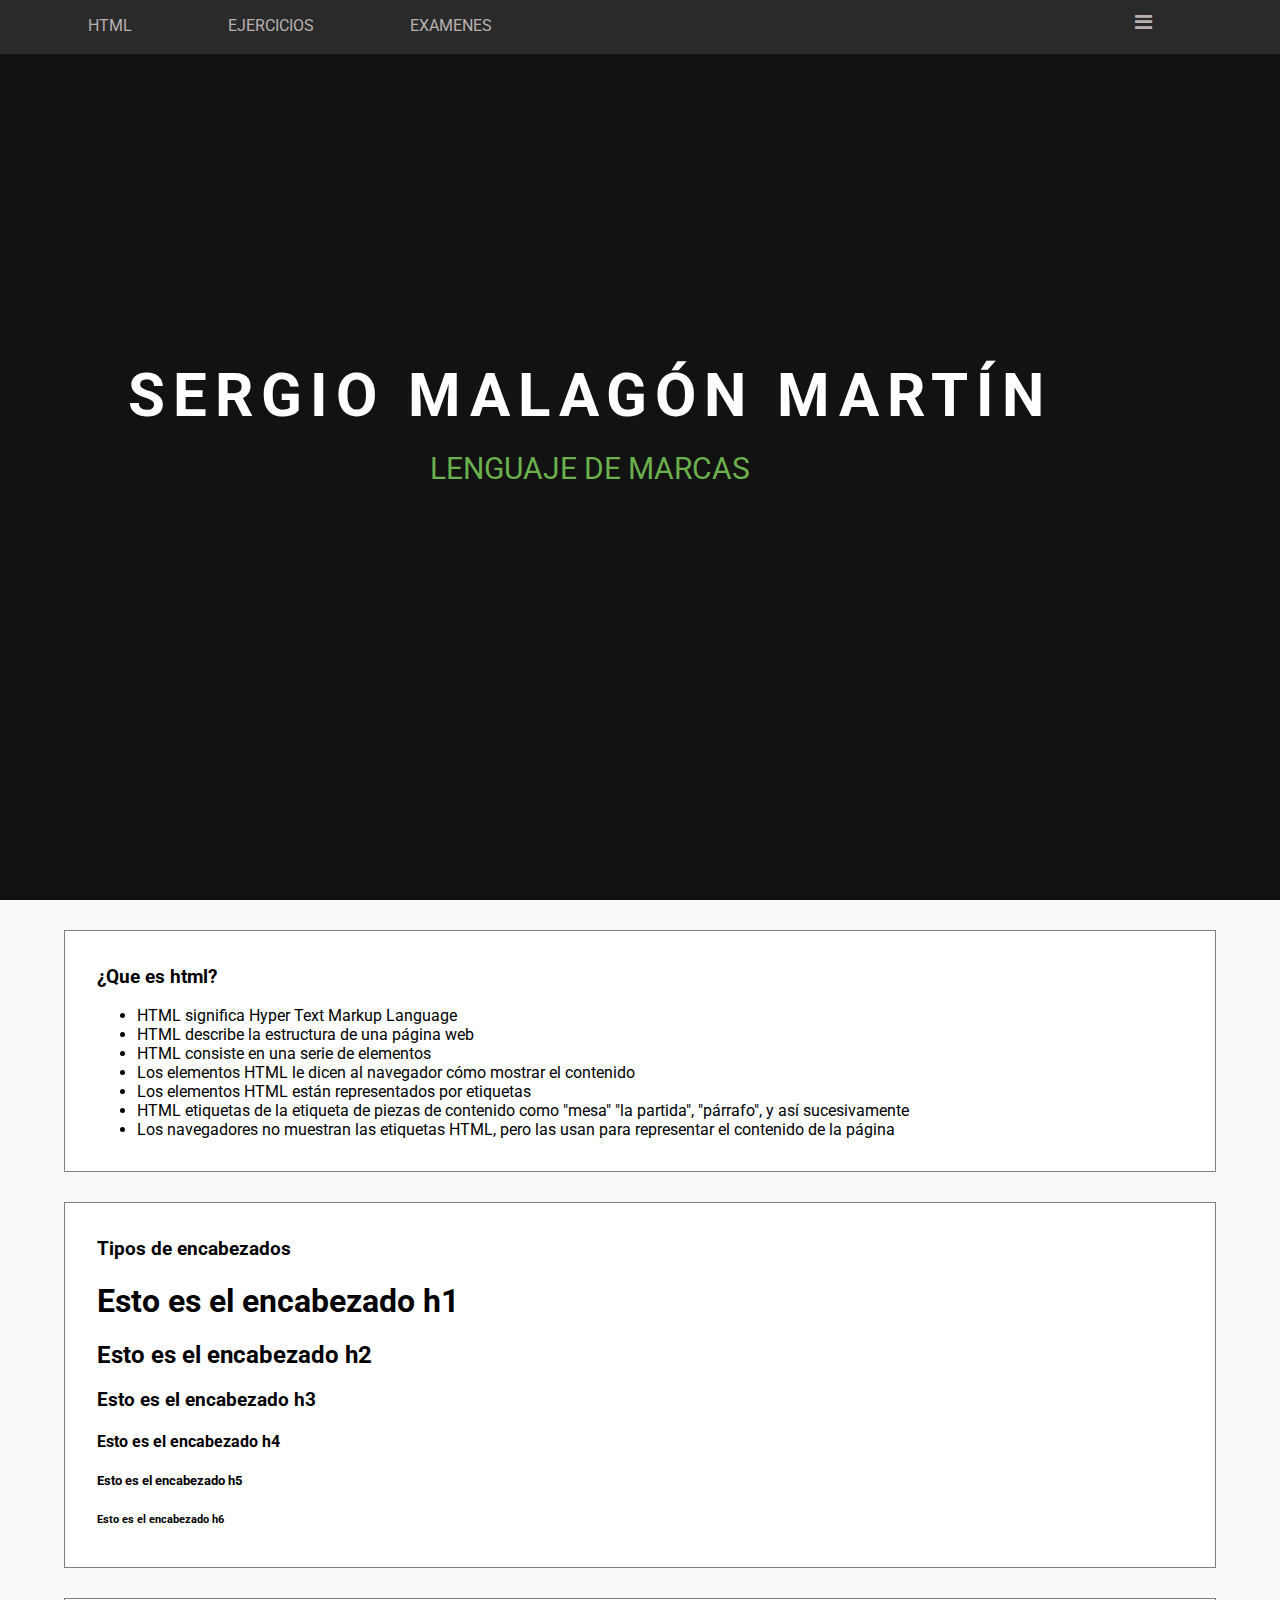
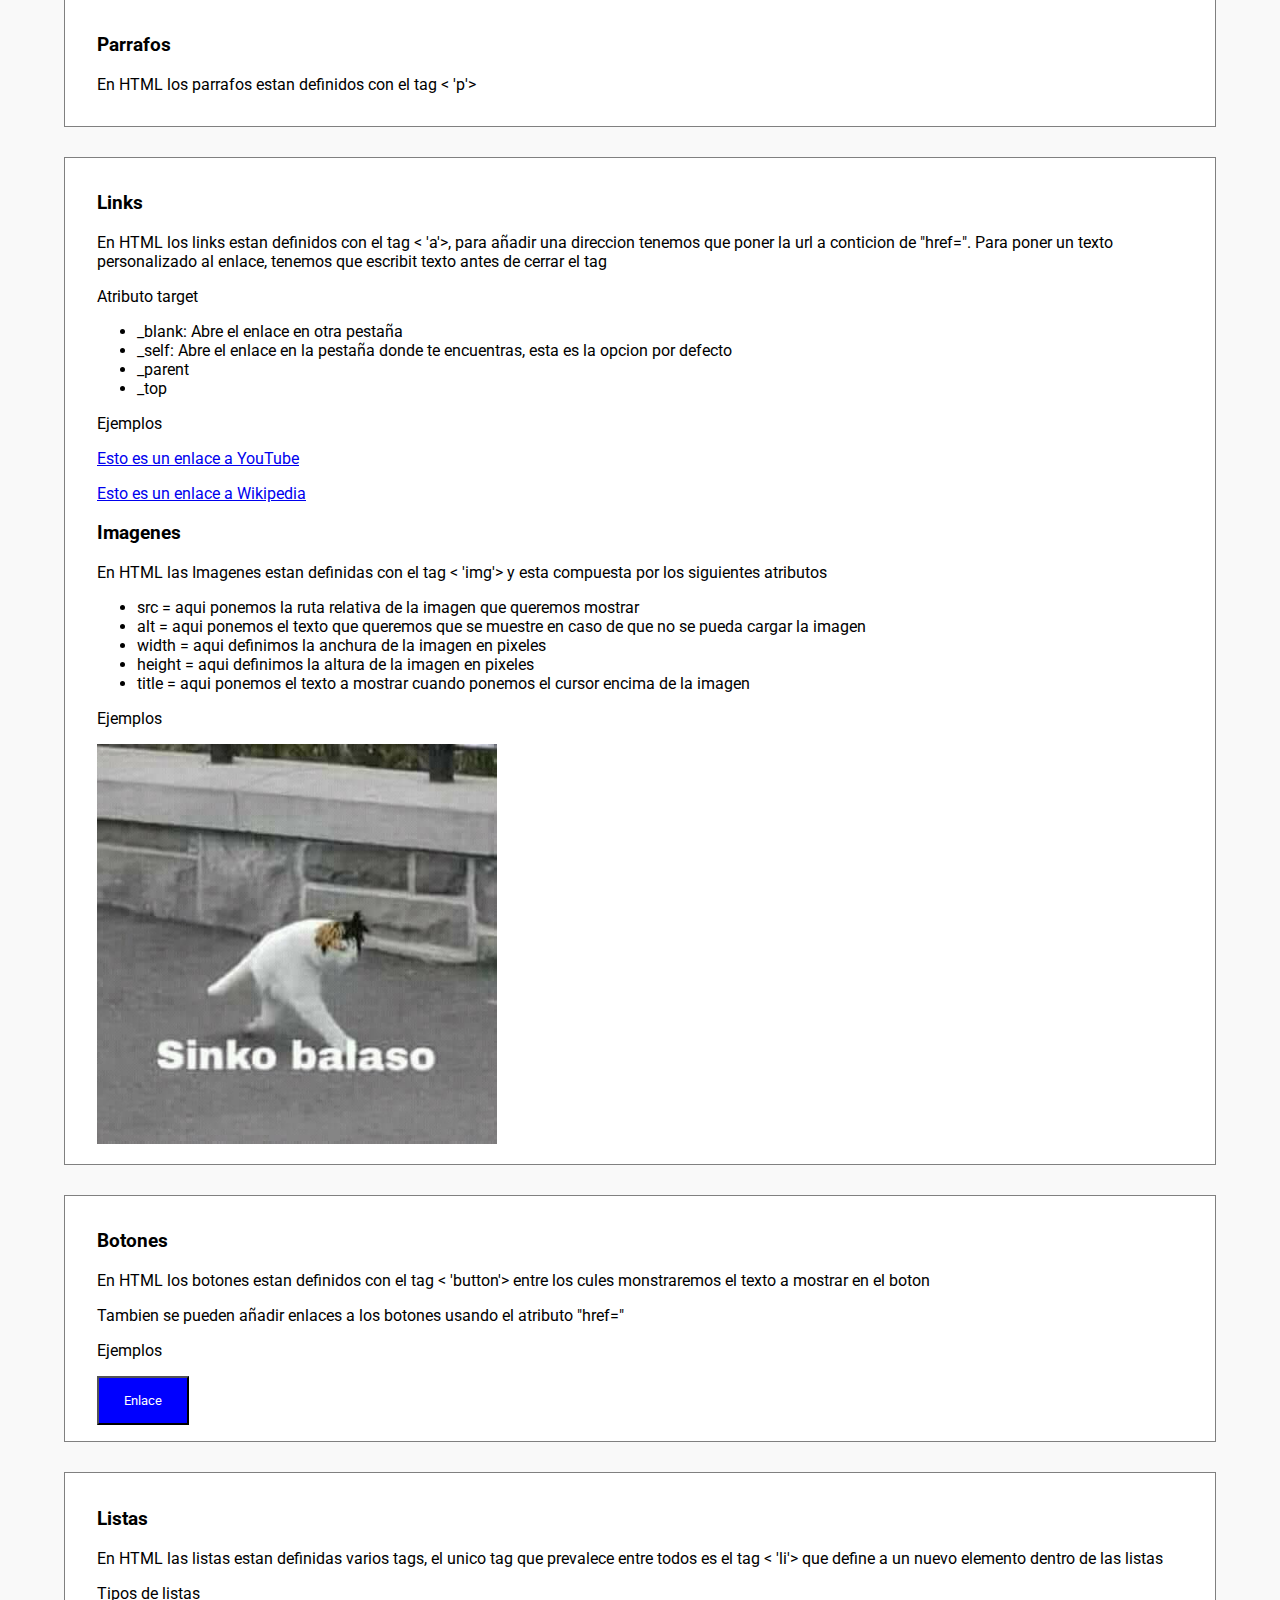
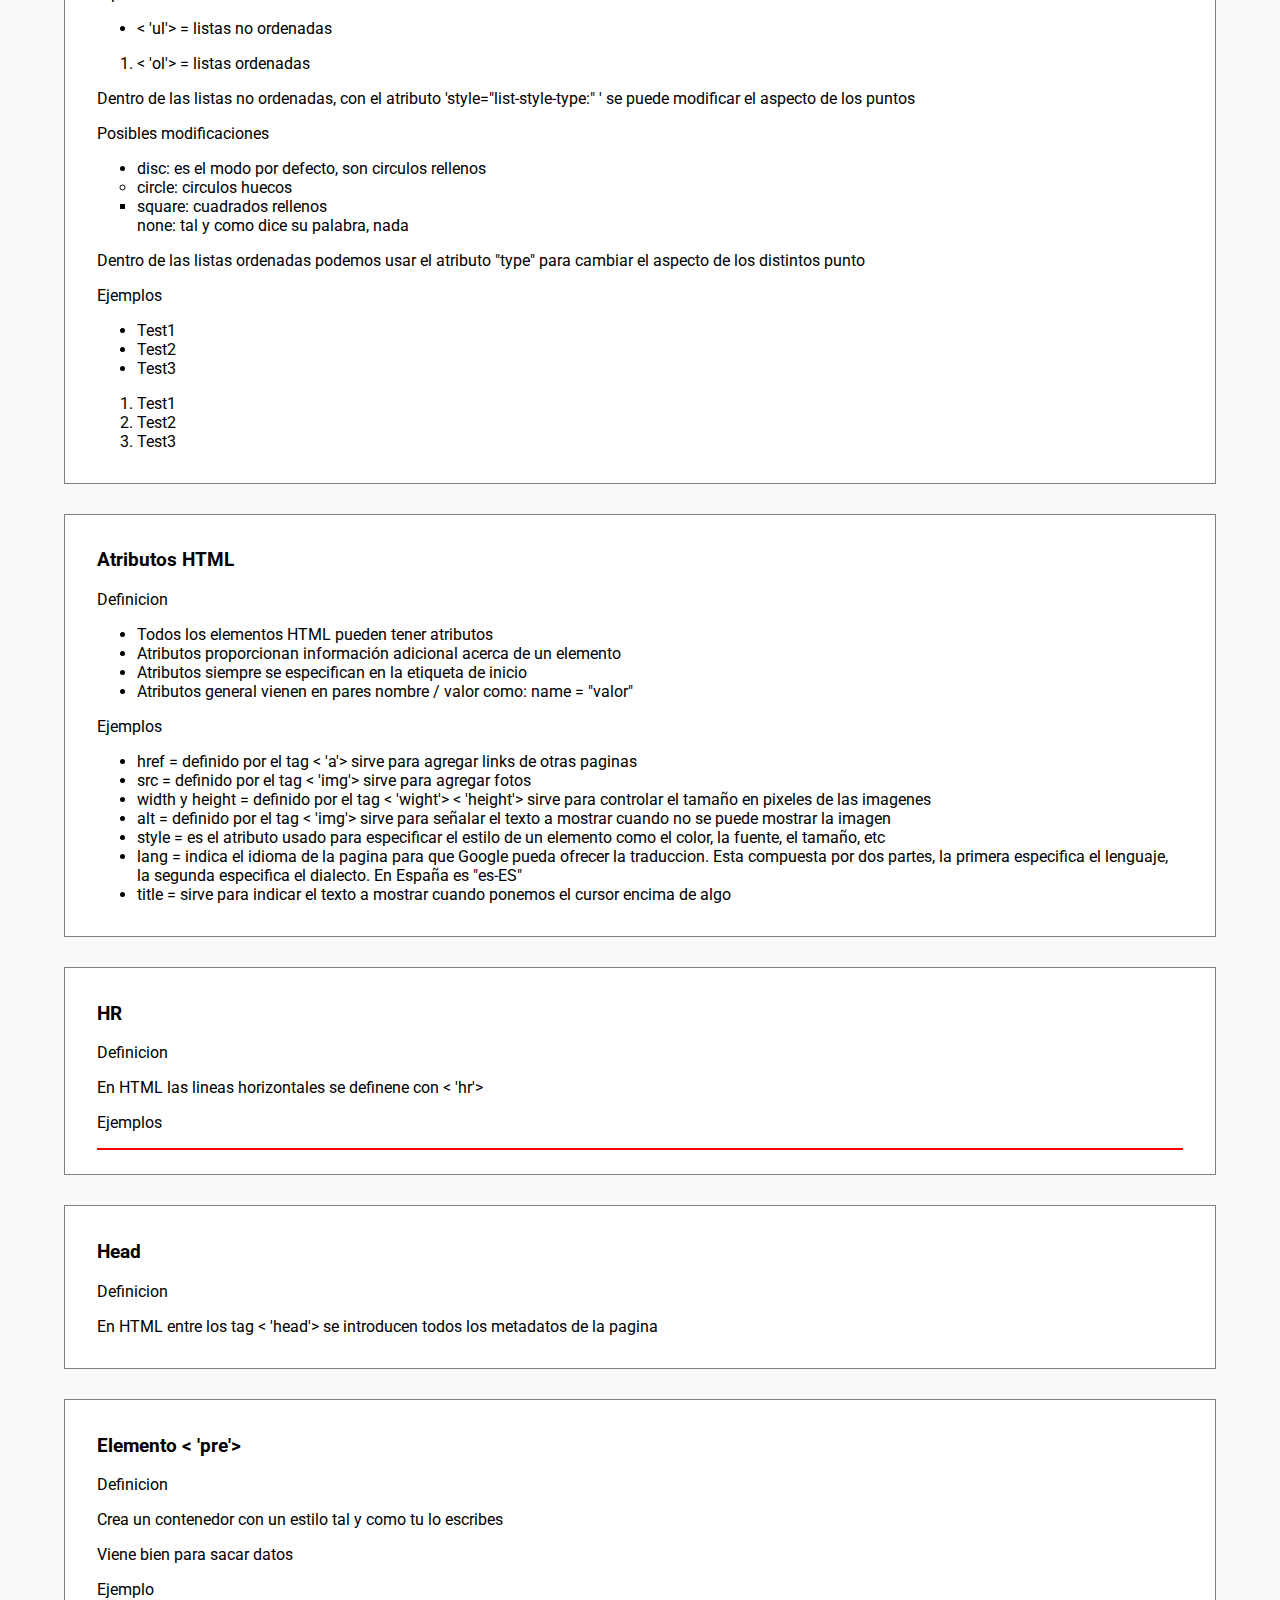
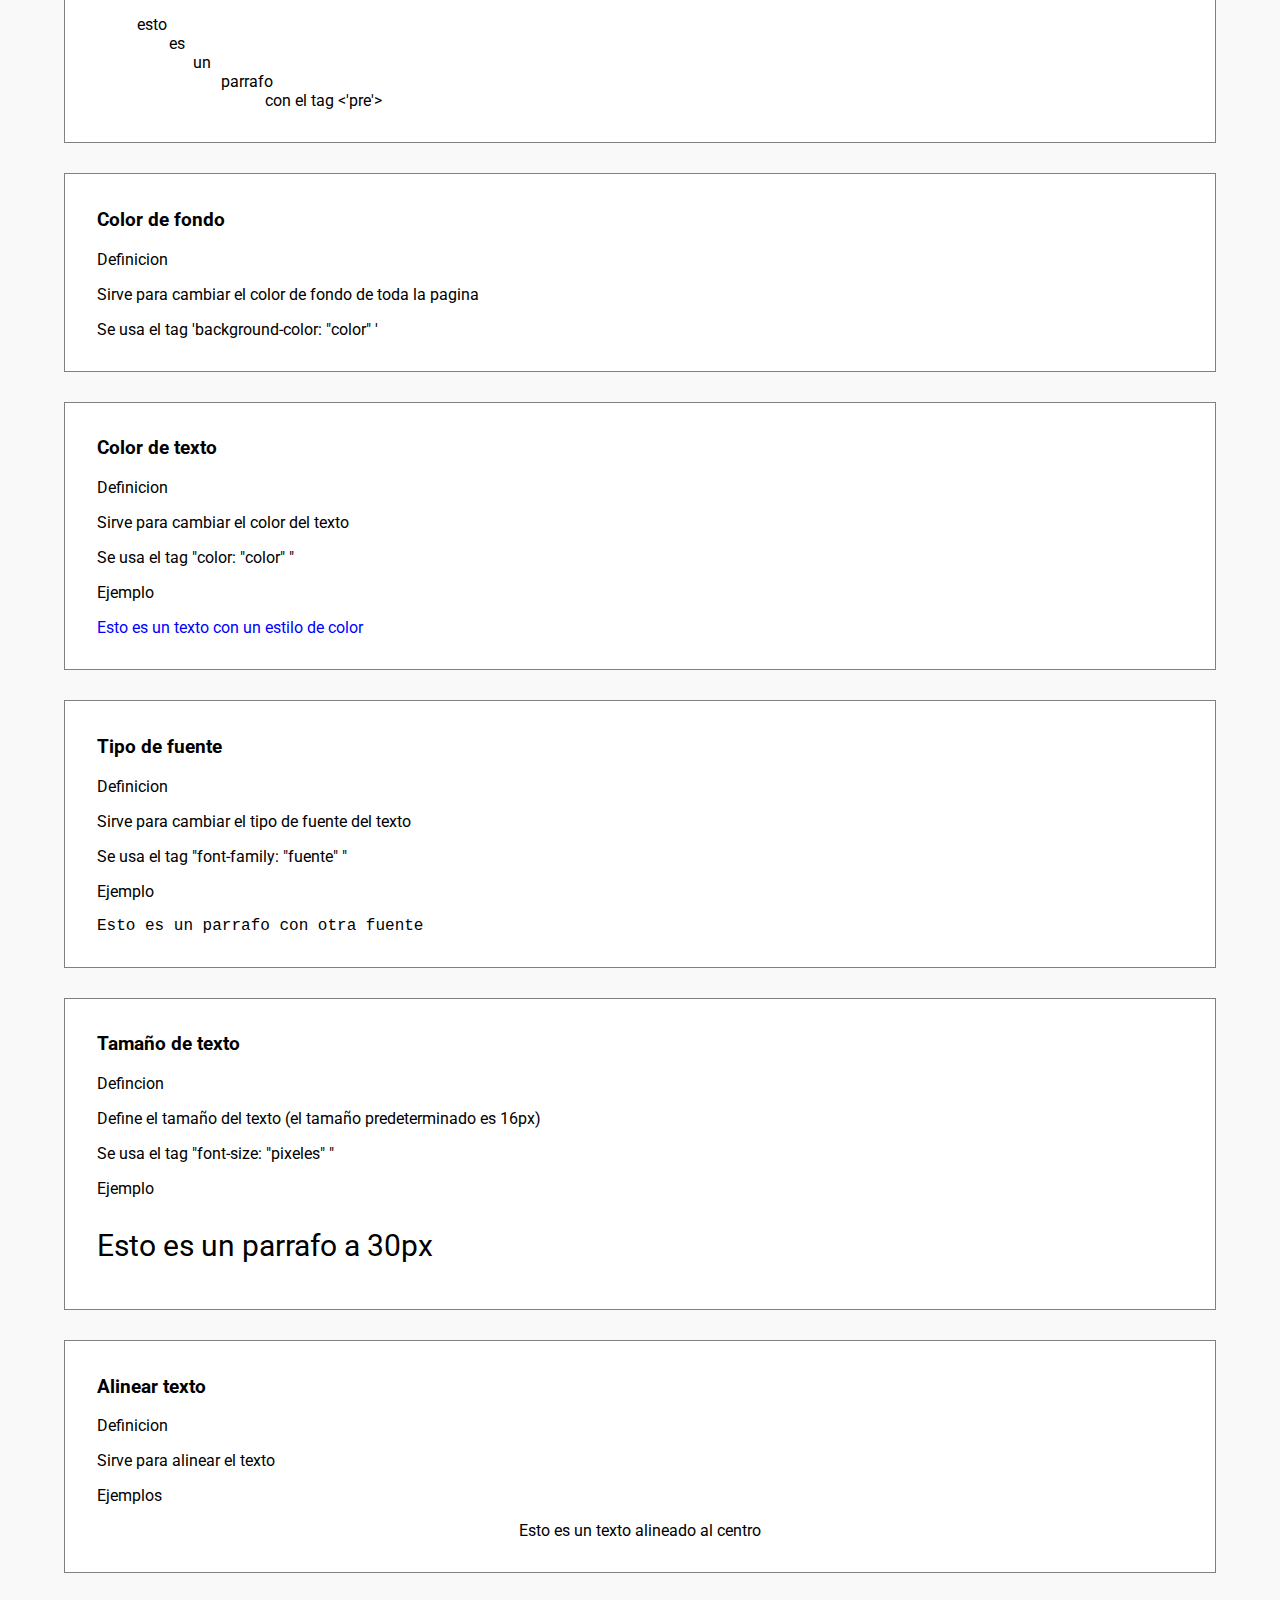
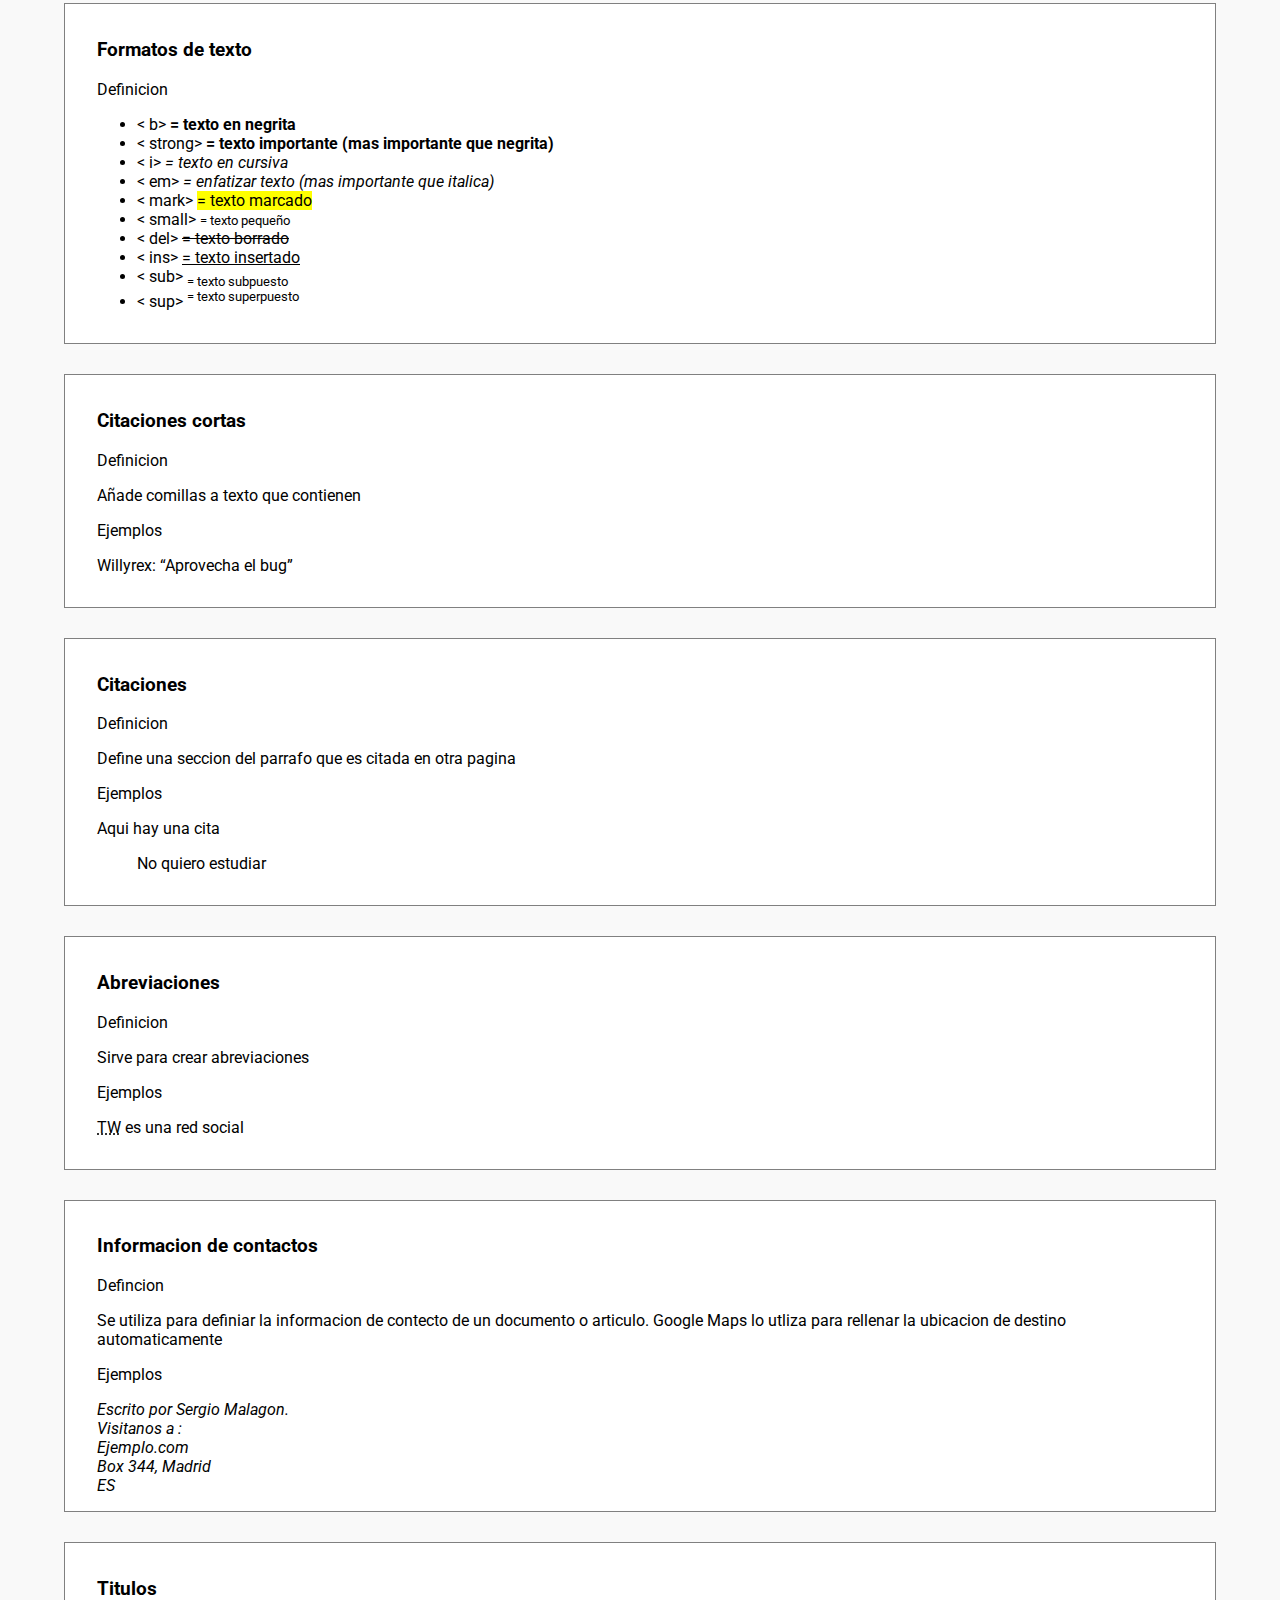
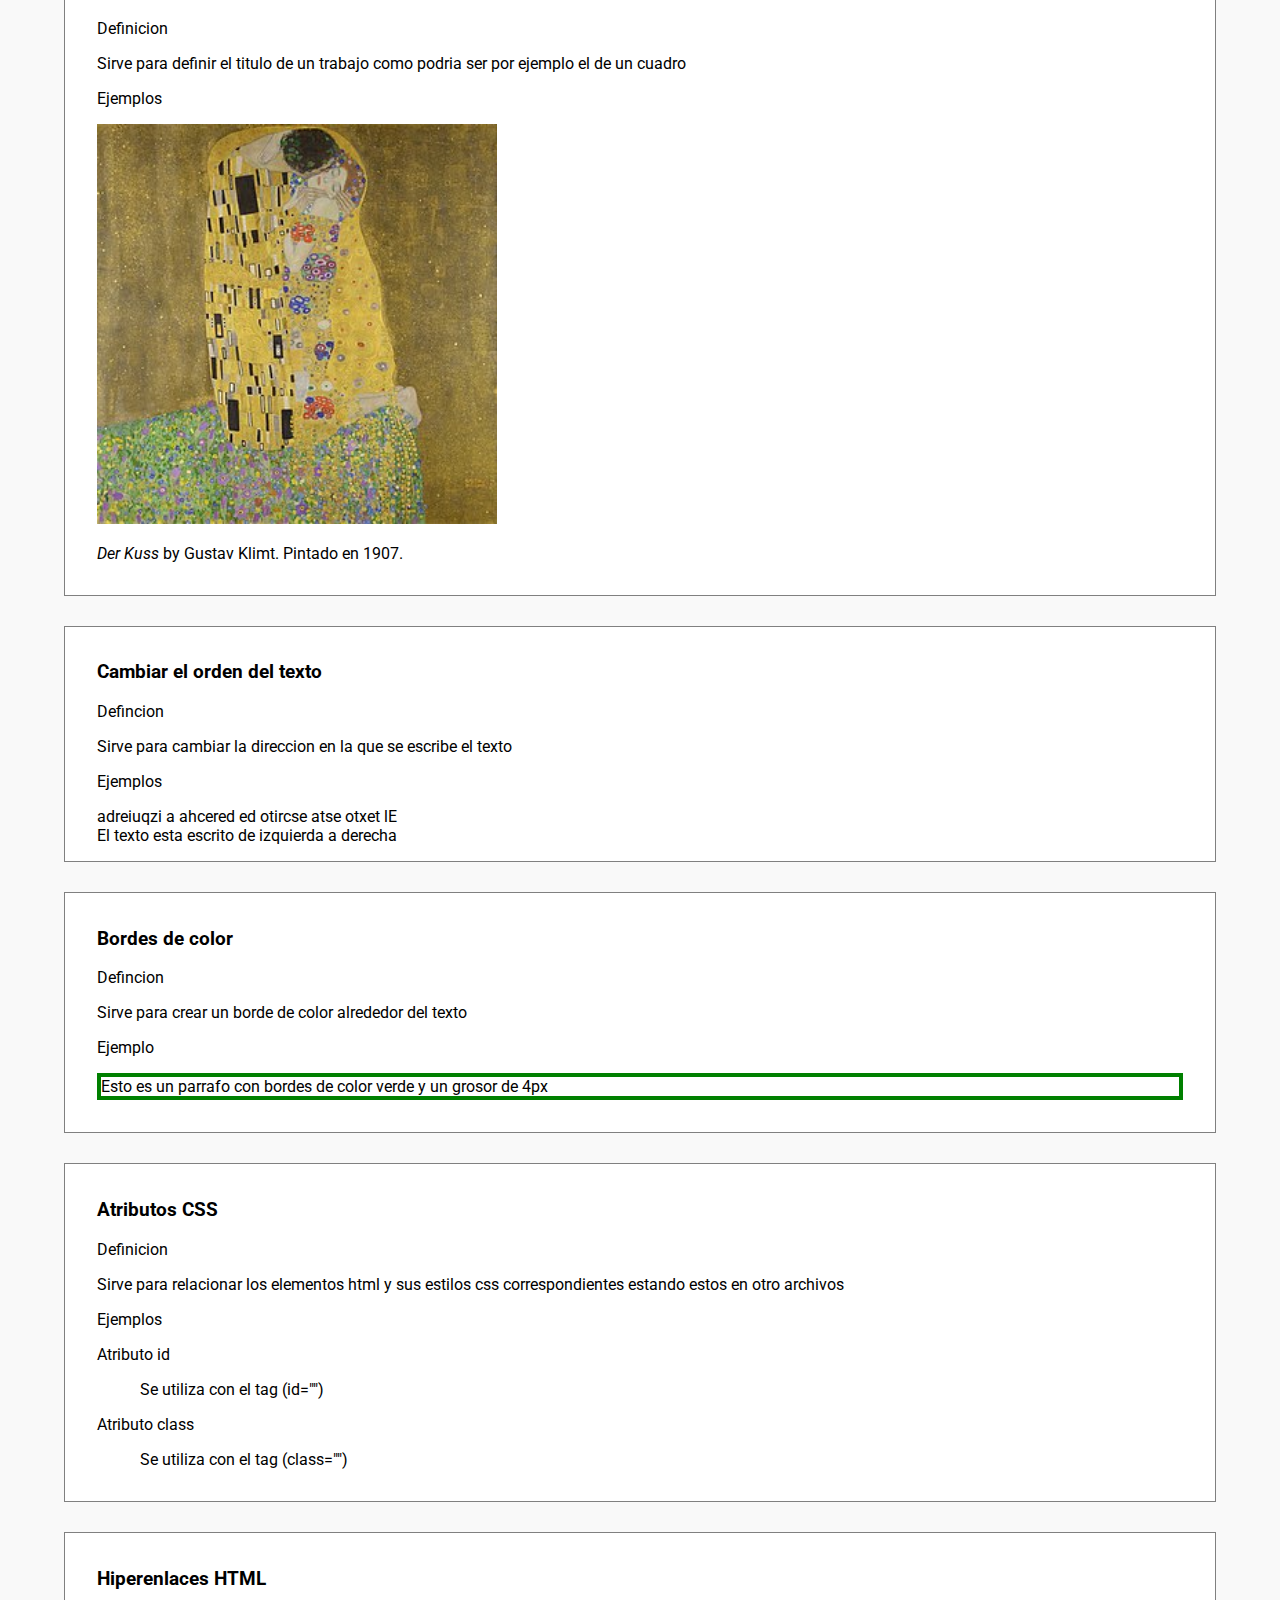
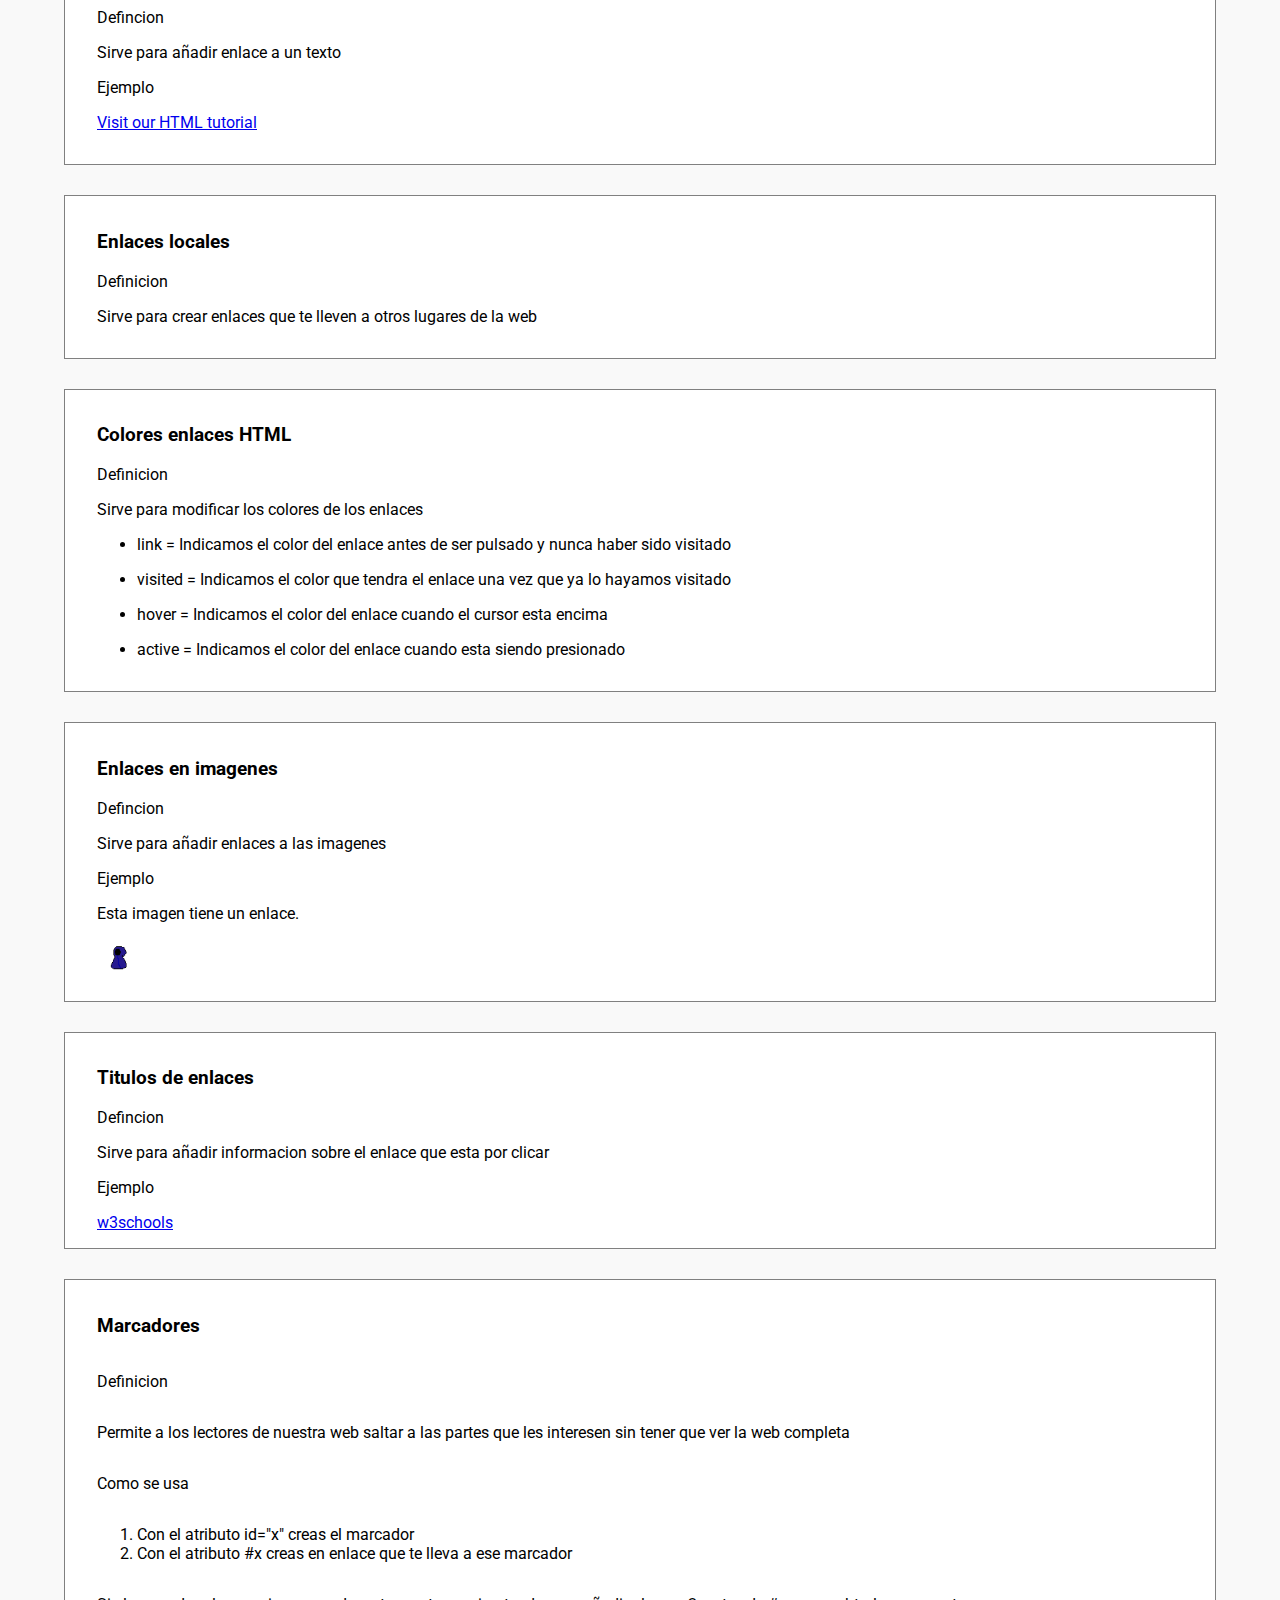
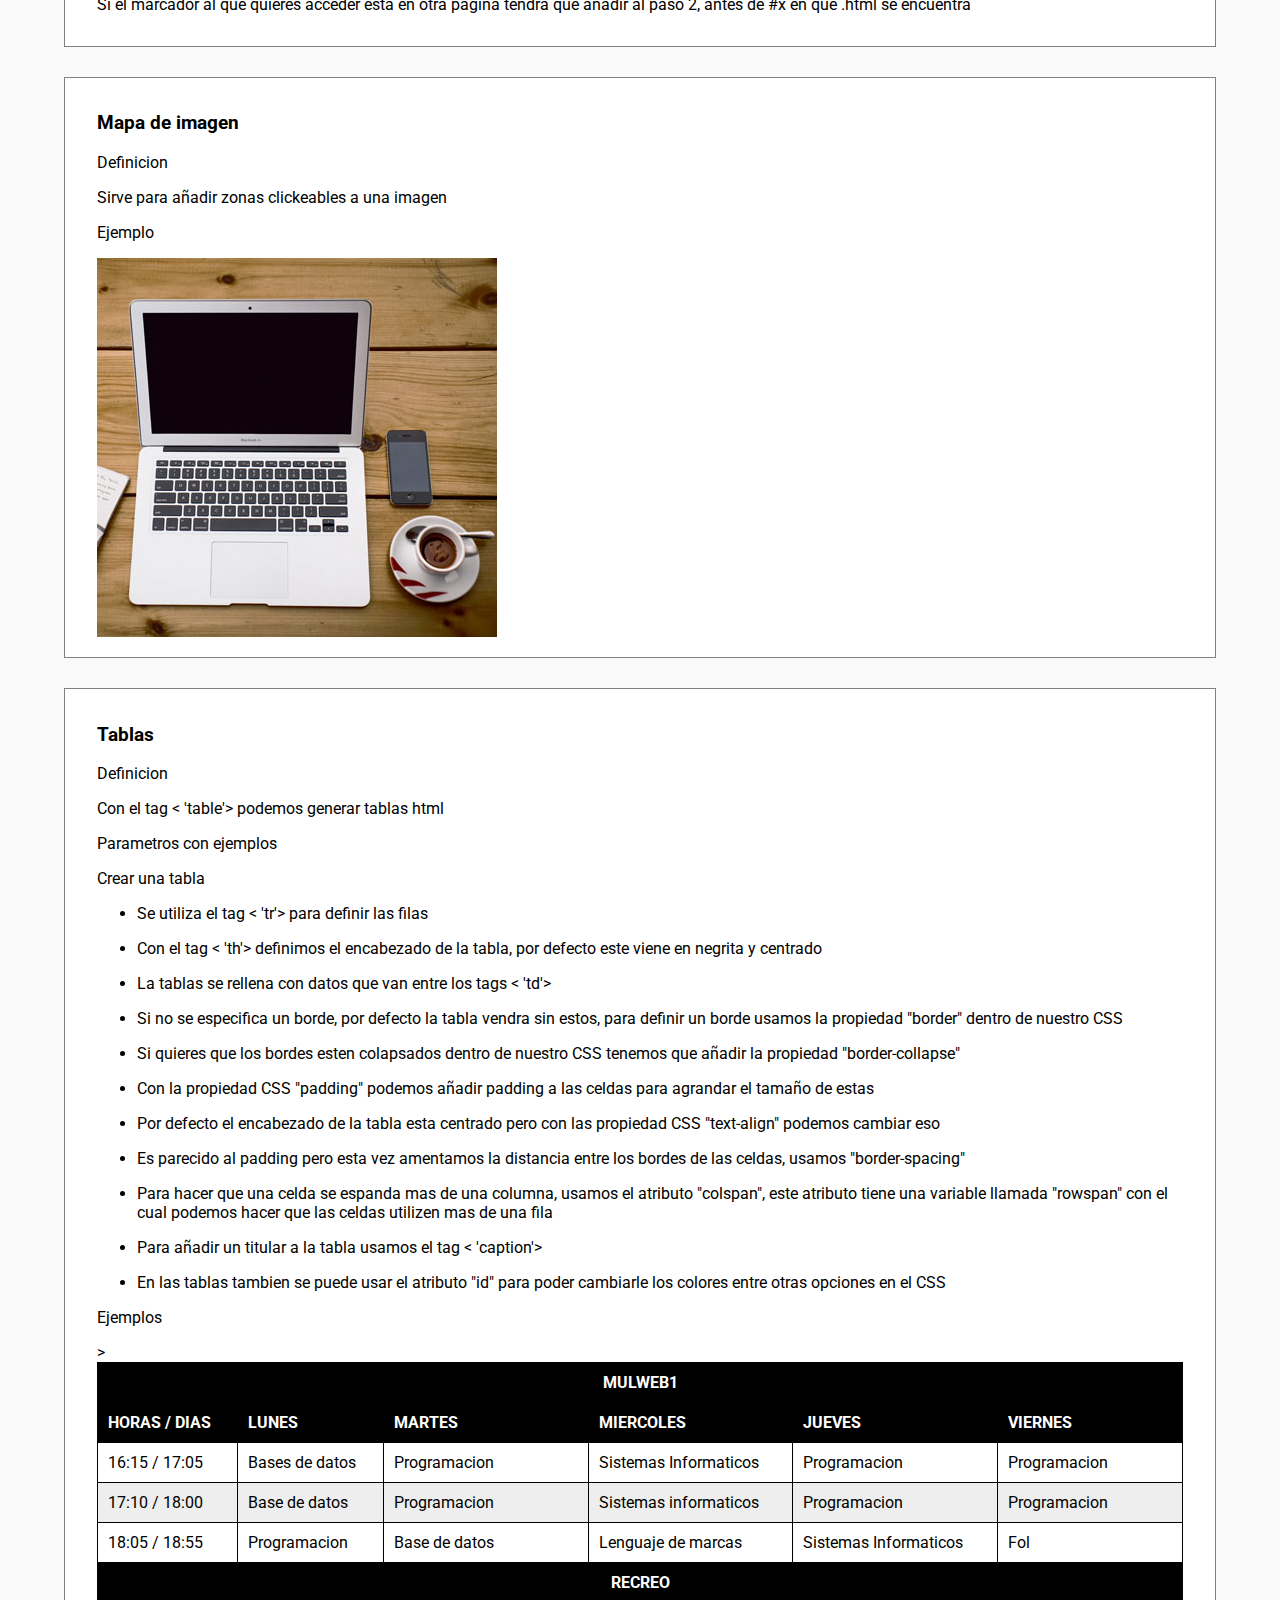
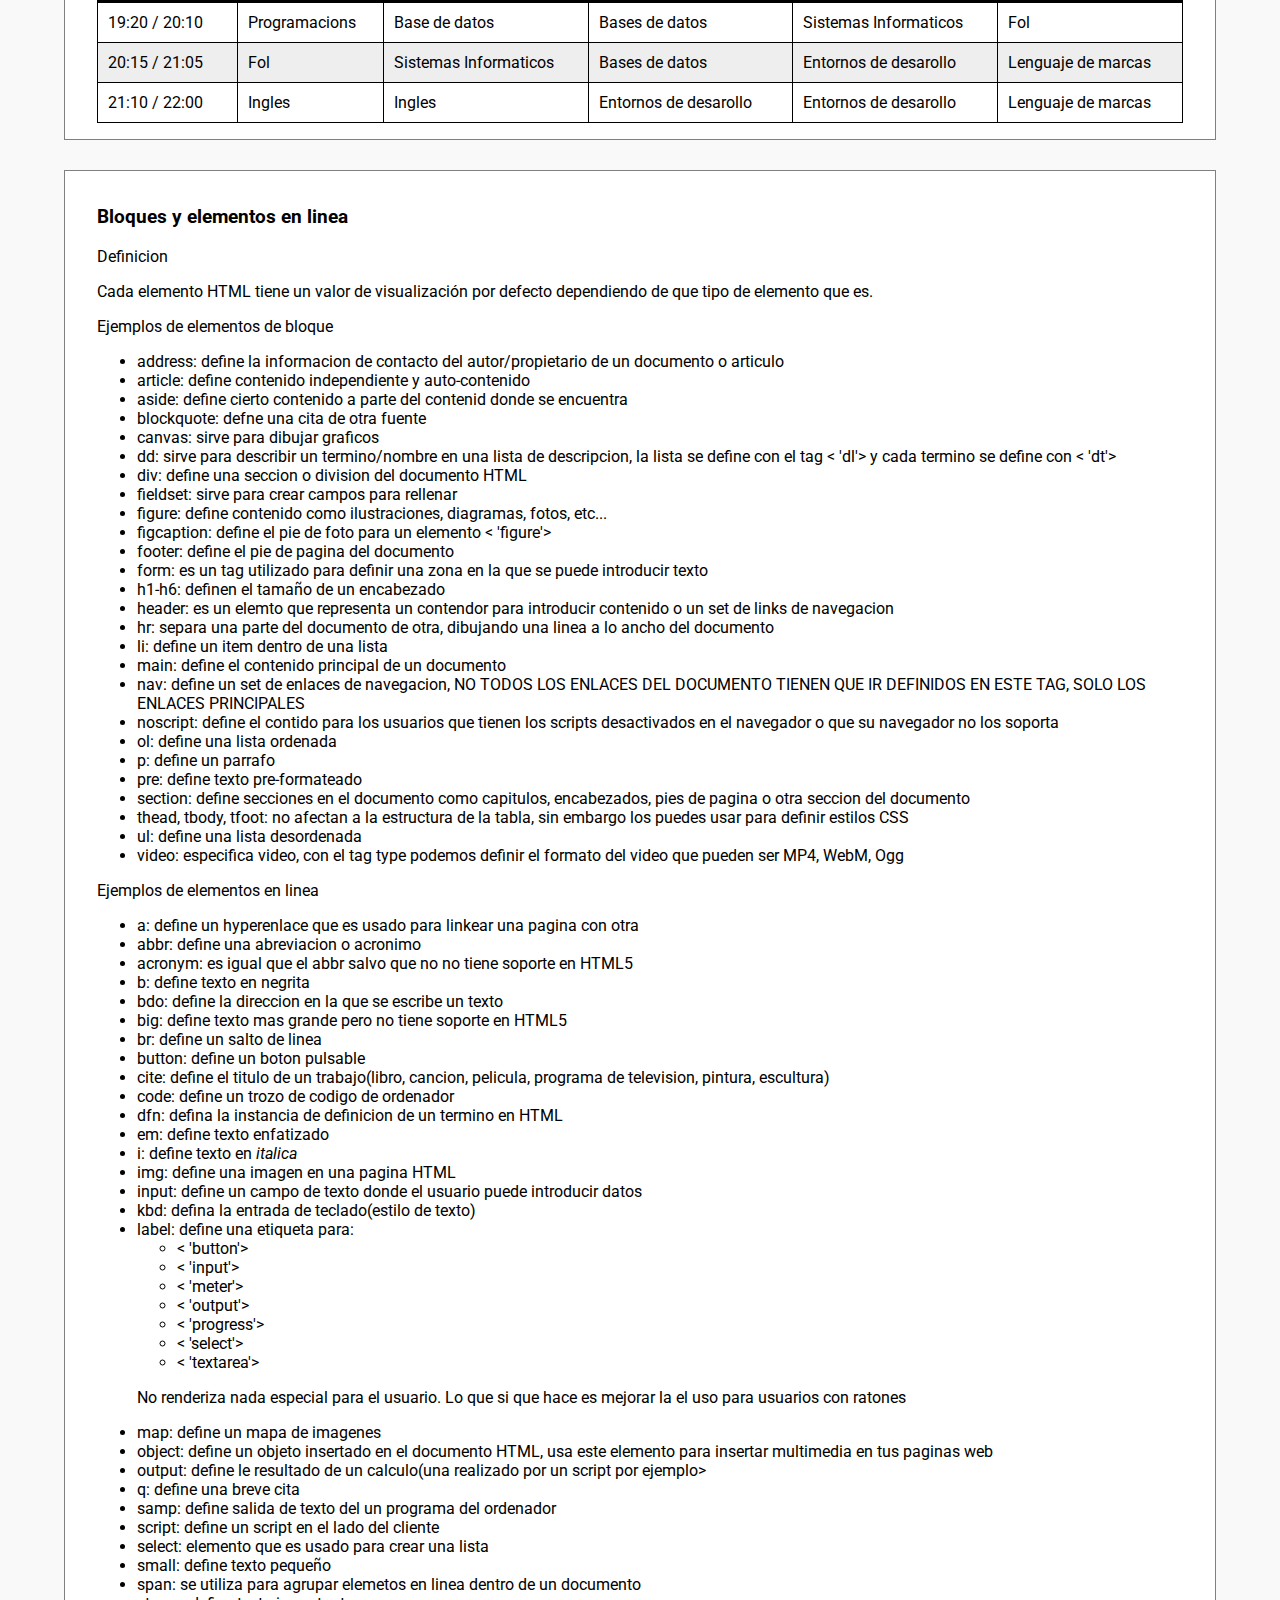
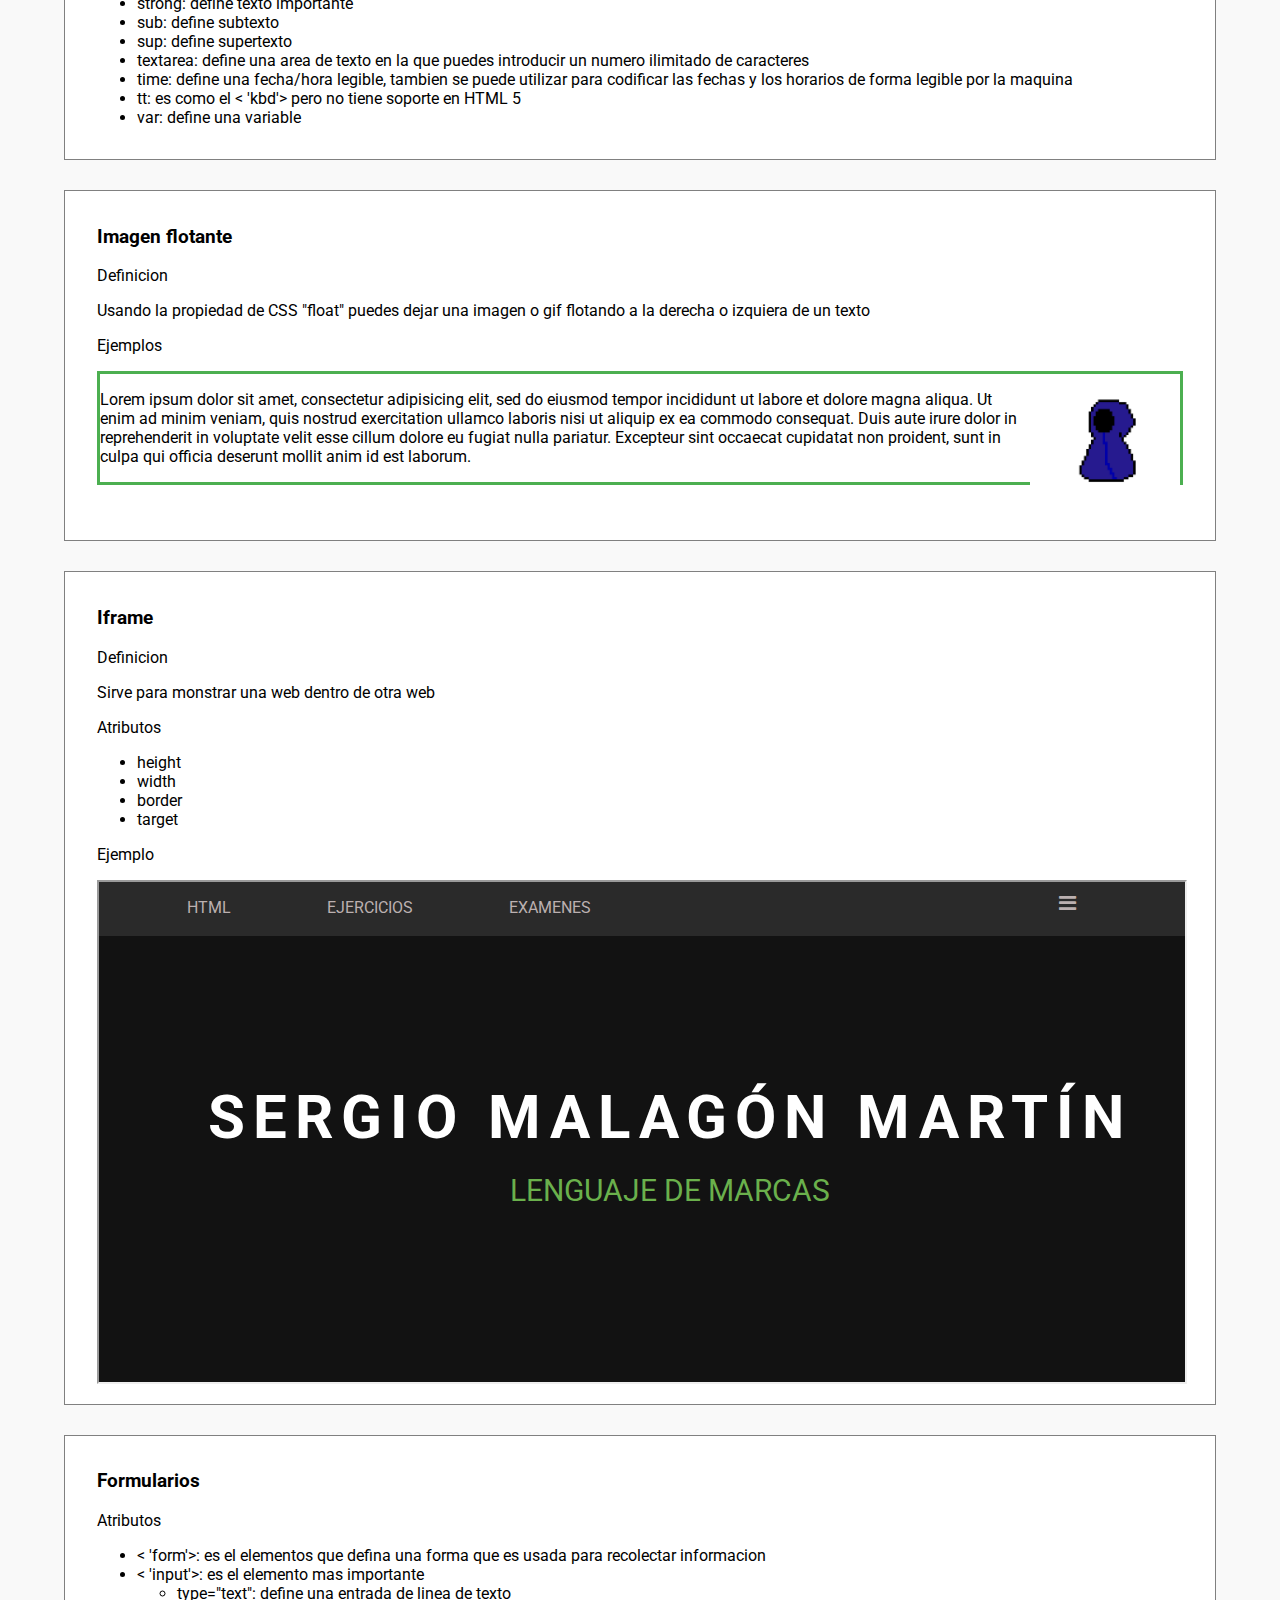
==== index.html @ 84b84896 "13/03/2020" ====
<!DOCTYPE html>
<html lang="es" dir="ltr">

<head>
    <meta charset="utf-8" />
    <title>Sergio Malagon Martin</title>
    <link rel="shortcut icon" type="image/png" href="img/favicon.png" />
    <link rel="stylesheet" href="index.css" />
    <link rel="stylesheet" href="font-awesome-4.7.0/css/font-awesome.min.css" />
    <link href='https://fonts.googleapis.com/css?family=Roboto' rel='stylesheet'>
    <script src="menu.js?03032020"></script>
</head>

<body>
    <!--version 13/03/2020-->
    <header class="menu">
        <div class="zonaMenu">
            <ul class="listaMenu">
                <li class="opcionesLista"><a href="#" class="enlacesMenu">html</a></li>
                <li class="opcionesLista mostrar"><a href="#" class="enlacesMenu">ejercicios</a>
                    <div class="subrayado"></div>

                    <div class="MenuPeque">
                        <ul class="listaMenuPeque">
                            <li>
                                <div>
                                    <a href="/ejercicios/ejercicio_tabla.html" target="_blank">Ejericios Tablas</a>
                                    <a href="/ejercicios/ejercicio1.html" target="_blank">Ejericios 1</a>
                                    <a href="/ejercicios/ejercicio2.html" target="_blank">Ejericios 2</a>
                                    <a href="/ejercicios/rosalia.html" target="_blank">Rosalia</a>
                                    <a href="/ejercicios/starwars.html" target="_blank">Star Wars</a>
                                </div>
                            </li>
                        </ul>
                    </div>

                </li>

                <li class="opcionesLista mostrar"><a href="#" class="enlacesMenu">examenes</a>
                    <div class="subrayado"></div>

                    <div class="MenuPeque">
                        <ul class="listaMenuPeque">
                            <li>
                                <div>
                                    <a href="/ejercicios/examen_corregido.html" target="_blank">Examen 1</a>
                                </div>
                            </li>
                        </ul>
                    </div>

                </li>
            </ul>
        </div>

        <div class="zonaIndice">
            <a class="indiceIconoEnlace" onclick="mostrarMenu()"><i class="fa fa-bars" aria-hidden="true"></i></a>
        </div>
    </header>


    <div class="introduccion">
        <div id="introduccionAux">
            <div class="introducion2">
                <span class="text1">Sergio Malagón Martín</span>
                <span class="text2">Lenguaje De Marcas</span>
            </div>
        </div>
    </div>

    <div id="indiceScrip" hidden=true>
        <section id="indice">
            <nav id="marcadores">
                <a href="#que_es_html">¿Que es html?</a>
                <a href="#tipos_encabezados">Tipos de encabezados</a>
                <a href="#parrafos">Parrafos</a>
                <a href="#links">Links</a>
                <a href="#imagenes">Imagenes</a>
                <a href="#botones">Botones</a>
                <a href="#listas">Listas</a>
                <a href="#atributos_html">Atributos html</a>
                <a href="#horizontal">HR</a>
                <a href="#head">Head</a>
                <a href="#pre">Pre</a>
                <a href="#color_fondo">Color de fondo</a>
                <a href="#color_texto">Color de texto</a>
                <a href="#tipo_fuente">Tipo de fuente</a>
                <a href="#tamañotexto">Tamaño texto</a>
                <a href="#alineartexto">Alinear texto</a>
                <a href="#formatos_texto">Formatos texto</a>
                <a href="#citaciones_cortas">Citaciones cortas</a>
                <a href="#citaciones">Citaciones</a>
                <a href="#abreviaciones">Abreviaciones</a>
                <a href="#informacion_contactos">Informacion de contactos</a>
                <a href="#titulos">Titulos</a>
                <a href="#orden_textos">Orden del texto</a>
                <a href="#bordes">Bordes de color</a>
                <a href="#atributos_css">Atributos css</a>
                <a href="#hiperenlaces">Hiperenlaces</a>
                <a href="#enlaces_locales">Enlaces locales</a>
                <a href="#colores_enlaces">Colores de los enlaces</a>
                <a href="#enlaces_imagenes">Enlaces en las imagenes</a>
                <a href="#titulos_enlaces">Enlaces en los textos</a>
                <a href="#marcadores">Marcadores</a>
                <a href="#mapa_imagenes">Mapa imagenes</a>
                <a href="#fondo_pagina">Fondo de la pagina</a>
                <a href="#tablas">Tablas</a>
                <a href="#bloquesyelementos">Bloques y elementos en linea</a>
                <a href="#imagen_flotante">Imagen flotante</a>
                <a href="#iframe">Iframe</a>
                <a href="#formularios">Formularios</a>
                <a href="#javascript">JavaScript</a>
            </nav>
        </section>
    </div>

    <div class="bloque" id="que_es_html">
        <h3>¿Que es html?</h3>
        <ul>
            <li>HTML significa Hyper Text Markup Language</li>
            <li>HTML describe la estructura de una página web</li>
            <li>HTML consiste en una serie de elementos</li>
            <li>
                Los elementos HTML le dicen al navegador cómo mostrar el contenido
            </li>
            <li>Los elementos HTML están representados por etiquetas</li>
            <li>
                HTML etiquetas de la etiqueta de piezas de contenido como "mesa" "la partida", "párrafo", y así
                sucesivamente
            </li>
            <li>
                Los navegadores no muestran las etiquetas HTML, pero las usan para representar el contenido de la página
            </li>
        </ul>
    </div>

    <div class="bloque" id="tipos_encabezados">
        <h3>Tipos de encabezados</h3>
        <h1>Esto es el encabezado h1</h1>
        <h2>Esto es el encabezado h2</h2>
        <h3>Esto es el encabezado h3</h3>
        <h4>Esto es el encabezado h4</h4>
        <h5>Esto es el encabezado h5</h5>
        <h6>Esto es el encabezado h6</h6>
    </div>

    <div class="bloque" id="parrafos">
        <h3>Parrafos</h3>
        <p>En HTML los parrafos estan definidos con el tag
            < 'p'>
        </p>
    </div>

    <div class="bloque" id="links">
        <section>
            <h3>Links</h3>
            <p>
                En HTML los links estan definidos con el tag
                < 'a'>, para añadir una direccion tenemos que poner la url a conticion de "href=". Para poner un texto
                    personalizado al enlace, tenemos que escribit texto antes de cerrar el tag
            </p>
            <p>Atributo target</p>
            <ul>
                <li>_blank: Abre el enlace en otra pestaña</li>
                <li>
                    _self: Abre el enlace en la pestaña donde te encuentras, esta es la opcion por defecto
                </li>
                <li>_parent</li>
                <li>_top</li>
            </ul>
            <p>Ejemplos</p>
            <p>
                <a href="https://www.youtube.com/?hl=es&gl=ES">Esto es un enlace a YouTube</a>
            </p>
            <p>
                <a href="https://es.wikipedia.org/wiki/Wikipedia:Portada">Esto es un enlace a Wikipedia</a>
            </p>
        </section>
        <section>
            <h3 id="imagenes">Imagenes</h3>
            <p>
                En HTML las Imagenes estan definidas con el tag
                < 'img'> y esta compuesta por los siguientes atributos
            </p>
            <ul>
                <li>
                    src = aqui ponemos la ruta relativa de la imagen que queremos mostrar
                </li>
                <li>
                    alt = aqui ponemos el texto que queremos que se muestre en caso de que no se pueda cargar la imagen
                </li>
                <li>width = aqui definimos la anchura de la imagen en pixeles</li>
                <li>height = aqui definimos la altura de la imagen en pixeles</li>
                <li>
                    title = aqui ponemos el texto a mostrar cuando ponemos el cursor encima de la imagen
                </li>
            </ul>
            <p>Ejemplos</p>
            <img src="img/gato.jpg" alt="Hay un gato, el gato busca pelea" width="400px" height="400px"
                title="Gato Curseado" />
        </section>
    </div>

    <div class="bloque" id="botones">
        <h3>Botones</h3>
        <p>
            En HTML los botones estan definidos con el tag
            < 'button'> entre los cules monstraremos el texto a mostrar en el boton
        </p>
        <p>
            Tambien se pueden añadir enlaces a los botones usando el atributo "href="
        </p>
        <p>Ejemplos</p>
        <button id="boton" type="button" name="button">
            <a href="https://www.w3schools.com"></a>Enlace
        </button>
    </div>

    <div class="bloque" id="listas">
        <h3>Listas</h3>
        <p>
            En HTML las listas estan definidas varios tags, el unico tag que prevalece entre todos es el tag
            < 'li'> que define a un nuevo elemento dentro de las listas
        </p>
        <p>Tipos de listas</p>
        <ul>
            <li>
                < 'ul'> = listas no ordenadas
            </li>
        </ul>
        <ol>
            <li>
                < 'ol'> = listas ordenadas
            </li>
        </ol>
        <p>
            Dentro de las listas no ordenadas, con el atributo 'style="list-style-type:" ' se puede modificar el aspecto
            de los puntos
        </p>
        <p>Posibles modificaciones</p>
        <ul>
            <li>disc: es el modo por defecto, son circulos rellenos</li>
            <li id="circle">circle: circulos huecos</li>
            <li id="square">square: cuadrados rellenos</li>
            <li id="none">none: tal y como dice su palabra, nada</li>
        </ul>
        <p>
            Dentro de las listas ordenadas podemos usar el atributo "type" para cambiar el aspecto de los distintos
            punto
        </p>
        <p>Ejemplos</p>
        <ul>
            <li>Test1</li>
            <li>Test2</li>
            <li>Test3</li>
        </ul>

        <ol>
            <li>Test1</li>
            <li>Test2</li>
            <li>Test3</li>
        </ol>
    </div>

    <div class="bloque" id="atributos_html">
        <h3>Atributos HTML</h3>
        <p>Definicion</p>
        <ul>
            <li>Todos los elementos HTML pueden tener atributos</li>
            <li>
                Atributos proporcionan información adicional acerca de un elemento
            </li>
            <li>Atributos siempre se especifican en la etiqueta de inicio</li>
            <li>
                Atributos general vienen en pares nombre / valor como: name = "valor"
            </li>
        </ul>
        <p>Ejemplos</p>
        <ul>
            <li>
                href = definido por el tag
                < 'a'> sirve para agregar links de otras paginas
            </li>
            <li>src = definido por el tag
                < 'img'> sirve para agregar fotos</li>
            <li>
                width y height = definido por el tag
                < 'wight'>
                    < 'height'> sirve para controlar el tamaño en pixeles de las imagenes
            </li>
            <li>
                alt = definido por el tag
                < 'img'> sirve para señalar el texto a mostrar cuando no se puede mostrar la imagen
            </li>
            <li>
                style = es el atributo usado para especificar el estilo de un elemento como el color, la fuente, el
                tamaño, etc
            </li>
            <li>
                lang = indica el idioma de la pagina para que Google pueda ofrecer la traduccion. Esta compuesta por dos
                partes, la primera especifica el lenguaje, la segunda especifica el dialecto. En España es "es-ES"
            </li>
            <li>
                title = sirve para indicar el texto a mostrar cuando ponemos el cursor encima de algo
            </li>
        </ul>
    </div>

    <div class="bloque" id="horizontal">
        <h3>HR</h3>
        <p>Definicion</p>
        <p>En HTML las lineas horizontales se definene con
            < 'hr'>
        </p>
        <p>Ejemplos</p>
        <hr color="red" />
    </div>

    <div class="bloque" id="head">
        <h3>Head</h3>
        <p>Definicion</p>
        <p>
            En HTML entre los tag
            < 'head'> se introducen todos los metadatos de la pagina
        </p>
    </div>

    <div class="bloque" id="pre">
        <h3>Elemento
            < 'pre'>
        </h3>
        <p>Definicion</p>
        <p>Crea un contenedor con un estilo tal y como tu lo escribes</p>
        <p>Viene bien para sacar datos</p>
        <p>Ejemplo</p>
        <pre>
          esto
                  es
                        un
                               parrafo
                                          con el tag <'pre'> </pre>
    </div>

    <div class="bloque" id="color_fondo">
        <h3>Color de fondo</h3>
        <p>Definicion</p>
        <p>Sirve para cambiar el color de fondo de toda la pagina</p>
        <p>Se usa el tag 'background-color: "color" '</p>
    </div>

    <div class="bloque" id="color_texto">
        <h3>Color de texto</h3>
        <p>Definicion</p>
        <p>Sirve para cambiar el color del texto</p>
        <p>Se usa el tag "color: "color" "</p>
        <p>Ejemplo</p>
        <p id="color_textos">Esto es un texto con un estilo de color</p>
    </div>

    <div class="bloque" id="tipo_fuente">
        <h3>Tipo de fuente</h3>
        <p>Definicion</p>
        <p>Sirve para cambiar el tipo de fuente del texto</p>
        <p>Se usa el tag "font-family: "fuente" "</p>
        <p>Ejemplo</p>
        <p id="tipo_fuente">Esto es un parrafo con otra fuente</p>
    </div>

    <div class="bloque" id="tamañotexto">
        <h3>Tamaño de texto</h3>
        <p>Defincion</p>
        <p>Define el tamaño del texto (el tamaño predeterminado es 16px)</p>
        <p>Se usa el tag "font-size: "pixeles" "</p>
        <p>Ejemplo</p>
        <p id="tamaño_texto">Esto es un parrafo a 30px</p>
    </div>

    <div class="bloque" id="alineartexto">
        <h3>Alinear texto</h3>
        <p>Definicion</p>
        <p>Sirve para alinear el texto</p>
        <p>Ejemplos</p>
        <p id="alinear_texto">Esto es un texto alineado al centro</p>
    </div>

    <div class="bloque" id="formatos_texto">
        <h3 id="testFormatos">Formatos de texto</h3>
        <p>Definicion</p>
        <ul>
            <li>
                < b>
                    <b>
                        = texto en negrita
                    </b>
            </li>
            <li>
                < strong>
                    <strong> = texto importante (mas importante que negrita)</strong>
            </li>
            <li>
                < i>
                    <i> = texto en cursiva</i>
            </li>
            <li>
                < em>
                    <em> = enfatizar texto (mas importante que italica)</em>
            </li>
            <li>
                < mark>
                    <mark> = texto marcado</mark>
            </li>
            <li>
                < small>
                    <small> = texto pequeño</small>
            </li>
            <li>
                < del>
                    <del> = texto borrado</del>
            </li>
            <li>
                < ins>
                    <ins> = texto insertado</ins>
            </li>
            <li>
                < sub>
                    <sub> = texto subpuesto</sub>
            </li>
            <li>
                < sup>
                    <sup> = texto superpuesto</sup>
            </li>
        </ul>
    </div>

    <div class="bloque" id="citaciones_cortas">
        <h3>Citaciones cortas</h3>
        <p>Definicion</p>
        <p>Añade comillas a texto que contienen</p>
        <p>Ejemplos</p>
        <p>
            Willyrex:
            <q>Aprovecha el bug</q>
        </p>
    </div>

    <div class="bloque" id="citaciones">
        <h3>Citaciones</h3>
        <p>Definicion</p>
        <p>Define una seccion del parrafo que es citada en otra pagina</p>
        <p>Ejemplos</p>
        <p>Aqui hay una cita</p>
        <blockquote cite="http://https://aulavirtual-educacion.larioja.org/">
            No quiero estudiar
        </blockquote>
    </div>

    <div class="bloque" id="abreviaciones">
        <h3>Abreviaciones</h3>
        <p>Definicion</p>
        <p>Sirve para crear abreviaciones</p>
        <p>Ejemplos</p>
        <p>
            <abbr title="Twitter">TW</abbr> es una red social
        </p>
    </div>

    <div class="bloque" id="informacion_contactos">
        <h3>Informacion de contactos</h3>
        <p>Defincion</p>
        <p>
            Se utiliza para definiar la informacion de contecto de un documento o articulo. Google Maps lo utliza para
            rellenar la ubicacion de destino automaticamente
        </p>
        <p>Ejemplos</p>
        <address>
            Escrito por Sergio Malagon.<br />
            Visitanos a :<br />
            Ejemplo.com<br />
            Box 344, Madrid<br />
            ES
        </address>
    </div>

    <div class="bloque" id="titulos">
        <h3>Titulos</h3>
        <p>Definicion</p>
        <p>
            Sirve para definir el titulo de un trabajo como podria ser por ejemplo el de un cuadro
        </p>
        <p>Ejemplos</p>
        <img src="img/el_beso.jpg" alt="Es cuadro donde se ve a un hombre y a una mujer dandose un beso" width="400px"
            height="400px" title="El beso" />
        <p>
            <cite>Der Kuss</cite> by Gustav Klimt. Pintado en 1907.
        </p>
    </div>

    <div class="bloque" id="orden_textos">
        <h3>Cambiar el orden del texto</h3>
        <p>Defincion</p>
        <p>Sirve para cambiar la direccion en la que se escribe el texto</p>
        <p>Ejemplos</p>
        <bdo dir="rtl">El texto esta escrito de derecha a izquierda</bdo>
        <br />
        <bdo dir="ltr">El texto esta escrito de izquierda a derecha</bdo>
    </div>

    <div class="bloque" id="bordes">
        <h3>Bordes de color</h3>
        <p>Defincion</p>
        <p>Sirve para crear un borde de color alrededor del texto</p>
        <p>Ejemplo</p>
        <p id="bordes_color">
            Esto es un parrafo con bordes de color verde y un grosor de 4px
        </p>
    </div>

    <div class="bloque" id="atributos_css">
        <h3>Atributos CSS</h3>
        <p>Definicion</p>
        <p>
            Sirve para relacionar los elementos html y sus estilos css correspondientes estando estos en otro archivos
        </p>
        <p>Ejemplos</p>
        <p>Atributo id</p>
        <p id="atributo_id">Se utiliza con el tag (id="")</p>
        <p>Atributo class</p>
        <p class="atributo_class">Se utiliza con el tag (class="")</p>
    </div>

    <div class="bloque" id="hiperenlaces">
        <h3>Hiperenlaces HTML</h3>
        <p>Defincion</p>
        <p>Sirve para añadir enlace a un texto</p>
        <p>Ejemplo</p>
        <p>
            <a href="https://www.w3schools.com/html/" target="_blank">Visit our HTML tutorial</a>
        </p>
    </div>

    <div class="bloque" id="enlaces_locales">
        <h3>Enlaces locales</h3>
        <p>Definicion</p>
        <p>Sirve para crear enlaces que te lleven a otros lugares de la web</p>
    </div>

    <div class="bloque" id="colores_enlaces">
        <h3>Colores enlaces HTML</h3>
        <p>Definicion</p>
        <p>Sirve para modificar los colores de los enlaces</p>
        <ul>
            <li>
                <p>
                    link = Indicamos el color del enlace antes de ser pulsado y nunca haber sido visitado
                </p>
            </li>
            <li>
                <p>
                    visited = Indicamos el color que tendra el enlace una vez que ya lo hayamos visitado
                </p>
            </li>
            <li>
                <p>
                    hover = Indicamos el color del enlace cuando el cursor esta encima
                </p>
            </li>
            <li>
                <p>
                    active = Indicamos el color del enlace cuando esta siendo presionado
                </p>
            </li>
        </ul>
    </div>

    <div class="bloque" id="enlaces_imagenes">
        <h3>Enlaces en imagenes</h3>
        <p>Defincion</p>
        <p>Sirve para añadir enlaces a las imagenes</p>
        <p>Ejemplo</p>
        <p>Esta imagen tiene un enlace.</p>
        <a href="https://www.youtube.com/" target="_blank">
            <img src="img/enlacegif.gif" alt="HTML tutorial" style="width:42px;height:42px;border:0" />
        </a>
    </div>

    <div class="bloque" id="titulos_enlaces">
        <h3>Titulos de enlaces</h3>
        <p>Defincion</p>
        <p>Sirve para añadir informacion sobre el enlace que esta por clicar</p>
        <p>Ejemplo</p>
        <a href="https://www.w3schools.com/html/" title="Pagina de HTML">w3schools</a>
    </div>

    <div class="bloque" id="marcadores">
        <h3>Marcadores</h3>
        <p>Definicion</p>
        <p>
            Permite a los lectores de nuestra web saltar a las partes que les interesen sin tener que ver la web
            completa
        </p>
        <p>Como se usa</p>
        <ol>
            <li>Con el atributo id="x" creas el marcador</li>
            <li>
                Con el atributo #x creas en enlace que te lleva a ese marcador
            </li>
        </ol>
        <p>
            Si el marcador al que quieres acceder esta en otra pagina tendra que añadir al paso 2, antes de #x en que
            .html se encuentra
        </p>
    </div>

    <div class="bloque" id="mapa_imagenes">
        <h3>Mapa de imagen</h3>
        <p>Definicion</p>
        <p>Sirve para añadir zonas clickeables a una imagen</p>
        <p>Ejemplo</p>
        <img src="img/ordenador.jpg" alt="Workplace" usemap="#workmap" width="400" height="379" />
        <map name="workmap">
            <area shape="rect" coords="34,44,270,350" alt="Computer" href="https://www.w3schools.com/html/computer.htm"
                target="_blank" />
            <area shape="rect" coords="290,172,333,250" alt="Phone" href="https://www.w3schools.com/html/phone.htm"
                target="_blank" />
            <area shape="circle" coords="337,300,44" alt="Coffee" href="https://www.w3schools.com/html/coffee.htm"
                target="_blank" />
        </map>
    </div>

    <div class="bloque" id="tablas">
        <h3>Tablas</h3>
        <p>Definicion</p>
        <p>Con el tag
            < 'table'> podemos generar tablas html</p>
        <p>Parametros con ejemplos</p>
        <p>Crear una tabla</p>
        <ul>
            <li>
                <p>Se utiliza el tag
                    < 'tr'> para definir las filas</p>
            </li>

            <li>
                <p>
                    Con el tag
                    < 'th'> definimos el encabezado de la tabla, por defecto este viene en negrita y centrado
                </p>
            </li>

            <li>
                <p>La tablas se rellena con datos que van entre los tags
                    < 'td'>
                </p>
            </li>

            <li>
                <p>
                    Si no se especifica un borde, por defecto la tabla vendra sin estos, para definir un borde usamos la
                    propiedad "border" dentro de nuestro CSS
                </p>
            </li>
            <li>
                <p>
                    Si quieres que los bordes esten colapsados dentro de nuestro CSS tenemos que añadir la propiedad
                    "border-collapse"
                </p>
            </li>
            <li>
                <p>
                    Con la propiedad CSS "padding" podemos añadir padding a las celdas para agrandar el tamaño de estas
                </p>
            </li>
            <li>
                <p>
                    Por defecto el encabezado de la tabla esta centrado pero con las propiedad CSS "text-align" podemos
                    cambiar eso
                </p>
            </li>
            <li>
                <p>
                    Es parecido al padding pero esta vez amentamos la distancia entre los bordes de las celdas, usamos
                    "border-spacing"
                </p>
            </li>
            <li>
                <p>
                    Para hacer que una celda se espanda mas de una columna, usamos el atributo "colspan", este atributo
                    tiene una variable llamada "rowspan" con el cual podemos hacer que las celdas utilizen mas de una
                    fila
                </p>
            </li>
            <li>
                <p>Para añadir un titular a la tabla usamos el tag
                    < 'caption'>
                </p>
            </li>
            <li>
                <p>
                    En las tablas tambien se puede usar el atributo "id" para poder cambiarle los colores entre otras
                    opciones en el CSS
                </p>
            </li>
        </ul>

        <p>Ejemplos</p>
        <table id="t01">
            <tr>
                <th id="horario_titulo" colspan="6">MULWEB1</th>
            </tr>
            <tr>
                <th>HORAS / DIAS</th>
                <th>LUNES</th>
                <th>MARTES</th>
                <th>MIERCOLES</th>
                <th>JUEVES</th>
                <th>VIERNES</th>
            </tr>
            <tr>
                <td>16:15 / 17:05</td>
                <td>Bases de datos</td>
                <td>Programacion</td>
                <td>Sistemas Informaticos</td>
                <td>Programacion</td>
                <td>Programacion</td>
            </tr>
            <tr>
                <td>17:10 / 18:00</td>
                <td>Base de datos</td>
                <td>Programacion</td>
                <td>Sistemas informaticos</td>
                <td>Programacion</td>
                <td>Programacion</td>
            </tr>
            <tr>
                <td>18:05 / 18:55</td>
                <td>Programacion</td>
                <td>Base de datos</td>
                <td>Lenguaje de marcas</td>
                <td>Sistemas Informaticos</td>
                <td>Fol</td>
            </tr>
            <tr>
                <th id="recreo_titulo" colspan="6">RECREO</th>
            </tr>
            <tr>
                <td>19:20 / 20:10</td>
                <td>Programacions</td>
                <td>Base de datos</td>
                <td>Bases de datos</td>
                <td>Sistemas Informaticos</td>
                <td>Fol</td>
            </tr>
            <tr>
                <td>20:15 / 21:05</td>
                <td>Fol</td>
                <td>Sistemas Informaticos</td>
                <td>Bases de datos</td>
                <td>Entornos de desarollo</td>
                <td>Lenguaje de marcas</td>
            </tr>
            <tr>
                <td>21:10 / 22:00</td>
                <td>Ingles</td>
                <td>Ingles</td>
                <td>Entornos de desarollo</td>
                <td>Entornos de desarollo</td>
                <td>Lenguaje de marcas</td>
                >
            </tr>
        </table>

        <!--even par odd impar nth cualquier first primero last ultimo-->
    </div>

    <div class="bloque" id="bloquesyelementos">

        <h3>Bloques y elementos en linea</h3>
        <p>Definicion</p>
        <p>
            Cada elemento HTML tiene un valor de visualización por defecto dependiendo de que tipo de elemento que es.
        </p>

        <p>Ejemplos de elementos de bloque</p>

        <div>
            <ul>
                <li>address: define la informacion de contacto del autor/propietario de un documento o articulo</li>
                <li>article: define contenido independiente y auto-contenido</li>
                <li>
                    aside: define cierto contenido a parte del contenid donde se encuentra
                </li>
                <li>blockquote: defne una cita de otra fuente</li>
                <li>canvas: sirve para dibujar graficos</li>
                <li>
                    dd: sirve para describir un termino/nombre en una lista de descripcion, la lista se define con el
                    tag
                    < 'dl'> y cada termino se define con
                        < 'dt'>
                </li>
                <li>div: define una seccion o division del documento HTML</li>
                <li>fieldset: sirve para crear campos para rellenar</li>
                <li>
                    figure: define contenido como ilustraciones, diagramas, fotos, etc...
                </li>
                <li>figcaption: define el pie de foto para un elemento
                    < 'figure'>
                </li>
                <li>footer: define el pie de pagina del documento</li>
                <li>
                    form: es un tag utilizado para definir una zona en la que se puede introducir texto
                </li>
                <li>h1-h6: definen el tamaño de un encabezado</li>
                <li>
                    header: es un elemto que representa un contendor para introducir contenido o un set de links de
                    navegacion
                </li>
                <li>
                    hr: separa una parte del documento de otra, dibujando una linea a lo ancho del documento
                </li>
                <li>li: define un item dentro de una lista</li>
                <li>main: define el contenido principal de un documento</li>
                <li>
                    nav: define un set de enlaces de navegacion, NO TODOS LOS ENLACES DEL DOCUMENTO TIENEN QUE IR
                    DEFINIDOS EN ESTE TAG, SOLO LOS ENLACES PRINCIPALES
                </li>
                <li>
                    noscript: define el contido para los usuarios que tienen los scripts desactivados en el navegador o
                    que su navegador no los soporta
                </li>
                <li>ol: define una lista ordenada</li>
                <li>p: define un parrafo</li>
                <li>pre: define texto pre-formateado</li>
                <li>
                    section: define secciones en el documento como capitulos, encabezados, pies de pagina o otra seccion
                    del documento
                </li>
                <li>
                    thead, tbody, tfoot: no afectan a la estructura de la tabla, sin embargo los puedes usar para
                    definir estilos CSS
                </li>
                <li>ul: define una lista desordenada</li>
                <li>
                    video: especifica video, con el tag type podemos definir el formato del video que pueden ser MP4,
                    WebM, Ogg
                </li>
            </ul>
        </div>

        <p>Ejemplos de elementos en linea</p>
        <div>
            <ul>
                <li>
                    a: define un hyperenlace que es usado para linkear una pagina con otra
                </li>
                <li>abbr: define una abreviacion o acronimo</li>
                <li>
                    acronym: es igual que el abbr salvo que no no tiene soporte en HTML5
                </li>
                <li>b: define texto en negrita</li>
                <li>bdo: define la direccion en la que se escribe un texto</li>
                <li>big: define texto mas grande pero no tiene soporte en HTML5</li>
                <li>br: define un salto de linea</li>
                <li>button: define un boton pulsable</li>
                <li>
                    cite: define el titulo de un trabajo(libro, cancion, pelicula, programa de television, pintura,
                    escultura)
                </li>
                <li>code: define un trozo de codigo de ordenador</li>
                <li>dfn: defina la instancia de definicion de un termino en HTML</li>
                <li>em: define texto enfatizado</li>
                <li>
                    i: define texto en
                    <i>italica</i>
                </li>
                <li>img: define una imagen en una pagina HTML</li>
                <li>
                    input: define un campo de texto donde el usuario puede introducir datos
                </li>
                <li>kbd: defina la entrada de teclado(estilo de texto)</li>
                <li>label: define una etiqueta para:</li>
                <ul>
                    <li>
                        < 'button'>
                    </li>
                    <li>
                        < 'input'>
                    </li>
                    <li>
                        < 'meter'>
                    </li>
                    <li>
                        < 'output'>
                    </li>
                    <li>
                        < 'progress'>
                    </li>
                    <li>
                        < 'select'>
                    </li>
                    <li>
                        < 'textarea'>
                    </li>
                </ul>
                <p>
                    No renderiza nada especial para el usuario. Lo que si que hace es mejorar la el uso para usuarios
                    con ratones
                </p>
                <li>map: define un mapa de imagenes</li>
                <li>
                    object: define un objeto insertado en el documento HTML, usa este elemento para insertar multimedia
                    en tus paginas web
                </li>
                <li>
                    output: define le resultado de un calculo(una realizado por un script por ejemplo>
                </li>
                <li>q: define una breve cita</li>
                <li>samp: define salida de texto del un programa del ordenador</li>
                <li>script: define un script en el lado del cliente</li>

                <li>select: elemento que es usado para crear una lista</li>
                <li>small: define texto pequeño</li>
                <li>
                    span: se utiliza para agrupar elemetos en linea dentro de un documento
                </li>
                <li>strong: define texto importante</li>
                <li>sub: define subtexto</li>
                <li>sup: define supertexto</li>
                <li>
                    textarea: define una area de texto en la que puedes introducir un numero ilimitado de caracteres
                </li>
                <li>
                    time: define una fecha/hora legible, tambien se puede utilizar para codificar las fechas y los
                    horarios de forma legible por la maquina
                </li>
                <li>tt: es como el
                    < 'kbd'> pero no tiene soporte en HTML 5</li>
                <li>var: define una variable</li>
            </ul>
        </div>

    </div>

    <div class="bloque" id="imagen_flotante">
        <h3>Imagen flotante</h3>
        <p>Definicion</p>
        <p>
            Usando la propiedad de CSS "float" puedes dejar una imagen o gif flotando a la derecha o izquiera de un
            texto
        </p>
        <p>Ejemplos</p>
        <div class="clearfix">
            <img src="img/enlacegif.gif" alt="Smiley face" id="float_derecha" />
            <p>
                Lorem ipsum dolor sit amet, consectetur adipisicing elit, sed do eiusmod tempor incididunt ut labore et
                dolore magna aliqua. Ut enim ad minim veniam, quis nostrud exercitation ullamco laboris nisi ut aliquip
                ex ea commodo consequat. Duis aute irure dolor
                in reprehenderit in voluptate velit esse cillum dolore eu fugiat nulla pariatur. Excepteur sint occaecat
                cupidatat non proident, sunt in culpa qui officia deserunt mollit anim id est laborum.
            </p>
        </div>
    </div>

    <div class="bloque" id="iframe">
        <h3>Iframe</h3>
        <p>Definicion</p>
        <p>Sirve para monstrar una web dentro de otra web</p>
        <p>Atributos</p>
        <ul>
            <li>height</li>
            <li>width</li>
            <li>border</li>
            <li>target</li>
        </ul>
        <p>Ejemplo</p>
        <div class="contenido">
            <iframe src="index.html" class="frame" target="_top"></iframe>
        </div>
    </div>

    <div class="bloque" id="formularios">


        <h3>Formularios</h3>
        <p>Atributos</p>

        <ul>

            <li>
                < 'form'>: es el elementos que defina una forma que es usada para recolectar informacion
            </li>
            <li>
                < 'input'>: es el elemento mas importante
            </li>

            <ul>

                <li> type="text": define una entrada de linea de texto</li>

                <div class="formulario">
                    Nombre:<br />
                    <input type="text" name="nombre" value="Nombre" />
                    <br> Apellidos:
                    <br />
                    <input type="text" name="apellido" value="Apellidos" />
                </div>



                <li>type="radio": define un boton de radio(para seleccionar una o varias opciones)</li>

                <div class="formulario">
                    <input type="radio" name="sexo" value="Hombre" /> Hombre
                    <input type="radio" name="sexo" value="Mujer" /> Mujer
                    <input type="radio" name="sexo" value="Prefiero no decirlo" /> Prefiero no decirlo
                </div>

                <li>type="submit": define un boton de enviar</li>

                <div class="formulario">
                    <input type="submit" name="enviar" value="ENVIAR" />
                </div>


                <li> type="range": define una barra de control</li>
                <ul>
                    <li> min:numero minimo</li>
                    <li>max:numero maximo</li>
                    <li>steps: pasos</li>
                </ul>


                <div class="formulario">
                    0<input type="range" name="puntos" min="0" max="100" step="10" />100
                </div>


                <li> type="password": define un campo de contraseña</li>

                <div class="formulario">
                    <input type="password" name="" value="password" />
                </div>



                <li> type="reset": define un boton de reseteo para dejar los valores en sus valores predeterminados</li>



                <div class="formulario">
                    <form class="" action="index.html" method="post">
                        <input type="text" name="" value="Coche" />
                        <input type="text" name="" value="Avion" />
                        <input type="text" name="" value="Autobus" />
                        <input type="reset" name="" value="Reseteo" />
                    </form>
                </div>


                <li> type="checkbox"=define una checkbox</li>

                <div class="formulario">
                    <input type="checkbox" name="vehiculo1" value="Coche" />
                    <label for="coche">Coche</label><br />
                    <input type="checkbox" name="vehiculo2" value="Avion" />
                    <label for="avion">Avion</label><br />
                    <input type="checkbox" name="vehiculo3" value="Autobus" />
                    <label for="autobus">Autobus</label><br />
                </div>


                <li>type="color": es usado para campos que deben contener un color</li>

                <div class="formulario">
                    <input type="color" name="" value=""> Elige tu color favorito
                    <br />
                </div>

                <li> type="date": es usado para campos que deben contener una fecha</li>


                <ul>
                    <li> min y max: restringe el rango de fechas que puedes introducir</li>
                </ul>

                <div class="formulario">
                    <input type="date" name="" value="" />
                </div>

                <li>type="datetime-local":parecido al anterior</li>

                <div class="formulario">
                    <input type="datetime-local" name="" value="1/22/2020" />
                </div>

                <li> type="email":es usado para campos que deben contener una direccion email.</li>

                <div class="formulario">
                    <input type="email" name="" value="malagon@gmail.com" />
                </div>

                <li> type="file":define campo para seleccionar archivos Selecciona un archivo:</li>

                <div class="formulario">
                    <input type="file" name="archivo" />
                </div>

                <li> type="month": permite al usuario seleccionar un mes y año</li>

                <div class="formulario">
                    <input type="month" name="cumple" />
                </div>

                <li> type="number": define un campo numerico min:numero minimo</li>

                <ul>
                    <li> max:numero maximo Numero:</li>
                </ul>

                <div class="formulario">
                    <input type="number" name="numeros" />
                </div>

                <li> type="search": usado para la busqueda de campos Busqueda:</li>

                <div class="formulario">
                    <input type="search" name="busqueda" />
                </div>

                <li> type="tel": usado para campos que contiene un numero de telefono</li>

                <div class="formulario">
                    <input type="tel" name="telefono" pattern="[0-9]{3}-[0-9]{2}-[0-9]{3}" />
                </div>

                <li> type="time": permite al usuario seleccionar la hora (no zona horaria)</li>

                <div class="formulario">
                    <input type="time" name="hora" />
                </div>

                <li> type="url": usado para campos que contiene direcciones url Direccion</li>
                <div class="formulario">
                    <input type="url" name="direccionUrl" />
                </div>

                <li> type="week": permite al usuario introducir una semana y año</li>
                <div class="formulario">
                    <input type="week" name="semanayaño" />
                </div>
            </ul>

            <li>
                <'select'>: elemento que define una lista desplegable
            </li>

            <ul>
                <div class="formulario">
                    <select class="" name="">
                        <option value="coche">Coche</option>
                        <option value="avion">Avion</option>
                        <option value="autobus">Autobus</option>
                    </select>
                </div>


                <li> size: atributo que especifica el numero de valores vibles (no permite seleccion multiple)</li>


                <div class="formulario">
                    <select class="" name="" size="3">
                        <option value="coche">Coche</option>
                        <option value="avion">Avion</option>
                        <option value="autobus">Autobus</option>
                    </select>
                </div>

                <li> multiple: atributo que permite al usuario seleccionar mas de un valor</li>

                <div class="formulario">
                    <select class="" name="" size="3" multiple="multiple">
                        <option value="coche">Coche</option>
                        <option value="avion">Avion</option>
                        <option value="autobus">Autobus</option>
                    </select>
                </div>


            </ul>
            <li>
                <'textarea'>: defina un campo de texto rows: atributo que especifica el numero visible de lineas en la
                    zona de texto
            </li>
            <ul>
                <li>cols: atributo que especifica el ancho de la zona de texto Tambien se puede definir el tamaño de la
                    zona de texto usando CSS</li>
                <div class="formulario">
                    <textarea name="name" rows="8" cols="80">Coche,Avion,Autobus</textarea>
                </div>
            </ul>





            <li>
                <'datalist'>: define una lista con opciones pre-definidas
            </li>

            <div class="formulario">
                <input type="text" name="" list="vehiculos" />
                <datalist id="vehiculos">
                    <option value="coche">coche</option>
                    <option value="avion">avion</option>
                    <option value="autobus">autobus</option>
                </datalist>
            </div>
        </ul>
    </div>



    <div class="bloque" id="javascript">
        <h3>Javascript</h3>
        <p>Definicion</p>
        <p>JavaScript hace las paginas HTML mas dinamicas e interactivas</p>
        <p>Ejemplo</p>
        <button type="button" onclick="document.getElementById('demo').innerHTML = Date()">
            Pulsame para ver el dia y la hora
        </button>
        <p id="demo"></p>
        <button type="button" onclick="alert('Hola')">
            Pulsame para ver una alerta
        </button>
    </div>

    <footer class="footer">SERGIO MALAGON MARTIN 2020</footer>


</body>

</html>
---- index.css ----
* {
  font-family: "Roboto";
}

body {
  width: 100%;
  height: 100%;
  margin: auto;
  padding: auto;
}

::-webkit-scrollbar {
  width: 10px;
  border-radius: 40px;
  scroll-behavior: smooth;
}

html {
  background-color: #f9f9f9;
  scroll-behavior: smooth;
  overflow-y: scroll;
  scrollbar-color: lightgrey whitesmoke;
  scrollbar-width: thin;
}

::-webkit-scrollbar-thumb {
  background-color: lightgrey;
}

::-webkit-scrollbar-track {
  background-color: whitesmoke;
}

.bloque {
  font-weight: 400;
  background-color: white;
  border: 1px solid grey;
  display: block;
  font-size: 1rem;
  margin-top: 30px;
  margin-right: 5%;
  margin-left: 5%;
  padding: 1em 2em;
  overflow: hidden;
}

/*///////////////////////////////////////////////////////////////////////////////*/

.menu {
  background-color: #2a2a2a;
  position: absolute;
  right: 0;
  top: 0;
  left: 0;
  height: 3.4em;
}

.zonaMenu {
  position: absolute;
  height: 3.4em;
}

.listaMenu {
  list-style-type: none;
  overflow: hidden;
}

.opcionesLista {
  float: left;
}

.subrayado {
  background-color: #2a2a2a;
  position: relative;
  height: 0.4em;
  margin: inherit;
  padding: inherit;
  top: 0.8em;
  bottom: 0;
}

.mostrar:hover .subrayado {
  background-color: red;
}

.listaMenuPeque {
  list-style-type: none;
  margin: auto;
  padding: 0px;
}

.MenuPeque {
  width: initial;
  display: none;
  position: relative;
  background-color: #2a2a2a;
  z-index: 1;
  margin-top: 0.80em;
  list-style-type: none;
}

.MenuPeque a {
  text-align: center;
  text-transform: uppercase;
  color: #bbb0b0;
  padding: 12px 16px;
  text-decoration: none;
  display: block;
}

.mostrar:hover .MenuPeque {
  display: block;
}

.enlacesMenu {
  text-transform: uppercase;
  color: #bbb0b0;
  text-decoration: none;
  display: block;
  padding: 0 3em;
}

/*///////////////////////////////////////////////////////////////////////////////*/

.introduccion {
  height: 100vh;
  background-color: #121212;
  text-align: center;
}

.introducion2 {
  color: black;
  position: absolute;
  margin-top: 40vh;
  margin-left: 10vw;
}

.introduccion span {
  color: black;
  text-transform: uppercase;
  display: block;
}

.introduccion .text1 {
  color: black;
  color: white;
  font-size: 60px;
  font-weight: 700;
  letter-spacing: 8px;
  margin-bottom: 20px;
  animation: text 3s 1;
}

.introduccion .text2 {
  font-size: 30px;
  color: #6ab04c;
}

@keyframes text {
  0% {
    color: black;
    margin-bottom: -40px;
  }
}

/*///////////////////////////////////////////////////////////////////////////////*/

.zonaIndice {
  position: absolute;
  right: 0;
  margin-top: 0.8%;
  margin-right: 10%;
}

.indiceIconoEnlace {
  font-size: 20px;
  color: #bbb0b0;
  cursor: pointer;
}

#indice {
  position: absolute;
  top: 0;
  right: 0;
  left: auto;
  margin-right: 9%;
  margin-top: 3%;
  animation: indice 1s 1;
}

@keyframes indice {
  0% {
    font-size: 1px;
    margin-left: 100%;
  }
}

#marcadores {
  display: grid;
}

#marcadores a {
  background-color: #2a2a2a;
  color: #bbb0b0;
  border: 1px solid darkgray;
  text-decoration: none;
}

#marcadores a:hover {
  transition: all 0.3s;
  padding-left: 30px;
  padding-right: 10px;
}

.formulario {
  padding-left: 1em;
}

.footer {
  background-color: blue;
  color: red;
  text-align: center;
  align-items: center;
  height: 40px;
  width: 100%;
}

/*///////////////////////////////////////////////////////////////////////////////*/

.enlaces {
  text-decoration: none;
  color: white;
}

.frame {
  width: 100%;
  height: 500px;
}

#boton {
  background-color: blue;
  color: white;
  padding: 15px 25px;
  text-align: center;
  text-decoration: none;
  display: inline-block;
  cursor: wait;
}

#circle {
  list-style-type: circle;
}

#square {
  list-style-type: square;
}

#none {
  list-style-type: none;
}

#color_textos {
  color: blue;
}

#tipo_fuente {
  font-family: courier;
}

#tamaño_texto {
  font-size: 30px;
}

#alinear_texto {
  text-align: center;
}

#bordes_color {
  border: 4px solid green;
}

#atributo_id {
  margin-left: 43px;
}

.atributo_class {
  margin-left: 43px;
}

table {
  width: 100%;
}

#horario_titulo {
  text-align: center;
}

#recreo_titulo {
  text-align: center;
}

table,
th,
td {
  border: 1px solid black;
  border-collapse: collapse;
}

th,
td {
  padding: 10px;
  text-align: left;
}

table#t01 tr:nth-child(even) {
  background-color: #eee;
}

table#t01 tr:nth-child(odd) {
  background-color: #fff;
}

table#t01 th {
  background-color: black;
  color: white;
}

.clearfix {
  border: 3px solid #4caf50;
}

#float_derecha {
  float: right;
  width: 150px;
  height: 150px;
}
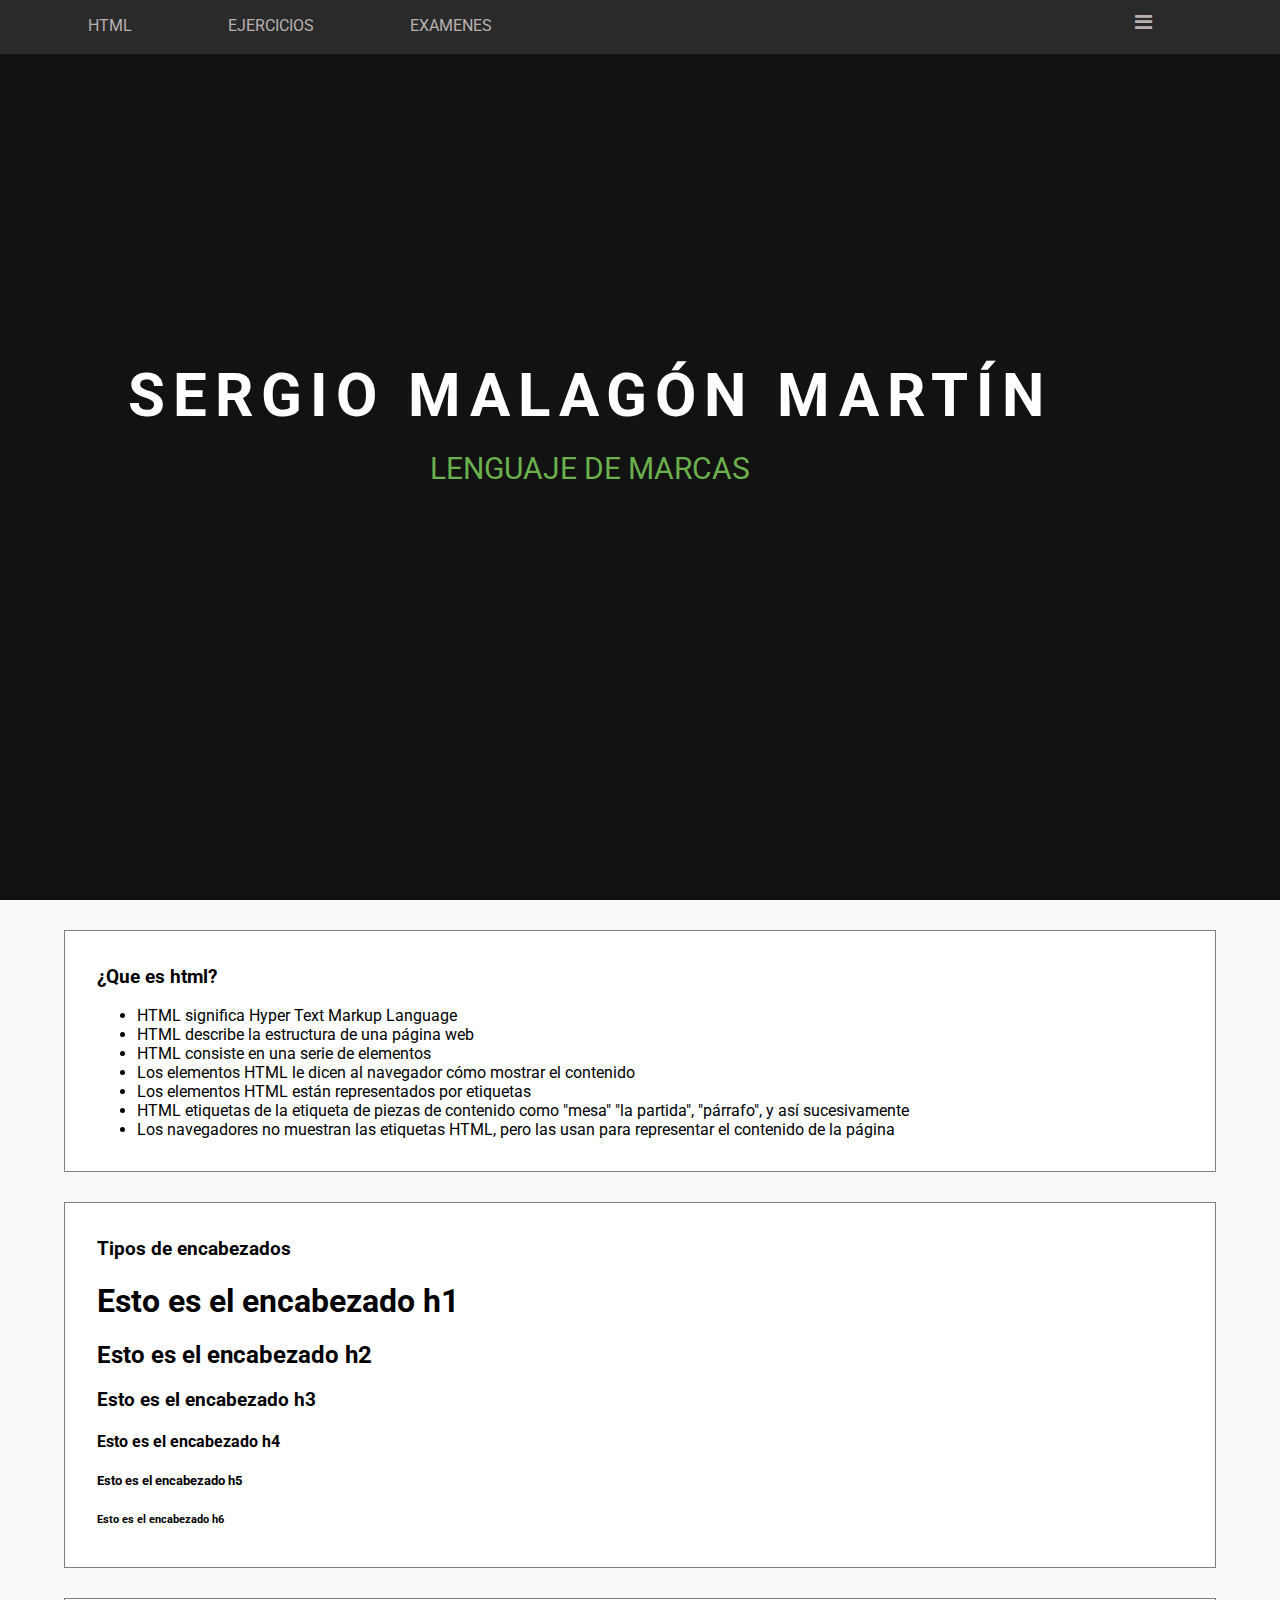
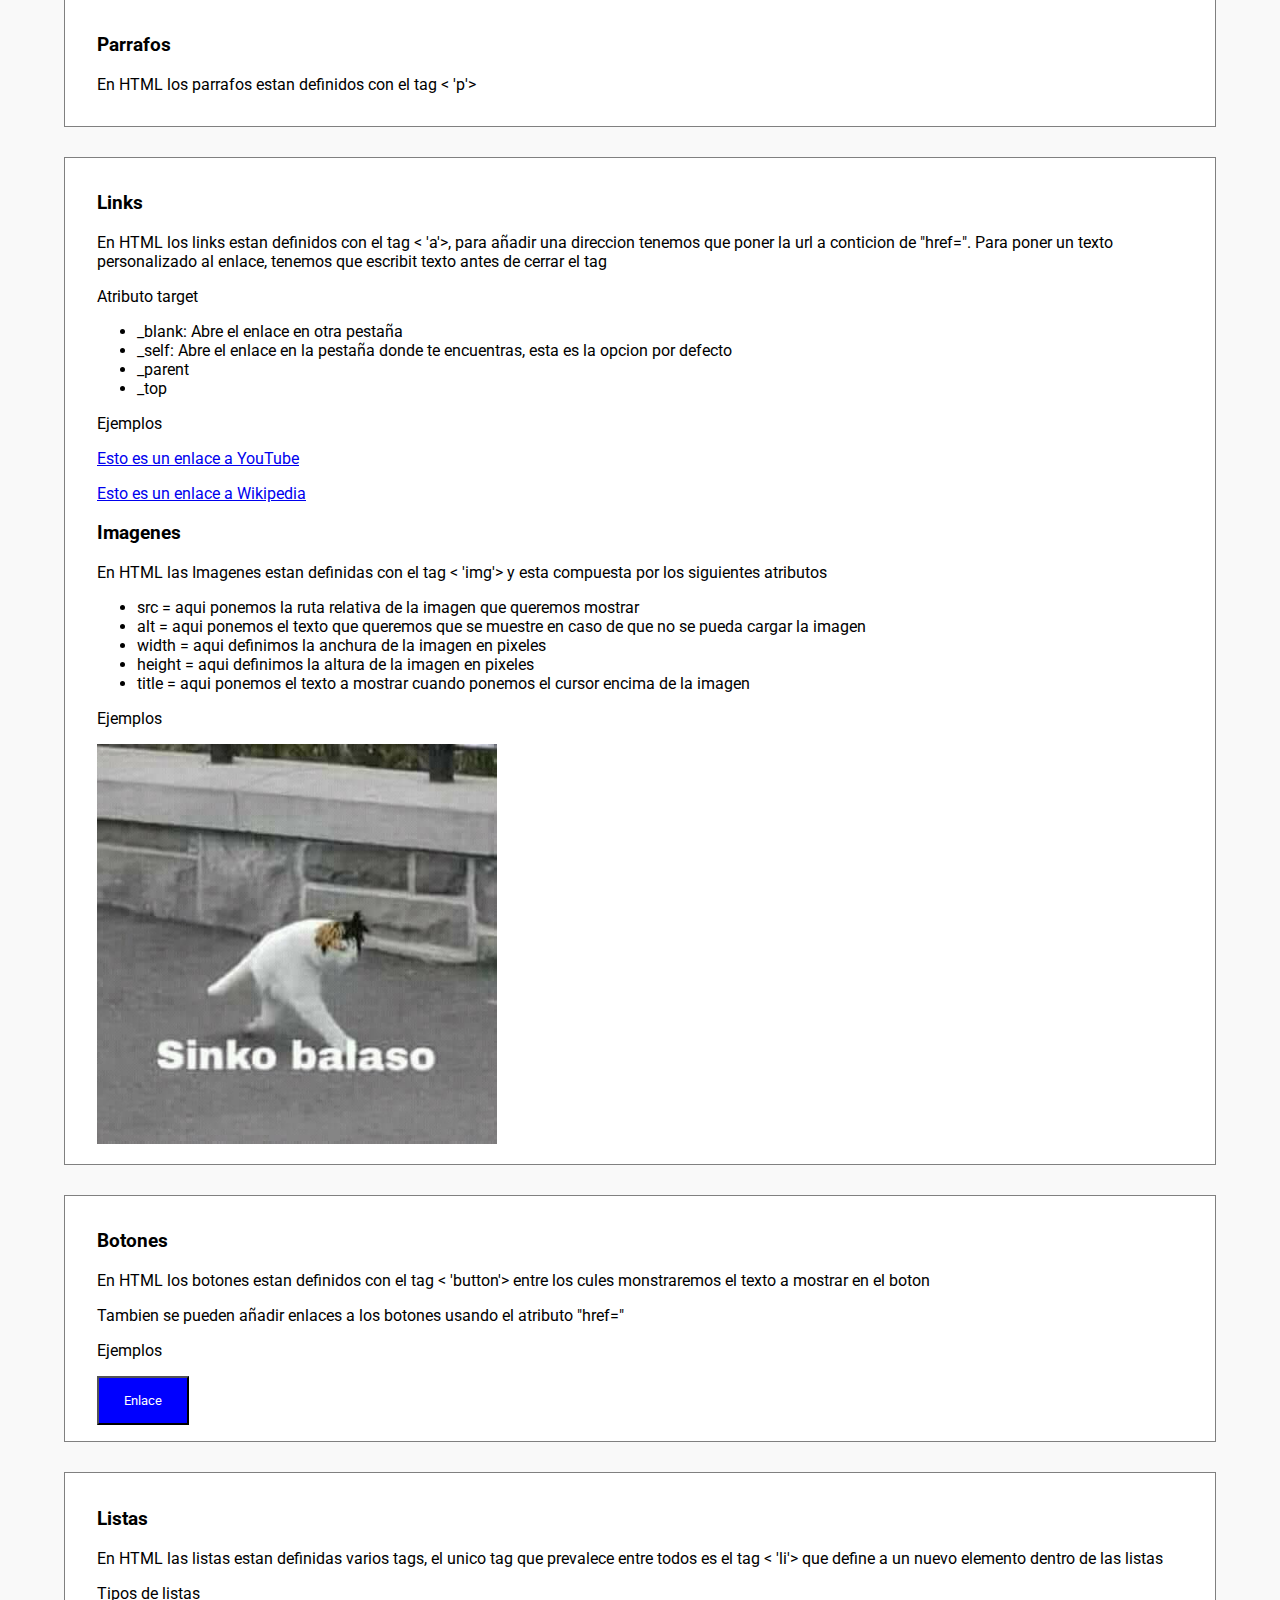
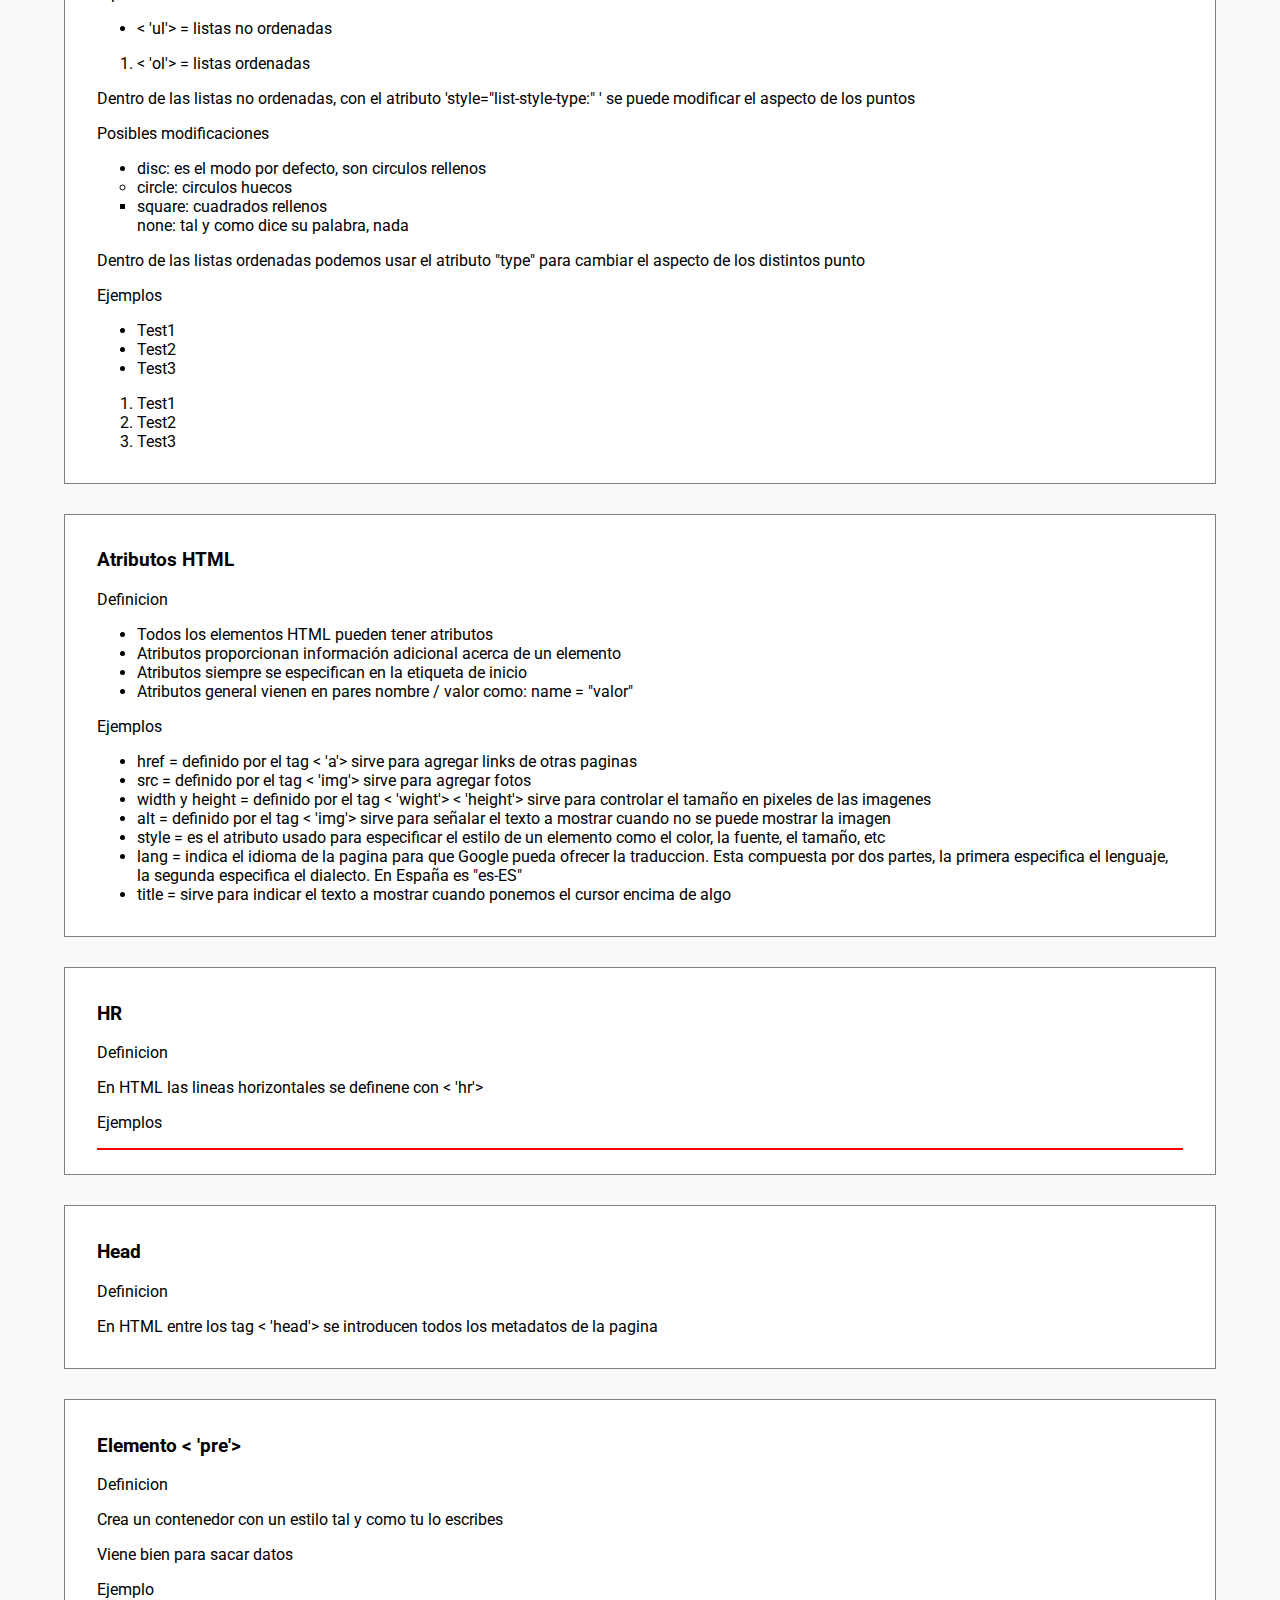
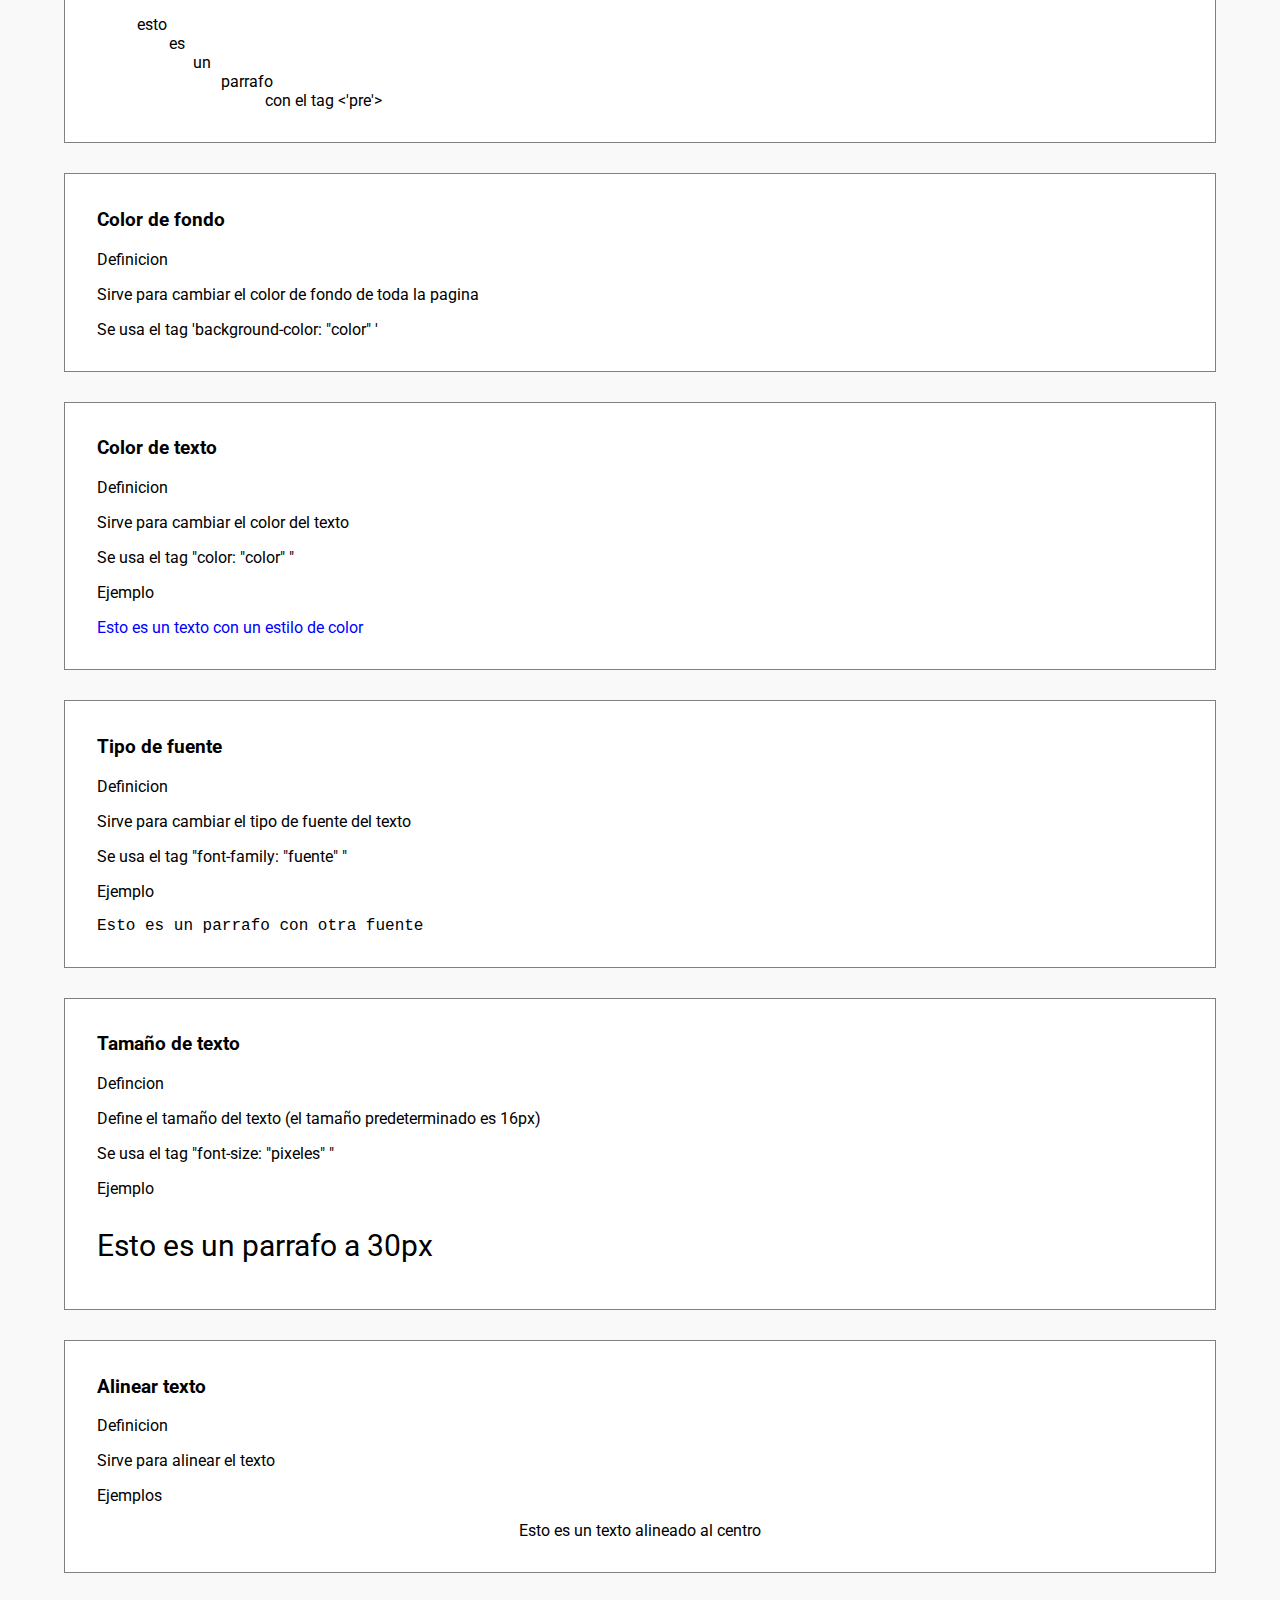
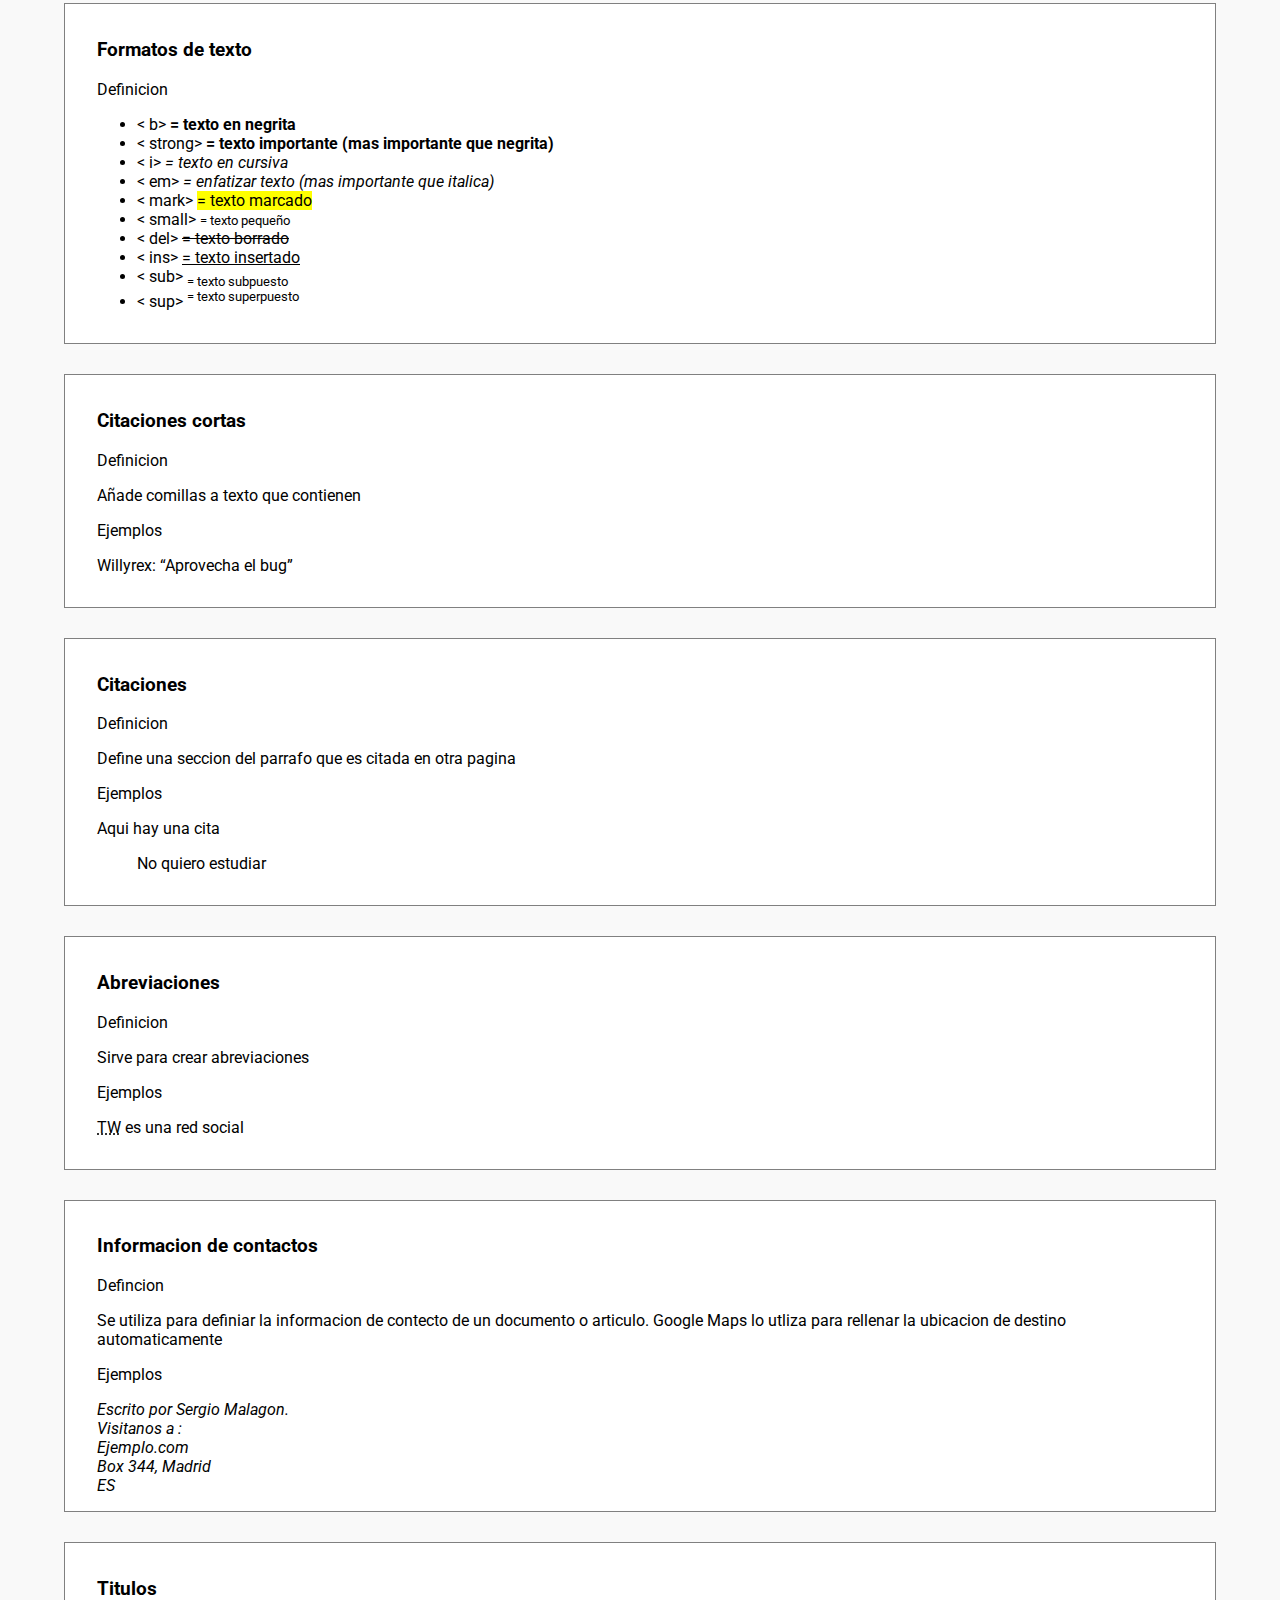
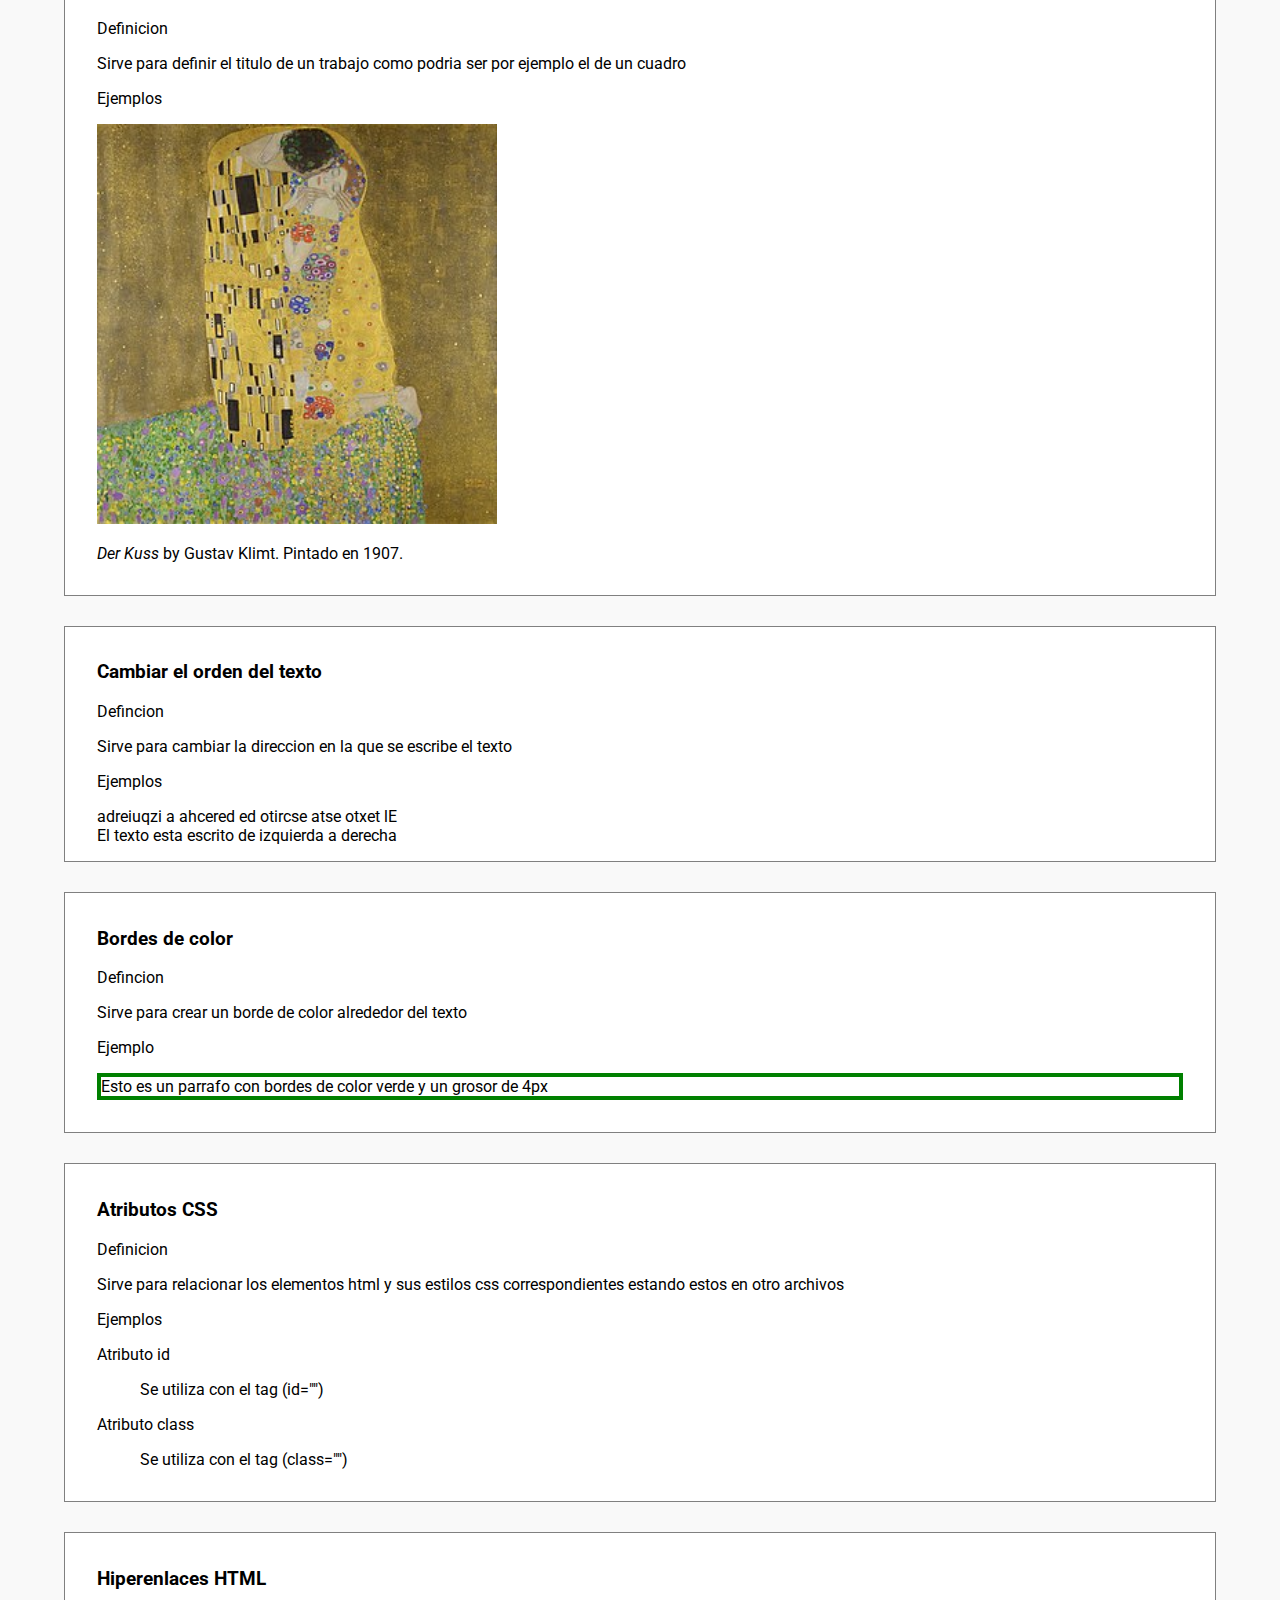
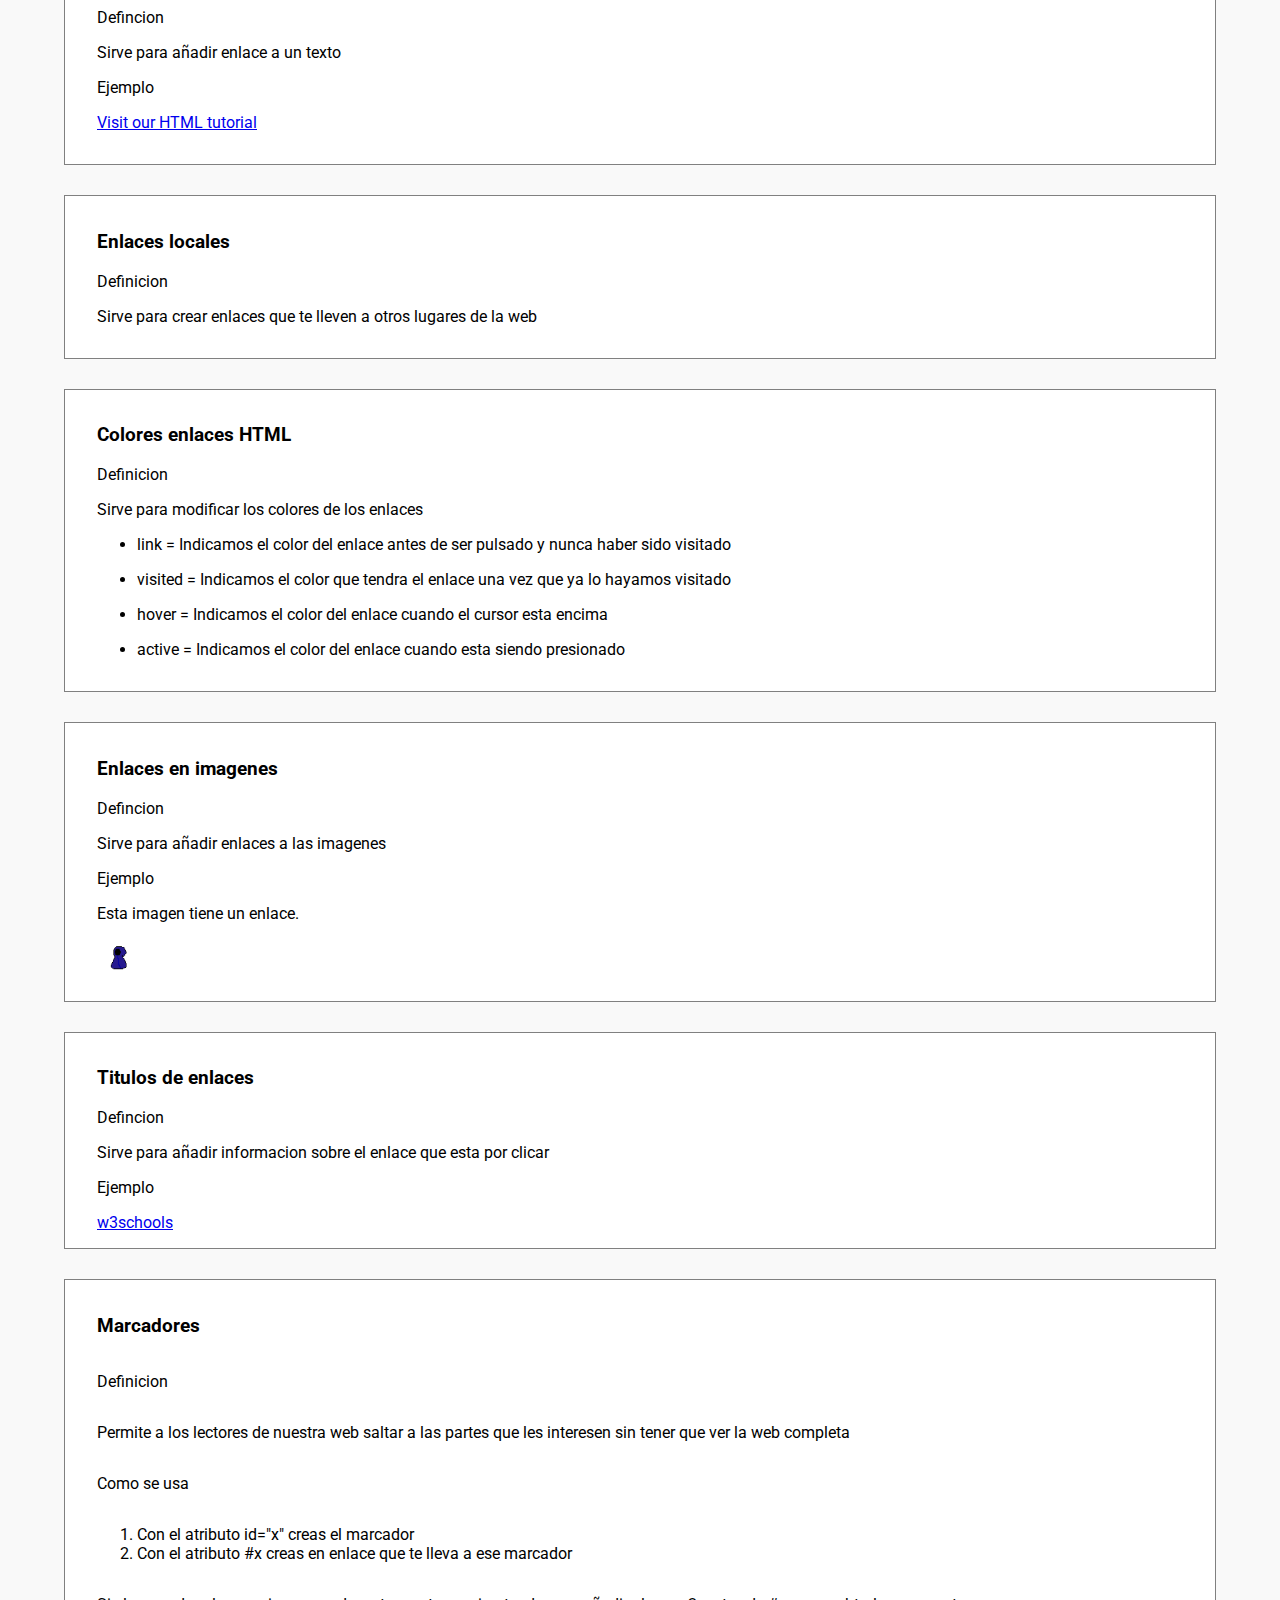
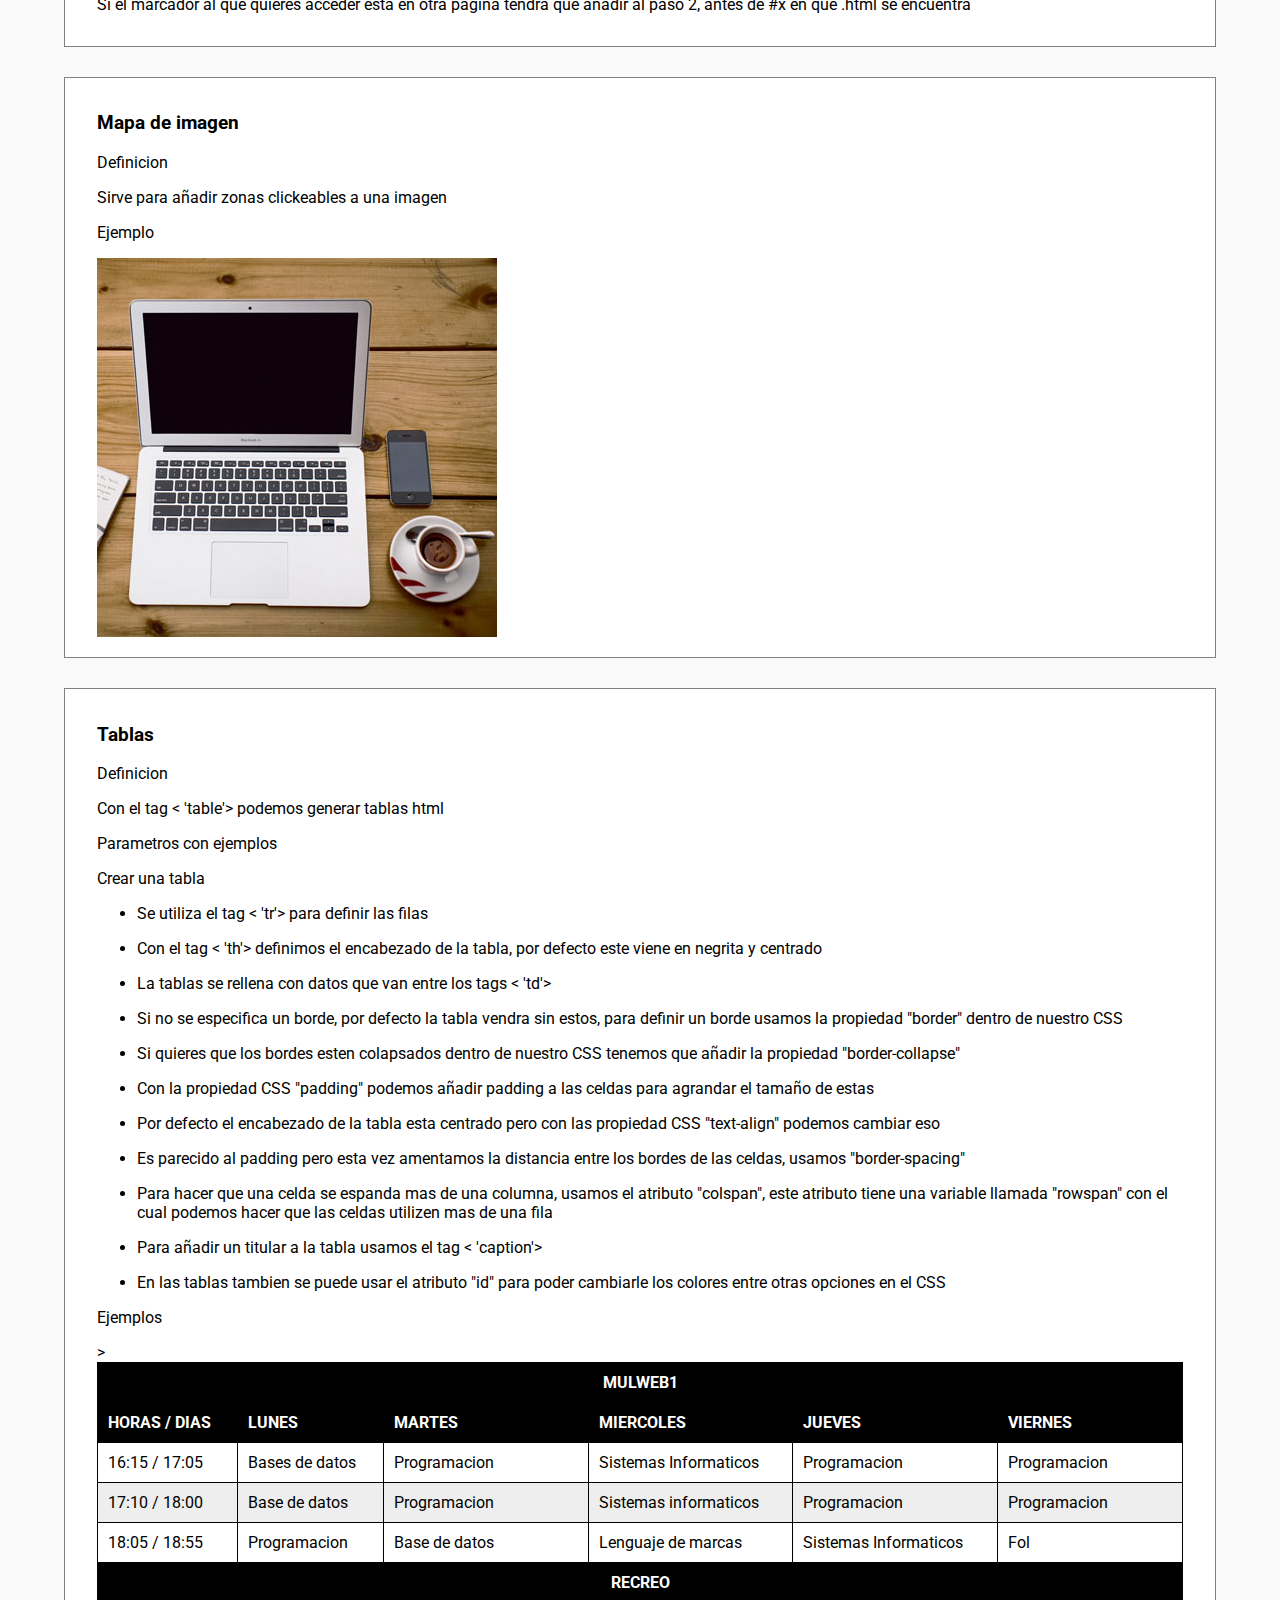
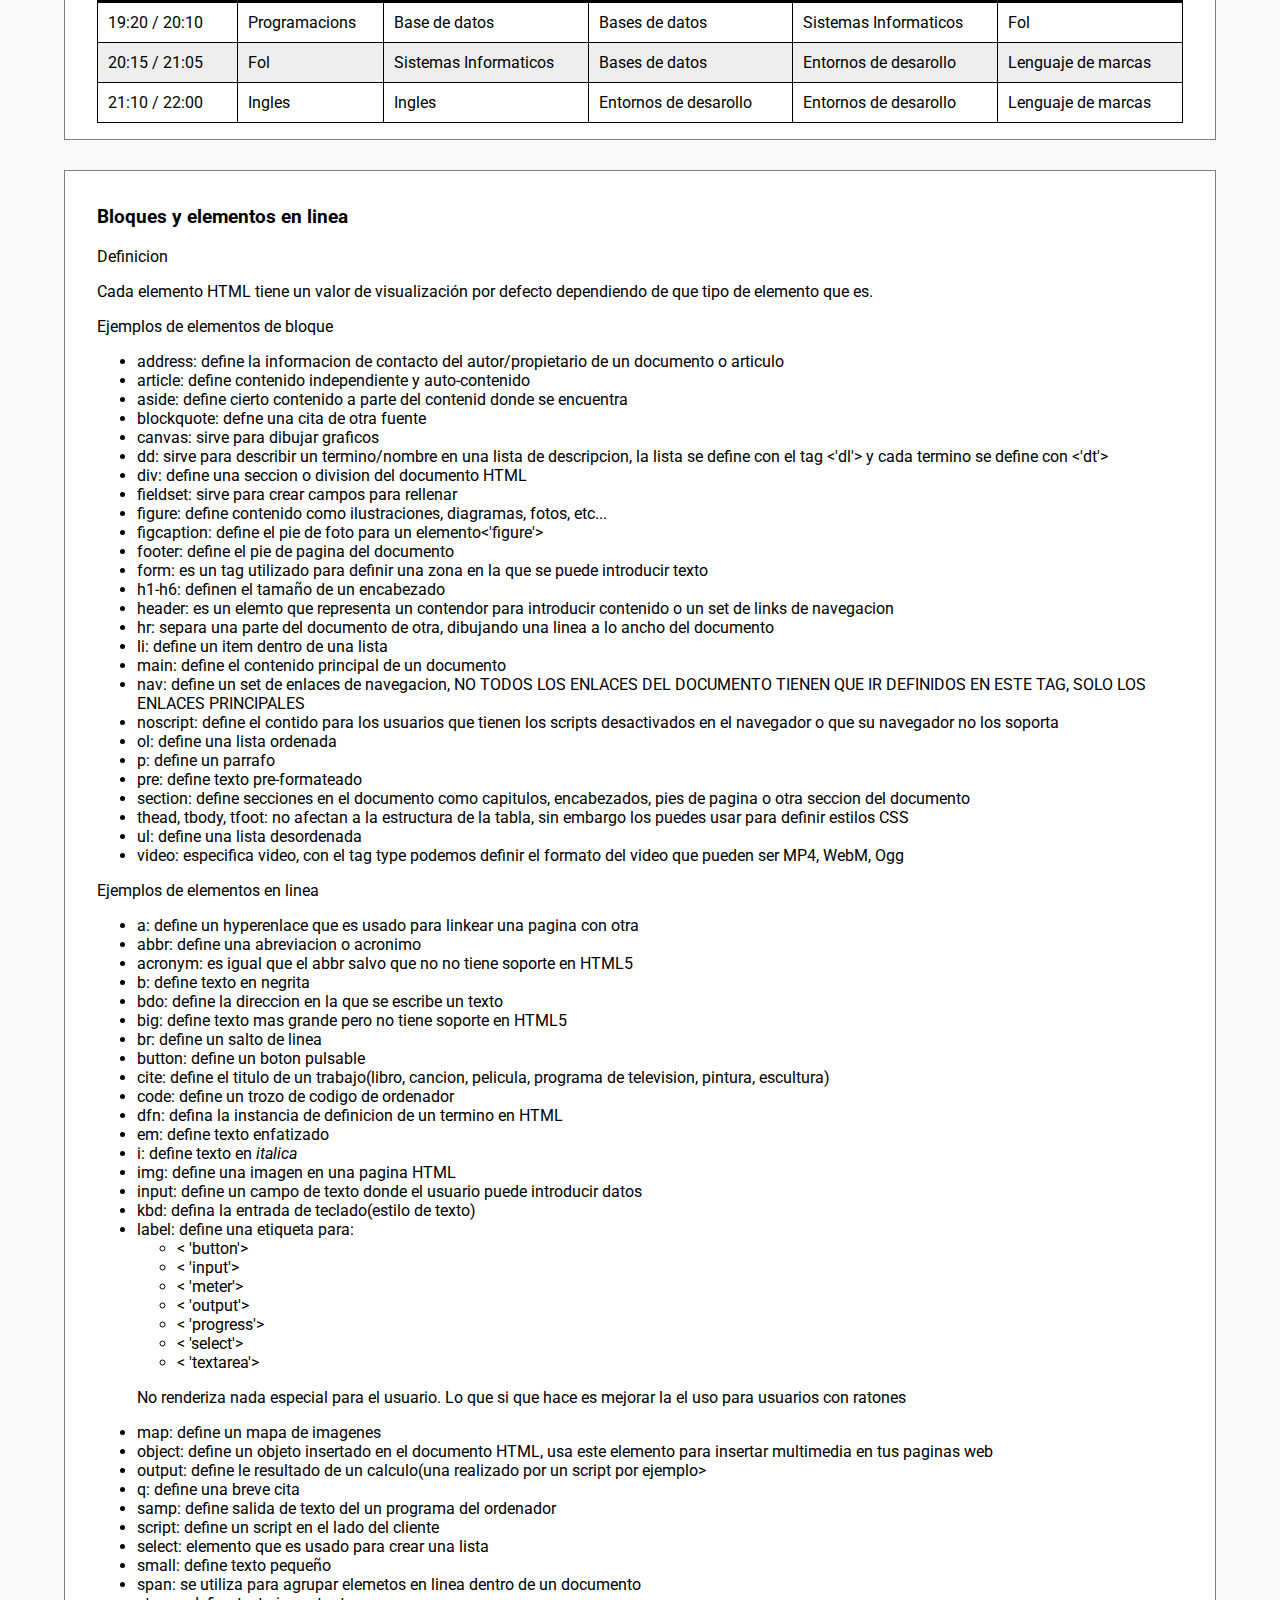
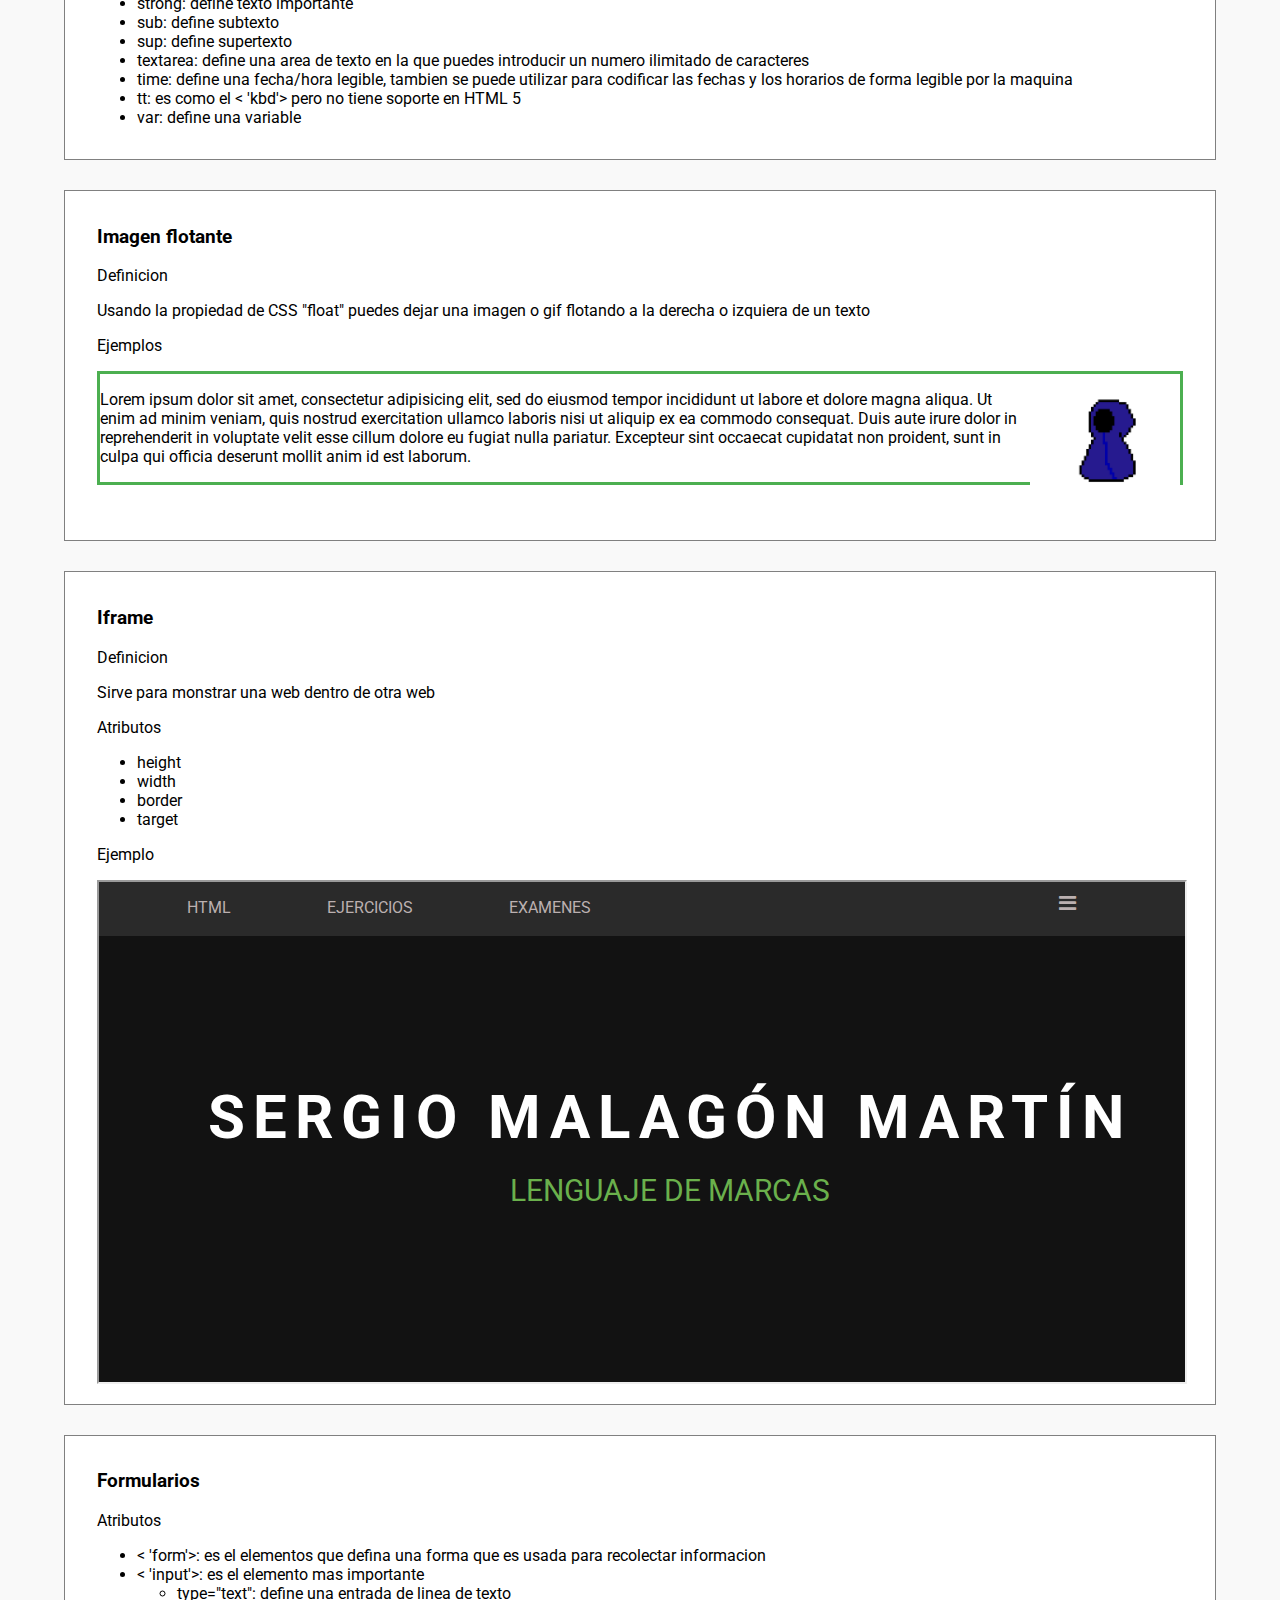
==== commit 6cf7b442: "15/03/2020" ====
--- a/index.html
+++ b/index.html
@@ -12,7 +12,7 @@
 </head>
 
 <body>
-    <!--version 13/03/2020-->
+    <!--version 15/03/2020-->
     <header class="menu">
         <div class="zonaMenu">
             <ul class="listaMenu">
@@ -791,24 +791,16 @@
                 </li>
                 <li>blockquote: defne una cita de otra fuente</li>
                 <li>canvas: sirve para dibujar graficos</li>
-                <li>
-                    dd: sirve para describir un termino/nombre en una lista de descripcion, la lista se define con el
-                    tag
-                    < 'dl'> y cada termino se define con
-                        < 'dt'>
+                <li>dd: sirve para describir un termino/nombre en una lista de descripcion, la lista se define con el
+                    tag <'dl'> y cada termino se define con <'dt'>
                 </li>
                 <li>div: define una seccion o division del documento HTML</li>
                 <li>fieldset: sirve para crear campos para rellenar</li>
-                <li>
-                    figure: define contenido como ilustraciones, diagramas, fotos, etc...
-                </li>
-                <li>figcaption: define el pie de foto para un elemento
-                    < 'figure'>
+                <li>figure: define contenido como ilustraciones, diagramas, fotos, etc...</li>
+                <li>figcaption: define el pie de foto para un elemento<'figure'>
                 </li>
                 <li>footer: define el pie de pagina del documento</li>
-                <li>
-                    form: es un tag utilizado para definir una zona en la que se puede introducir texto
-                </li>
+                <li>form: es un tag utilizado para definir una zona en la que se puede introducir texto</li>
                 <li>h1-h6: definen el tamaño de un encabezado</li>
                 <li>
                     header: es un elemto que representa un contendor para introducir contenido o un set de links de
@@ -1232,9 +1224,9 @@
             Pulsame para ver una alerta
         </button>
     </div>
-
-    <footer class="footer">SERGIO MALAGON MARTIN 2020</footer>
-
+    <div class="pie">
+        <footer class="footer">SERGIO MALAGON MARTIN 2020</footer>
+    </div>
 
 </body>
 
--- a/index.css
+++ b/index.css
@@ -6,7 +6,6 @@
   width: 100%;
   height: 100%;
   margin: auto;
-  padding: auto;
 }
 
 ::-webkit-scrollbar {
@@ -44,7 +43,6 @@
   overflow: hidden;
 }
 
-/*///////////////////////////////////////////////////////////////////////////////*/
 
 .menu {
   background-color: #2a2a2a;
@@ -120,7 +118,6 @@
   padding: 0 3em;
 }
 
-/*///////////////////////////////////////////////////////////////////////////////*/
 
 .introduccion {
   height: 100vh;
@@ -163,7 +160,7 @@
   }
 }
 
-/*///////////////////////////////////////////////////////////////////////////////*/
+
 
 .zonaIndice {
   position: absolute;
@@ -216,16 +213,20 @@
   padding-left: 1em;
 }
 
+.pie {
+  margin-top: 3em;
+}
+
 .footer {
-  background-color: blue;
-  color: red;
-  text-align: center;
-  align-items: center;
-  height: 40px;
-  width: 100%;
-}
-
-/*///////////////////////////////////////////////////////////////////////////////*/
+  background-color: #2a2a2a;
+  color: #bbb0b0;
+  text-align: center;
+  max-height: 3em;
+  padding-top: 1em;
+  padding-bottom: 1em;
+}
+
+
 
 .enlaces {
   text-decoration: none;
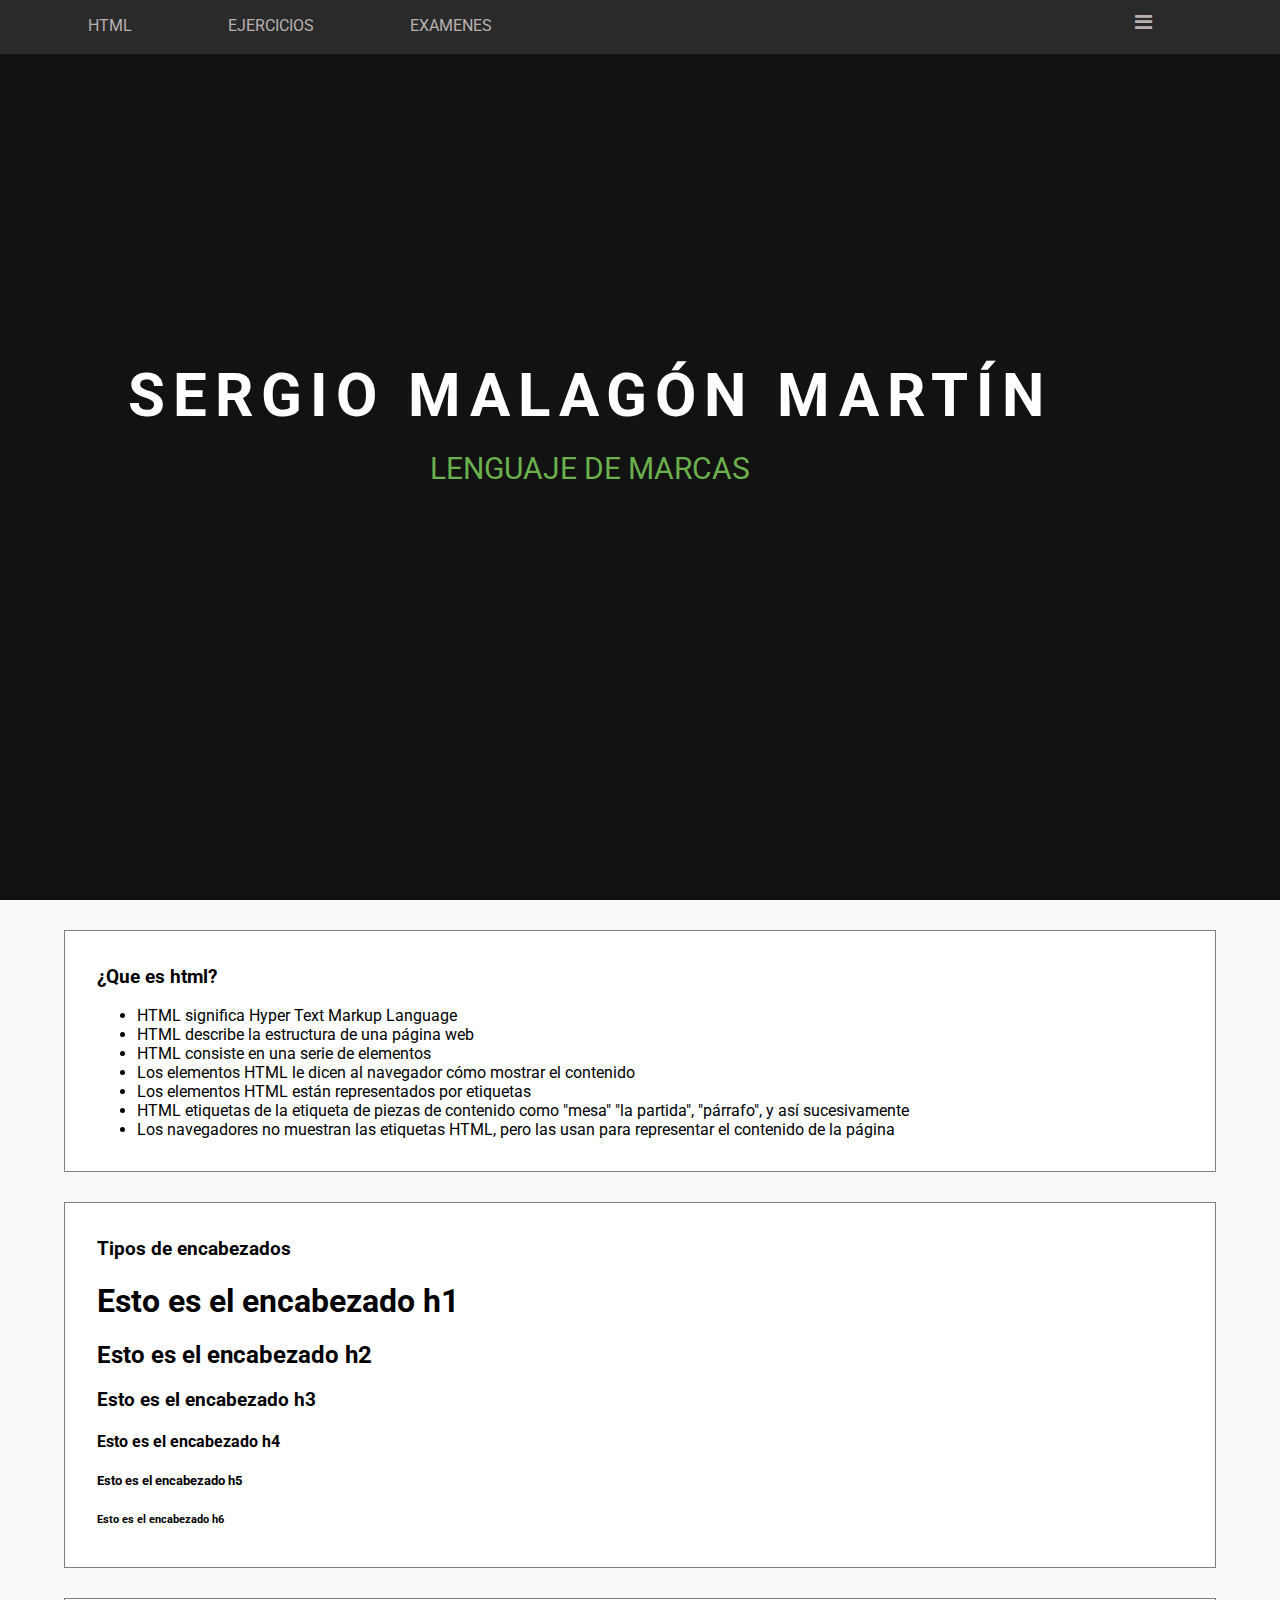
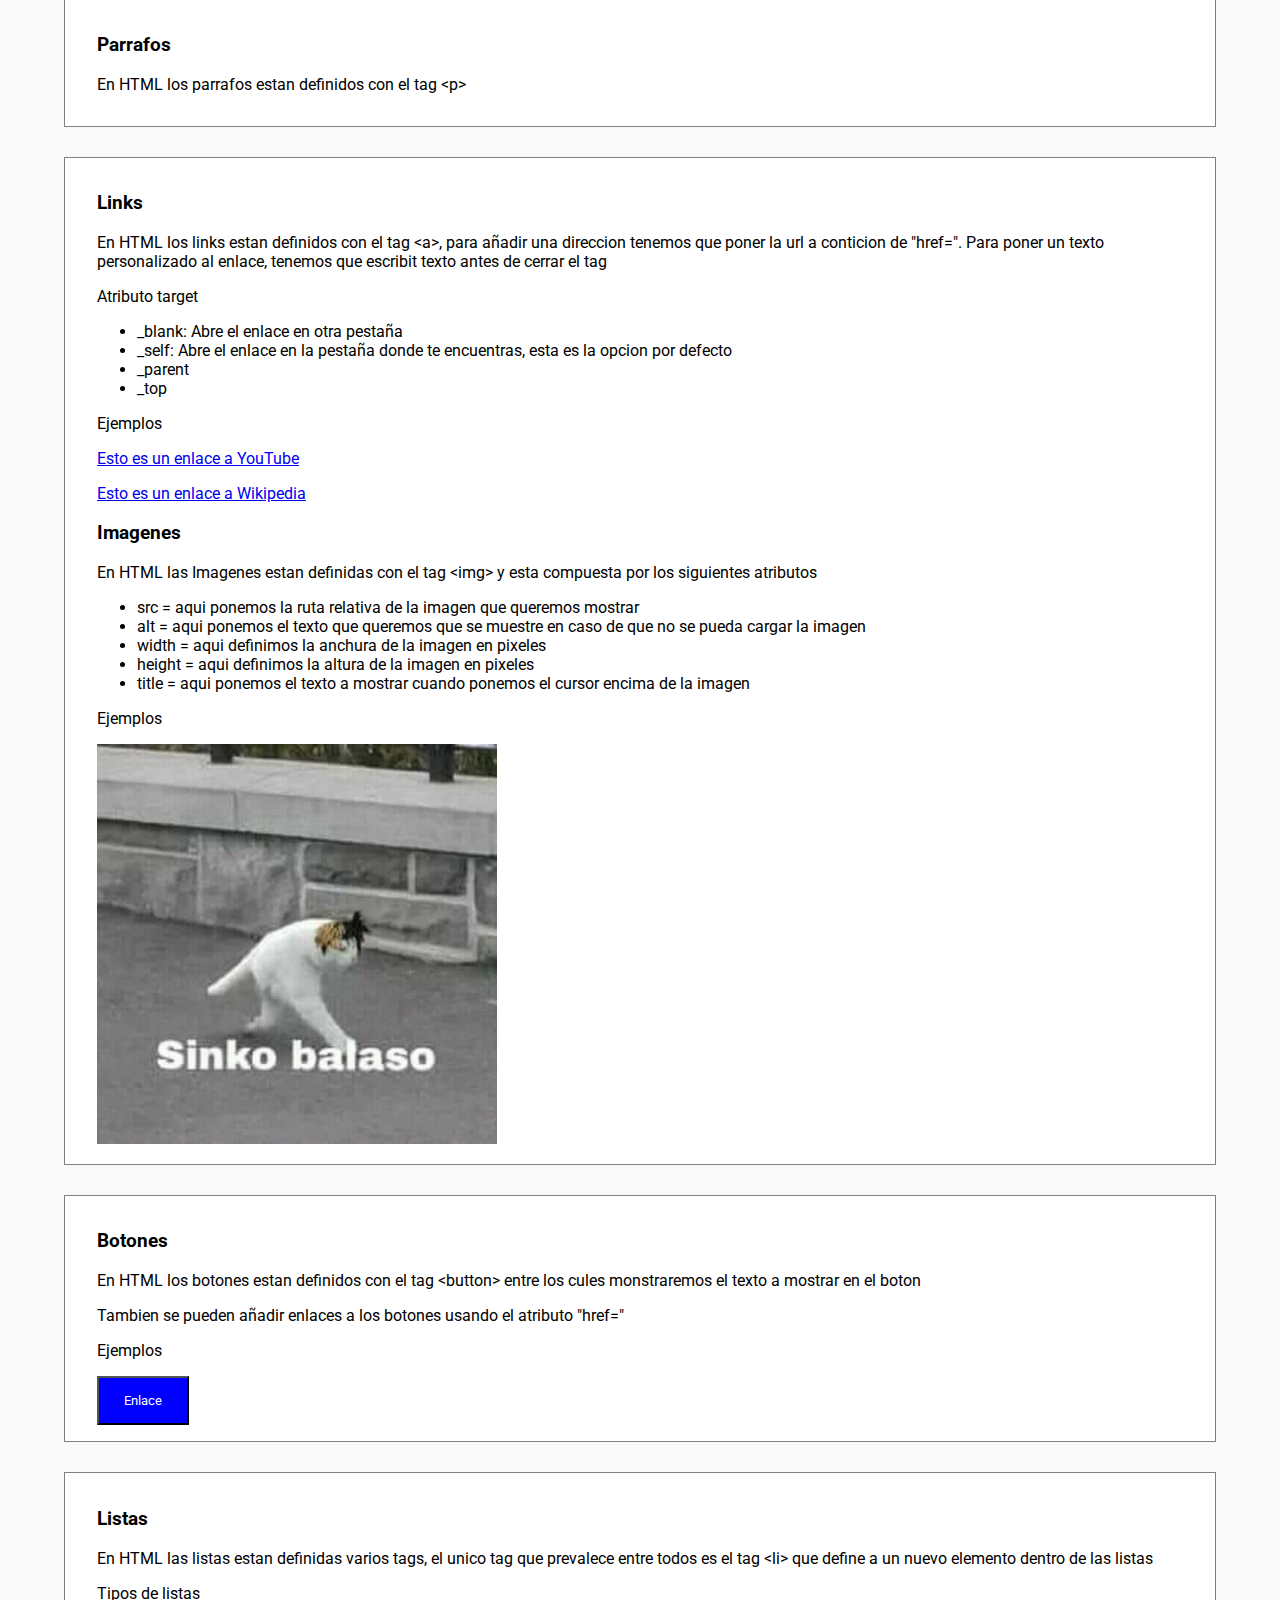
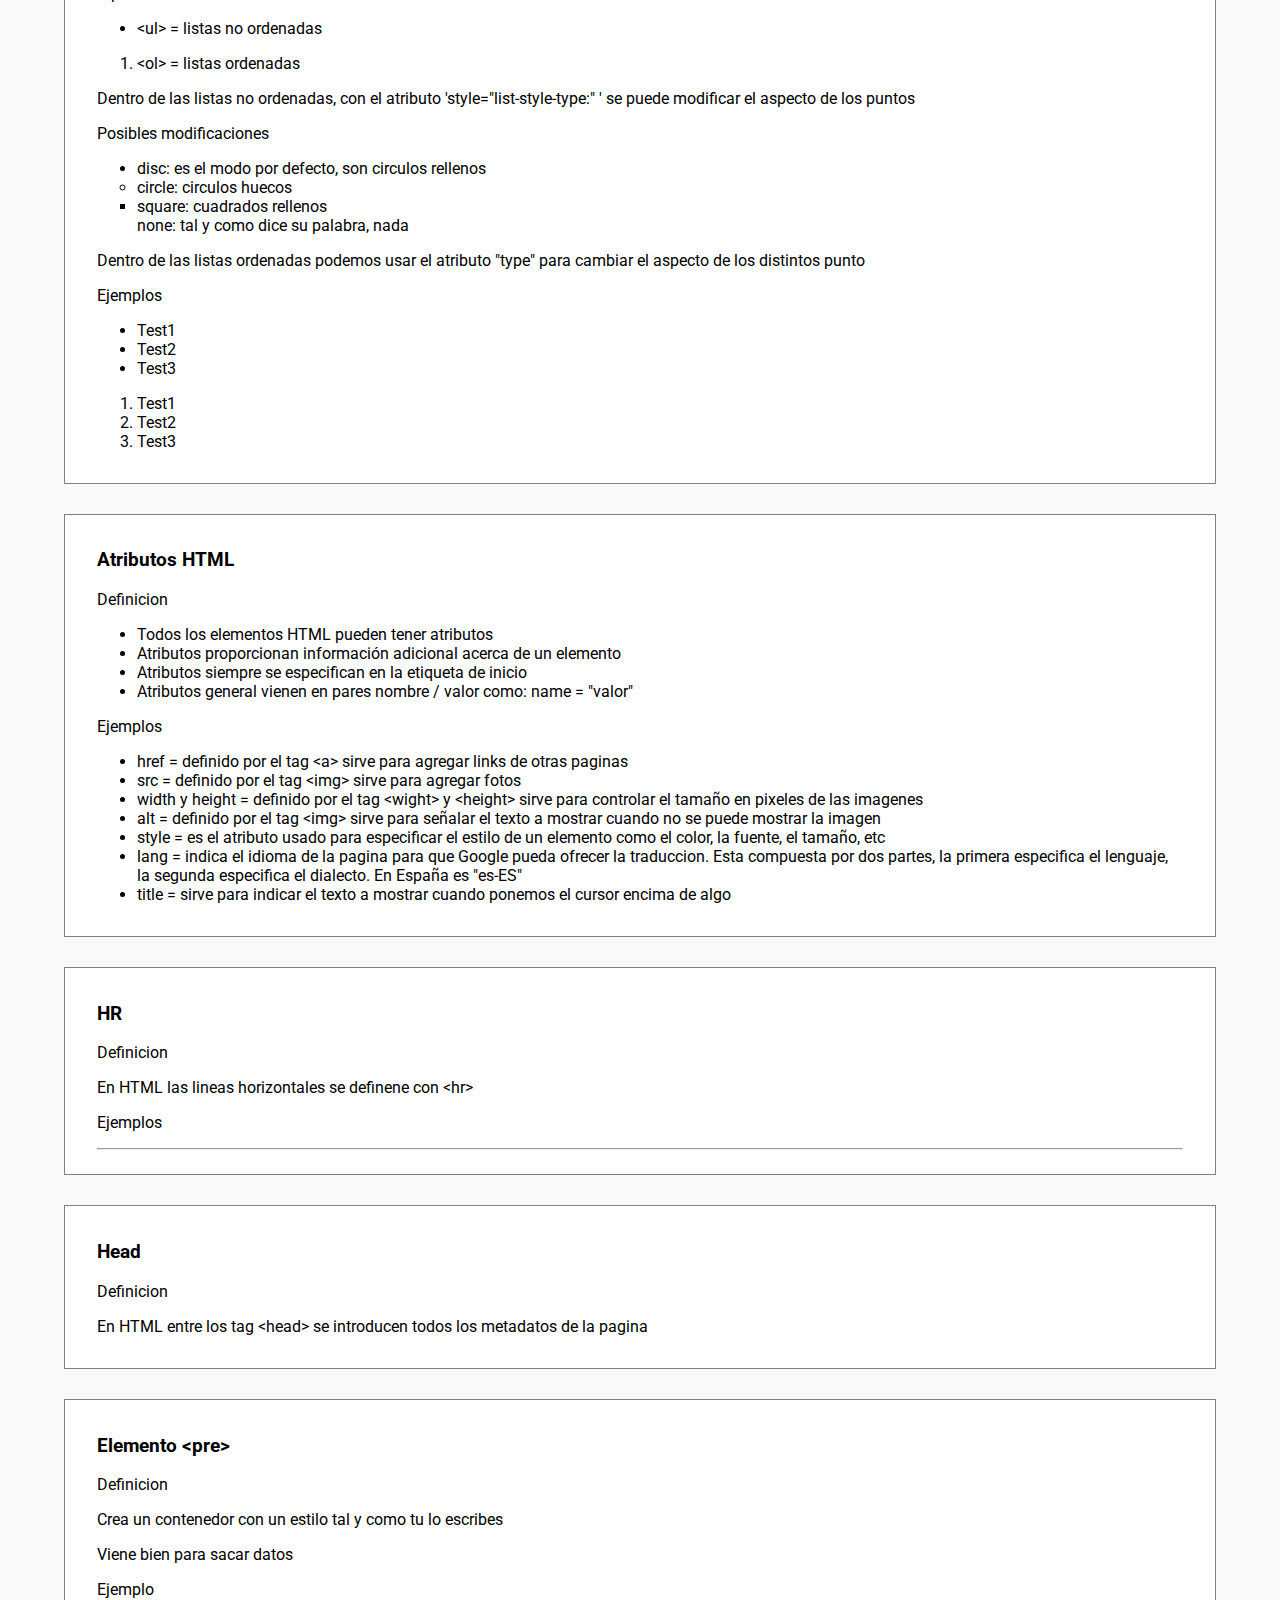
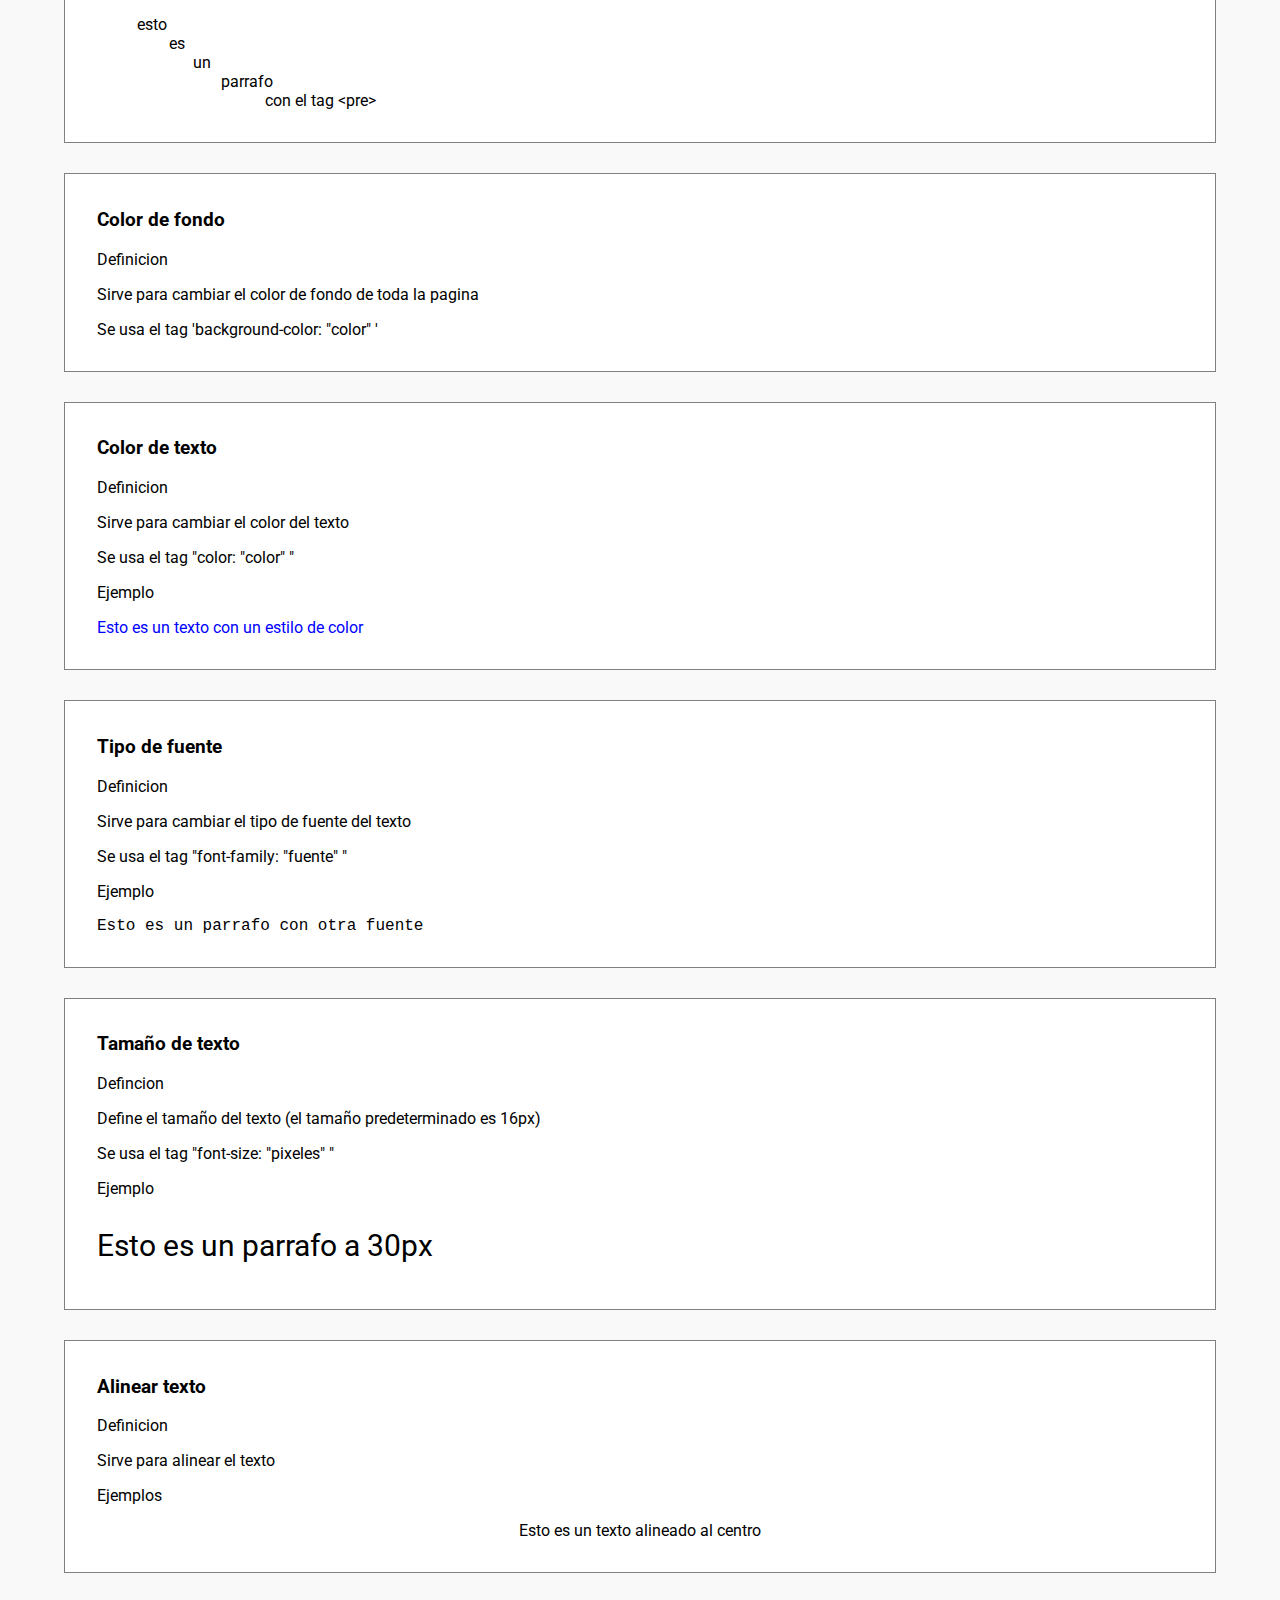
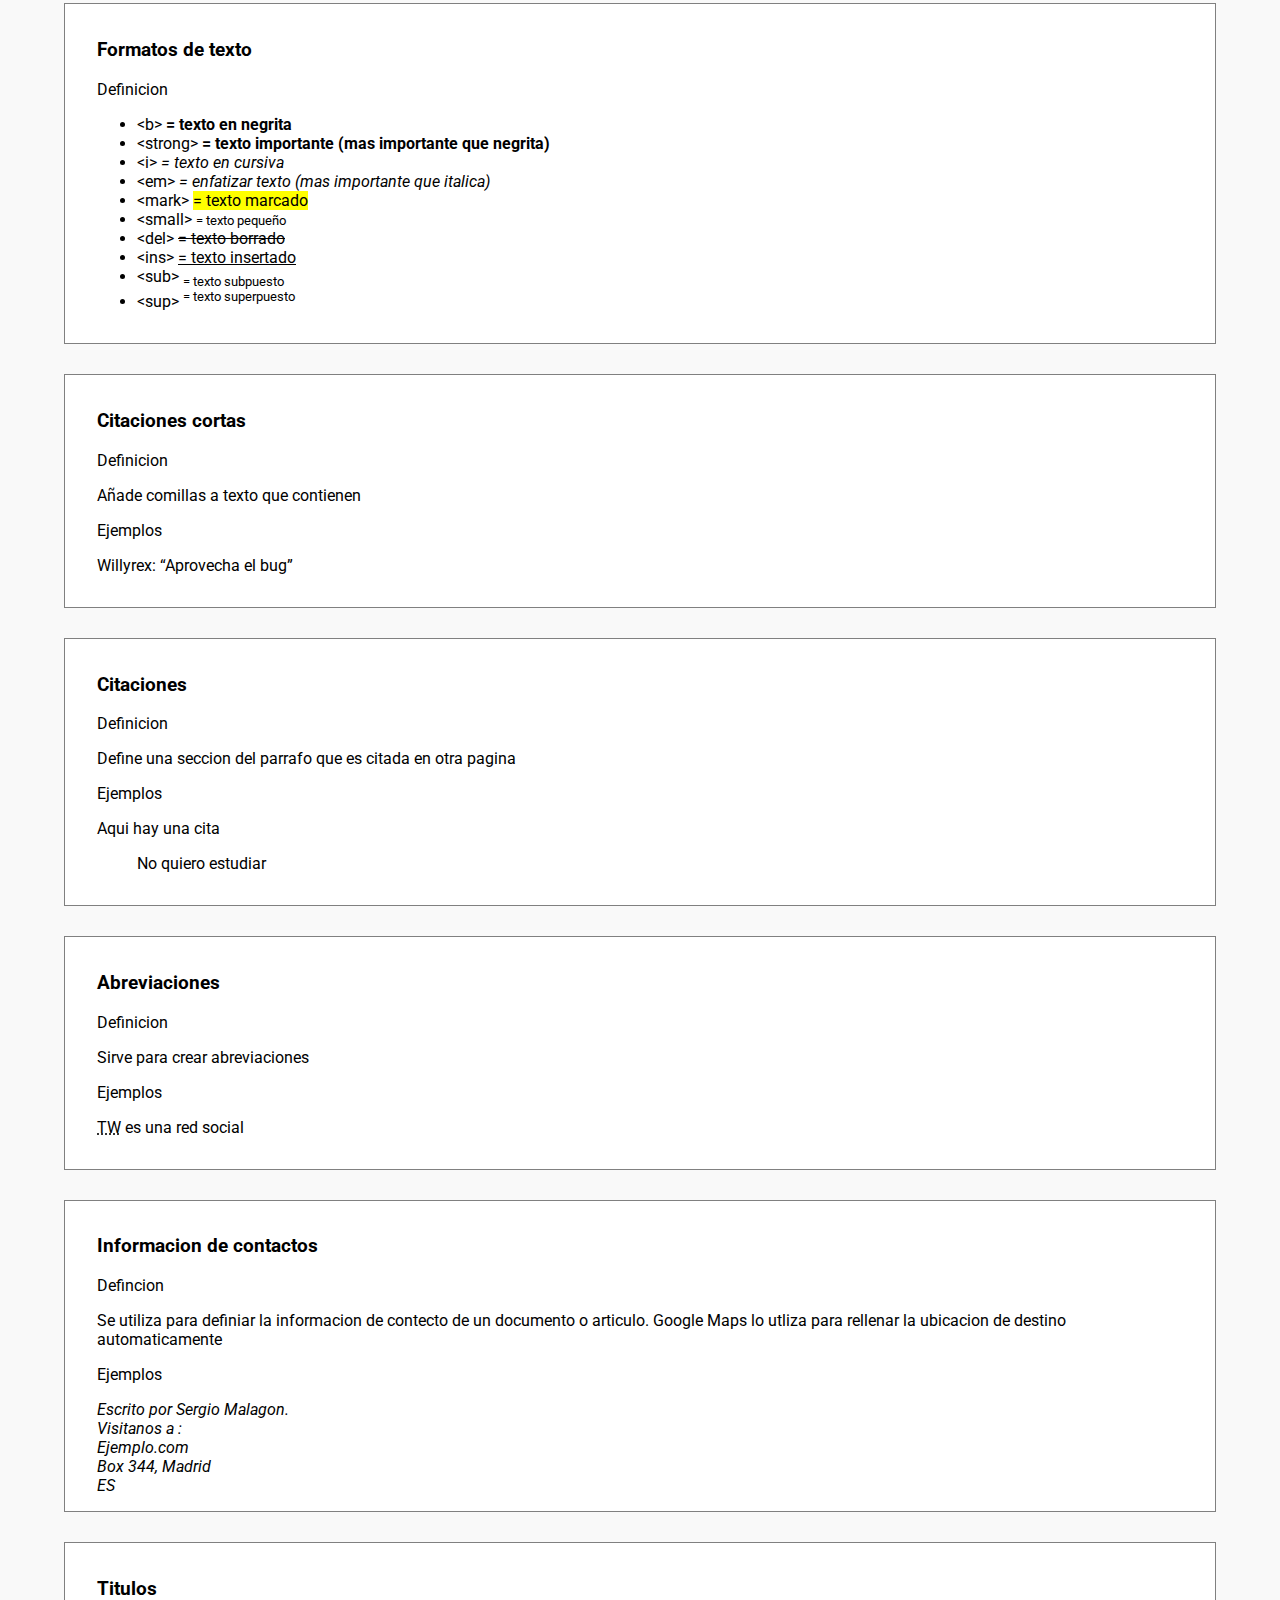
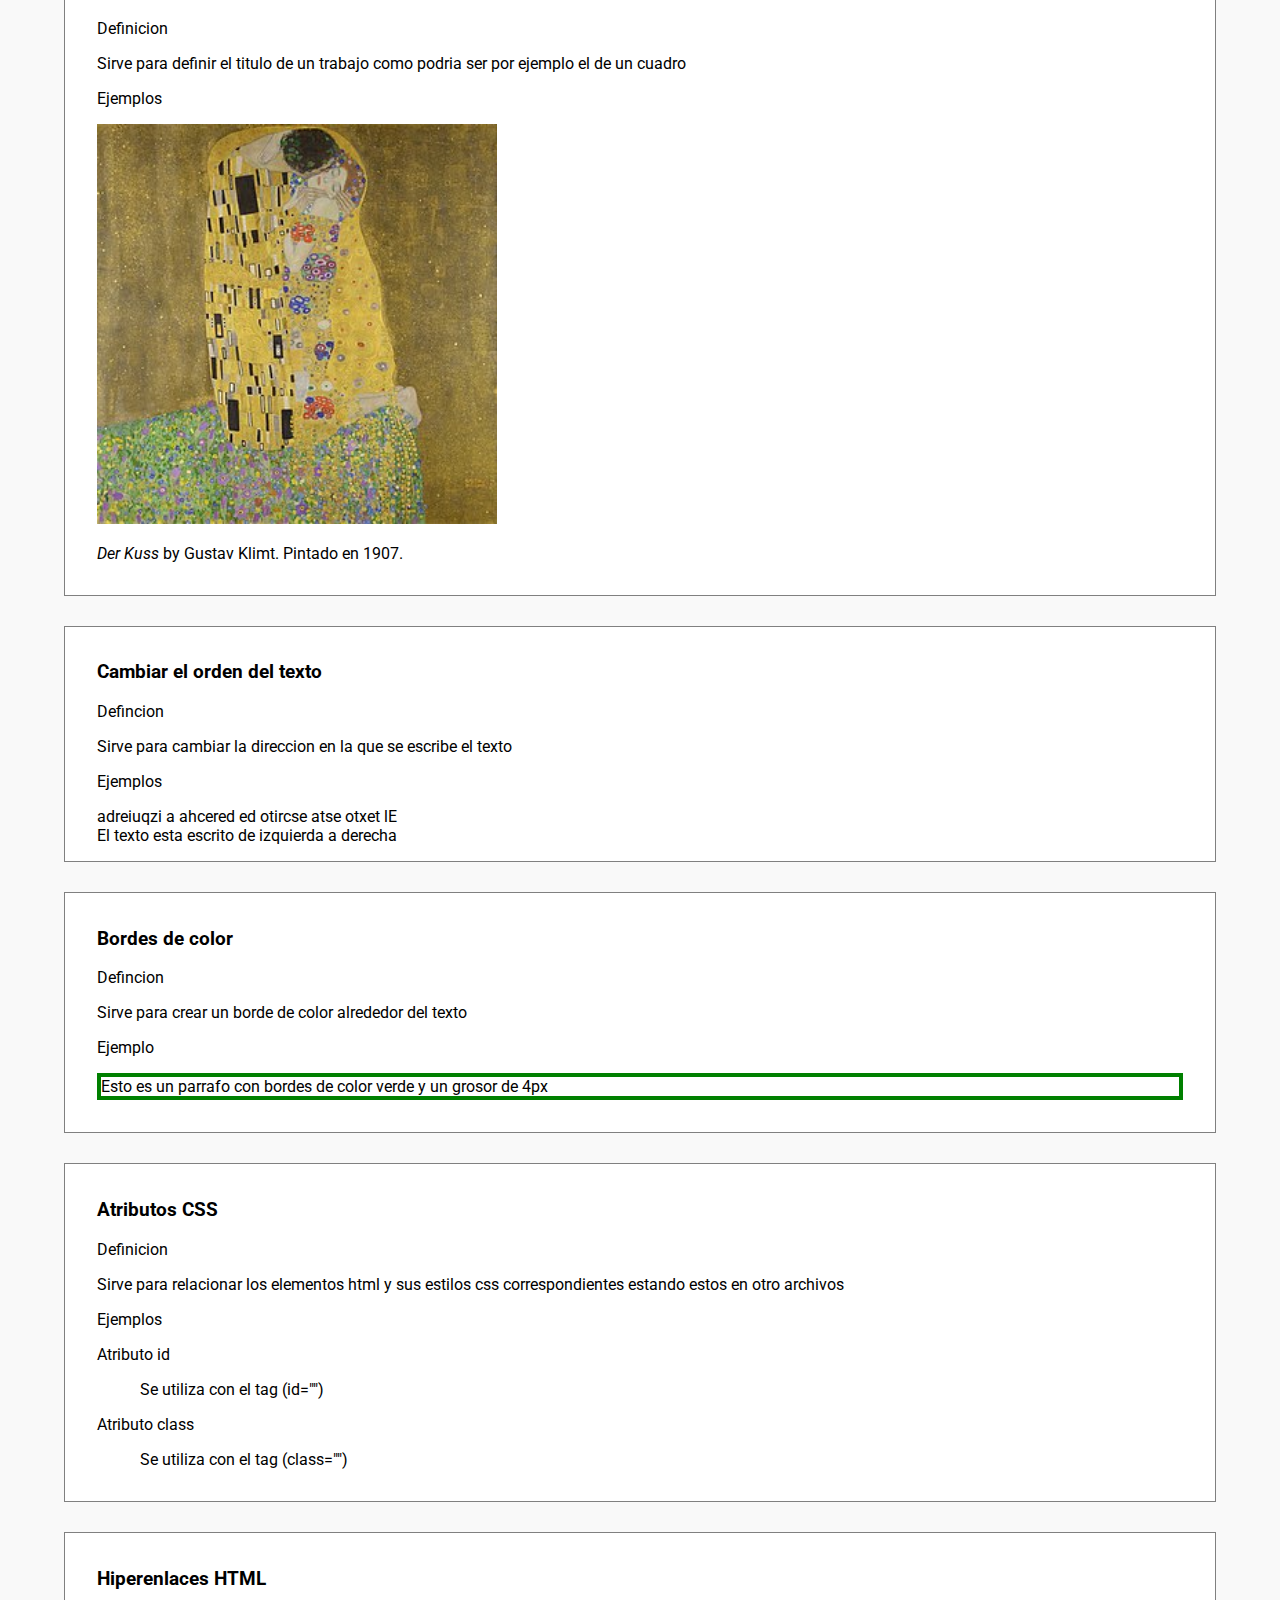
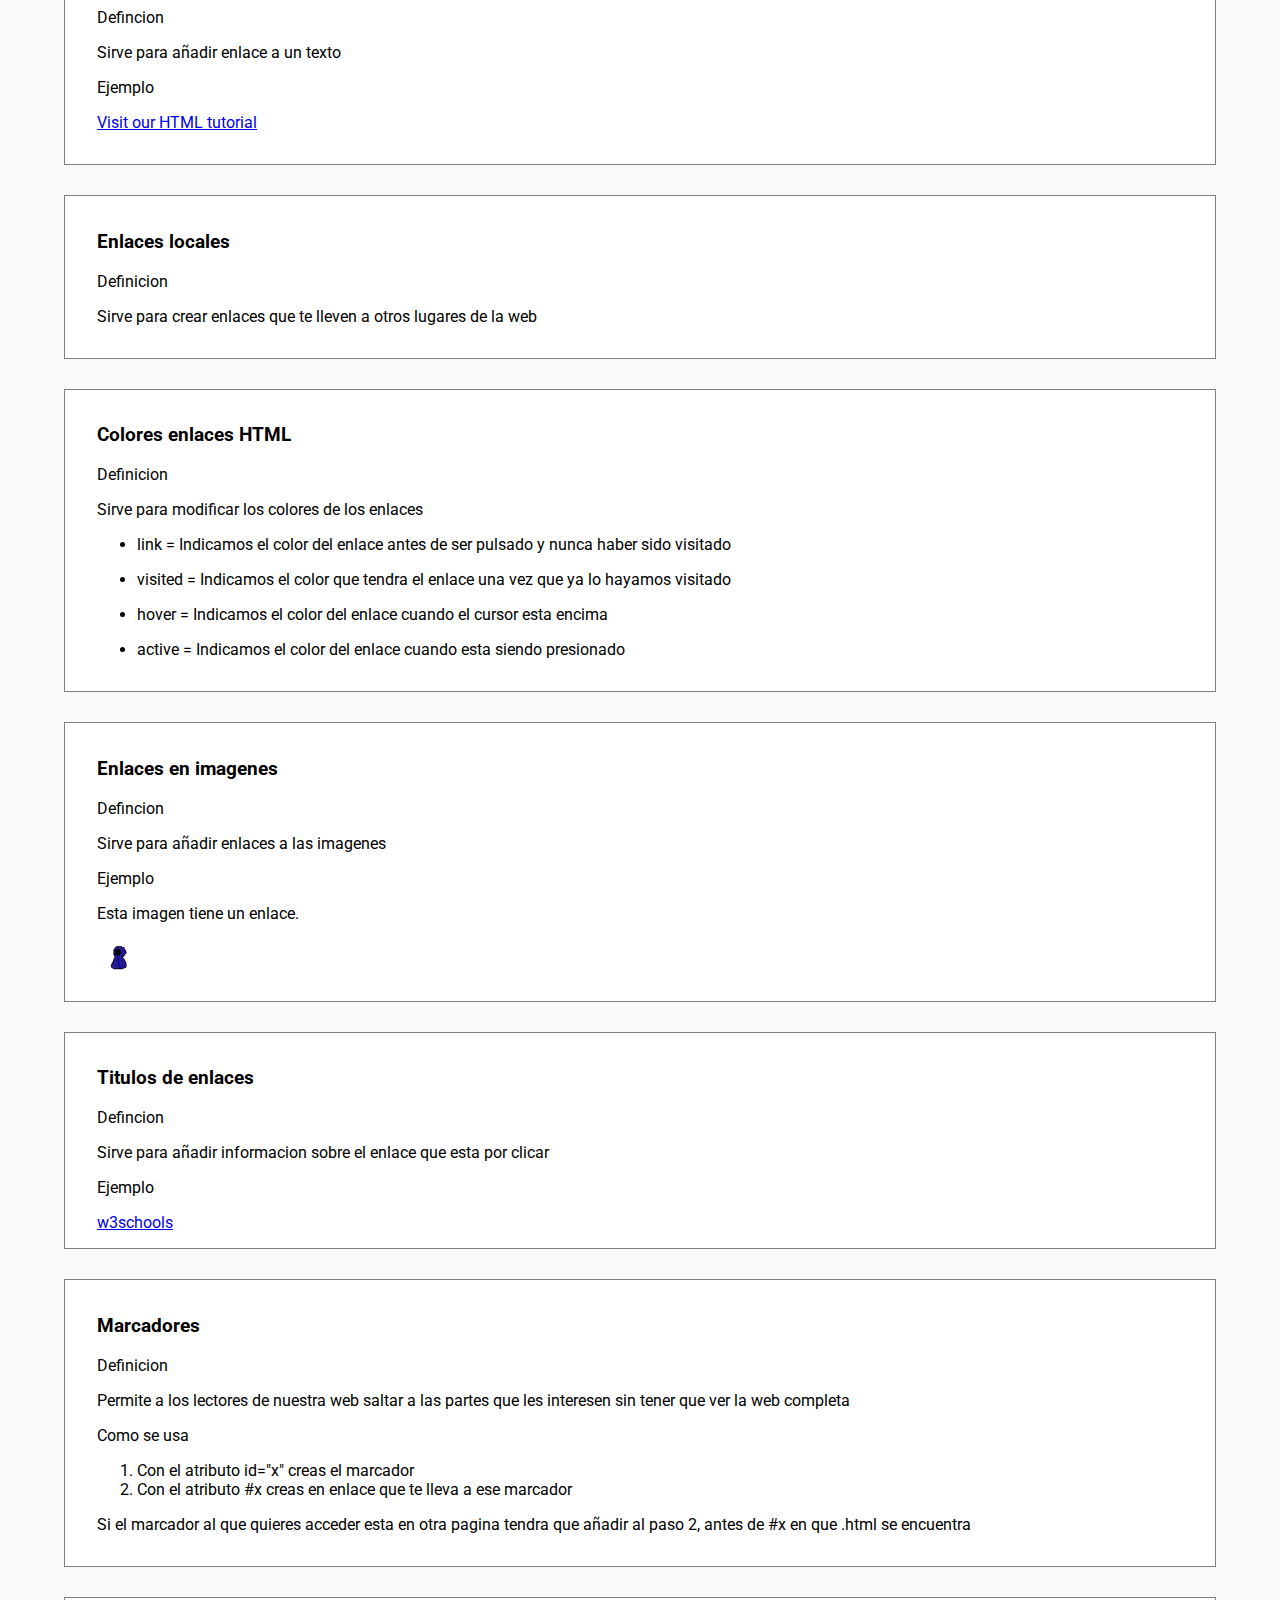
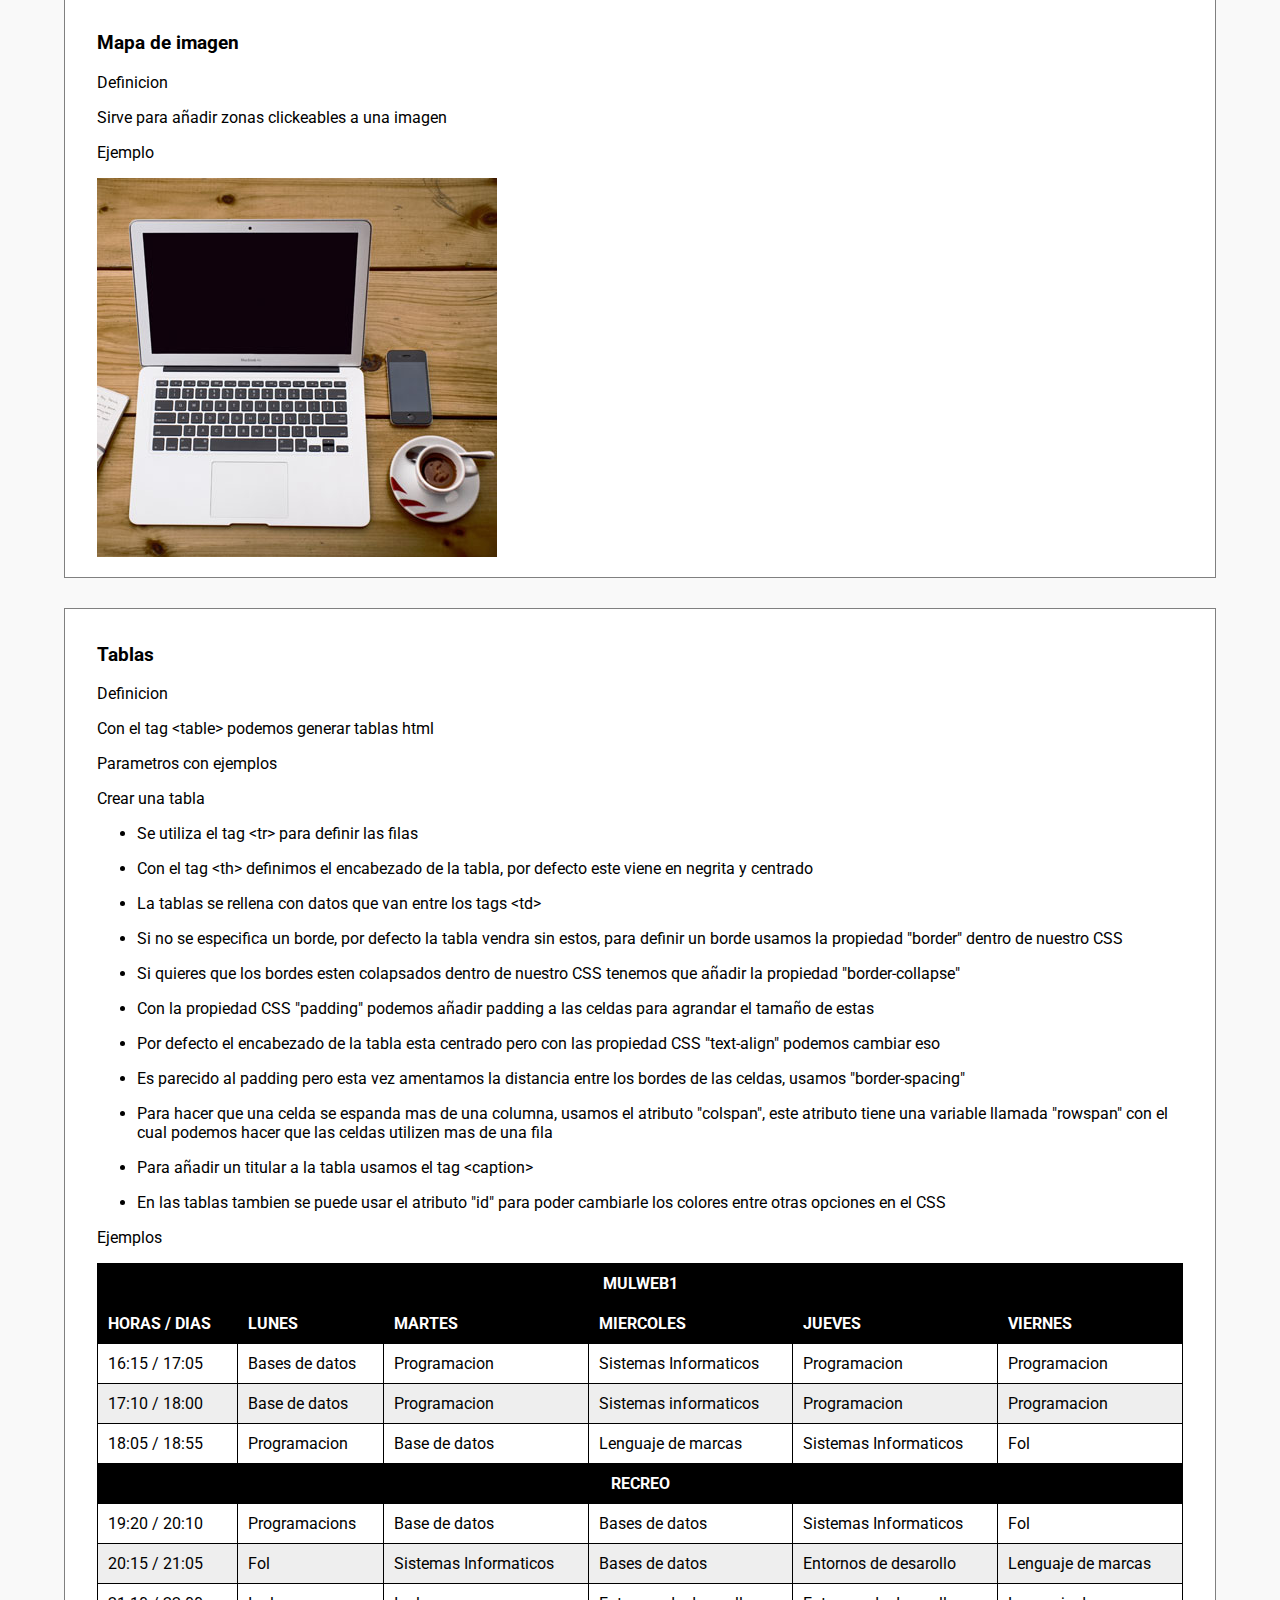
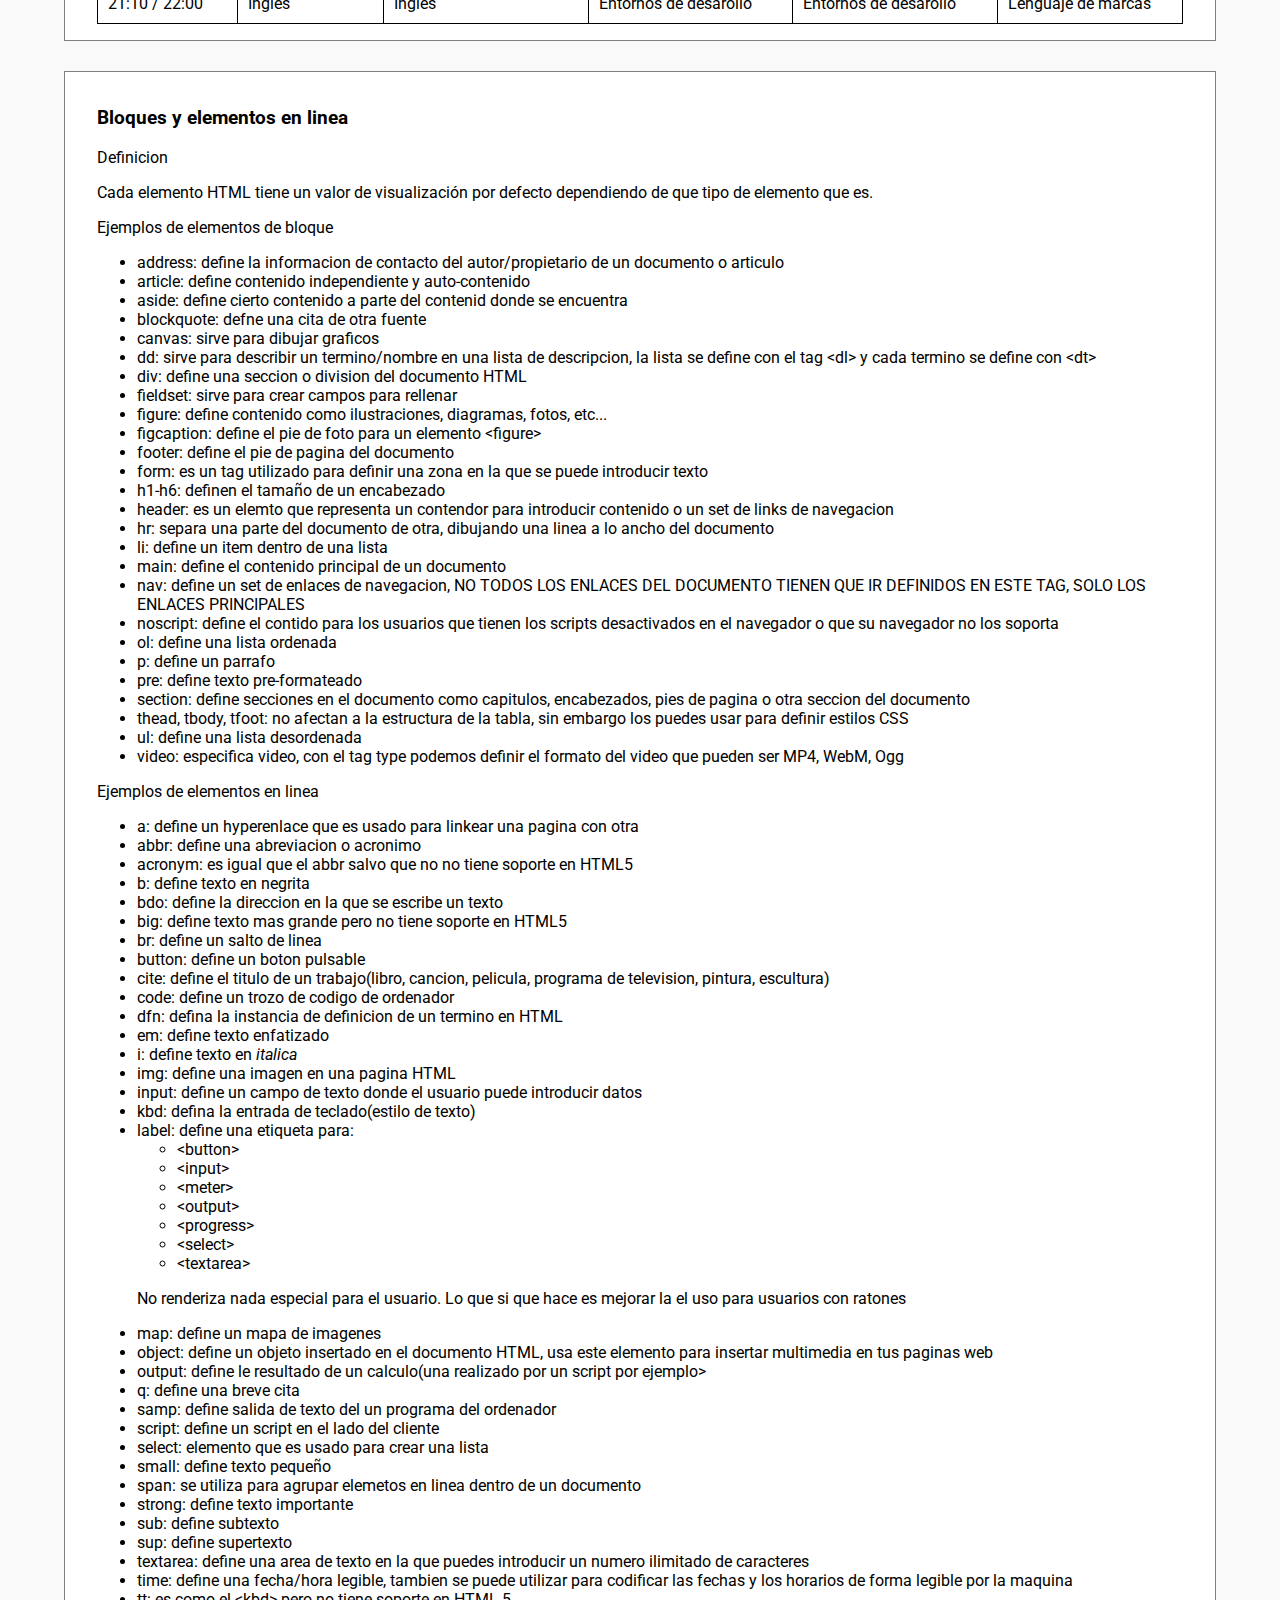
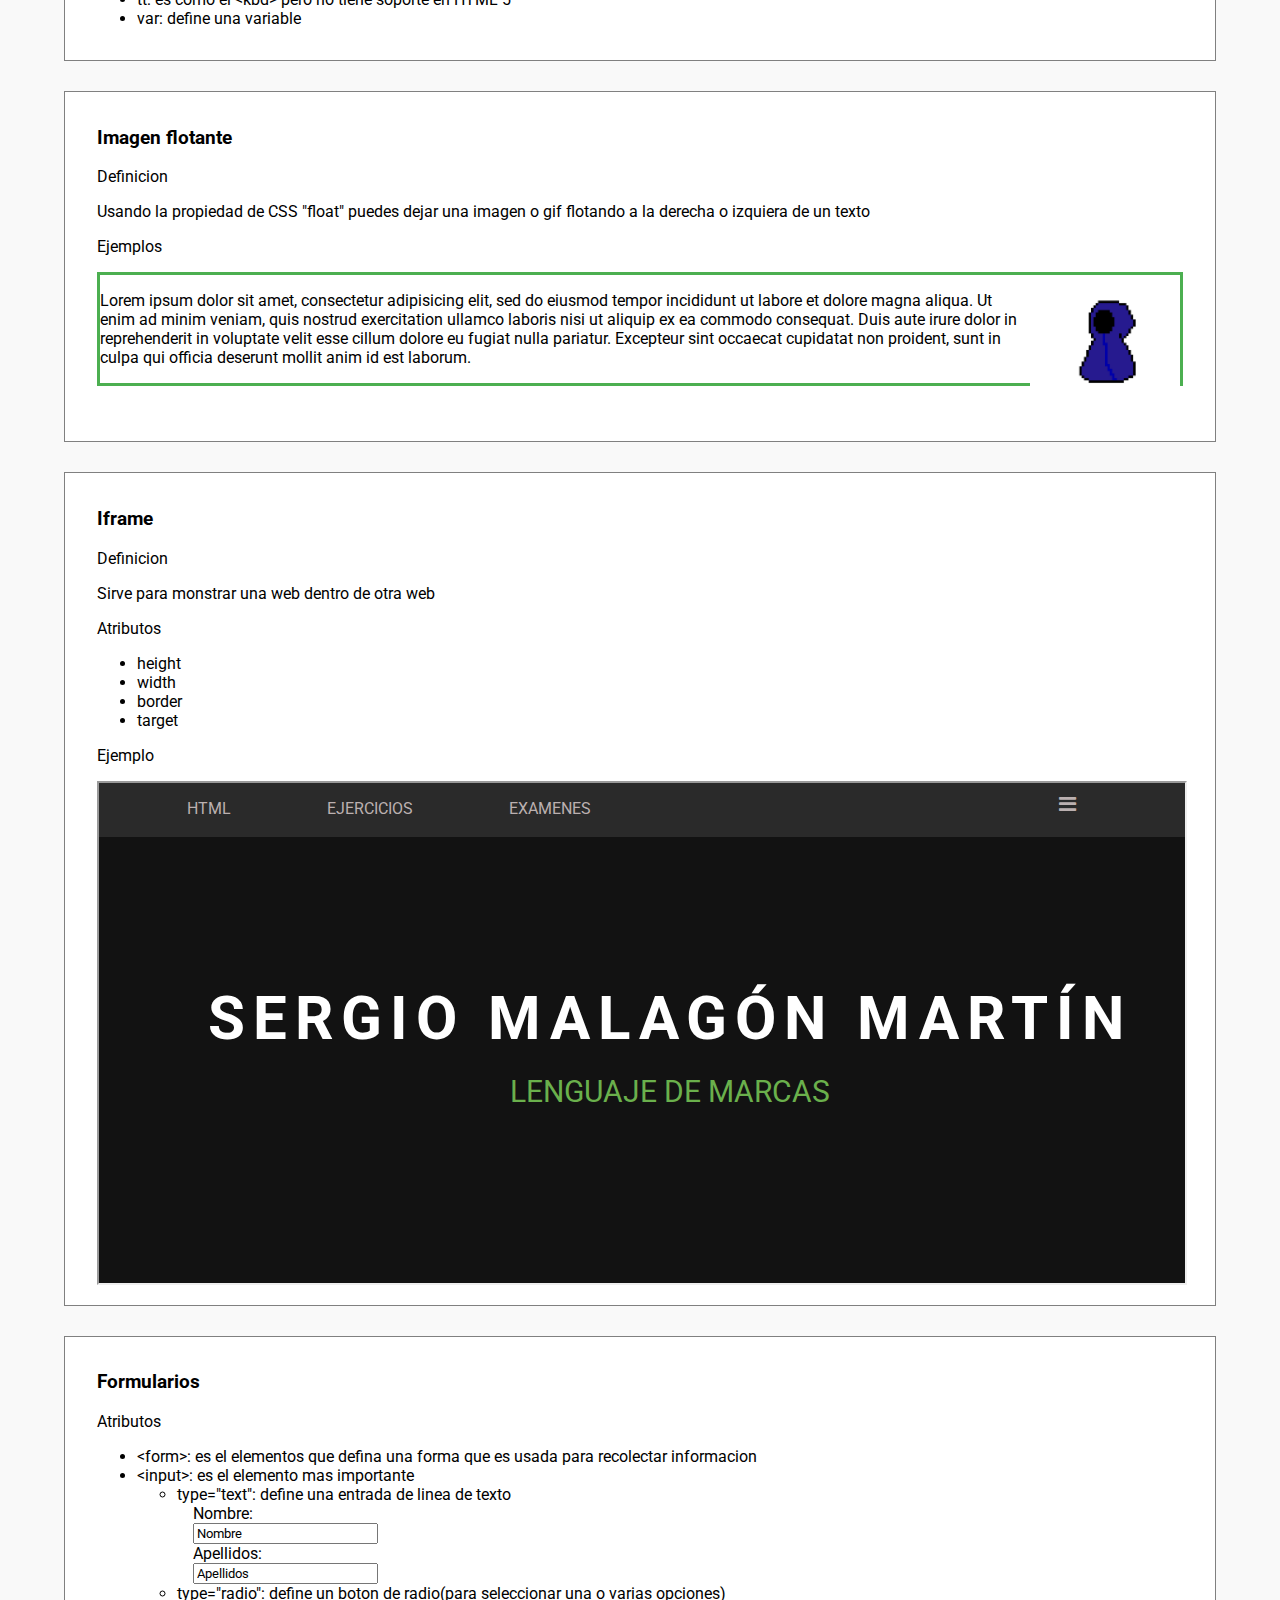
==== commit ab1fb48e: "15/03/2020" ====
--- a/index.html
+++ b/index.html
@@ -69,7 +69,7 @@
     </div>
 
     <div id="indiceScrip" hidden=true>
-        <section id="indice">
+        <div id="indice">
             <nav id="marcadores">
                 <a href="#que_es_html">¿Que es html?</a>
                 <a href="#tipos_encabezados">Tipos de encabezados</a>
@@ -101,7 +101,7 @@
                 <a href="#colores_enlaces">Colores de los enlaces</a>
                 <a href="#enlaces_imagenes">Enlaces en las imagenes</a>
                 <a href="#titulos_enlaces">Enlaces en los textos</a>
-                <a href="#marcadores">Marcadores</a>
+                <a href="#marcador">Marcadores</a>
                 <a href="#mapa_imagenes">Mapa imagenes</a>
                 <a href="#fondo_pagina">Fondo de la pagina</a>
                 <a href="#tablas">Tablas</a>
@@ -111,7 +111,7 @@
                 <a href="#formularios">Formularios</a>
                 <a href="#javascript">JavaScript</a>
             </nav>
-        </section>
+        </div>
     </div>
 
     <div class="bloque" id="que_es_html">
@@ -147,7 +147,7 @@
     <div class="bloque" id="parrafos">
         <h3>Parrafos</h3>
         <p>En HTML los parrafos estan definidos con el tag
-            < 'p'>
+            &ltp>
         </p>
     </div>
 
@@ -155,9 +155,9 @@
         <section>
             <h3>Links</h3>
             <p>
-                En HTML los links estan definidos con el tag
-                < 'a'>, para añadir una direccion tenemos que poner la url a conticion de "href=". Para poner un texto
-                    personalizado al enlace, tenemos que escribit texto antes de cerrar el tag
+                En HTML los links estan definidos con el tag &lta>, para añadir una direccion tenemos que poner la url a
+                conticion de "href=". Para poner un texto personalizado al enlace, tenemos que escribit texto antes de
+                cerrar el tag
             </p>
             <p>Atributo target</p>
             <ul>
@@ -180,7 +180,7 @@
             <h3 id="imagenes">Imagenes</h3>
             <p>
                 En HTML las Imagenes estan definidas con el tag
-                < 'img'> y esta compuesta por los siguientes atributos
+                &ltimg> y esta compuesta por los siguientes atributos
             </p>
             <ul>
                 <li>
@@ -205,32 +205,30 @@
         <h3>Botones</h3>
         <p>
             En HTML los botones estan definidos con el tag
-            < 'button'> entre los cules monstraremos el texto a mostrar en el boton
+            &ltbutton> entre los cules monstraremos el texto a mostrar en el boton
         </p>
         <p>
             Tambien se pueden añadir enlaces a los botones usando el atributo "href="
         </p>
         <p>Ejemplos</p>
-        <button id="boton" type="button" name="button">
-            <a href="https://www.w3schools.com"></a>Enlace
-        </button>
+        <button id="boton" type="button" name="button">Enlace</button>
     </div>
 
     <div class="bloque" id="listas">
         <h3>Listas</h3>
         <p>
             En HTML las listas estan definidas varios tags, el unico tag que prevalece entre todos es el tag
-            < 'li'> que define a un nuevo elemento dentro de las listas
+            &ltli> que define a un nuevo elemento dentro de las listas
         </p>
         <p>Tipos de listas</p>
         <ul>
             <li>
-                < 'ul'> = listas no ordenadas
+                &ltul> = listas no ordenadas
             </li>
         </ul>
         <ol>
             <li>
-                < 'ol'> = listas ordenadas
+                &ltol> = listas ordenadas
             </li>
         </ol>
         <p>
@@ -279,18 +277,17 @@
         <ul>
             <li>
                 href = definido por el tag
-                < 'a'> sirve para agregar links de otras paginas
-            </li>
-            <li>src = definido por el tag
-                < 'img'> sirve para agregar fotos</li>
-            <li>
-                width y height = definido por el tag
-                < 'wight'>
-                    < 'height'> sirve para controlar el tamaño en pixeles de las imagenes
+                &lta> sirve para agregar links de otras paginas
+            </li>
+            <li>src = definido por el tag &ltimg> sirve para agregar fotos</li>
+
+            <li>
+                width y height = definido por el tag &ltwight> y &ltheight> sirve para controlar el tamaño en pixeles de
+                las imagenes
             </li>
             <li>
                 alt = definido por el tag
-                < 'img'> sirve para señalar el texto a mostrar cuando no se puede mostrar la imagen
+                &ltimg> sirve para señalar el texto a mostrar cuando no se puede mostrar la imagen
             </li>
             <li>
                 style = es el atributo usado para especificar el estilo de un elemento como el color, la fuente, el
@@ -309,11 +306,9 @@
     <div class="bloque" id="horizontal">
         <h3>HR</h3>
         <p>Definicion</p>
-        <p>En HTML las lineas horizontales se definene con
-            < 'hr'>
-        </p>
-        <p>Ejemplos</p>
-        <hr color="red" />
+        <p>En HTML las lineas horizontales se definene con &lthr></p>
+        <p>Ejemplos</p>
+        <hr id="hr">
     </div>
 
     <div class="bloque" id="head">
@@ -321,13 +316,13 @@
         <p>Definicion</p>
         <p>
             En HTML entre los tag
-            < 'head'> se introducen todos los metadatos de la pagina
+            &lthead> se introducen todos los metadatos de la pagina
         </p>
     </div>
 
     <div class="bloque" id="pre">
         <h3>Elemento
-            < 'pre'>
+            &ltpre>
         </h3>
         <p>Definicion</p>
         <p>Crea un contenedor con un estilo tal y como tu lo escribes</p>
@@ -338,7 +333,7 @@
                   es
                         un
                                parrafo
-                                          con el tag <'pre'> </pre>
+                                          con el tag &ltpre> </pre>
     </div>
 
     <div class="bloque" id="color_fondo">
@@ -363,7 +358,7 @@
         <p>Sirve para cambiar el tipo de fuente del texto</p>
         <p>Se usa el tag "font-family: "fuente" "</p>
         <p>Ejemplo</p>
-        <p id="tipo_fuente">Esto es un parrafo con otra fuente</p>
+        <p id="fuente">Esto es un parrafo con otra fuente</p>
     </div>
 
     <div class="bloque" id="tamañotexto">
@@ -388,46 +383,46 @@
         <p>Definicion</p>
         <ul>
             <li>
-                < b>
-                    <b>
-                        = texto en negrita
-                    </b>
-            </li>
-            <li>
-                < strong>
-                    <strong> = texto importante (mas importante que negrita)</strong>
-            </li>
-            <li>
-                < i>
-                    <i> = texto en cursiva</i>
-            </li>
-            <li>
-                < em>
-                    <em> = enfatizar texto (mas importante que italica)</em>
-            </li>
-            <li>
-                < mark>
-                    <mark> = texto marcado</mark>
-            </li>
-            <li>
-                < small>
-                    <small> = texto pequeño</small>
-            </li>
-            <li>
-                < del>
-                    <del> = texto borrado</del>
-            </li>
-            <li>
-                < ins>
-                    <ins> = texto insertado</ins>
-            </li>
-            <li>
-                < sub>
-                    <sub> = texto subpuesto</sub>
-            </li>
-            <li>
-                < sup>
-                    <sup> = texto superpuesto</sup>
+                &ltb>
+                <b>
+                    = texto en negrita
+                </b>
+            </li>
+            <li>
+                &ltstrong>
+                <strong> = texto importante (mas importante que negrita)</strong>
+            </li>
+            <li>
+                &lti>
+                <i> = texto en cursiva</i>
+            </li>
+            <li>
+                &ltem>
+                <em> = enfatizar texto (mas importante que italica)</em>
+            </li>
+            <li>
+                &ltmark>
+                <mark> = texto marcado</mark>
+            </li>
+            <li>
+                &ltsmall>
+                <small> = texto pequeño</small>
+            </li>
+            <li>
+                &ltdel>
+                <del> = texto borrado</del>
+            </li>
+            <li>
+                &ltins>
+                <ins> = texto insertado</ins>
+            </li>
+            <li>
+                &ltsub>
+                <sub> = texto subpuesto</sub>
+            </li>
+            <li>
+                &ltsup>
+                <sup> = texto superpuesto</sup>
             </li>
         </ul>
     </div>
@@ -591,7 +586,7 @@
         <a href="https://www.w3schools.com/html/" title="Pagina de HTML">w3schools</a>
     </div>
 
-    <div class="bloque" id="marcadores">
+    <div class="bloque" id="marcador">
         <h3>Marcadores</h3>
         <p>Definicion</p>
         <p>
@@ -631,25 +626,25 @@
         <h3>Tablas</h3>
         <p>Definicion</p>
         <p>Con el tag
-            < 'table'> podemos generar tablas html</p>
+            &lttable> podemos generar tablas html</p>
         <p>Parametros con ejemplos</p>
         <p>Crear una tabla</p>
         <ul>
             <li>
                 <p>Se utiliza el tag
-                    < 'tr'> para definir las filas</p>
+                    &lttr> para definir las filas</p>
             </li>
 
             <li>
                 <p>
                     Con el tag
-                    < 'th'> definimos el encabezado de la tabla, por defecto este viene en negrita y centrado
+                    &ltth> definimos el encabezado de la tabla, por defecto este viene en negrita y centrado
                 </p>
             </li>
 
             <li>
                 <p>La tablas se rellena con datos que van entre los tags
-                    < 'td'>
+                    &lttd>
                 </p>
             </li>
 
@@ -690,9 +685,7 @@
                 </p>
             </li>
             <li>
-                <p>Para añadir un titular a la tabla usamos el tag
-                    < 'caption'>
-                </p>
+                <p>Para añadir un titular a la tabla usamos el tag &ltcaption></p>
             </li>
             <li>
                 <p>
@@ -765,7 +758,7 @@
                 <td>Entornos de desarollo</td>
                 <td>Entornos de desarollo</td>
                 <td>Lenguaje de marcas</td>
-                >
+
             </tr>
         </table>
 
@@ -792,12 +785,12 @@
                 <li>blockquote: defne una cita de otra fuente</li>
                 <li>canvas: sirve para dibujar graficos</li>
                 <li>dd: sirve para describir un termino/nombre en una lista de descripcion, la lista se define con el
-                    tag <'dl'> y cada termino se define con <'dt'>
+                    tag &ltdl> y cada termino se define con &ltdt>
                 </li>
                 <li>div: define una seccion o division del documento HTML</li>
                 <li>fieldset: sirve para crear campos para rellenar</li>
                 <li>figure: define contenido como ilustraciones, diagramas, fotos, etc...</li>
-                <li>figcaption: define el pie de foto para un elemento<'figure'>
+                <li>figcaption: define el pie de foto para un elemento &ltfigure>
                 </li>
                 <li>footer: define el pie de pagina del documento</li>
                 <li>form: es un tag utilizado para definir una zona en la que se puede introducir texto</li>
@@ -872,25 +865,25 @@
                 <li>label: define una etiqueta para:</li>
                 <ul>
                     <li>
-                        < 'button'>
+                        &ltbutton>
                     </li>
                     <li>
-                        < 'input'>
+                        &ltinput>
                     </li>
                     <li>
-                        < 'meter'>
+                        &ltmeter>
                     </li>
                     <li>
-                        < 'output'>
+                        &ltoutput>
                     </li>
                     <li>
-                        < 'progress'>
+                        &ltprogress>
                     </li>
                     <li>
-                        < 'select'>
+                        &ltselect>
                     </li>
                     <li>
-                        < 'textarea'>
+                        &lttextarea>
                     </li>
                 </ul>
                 <p>
@@ -925,7 +918,7 @@
                     horarios de forma legible por la maquina
                 </li>
                 <li>tt: es como el
-                    < 'kbd'> pero no tiene soporte en HTML 5</li>
+                    &ltkbd> pero no tiene soporte en HTML 5</li>
                 <li>var: define una variable</li>
             </ul>
         </div>
@@ -978,10 +971,10 @@
         <ul>
 
             <li>
-                < 'form'>: es el elementos que defina una forma que es usada para recolectar informacion
-            </li>
-            <li>
-                < 'input'>: es el elemento mas importante
+                &ltform>: es el elementos que defina una forma que es usada para recolectar informacion
+            </li>
+            <li>
+                &ltinput>: es el elemento mas importante
             </li>
 
             <ul>
@@ -1142,7 +1135,7 @@
             </ul>
 
             <li>
-                <'select'>: elemento que define una lista desplegable
+                &ltselect>: elemento que define una lista desplegable
             </li>
 
             <ul>
@@ -1179,8 +1172,8 @@
 
             </ul>
             <li>
-                <'textarea'>: defina un campo de texto rows: atributo que especifica el numero visible de lineas en la
-                    zona de texto
+                &lttextarea>: defina un campo de texto rows: atributo que especifica el numero visible de lineas en la
+                zona de texto
             </li>
             <ul>
                 <li>cols: atributo que especifica el ancho de la zona de texto Tambien se puede definir el tamaño de la
@@ -1195,7 +1188,7 @@
 
 
             <li>
-                <'datalist'>: define una lista con opciones pre-definidas
+                &ltdatalist>: define una lista con opciones pre-definidas
             </li>
 
             <div class="formulario">
--- a/index.css
+++ b/index.css
@@ -248,6 +248,10 @@
   cursor: wait;
 }
 
+#hr {
+  color: red;
+}
+
 #circle {
   list-style-type: circle;
 }
@@ -264,7 +268,7 @@
   color: blue;
 }
 
-#tipo_fuente {
+#fuente {
   font-family: courier;
 }
 
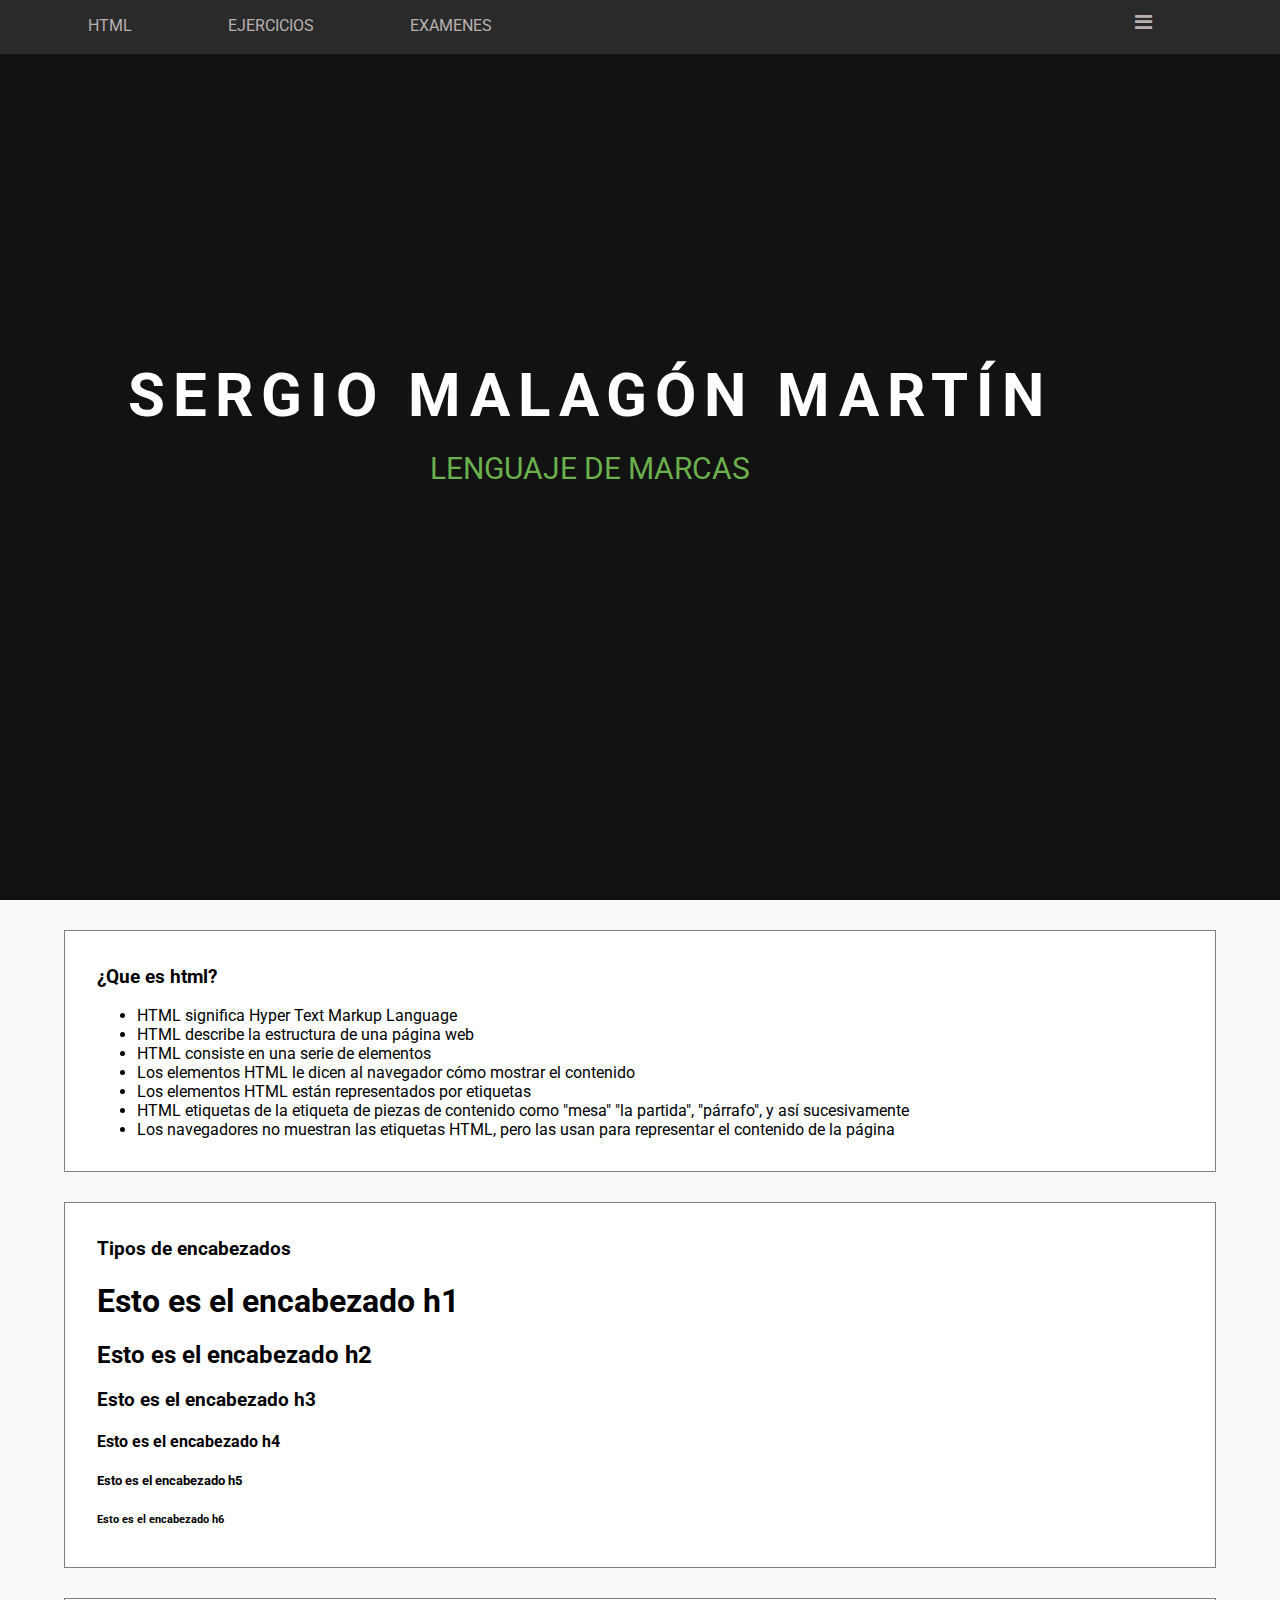
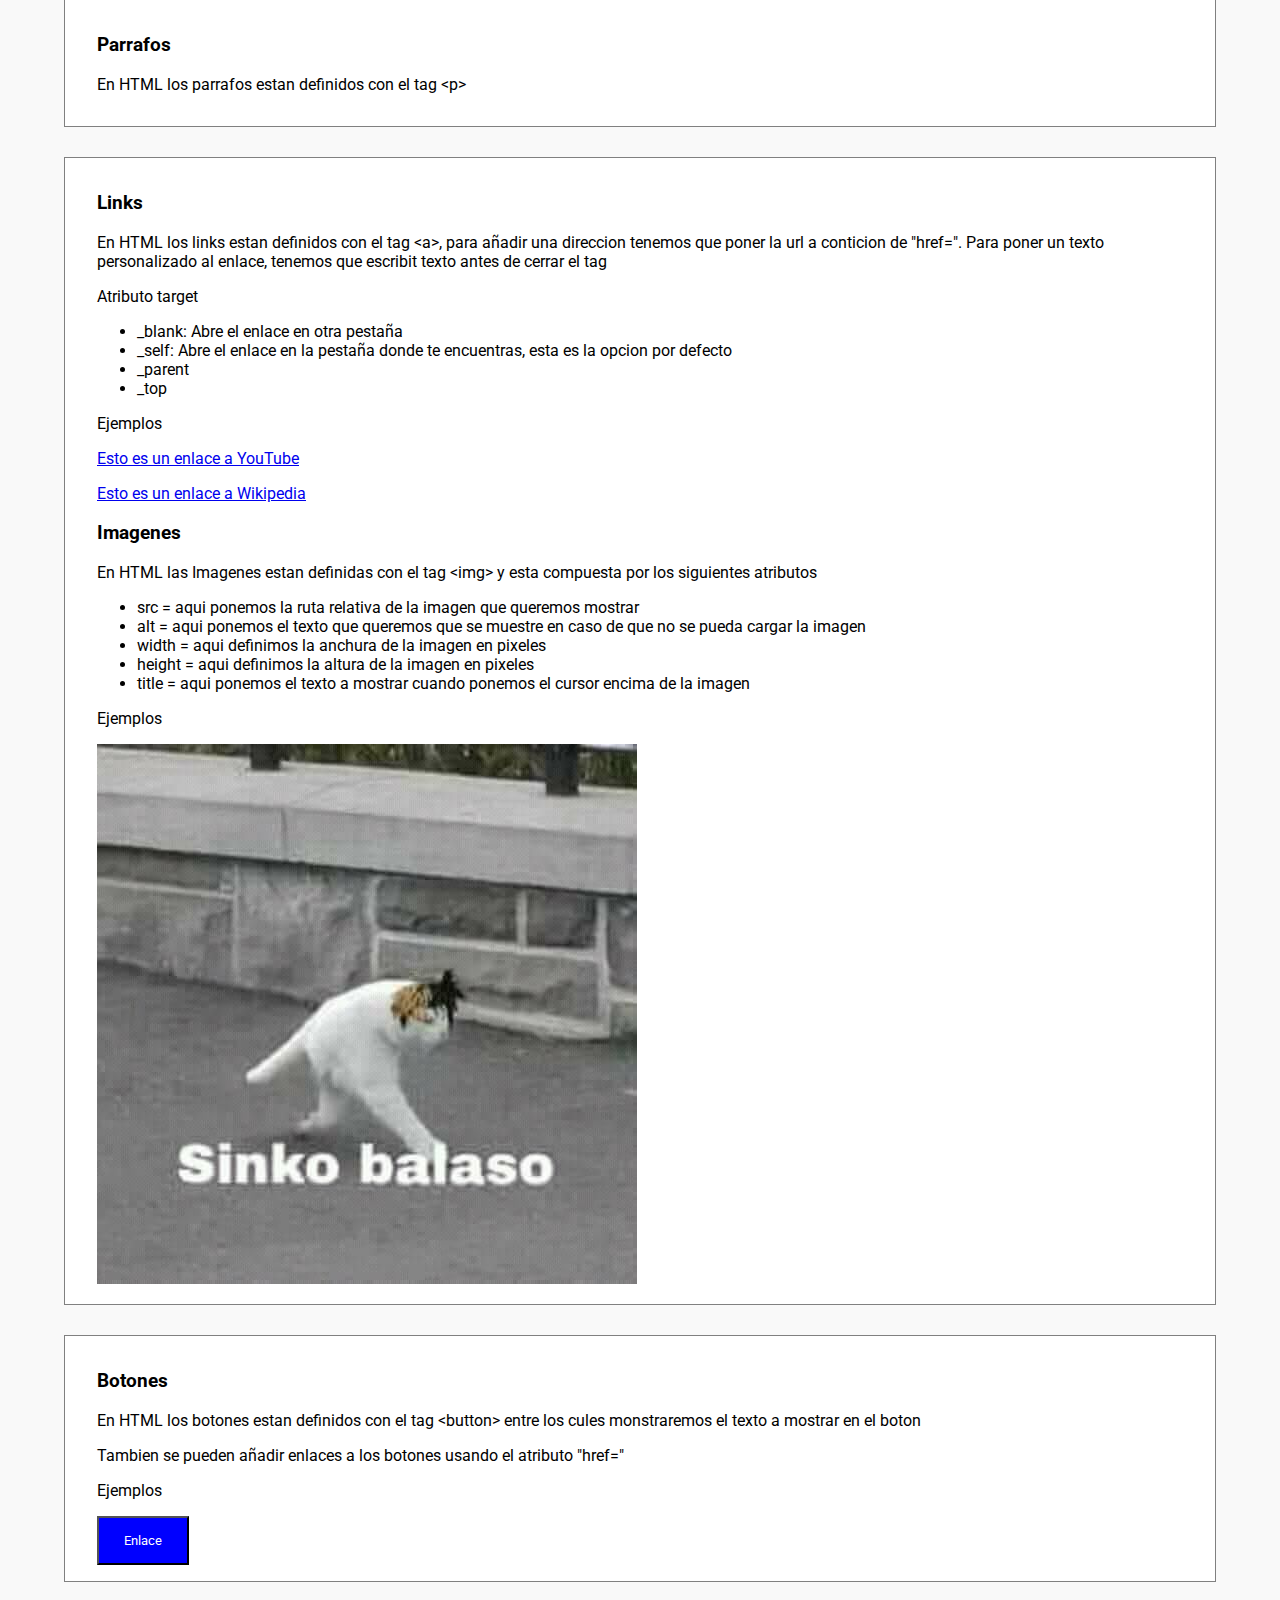
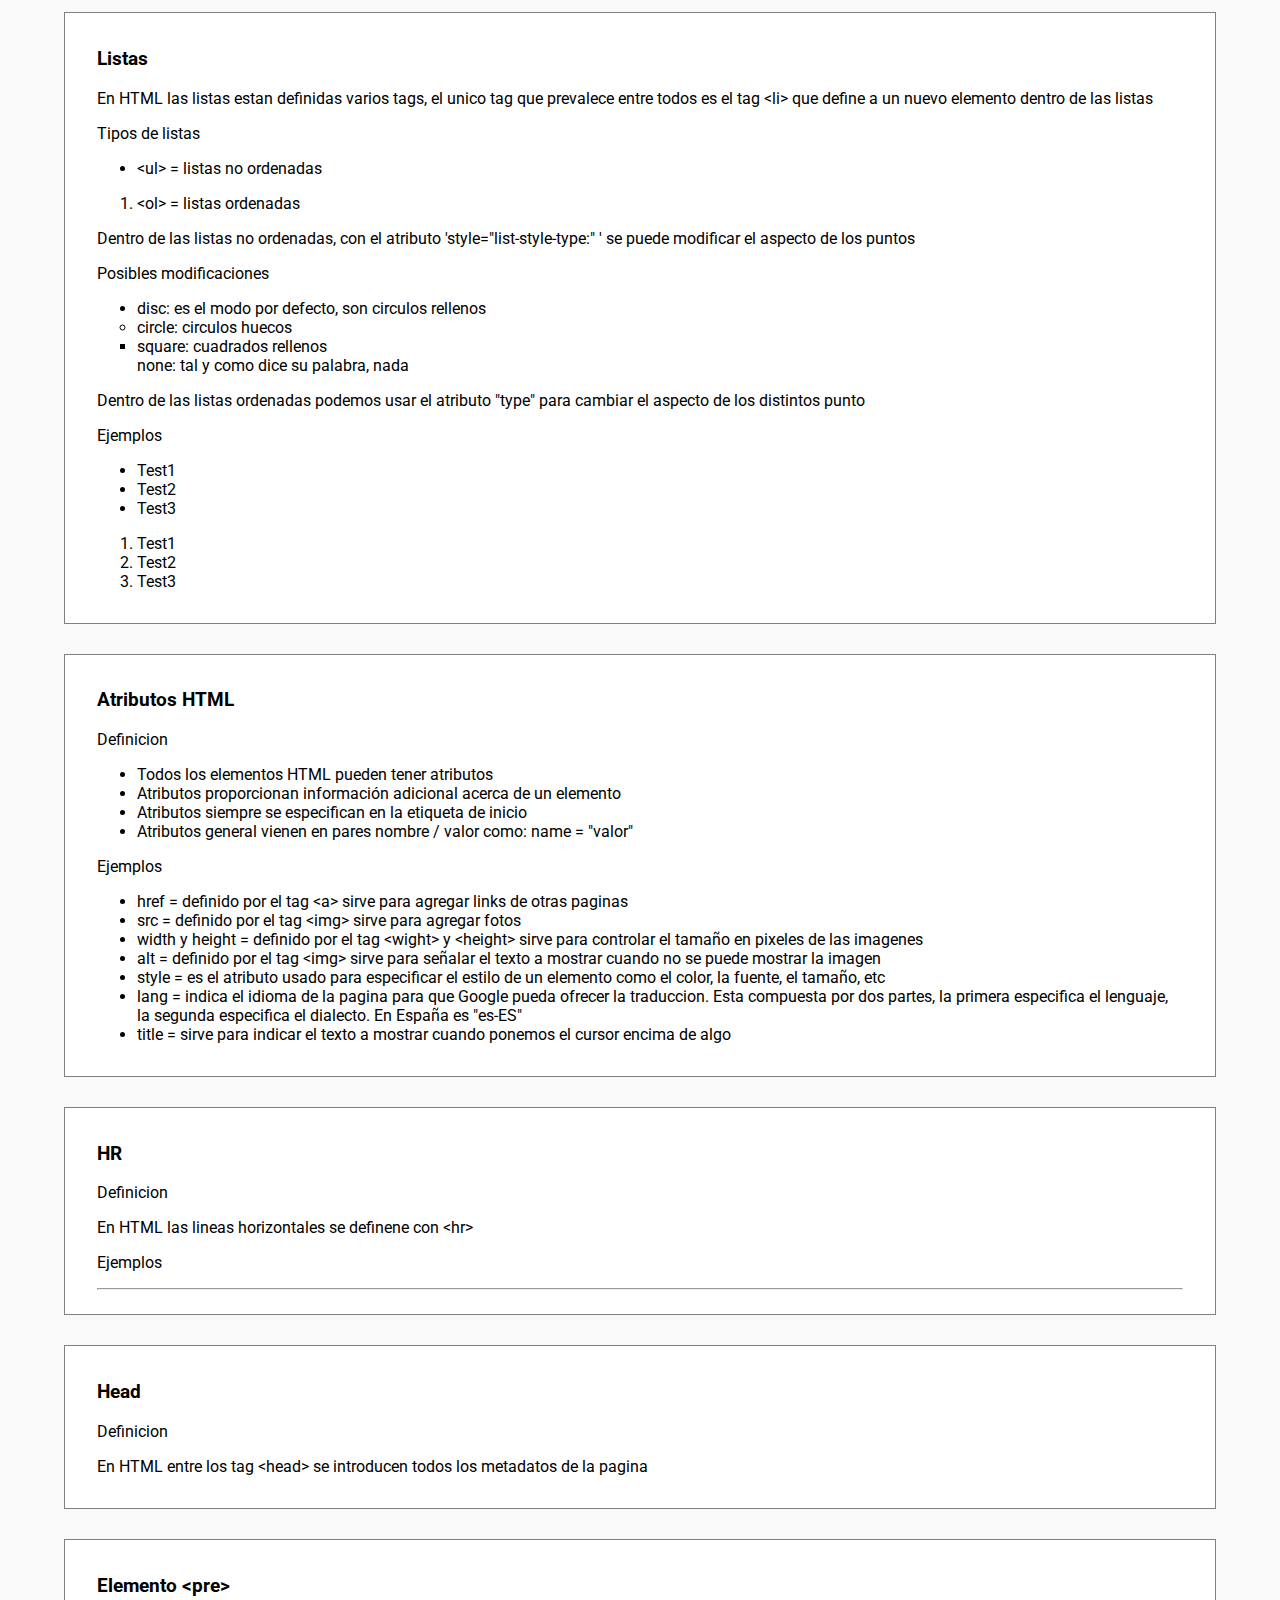
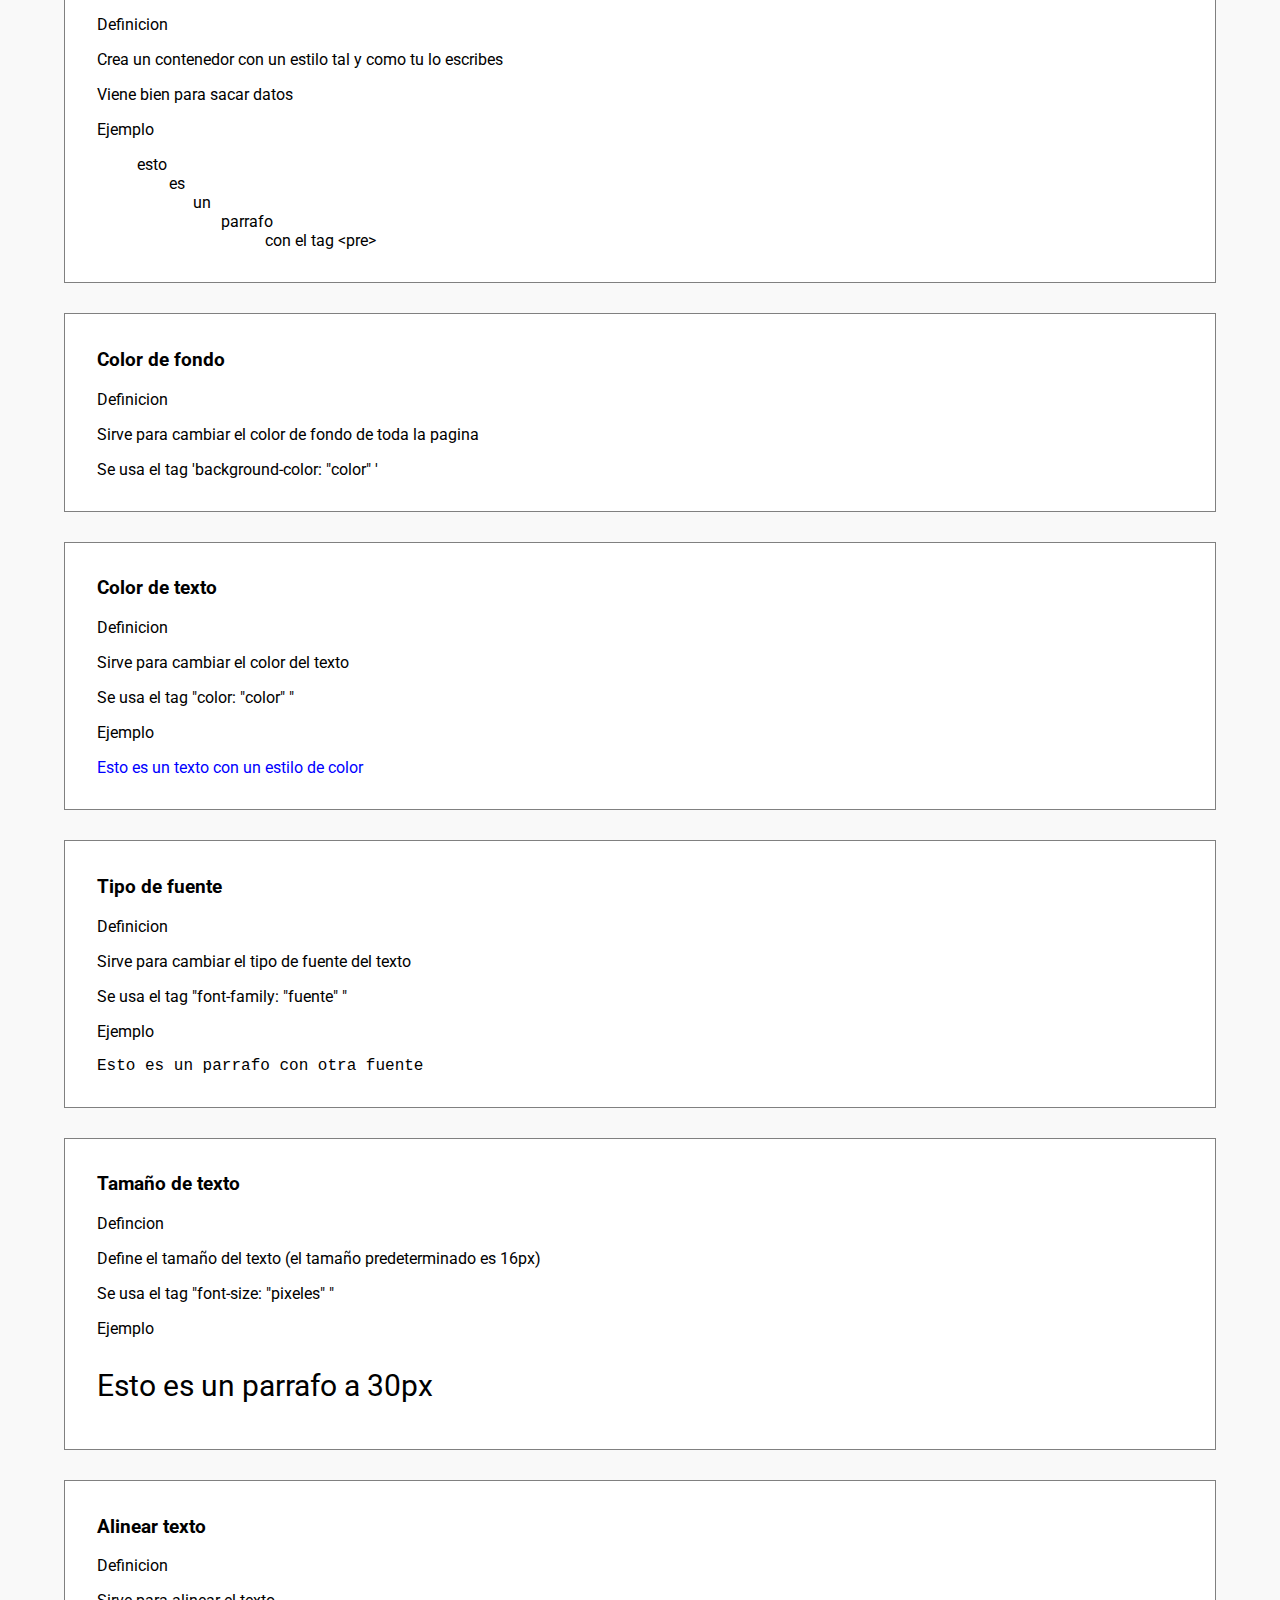
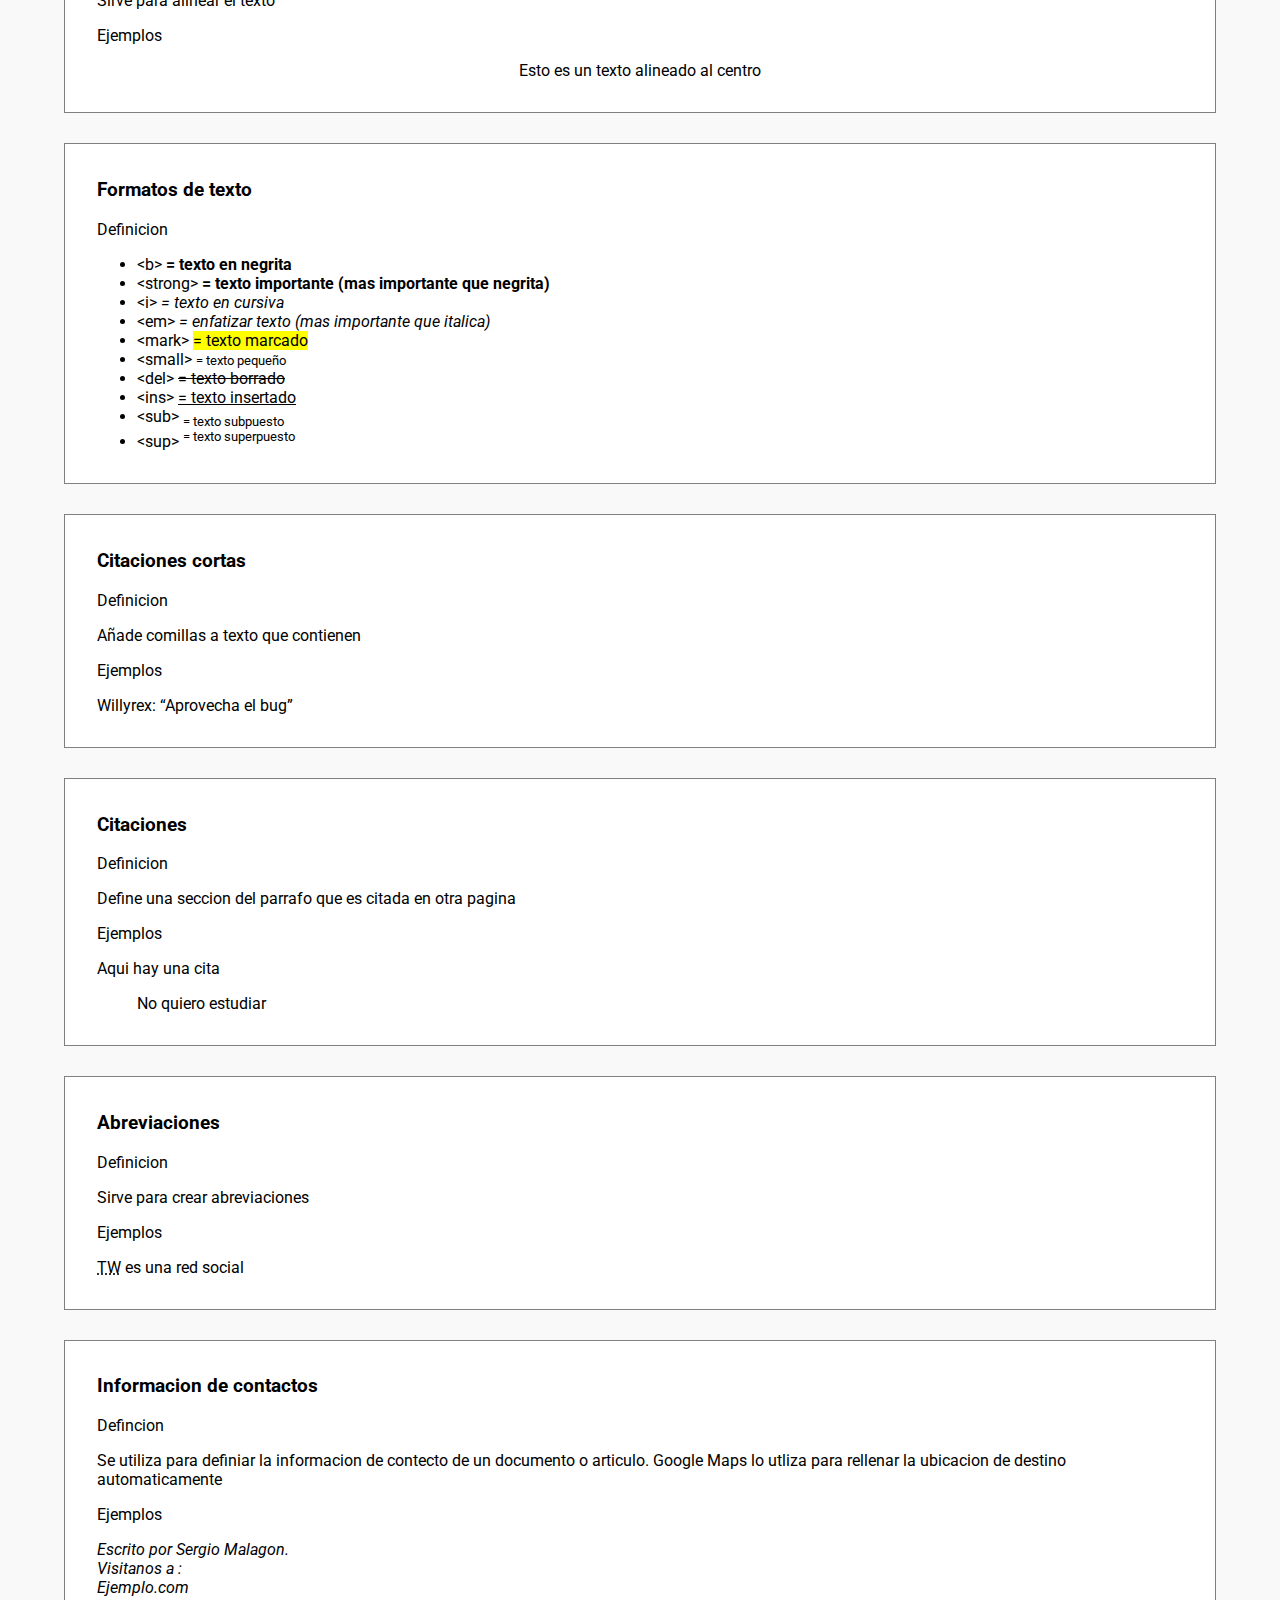
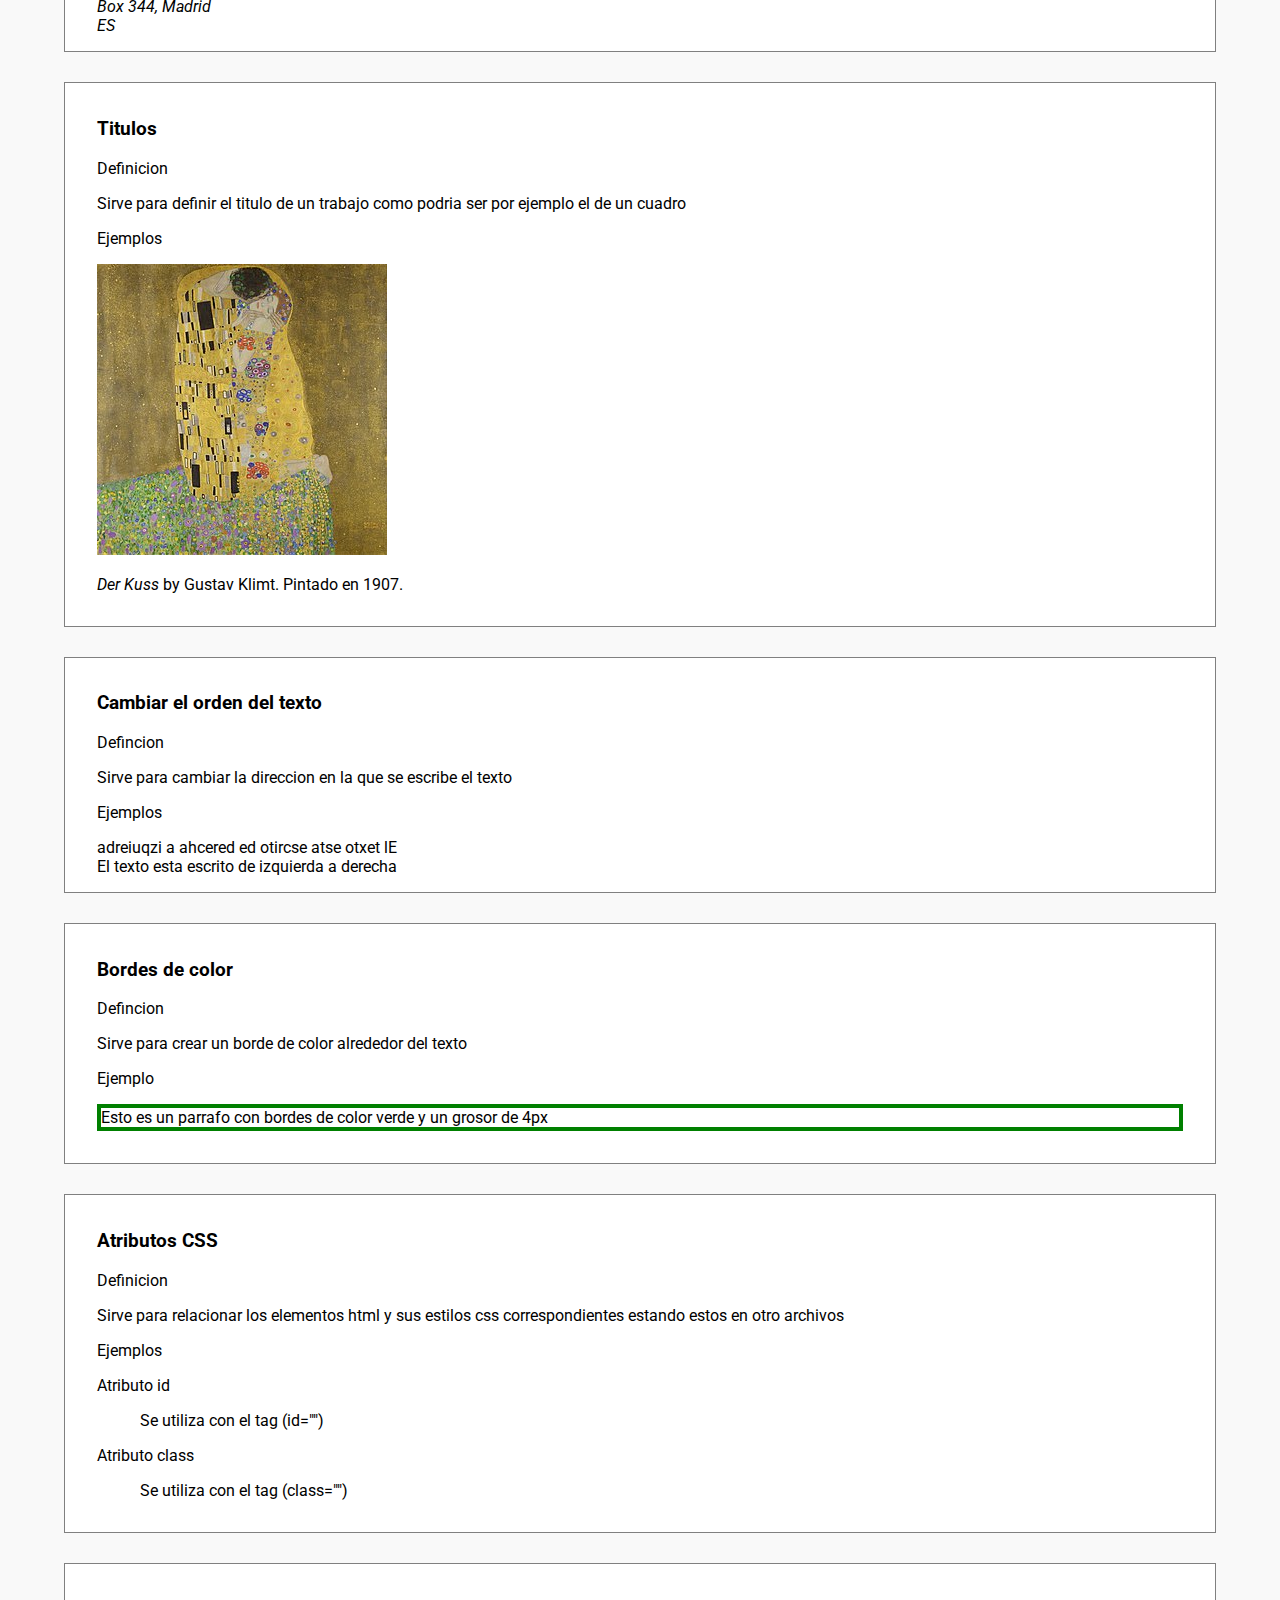
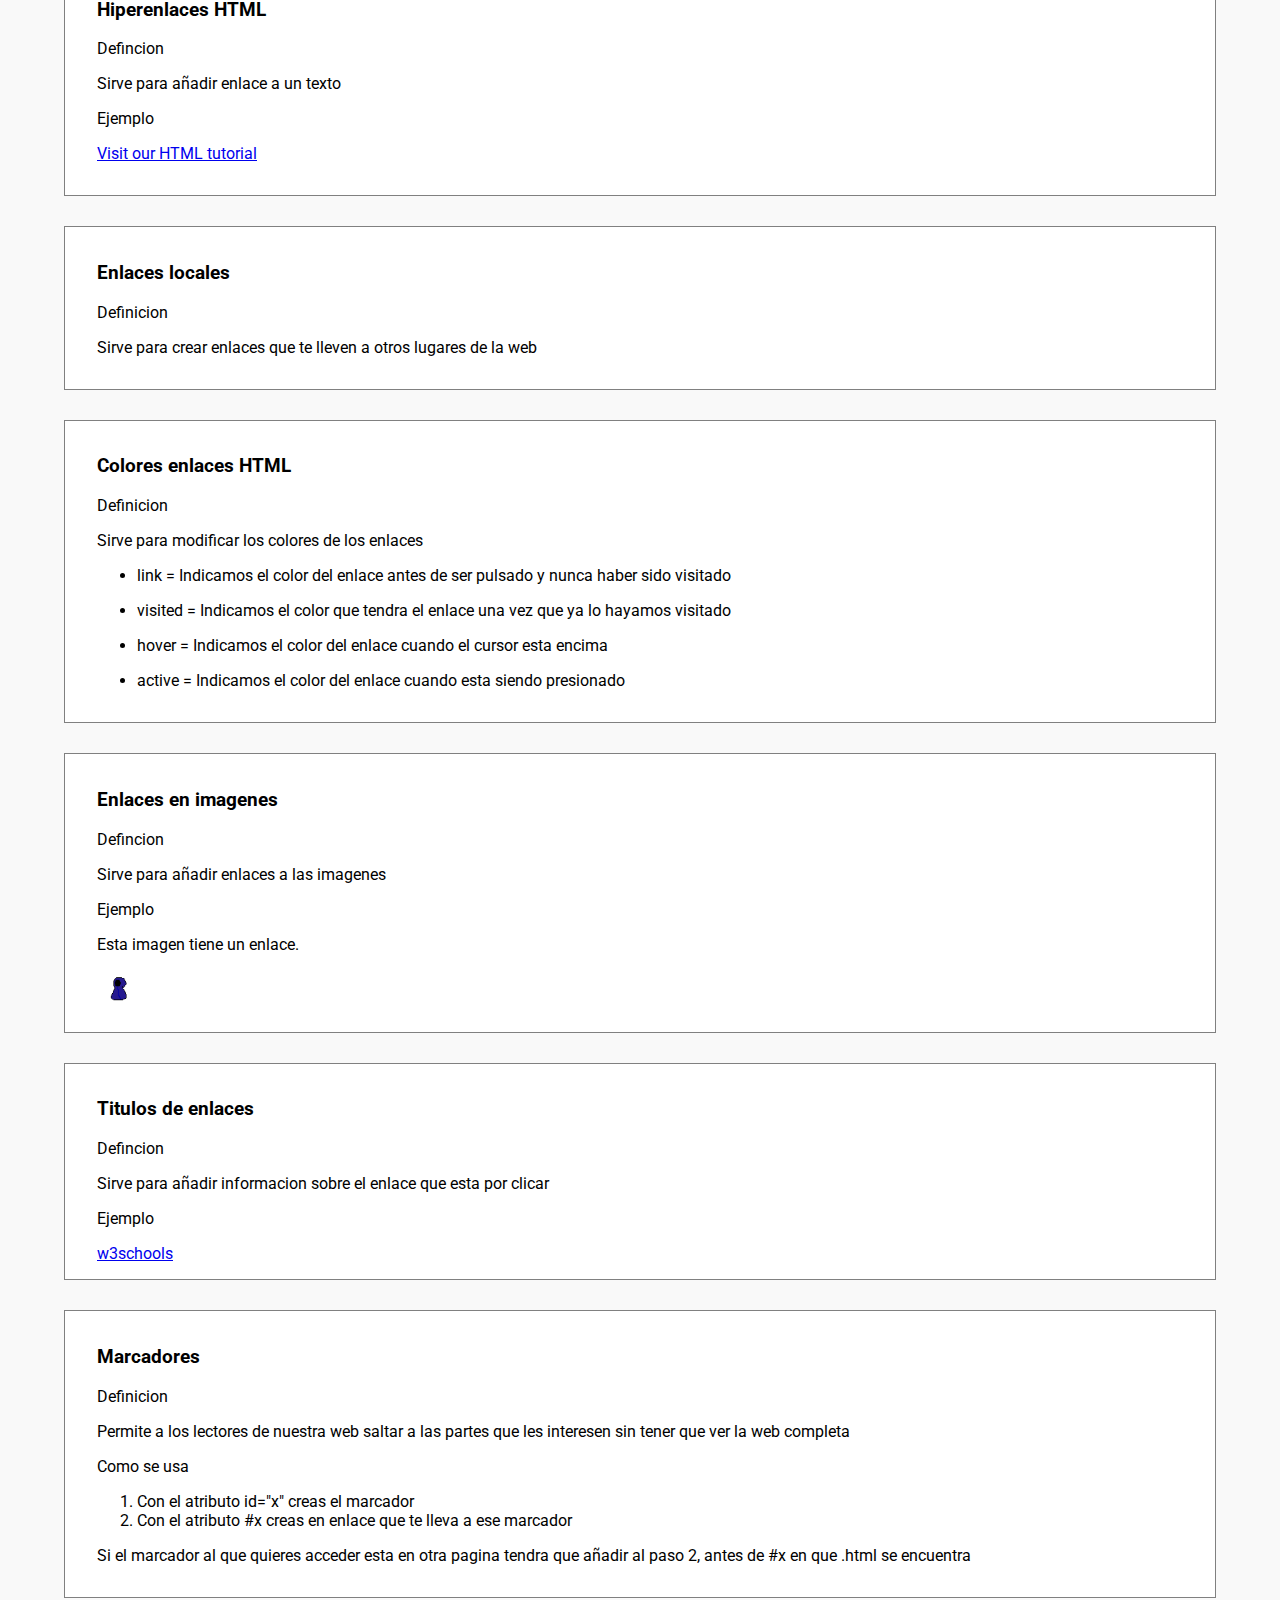
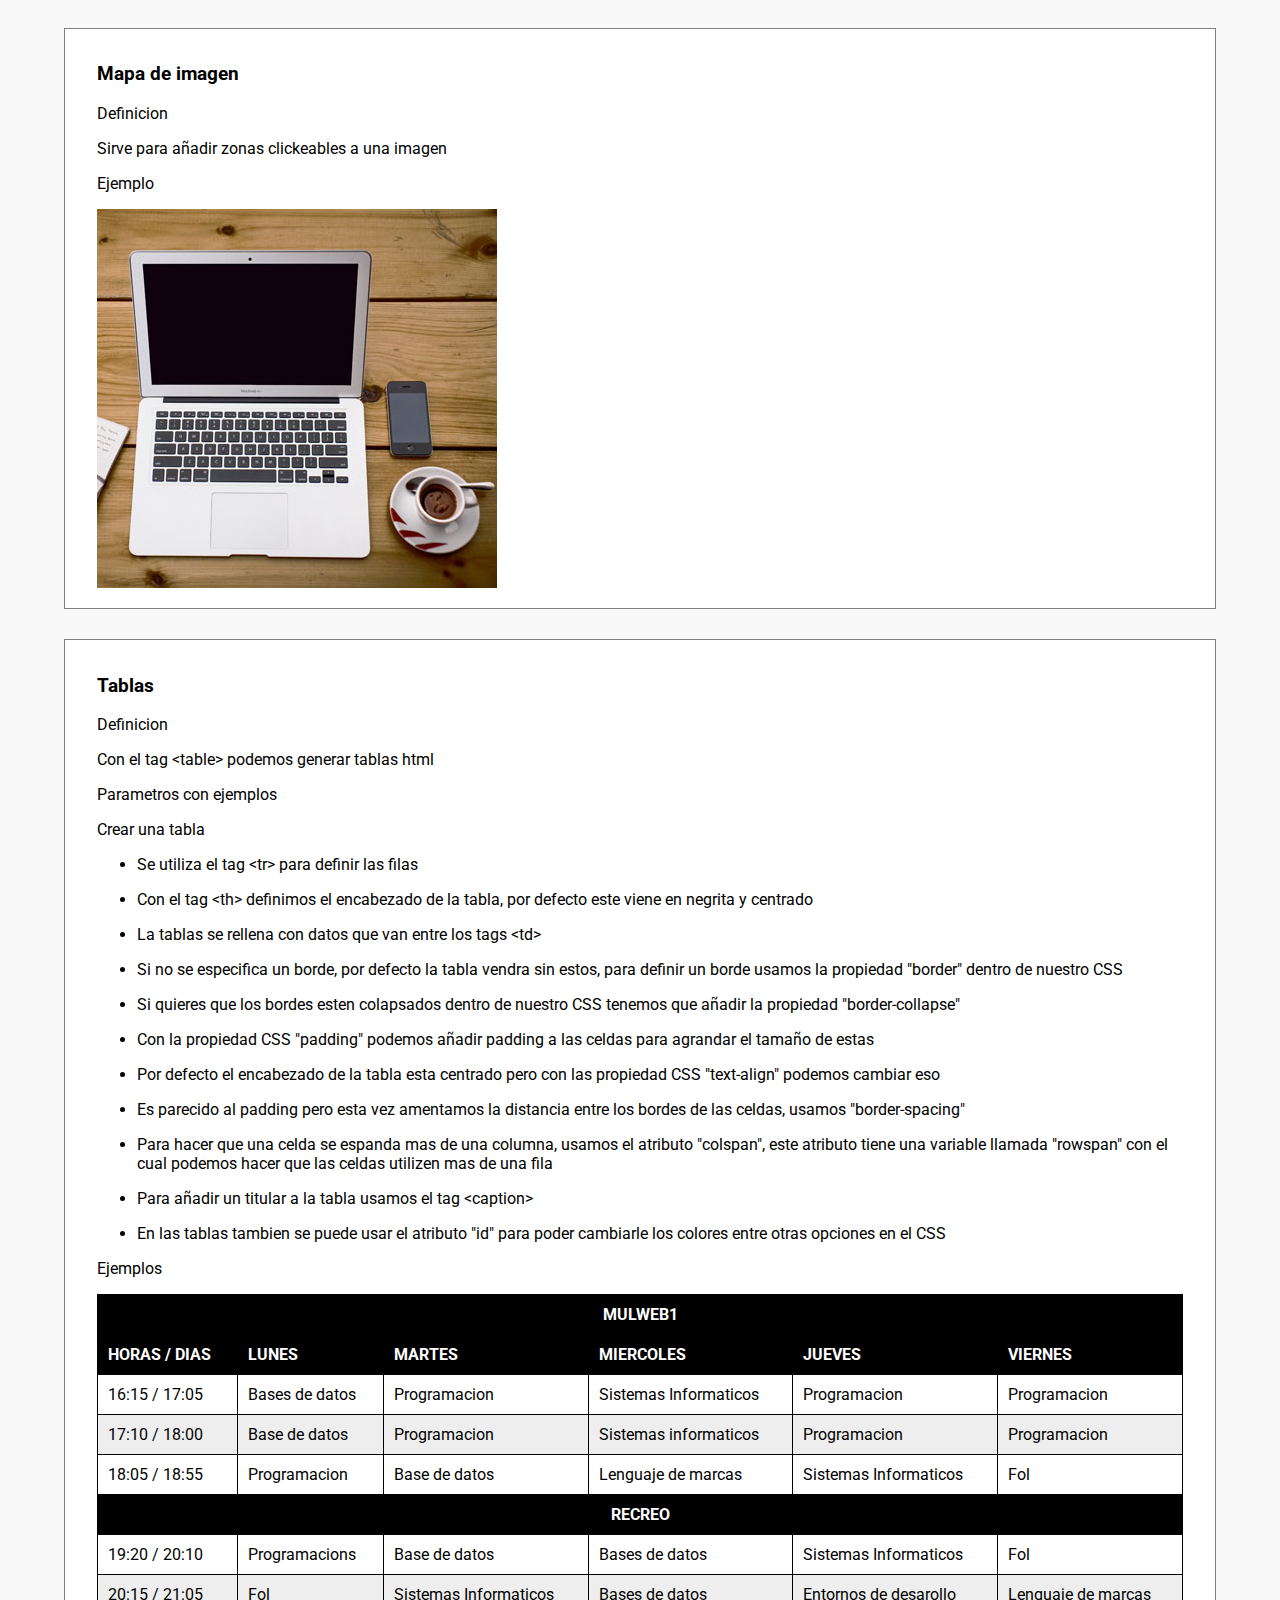
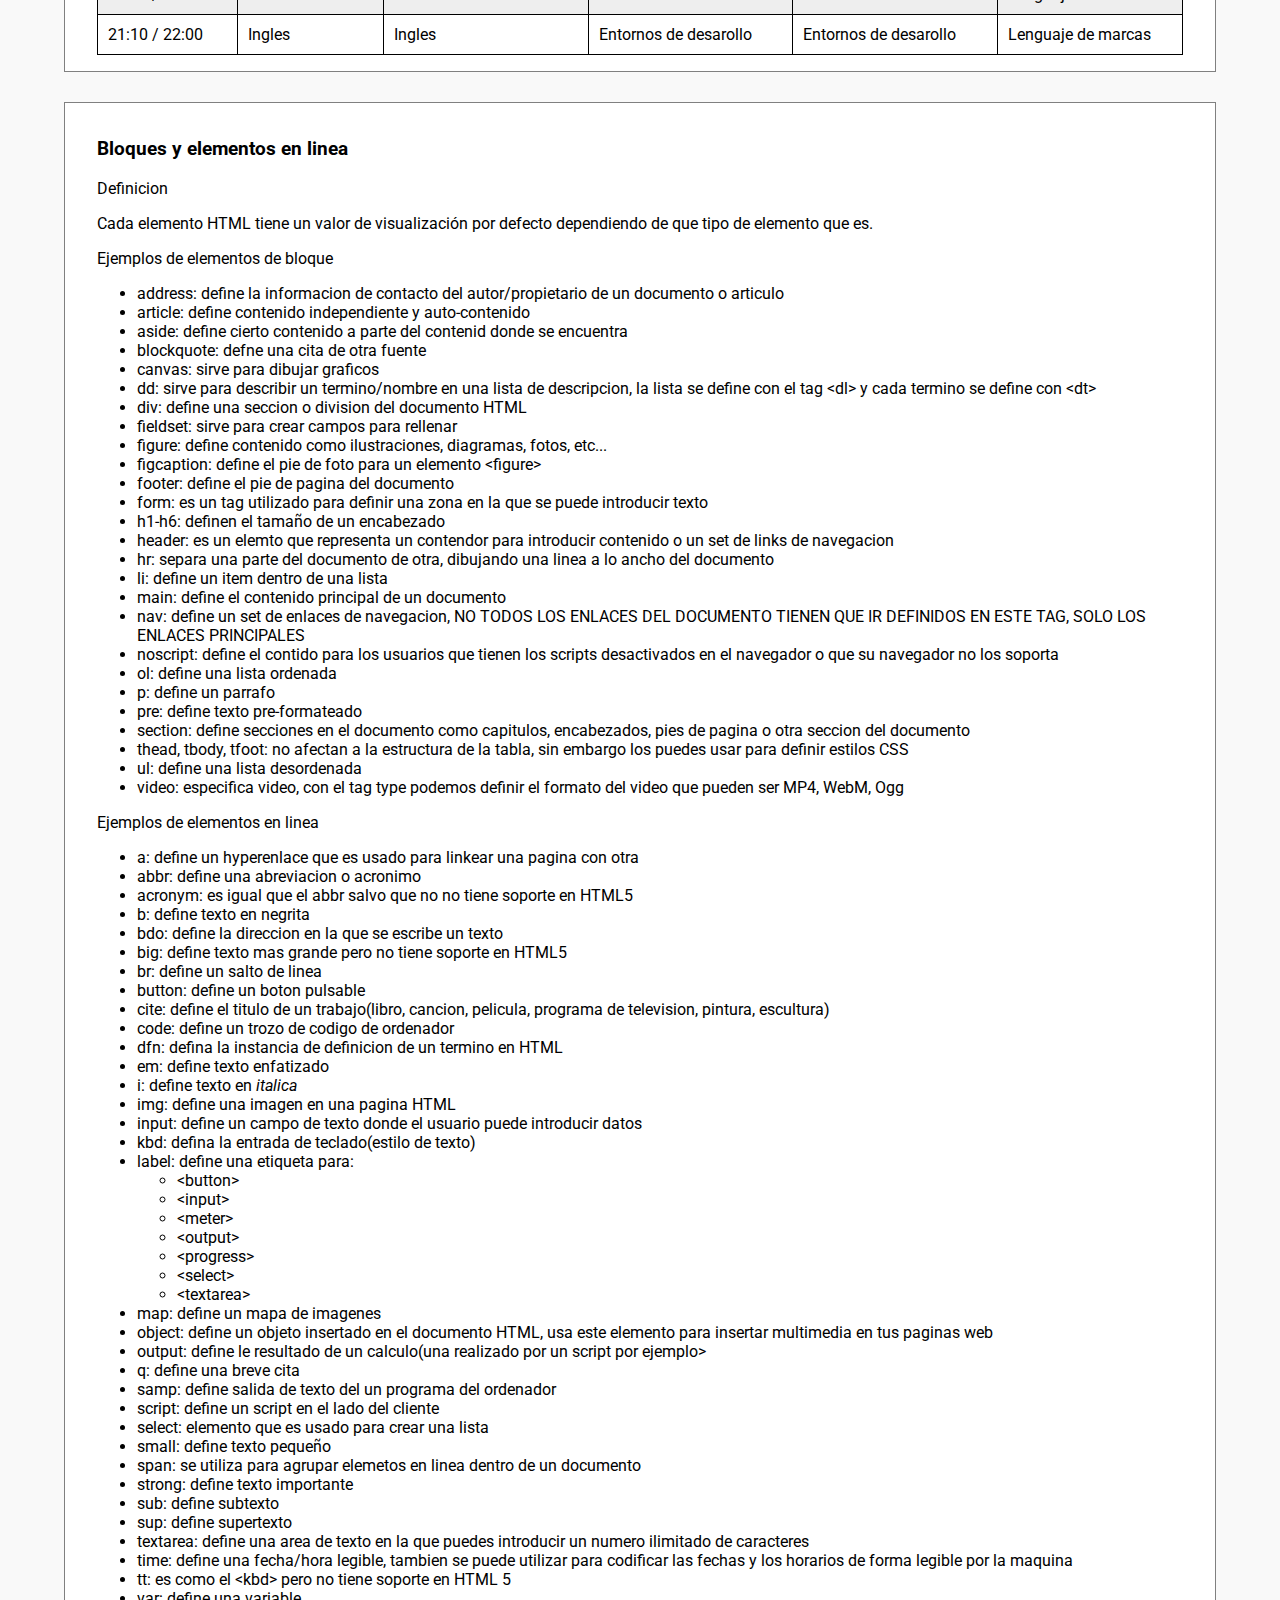
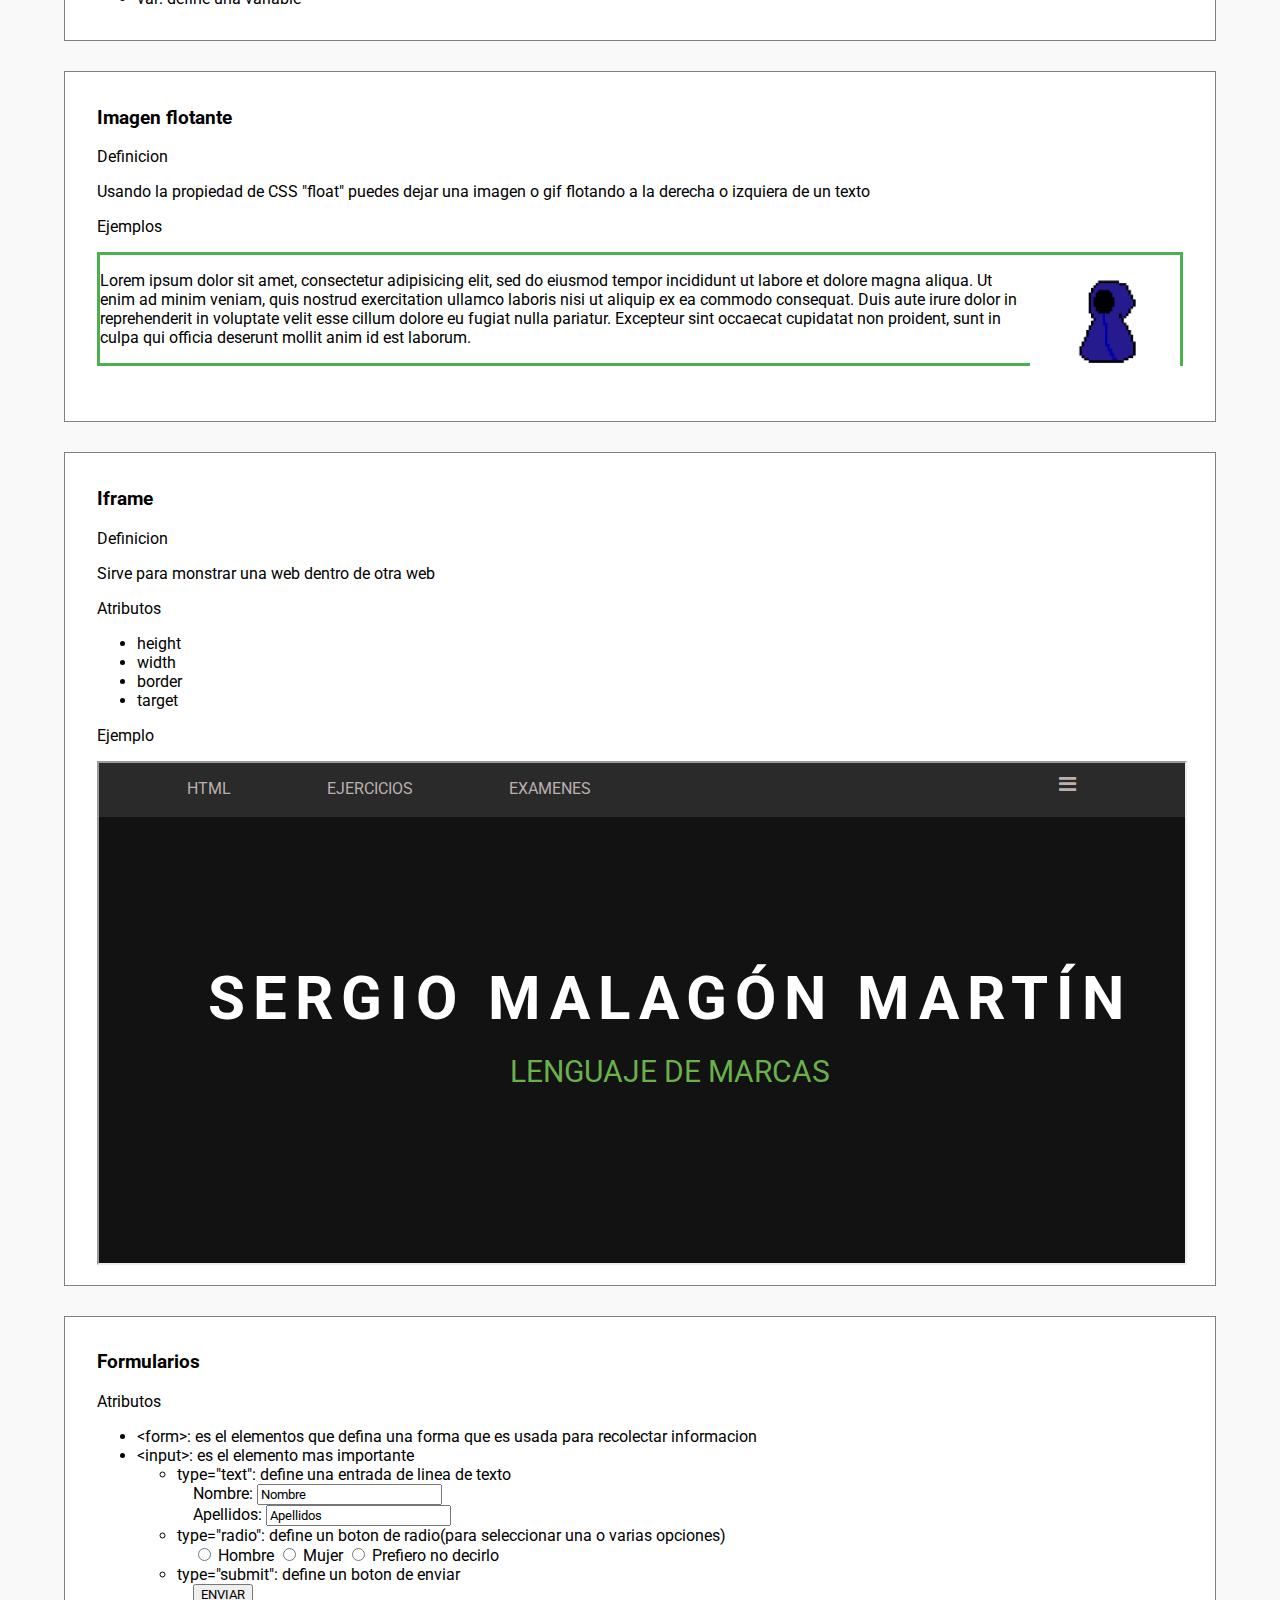
==== commit 020079e7: "15/03/2020" ====
--- a/index.html
+++ b/index.html
@@ -19,7 +19,6 @@
                 <li class="opcionesLista"><a href="#" class="enlacesMenu">html</a></li>
                 <li class="opcionesLista mostrar"><a href="#" class="enlacesMenu">ejercicios</a>
                     <div class="subrayado"></div>
-
                     <div class="MenuPeque">
                         <ul class="listaMenuPeque">
                             <li>
@@ -33,12 +32,9 @@
                             </li>
                         </ul>
                     </div>
-
                 </li>
-
                 <li class="opcionesLista mostrar"><a href="#" class="enlacesMenu">examenes</a>
                     <div class="subrayado"></div>
-
                     <div class="MenuPeque">
                         <ul class="listaMenuPeque">
                             <li>
@@ -48,17 +44,13 @@
                             </li>
                         </ul>
                     </div>
-
                 </li>
             </ul>
         </div>
-
         <div class="zonaIndice">
             <a class="indiceIconoEnlace" onclick="mostrarMenu()"><i class="fa fa-bars" aria-hidden="true"></i></a>
         </div>
     </header>
-
-
     <div class="introduccion">
         <div id="introduccionAux">
             <div class="introducion2">
@@ -67,7 +59,6 @@
             </div>
         </div>
     </div>
-
     <div id="indiceScrip" hidden=true>
         <div id="indice">
             <nav id="marcadores">
@@ -113,27 +104,18 @@
             </nav>
         </div>
     </div>
-
     <div class="bloque" id="que_es_html">
         <h3>¿Que es html?</h3>
         <ul>
             <li>HTML significa Hyper Text Markup Language</li>
             <li>HTML describe la estructura de una página web</li>
             <li>HTML consiste en una serie de elementos</li>
-            <li>
-                Los elementos HTML le dicen al navegador cómo mostrar el contenido
-            </li>
+            <li>Los elementos HTML le dicen al navegador cómo mostrar el contenido</li>
             <li>Los elementos HTML están representados por etiquetas</li>
-            <li>
-                HTML etiquetas de la etiqueta de piezas de contenido como "mesa" "la partida", "párrafo", y así
-                sucesivamente
-            </li>
-            <li>
-                Los navegadores no muestran las etiquetas HTML, pero las usan para representar el contenido de la página
-            </li>
-        </ul>
-    </div>
-
+            <li>HTML etiquetas de la etiqueta de piezas de contenido como "mesa" "la partida", "párrafo", y así sucesivamente</li>
+            <li>Los navegadores no muestran las etiquetas HTML, pero las usan para representar el contenido de la página </li>
+        </ul>
+    </div>
     <div class="bloque" id="tipos_encabezados">
         <h3>Tipos de encabezados</h3>
         <h1>Esto es el encabezado h1</h1>
@@ -143,28 +125,18 @@
         <h5>Esto es el encabezado h5</h5>
         <h6>Esto es el encabezado h6</h6>
     </div>
-
     <div class="bloque" id="parrafos">
         <h3>Parrafos</h3>
-        <p>En HTML los parrafos estan definidos con el tag
-            &ltp>
-        </p>
-    </div>
-
+        <p>En HTML los parrafos estan definidos con el tag &ltp> </p>
+    </div>
     <div class="bloque" id="links">
         <section>
             <h3>Links</h3>
-            <p>
-                En HTML los links estan definidos con el tag &lta>, para añadir una direccion tenemos que poner la url a
-                conticion de "href=". Para poner un texto personalizado al enlace, tenemos que escribit texto antes de
-                cerrar el tag
-            </p>
+            <p> En HTML los links estan definidos con el tag &lta>, para añadir una direccion tenemos que poner la url a conticion de "href=". Para poner un texto personalizado al enlace, tenemos que escribit texto antes de cerrar el tag </p>
             <p>Atributo target</p>
             <ul>
                 <li>_blank: Abre el enlace en otra pestaña</li>
-                <li>
-                    _self: Abre el enlace en la pestaña donde te encuentras, esta es la opcion por defecto
-                </li>
+                <li> _self: Abre el enlace en la pestaña donde te encuentras, esta es la opcion por defecto </li>
                 <li>_parent</li>
                 <li>_top</li>
             </ul>
@@ -178,63 +150,36 @@
         </section>
         <section>
             <h3 id="imagenes">Imagenes</h3>
-            <p>
-                En HTML las Imagenes estan definidas con el tag
-                &ltimg> y esta compuesta por los siguientes atributos
-            </p>
+            <p> En HTML las Imagenes estan definidas con el tag &ltimg> y esta compuesta por los siguientes atributos </p>
             <ul>
-                <li>
-                    src = aqui ponemos la ruta relativa de la imagen que queremos mostrar
-                </li>
-                <li>
-                    alt = aqui ponemos el texto que queremos que se muestre en caso de que no se pueda cargar la imagen
-                </li>
+                <li> src = aqui ponemos la ruta relativa de la imagen que queremos mostrar </li>
+                <li> alt = aqui ponemos el texto que queremos que se muestre en caso de que no se pueda cargar la imagen </li>
                 <li>width = aqui definimos la anchura de la imagen en pixeles</li>
                 <li>height = aqui definimos la altura de la imagen en pixeles</li>
-                <li>
-                    title = aqui ponemos el texto a mostrar cuando ponemos el cursor encima de la imagen
-                </li>
+                <li> title = aqui ponemos el texto a mostrar cuando ponemos el cursor encima de la imagen </li>
             </ul>
             <p>Ejemplos</p>
-            <img src="img/gato.jpg" alt="Hay un gato, el gato busca pelea" width="400px" height="400px"
-                title="Gato Curseado" />
+            <img src="img/gato.jpg" alt="Hay un gato, el gato busca pelea" title="Gato Curseado" />
         </section>
     </div>
-
     <div class="bloque" id="botones">
         <h3>Botones</h3>
-        <p>
-            En HTML los botones estan definidos con el tag
-            &ltbutton> entre los cules monstraremos el texto a mostrar en el boton
-        </p>
-        <p>
-            Tambien se pueden añadir enlaces a los botones usando el atributo "href="
-        </p>
+        <p> En HTML los botones estan definidos con el tag &ltbutton> entre los cules monstraremos el texto a mostrar en el boton </p>
+        <p> Tambien se pueden añadir enlaces a los botones usando el atributo "href=" </p>
         <p>Ejemplos</p>
         <button id="boton" type="button" name="button">Enlace</button>
     </div>
-
     <div class="bloque" id="listas">
         <h3>Listas</h3>
-        <p>
-            En HTML las listas estan definidas varios tags, el unico tag que prevalece entre todos es el tag
-            &ltli> que define a un nuevo elemento dentro de las listas
-        </p>
+        <p> En HTML las listas estan definidas varios tags, el unico tag que prevalece entre todos es el tag &ltli> que define a un nuevo elemento dentro de las listas </p>
         <p>Tipos de listas</p>
         <ul>
-            <li>
-                &ltul> = listas no ordenadas
-            </li>
+            <li> &ltul> = listas no ordenadas </li>
         </ul>
         <ol>
-            <li>
-                &ltol> = listas ordenadas
-            </li>
+            <li> &ltol> = listas ordenadas </li>
         </ol>
-        <p>
-            Dentro de las listas no ordenadas, con el atributo 'style="list-style-type:" ' se puede modificar el aspecto
-            de los puntos
-        </p>
+        <p> Dentro de las listas no ordenadas, con el atributo 'style="list-style-type:" ' se puede modificar el aspecto de los puntos </p>
         <p>Posibles modificaciones</p>
         <ul>
             <li>disc: es el modo por defecto, son circulos rellenos</li>
@@ -242,67 +187,39 @@
             <li id="square">square: cuadrados rellenos</li>
             <li id="none">none: tal y como dice su palabra, nada</li>
         </ul>
-        <p>
-            Dentro de las listas ordenadas podemos usar el atributo "type" para cambiar el aspecto de los distintos
-            punto
-        </p>
+        <p> Dentro de las listas ordenadas podemos usar el atributo "type" para cambiar el aspecto de los distintos punto </p>
         <p>Ejemplos</p>
         <ul>
             <li>Test1</li>
             <li>Test2</li>
             <li>Test3</li>
         </ul>
-
         <ol>
             <li>Test1</li>
             <li>Test2</li>
             <li>Test3</li>
         </ol>
     </div>
-
     <div class="bloque" id="atributos_html">
         <h3>Atributos HTML</h3>
         <p>Definicion</p>
         <ul>
             <li>Todos los elementos HTML pueden tener atributos</li>
-            <li>
-                Atributos proporcionan información adicional acerca de un elemento
-            </li>
+            <li> Atributos proporcionan información adicional acerca de un elemento </li>
             <li>Atributos siempre se especifican en la etiqueta de inicio</li>
-            <li>
-                Atributos general vienen en pares nombre / valor como: name = "valor"
-            </li>
-        </ul>
-        <p>Ejemplos</p>
-        <ul>
-            <li>
-                href = definido por el tag
-                &lta> sirve para agregar links de otras paginas
-            </li>
+            <li> Atributos general vienen en pares nombre / valor como: name = "valor" </li>
+        </ul>
+        <p>Ejemplos</p>
+        <ul>
+            <li> href = definido por el tag &lta> sirve para agregar links de otras paginas </li>
             <li>src = definido por el tag &ltimg> sirve para agregar fotos</li>
-
-            <li>
-                width y height = definido por el tag &ltwight> y &ltheight> sirve para controlar el tamaño en pixeles de
-                las imagenes
-            </li>
-            <li>
-                alt = definido por el tag
-                &ltimg> sirve para señalar el texto a mostrar cuando no se puede mostrar la imagen
-            </li>
-            <li>
-                style = es el atributo usado para especificar el estilo de un elemento como el color, la fuente, el
-                tamaño, etc
-            </li>
-            <li>
-                lang = indica el idioma de la pagina para que Google pueda ofrecer la traduccion. Esta compuesta por dos
-                partes, la primera especifica el lenguaje, la segunda especifica el dialecto. En España es "es-ES"
-            </li>
-            <li>
-                title = sirve para indicar el texto a mostrar cuando ponemos el cursor encima de algo
-            </li>
-        </ul>
-    </div>
-
+            <li> width y height = definido por el tag &ltwight> y &ltheight> sirve para controlar el tamaño en pixeles de las imagenes </li>
+            <li> alt = definido por el tag &ltimg> sirve para señalar el texto a mostrar cuando no se puede mostrar la imagen </li>
+            <li> style = es el atributo usado para especificar el estilo de un elemento como el color, la fuente, el tamaño, etc </li>
+            <li> lang = indica el idioma de la pagina para que Google pueda ofrecer la traduccion. Esta compuesta por dos partes, la primera especifica el lenguaje, la segunda especifica el dialecto. En España es "es-ES" </li>
+            <li> title = sirve para indicar el texto a mostrar cuando ponemos el cursor encima de algo </li>
+        </ul>
+    </div>
     <div class="bloque" id="horizontal">
         <h3>HR</h3>
         <p>Definicion</p>
@@ -310,20 +227,13 @@
         <p>Ejemplos</p>
         <hr id="hr">
     </div>
-
     <div class="bloque" id="head">
         <h3>Head</h3>
         <p>Definicion</p>
-        <p>
-            En HTML entre los tag
-            &lthead> se introducen todos los metadatos de la pagina
-        </p>
-    </div>
-
+        <p> En HTML entre los tag &lthead> se introducen todos los metadatos de la pagina </p>
+    </div>
     <div class="bloque" id="pre">
-        <h3>Elemento
-            &ltpre>
-        </h3>
+        <h3>Elemento &ltpre> </h3>
         <p>Definicion</p>
         <p>Crea un contenedor con un estilo tal y como tu lo escribes</p>
         <p>Viene bien para sacar datos</p>
@@ -335,14 +245,12 @@
                                parrafo
                                           con el tag &ltpre> </pre>
     </div>
-
     <div class="bloque" id="color_fondo">
         <h3>Color de fondo</h3>
         <p>Definicion</p>
         <p>Sirve para cambiar el color de fondo de toda la pagina</p>
         <p>Se usa el tag 'background-color: "color" '</p>
     </div>
-
     <div class="bloque" id="color_texto">
         <h3>Color de texto</h3>
         <p>Definicion</p>
@@ -351,7 +259,6 @@
         <p>Ejemplo</p>
         <p id="color_textos">Esto es un texto con un estilo de color</p>
     </div>
-
     <div class="bloque" id="tipo_fuente">
         <h3>Tipo de fuente</h3>
         <p>Definicion</p>
@@ -360,7 +267,6 @@
         <p>Ejemplo</p>
         <p id="fuente">Esto es un parrafo con otra fuente</p>
     </div>
-
     <div class="bloque" id="tamañotexto">
         <h3>Tamaño de texto</h3>
         <p>Defincion</p>
@@ -369,7 +275,6 @@
         <p>Ejemplo</p>
         <p id="tamaño_texto">Esto es un parrafo a 30px</p>
     </div>
-
     <div class="bloque" id="alineartexto">
         <h3>Alinear texto</h3>
         <p>Definicion</p>
@@ -377,119 +282,72 @@
         <p>Ejemplos</p>
         <p id="alinear_texto">Esto es un texto alineado al centro</p>
     </div>
-
     <div class="bloque" id="formatos_texto">
         <h3 id="testFormatos">Formatos de texto</h3>
         <p>Definicion</p>
         <ul>
-            <li>
-                &ltb>
-                <b>
-                    = texto en negrita
-                </b>
-            </li>
-            <li>
-                &ltstrong>
-                <strong> = texto importante (mas importante que negrita)</strong>
-            </li>
-            <li>
-                &lti>
-                <i> = texto en cursiva</i>
-            </li>
-            <li>
-                &ltem>
-                <em> = enfatizar texto (mas importante que italica)</em>
-            </li>
-            <li>
-                &ltmark>
-                <mark> = texto marcado</mark>
-            </li>
-            <li>
-                &ltsmall>
-                <small> = texto pequeño</small>
-            </li>
-            <li>
-                &ltdel>
-                <del> = texto borrado</del>
-            </li>
-            <li>
-                &ltins>
-                <ins> = texto insertado</ins>
-            </li>
-            <li>
-                &ltsub>
-                <sub> = texto subpuesto</sub>
-            </li>
-            <li>
-                &ltsup>
-                <sup> = texto superpuesto</sup>
-            </li>
-        </ul>
-    </div>
-
+            <li> &ltb> <b> = texto en negrita </b>
+            </li>
+            <li> &ltstrong> <strong> = texto importante (mas importante que negrita)</strong>
+            </li>
+            <li> &lti> <i> = texto en cursiva</i>
+            </li>
+            <li> &ltem> <em> = enfatizar texto (mas importante que italica)</em>
+            </li>
+            <li> &ltmark> <mark> = texto marcado</mark>
+            </li>
+            <li> &ltsmall> <small> = texto pequeño</small>
+            </li>
+            <li> &ltdel> <del> = texto borrado</del>
+            </li>
+            <li> &ltins> <ins> = texto insertado</ins>
+            </li>
+            <li> &ltsub> <sub> = texto subpuesto</sub>
+            </li>
+            <li> &ltsup> <sup> = texto superpuesto</sup>
+            </li>
+        </ul>
+    </div>
     <div class="bloque" id="citaciones_cortas">
         <h3>Citaciones cortas</h3>
         <p>Definicion</p>
         <p>Añade comillas a texto que contienen</p>
         <p>Ejemplos</p>
-        <p>
-            Willyrex:
-            <q>Aprovecha el bug</q>
+        <p> Willyrex: <q>Aprovecha el bug</q>
         </p>
     </div>
-
     <div class="bloque" id="citaciones">
         <h3>Citaciones</h3>
         <p>Definicion</p>
         <p>Define una seccion del parrafo que es citada en otra pagina</p>
         <p>Ejemplos</p>
         <p>Aqui hay una cita</p>
-        <blockquote cite="http://https://aulavirtual-educacion.larioja.org/">
-            No quiero estudiar
-        </blockquote>
-    </div>
-
+        <blockquote cite="http://https://aulavirtual-educacion.larioja.org/"> No quiero estudiar </blockquote>
+    </div>
     <div class="bloque" id="abreviaciones">
         <h3>Abreviaciones</h3>
         <p>Definicion</p>
         <p>Sirve para crear abreviaciones</p>
         <p>Ejemplos</p>
         <p>
-            <abbr title="Twitter">TW</abbr> es una red social
-        </p>
-    </div>
-
+            <abbr title="Twitter">TW</abbr> es una red social </p>
+    </div>
     <div class="bloque" id="informacion_contactos">
         <h3>Informacion de contactos</h3>
         <p>Defincion</p>
-        <p>
-            Se utiliza para definiar la informacion de contecto de un documento o articulo. Google Maps lo utliza para
-            rellenar la ubicacion de destino automaticamente
-        </p>
-        <p>Ejemplos</p>
-        <address>
-            Escrito por Sergio Malagon.<br />
-            Visitanos a :<br />
-            Ejemplo.com<br />
-            Box 344, Madrid<br />
-            ES
-        </address>
-    </div>
-
+        <p> Se utiliza para definiar la informacion de contecto de un documento o articulo. Google Maps lo utliza para rellenar la ubicacion de destino automaticamente </p>
+        <p>Ejemplos</p>
+        <address> Escrito por Sergio Malagon.<br /> Visitanos a :<br /> Ejemplo.com<br /> Box 344, Madrid<br /> ES </address>
+    </div>
     <div class="bloque" id="titulos">
         <h3>Titulos</h3>
         <p>Definicion</p>
+        <p> Sirve para definir el titulo de un trabajo como podria ser por ejemplo el de un cuadro </p>
+        <p>Ejemplos</p>
+        <img src="img/el_beso.jpg" alt="Es cuadro donde se ve a un hombre y a una mujer dandose un beso" title="El beso" />
         <p>
-            Sirve para definir el titulo de un trabajo como podria ser por ejemplo el de un cuadro
-        </p>
-        <p>Ejemplos</p>
-        <img src="img/el_beso.jpg" alt="Es cuadro donde se ve a un hombre y a una mujer dandose un beso" width="400px"
-            height="400px" title="El beso" />
-        <p>
-            <cite>Der Kuss</cite> by Gustav Klimt. Pintado en 1907.
-        </p>
-    </div>
-
+            <cite>Der Kuss</cite> by Gustav Klimt. Pintado en 1907. </p>
+    </div>
     <div class="bloque" id="orden_textos">
         <h3>Cambiar el orden del texto</h3>
         <p>Defincion</p>
@@ -499,30 +357,23 @@
         <br />
         <bdo dir="ltr">El texto esta escrito de izquierda a derecha</bdo>
     </div>
-
     <div class="bloque" id="bordes">
         <h3>Bordes de color</h3>
         <p>Defincion</p>
         <p>Sirve para crear un borde de color alrededor del texto</p>
         <p>Ejemplo</p>
-        <p id="bordes_color">
-            Esto es un parrafo con bordes de color verde y un grosor de 4px
-        </p>
-    </div>
-
+        <p id="bordes_color"> Esto es un parrafo con bordes de color verde y un grosor de 4px </p>
+    </div>
     <div class="bloque" id="atributos_css">
         <h3>Atributos CSS</h3>
         <p>Definicion</p>
-        <p>
-            Sirve para relacionar los elementos html y sus estilos css correspondientes estando estos en otro archivos
-        </p>
+        <p> Sirve para relacionar los elementos html y sus estilos css correspondientes estando estos en otro archivos </p>
         <p>Ejemplos</p>
         <p>Atributo id</p>
         <p id="atributo_id">Se utiliza con el tag (id="")</p>
         <p>Atributo class</p>
         <p class="atributo_class">Se utiliza con el tag (class="")</p>
     </div>
-
     <div class="bloque" id="hiperenlaces">
         <h3>Hiperenlaces HTML</h3>
         <p>Defincion</p>
@@ -532,41 +383,30 @@
             <a href="https://www.w3schools.com/html/" target="_blank">Visit our HTML tutorial</a>
         </p>
     </div>
-
     <div class="bloque" id="enlaces_locales">
         <h3>Enlaces locales</h3>
         <p>Definicion</p>
         <p>Sirve para crear enlaces que te lleven a otros lugares de la web</p>
     </div>
-
     <div class="bloque" id="colores_enlaces">
         <h3>Colores enlaces HTML</h3>
         <p>Definicion</p>
         <p>Sirve para modificar los colores de los enlaces</p>
         <ul>
             <li>
-                <p>
-                    link = Indicamos el color del enlace antes de ser pulsado y nunca haber sido visitado
-                </p>
-            </li>
-            <li>
-                <p>
-                    visited = Indicamos el color que tendra el enlace una vez que ya lo hayamos visitado
-                </p>
-            </li>
-            <li>
-                <p>
-                    hover = Indicamos el color del enlace cuando el cursor esta encima
-                </p>
-            </li>
-            <li>
-                <p>
-                    active = Indicamos el color del enlace cuando esta siendo presionado
-                </p>
-            </li>
-        </ul>
-    </div>
-
+                <p> link = Indicamos el color del enlace antes de ser pulsado y nunca haber sido visitado </p>
+            </li>
+            <li>
+                <p> visited = Indicamos el color que tendra el enlace una vez que ya lo hayamos visitado </p>
+            </li>
+            <li>
+                <p> hover = Indicamos el color del enlace cuando el cursor esta encima </p>
+            </li>
+            <li>
+                <p> active = Indicamos el color del enlace cuando esta siendo presionado </p>
+            </li>
+        </ul>
+    </div>
     <div class="bloque" id="enlaces_imagenes">
         <h3>Enlaces en imagenes</h3>
         <p>Defincion</p>
@@ -577,7 +417,6 @@
             <img src="img/enlacegif.gif" alt="HTML tutorial" style="width:42px;height:42px;border:0" />
         </a>
     </div>
-
     <div class="bloque" id="titulos_enlaces">
         <h3>Titulos de enlaces</h3>
         <p>Defincion</p>
@@ -585,27 +424,17 @@
         <p>Ejemplo</p>
         <a href="https://www.w3schools.com/html/" title="Pagina de HTML">w3schools</a>
     </div>
-
     <div class="bloque" id="marcador">
         <h3>Marcadores</h3>
         <p>Definicion</p>
-        <p>
-            Permite a los lectores de nuestra web saltar a las partes que les interesen sin tener que ver la web
-            completa
-        </p>
+        <p> Permite a los lectores de nuestra web saltar a las partes que les interesen sin tener que ver la web completa </p>
         <p>Como se usa</p>
         <ol>
             <li>Con el atributo id="x" creas el marcador</li>
-            <li>
-                Con el atributo #x creas en enlace que te lleva a ese marcador
-            </li>
+            <li> Con el atributo #x creas en enlace que te lleva a ese marcador </li>
         </ol>
-        <p>
-            Si el marcador al que quieres acceder esta en otra pagina tendra que añadir al paso 2, antes de #x en que
-            .html se encuentra
-        </p>
-    </div>
-
+        <p> Si el marcador al que quieres acceder esta en otra pagina tendra que añadir al paso 2, antes de #x en que .html se encuentra </p>
+    </div>
     <div class="bloque" id="mapa_imagenes">
         <h3>Mapa de imagen</h3>
         <p>Definicion</p>
@@ -613,88 +442,52 @@
         <p>Ejemplo</p>
         <img src="img/ordenador.jpg" alt="Workplace" usemap="#workmap" width="400" height="379" />
         <map name="workmap">
-            <area shape="rect" coords="34,44,270,350" alt="Computer" href="https://www.w3schools.com/html/computer.htm"
-                target="_blank" />
-            <area shape="rect" coords="290,172,333,250" alt="Phone" href="https://www.w3schools.com/html/phone.htm"
-                target="_blank" />
-            <area shape="circle" coords="337,300,44" alt="Coffee" href="https://www.w3schools.com/html/coffee.htm"
-                target="_blank" />
+            <area shape="rect" coords="34,44,270,350" alt="Computer" href="https://www.w3schools.com/html/computer.htm" target="_blank" />
+            <area shape="rect" coords="290,172,333,250" alt="Phone" href="https://www.w3schools.com/html/phone.htm" target="_blank" />
+            <area shape="circle" coords="337,300,44" alt="Coffee" href="https://www.w3schools.com/html/coffee.htm" target="_blank" />
         </map>
     </div>
-
     <div class="bloque" id="tablas">
         <h3>Tablas</h3>
         <p>Definicion</p>
-        <p>Con el tag
-            &lttable> podemos generar tablas html</p>
+        <p>Con el tag &lttable> podemos generar tablas html</p>
         <p>Parametros con ejemplos</p>
         <p>Crear una tabla</p>
         <ul>
             <li>
-                <p>Se utiliza el tag
-                    &lttr> para definir las filas</p>
-            </li>
-
-            <li>
-                <p>
-                    Con el tag
-                    &ltth> definimos el encabezado de la tabla, por defecto este viene en negrita y centrado
-                </p>
-            </li>
-
-            <li>
-                <p>La tablas se rellena con datos que van entre los tags
-                    &lttd>
-                </p>
-            </li>
-
-            <li>
-                <p>
-                    Si no se especifica un borde, por defecto la tabla vendra sin estos, para definir un borde usamos la
-                    propiedad "border" dentro de nuestro CSS
-                </p>
-            </li>
-            <li>
-                <p>
-                    Si quieres que los bordes esten colapsados dentro de nuestro CSS tenemos que añadir la propiedad
-                    "border-collapse"
-                </p>
-            </li>
-            <li>
-                <p>
-                    Con la propiedad CSS "padding" podemos añadir padding a las celdas para agrandar el tamaño de estas
-                </p>
-            </li>
-            <li>
-                <p>
-                    Por defecto el encabezado de la tabla esta centrado pero con las propiedad CSS "text-align" podemos
-                    cambiar eso
-                </p>
-            </li>
-            <li>
-                <p>
-                    Es parecido al padding pero esta vez amentamos la distancia entre los bordes de las celdas, usamos
-                    "border-spacing"
-                </p>
-            </li>
-            <li>
-                <p>
-                    Para hacer que una celda se espanda mas de una columna, usamos el atributo "colspan", este atributo
-                    tiene una variable llamada "rowspan" con el cual podemos hacer que las celdas utilizen mas de una
-                    fila
-                </p>
+                <p>Se utiliza el tag &lttr> para definir las filas</p>
+            </li>
+            <li>
+                <p> Con el tag &ltth> definimos el encabezado de la tabla, por defecto este viene en negrita y centrado </p>
+            </li>
+            <li>
+                <p>La tablas se rellena con datos que van entre los tags &lttd> </p>
+            </li>
+            <li>
+                <p> Si no se especifica un borde, por defecto la tabla vendra sin estos, para definir un borde usamos la propiedad "border" dentro de nuestro CSS </p>
+            </li>
+            <li>
+                <p> Si quieres que los bordes esten colapsados dentro de nuestro CSS tenemos que añadir la propiedad "border-collapse" </p>
+            </li>
+            <li>
+                <p> Con la propiedad CSS "padding" podemos añadir padding a las celdas para agrandar el tamaño de estas </p>
+            </li>
+            <li>
+                <p> Por defecto el encabezado de la tabla esta centrado pero con las propiedad CSS "text-align" podemos cambiar eso </p>
+            </li>
+            <li>
+                <p> Es parecido al padding pero esta vez amentamos la distancia entre los bordes de las celdas, usamos "border-spacing" </p>
+            </li>
+            <li>
+                <p> Para hacer que una celda se espanda mas de una columna, usamos el atributo "colspan", este atributo tiene una variable llamada "rowspan" con el cual podemos hacer que las celdas utilizen mas de una fila </p>
             </li>
             <li>
                 <p>Para añadir un titular a la tabla usamos el tag &ltcaption></p>
             </li>
             <li>
-                <p>
-                    En las tablas tambien se puede usar el atributo "id" para poder cambiarle los colores entre otras
-                    opciones en el CSS
-                </p>
-            </li>
-        </ul>
-
+                <p> En las tablas tambien se puede usar el atributo "id" para poder cambiarle los colores entre otras opciones en el CSS </p>
+            </li>
+        </ul>
         <p>Ejemplos</p>
         <table id="t01">
             <tr>
@@ -758,193 +551,104 @@
                 <td>Entornos de desarollo</td>
                 <td>Entornos de desarollo</td>
                 <td>Lenguaje de marcas</td>
-
             </tr>
         </table>
-
         <!--even par odd impar nth cualquier first primero last ultimo-->
     </div>
-
     <div class="bloque" id="bloquesyelementos">
-
         <h3>Bloques y elementos en linea</h3>
         <p>Definicion</p>
-        <p>
-            Cada elemento HTML tiene un valor de visualización por defecto dependiendo de que tipo de elemento que es.
-        </p>
-
+        <p> Cada elemento HTML tiene un valor de visualización por defecto dependiendo de que tipo de elemento que es. </p>
         <p>Ejemplos de elementos de bloque</p>
-
         <div>
             <ul>
                 <li>address: define la informacion de contacto del autor/propietario de un documento o articulo</li>
                 <li>article: define contenido independiente y auto-contenido</li>
-                <li>
-                    aside: define cierto contenido a parte del contenid donde se encuentra
-                </li>
+                <li> aside: define cierto contenido a parte del contenid donde se encuentra </li>
                 <li>blockquote: defne una cita de otra fuente</li>
                 <li>canvas: sirve para dibujar graficos</li>
-                <li>dd: sirve para describir un termino/nombre en una lista de descripcion, la lista se define con el
-                    tag &ltdl> y cada termino se define con &ltdt>
-                </li>
+                <li>dd: sirve para describir un termino/nombre en una lista de descripcion, la lista se define con el tag &ltdl> y cada termino se define con &ltdt> </li>
                 <li>div: define una seccion o division del documento HTML</li>
                 <li>fieldset: sirve para crear campos para rellenar</li>
                 <li>figure: define contenido como ilustraciones, diagramas, fotos, etc...</li>
-                <li>figcaption: define el pie de foto para un elemento &ltfigure>
-                </li>
+                <li>figcaption: define el pie de foto para un elemento &ltfigure> </li>
                 <li>footer: define el pie de pagina del documento</li>
                 <li>form: es un tag utilizado para definir una zona en la que se puede introducir texto</li>
                 <li>h1-h6: definen el tamaño de un encabezado</li>
-                <li>
-                    header: es un elemto que representa un contendor para introducir contenido o un set de links de
-                    navegacion
-                </li>
-                <li>
-                    hr: separa una parte del documento de otra, dibujando una linea a lo ancho del documento
-                </li>
+                <li> header: es un elemto que representa un contendor para introducir contenido o un set de links de navegacion </li>
+                <li> hr: separa una parte del documento de otra, dibujando una linea a lo ancho del documento </li>
                 <li>li: define un item dentro de una lista</li>
                 <li>main: define el contenido principal de un documento</li>
-                <li>
-                    nav: define un set de enlaces de navegacion, NO TODOS LOS ENLACES DEL DOCUMENTO TIENEN QUE IR
-                    DEFINIDOS EN ESTE TAG, SOLO LOS ENLACES PRINCIPALES
-                </li>
-                <li>
-                    noscript: define el contido para los usuarios que tienen los scripts desactivados en el navegador o
-                    que su navegador no los soporta
-                </li>
+                <li> nav: define un set de enlaces de navegacion, NO TODOS LOS ENLACES DEL DOCUMENTO TIENEN QUE IR DEFINIDOS EN ESTE TAG, SOLO LOS ENLACES PRINCIPALES </li>
+                <li> noscript: define el contido para los usuarios que tienen los scripts desactivados en el navegador o que su navegador no los soporta </li>
                 <li>ol: define una lista ordenada</li>
                 <li>p: define un parrafo</li>
                 <li>pre: define texto pre-formateado</li>
-                <li>
-                    section: define secciones en el documento como capitulos, encabezados, pies de pagina o otra seccion
-                    del documento
-                </li>
-                <li>
-                    thead, tbody, tfoot: no afectan a la estructura de la tabla, sin embargo los puedes usar para
-                    definir estilos CSS
-                </li>
+                <li> section: define secciones en el documento como capitulos, encabezados, pies de pagina o otra seccion del documento </li>
+                <li> thead, tbody, tfoot: no afectan a la estructura de la tabla, sin embargo los puedes usar para definir estilos CSS </li>
                 <li>ul: define una lista desordenada</li>
-                <li>
-                    video: especifica video, con el tag type podemos definir el formato del video que pueden ser MP4,
-                    WebM, Ogg
-                </li>
+                <li> video: especifica video, con el tag type podemos definir el formato del video que pueden ser MP4, WebM, Ogg </li>
             </ul>
         </div>
-
         <p>Ejemplos de elementos en linea</p>
         <div>
             <ul>
-                <li>
-                    a: define un hyperenlace que es usado para linkear una pagina con otra
-                </li>
+                <li> a: define un hyperenlace que es usado para linkear una pagina con otra </li>
                 <li>abbr: define una abreviacion o acronimo</li>
-                <li>
-                    acronym: es igual que el abbr salvo que no no tiene soporte en HTML5
-                </li>
+                <li> acronym: es igual que el abbr salvo que no no tiene soporte en HTML5 </li>
                 <li>b: define texto en negrita</li>
                 <li>bdo: define la direccion en la que se escribe un texto</li>
                 <li>big: define texto mas grande pero no tiene soporte en HTML5</li>
                 <li>br: define un salto de linea</li>
                 <li>button: define un boton pulsable</li>
-                <li>
-                    cite: define el titulo de un trabajo(libro, cancion, pelicula, programa de television, pintura,
-                    escultura)
-                </li>
+                <li> cite: define el titulo de un trabajo(libro, cancion, pelicula, programa de television, pintura, escultura) </li>
                 <li>code: define un trozo de codigo de ordenador</li>
                 <li>dfn: defina la instancia de definicion de un termino en HTML</li>
                 <li>em: define texto enfatizado</li>
-                <li>
-                    i: define texto en
-                    <i>italica</i>
+                <li> i: define texto en <i>italica</i> </li>
+                <li>img: define una imagen en una pagina HTML</li>
+                <li> input: define un campo de texto donde el usuario puede introducir datos </li>
+                <li>kbd: defina la entrada de teclado(estilo de texto)</li>
+                <li>label: define una etiqueta para:
+                    <ul>
+                        <li> &ltbutton> </li>
+                        <li> &ltinput> </li>
+                        <li> &ltmeter> </li>
+                        <li> &ltoutput> </li>
+                        <li> &ltprogress> </li>
+                        <li> &ltselect> </li>
+                        <li> &lttextarea> </li>
+                    </ul>
                 </li>
-                <li>img: define una imagen en una pagina HTML</li>
-                <li>
-                    input: define un campo de texto donde el usuario puede introducir datos
-                </li>
-                <li>kbd: defina la entrada de teclado(estilo de texto)</li>
-                <li>label: define una etiqueta para:</li>
-                <ul>
-                    <li>
-                        &ltbutton>
-                    </li>
-                    <li>
-                        &ltinput>
-                    </li>
-                    <li>
-                        &ltmeter>
-                    </li>
-                    <li>
-                        &ltoutput>
-                    </li>
-                    <li>
-                        &ltprogress>
-                    </li>
-                    <li>
-                        &ltselect>
-                    </li>
-                    <li>
-                        &lttextarea>
-                    </li>
-                </ul>
-                <p>
-                    No renderiza nada especial para el usuario. Lo que si que hace es mejorar la el uso para usuarios
-                    con ratones
-                </p>
                 <li>map: define un mapa de imagenes</li>
-                <li>
-                    object: define un objeto insertado en el documento HTML, usa este elemento para insertar multimedia
-                    en tus paginas web
-                </li>
-                <li>
-                    output: define le resultado de un calculo(una realizado por un script por ejemplo>
-                </li>
+                <li> object: define un objeto insertado en el documento HTML, usa este elemento para insertar multimedia en tus paginas web </li>
+                <li> output: define le resultado de un calculo(una realizado por un script por ejemplo> </li>
                 <li>q: define una breve cita</li>
                 <li>samp: define salida de texto del un programa del ordenador</li>
                 <li>script: define un script en el lado del cliente</li>
-
                 <li>select: elemento que es usado para crear una lista</li>
                 <li>small: define texto pequeño</li>
-                <li>
-                    span: se utiliza para agrupar elemetos en linea dentro de un documento
-                </li>
+                <li> span: se utiliza para agrupar elemetos en linea dentro de un documento </li>
                 <li>strong: define texto importante</li>
                 <li>sub: define subtexto</li>
                 <li>sup: define supertexto</li>
-                <li>
-                    textarea: define una area de texto en la que puedes introducir un numero ilimitado de caracteres
-                </li>
-                <li>
-                    time: define una fecha/hora legible, tambien se puede utilizar para codificar las fechas y los
-                    horarios de forma legible por la maquina
-                </li>
-                <li>tt: es como el
-                    &ltkbd> pero no tiene soporte en HTML 5</li>
+                <li> textarea: define una area de texto en la que puedes introducir un numero ilimitado de caracteres </li>
+                <li> time: define una fecha/hora legible, tambien se puede utilizar para codificar las fechas y los horarios de forma legible por la maquina </li>
+                <li>tt: es como el &ltkbd> pero no tiene soporte en HTML 5</li>
                 <li>var: define una variable</li>
             </ul>
         </div>
-
-    </div>
-
+    </div>
     <div class="bloque" id="imagen_flotante">
         <h3>Imagen flotante</h3>
         <p>Definicion</p>
-        <p>
-            Usando la propiedad de CSS "float" puedes dejar una imagen o gif flotando a la derecha o izquiera de un
-            texto
-        </p>
+        <p> Usando la propiedad de CSS "float" puedes dejar una imagen o gif flotando a la derecha o izquiera de un texto </p>
         <p>Ejemplos</p>
         <div class="clearfix">
             <img src="img/enlacegif.gif" alt="Smiley face" id="float_derecha" />
-            <p>
-                Lorem ipsum dolor sit amet, consectetur adipisicing elit, sed do eiusmod tempor incididunt ut labore et
-                dolore magna aliqua. Ut enim ad minim veniam, quis nostrud exercitation ullamco laboris nisi ut aliquip
-                ex ea commodo consequat. Duis aute irure dolor
-                in reprehenderit in voluptate velit esse cillum dolore eu fugiat nulla pariatur. Excepteur sint occaecat
-                cupidatat non proident, sunt in culpa qui officia deserunt mollit anim id est laborum.
-            </p>
+            <p> Lorem ipsum dolor sit amet, consectetur adipisicing elit, sed do eiusmod tempor incididunt ut labore et dolore magna aliqua. Ut enim ad minim veniam, quis nostrud exercitation ullamco laboris nisi ut aliquip ex ea commodo consequat. Duis aute irure dolor in reprehenderit in voluptate velit esse cillum dolore eu fugiat nulla pariatur. Excepteur sint occaecat cupidatat non proident, sunt in culpa qui officia deserunt mollit anim id est laborum. </p>
         </div>
     </div>
-
     <div class="bloque" id="iframe">
         <h3>Iframe</h3>
         <p>Definicion</p>
@@ -958,241 +662,205 @@
         </ul>
         <p>Ejemplo</p>
         <div class="contenido">
-            <iframe src="index.html" class="frame" target="_top"></iframe>
+            <iframe src="index.html" class="frame"></iframe>
         </div>
     </div>
-
     <div class="bloque" id="formularios">
-
-
         <h3>Formularios</h3>
         <p>Atributos</p>
-
-        <ul>
-
-            <li>
-                &ltform>: es el elementos que defina una forma que es usada para recolectar informacion
-            </li>
-            <li>
-                &ltinput>: es el elemento mas importante
-            </li>
-
+        <ul>
+            <li> &ltform>: es el elementos que defina una forma que es usada para recolectar informacion </li>
+            <li> &ltinput>: es el elemento mas importante
+                <ul>
+                    <li> type="text": define una entrada de linea de texto
+
+                        <div class="formulario">
+                            Nombre: <input type="text" name="nombre" value="Nombre" />
+                            <br>
+                            Apellidos: <input type="text" name="apellido" value="Apellidos" />
+                        </div>
+                    </li>
+
+                    <li>type="radio": define un boton de radio(para seleccionar una o varias opciones)
+
+                        <div class="formulario">
+                            <input type="radio" name="sexo" value="Hombre" /> Hombre
+                            <input type="radio" name="sexo" value="Mujer" /> Mujer
+                            <input type="radio" name="sexo" value="Prefiero no decirlo" /> Prefiero no decirlo
+                        </div>
+                    </li>
+
+                    <li>type="submit": define un boton de enviar
+                        <div class="formulario">
+                            <input type="submit" name="enviar" value="ENVIAR" />
+                        </div>
+                    </li>
+
+                    <li> type="range": define una barra de control
+                        <ul>
+                            <li> min:numero minimo</li>
+                            <li>max:numero maximo</li>
+                            <li>steps: pasos</li>
+                        </ul>
+                        <div class="formulario">
+                            0<input type="range" name="puntos" min="0" max="100" step="10" />100
+                        </div>
+                    </li>
+
+                    <li> type="password": define un campo de contraseña
+
+                        <div class="formulario">
+                            <input type="password" name="contraseña" value="password" />
+                        </div>
+                    </li>
+
+                    <li> type="reset": define un boton de reseteo para dejar los valores en sus valores predeterminados
+
+                        <div class="formulario">
+                            <form class="" action="index.html" method="post">
+                                <input type="text" name="coche" value="Coche" />
+                                <input type="text" name="avion" value="Avion" />
+                                <input type="text" name="autobus" value="Autobus" />
+                                <input type="reset" name="reseteo" value="Reseteo" />
+                            </form>
+                        </div>
+                    </li>
+
+                    <li> type="checkbox"=define una checkbox
+                        <div class="formulario">
+                            <input type="checkbox" name="vehiculo1" value="Coche" />
+                            <label for="coche">Coche</label><br />
+                            <input type="checkbox" name="vehiculo2" value="Avion" />
+                            <label for="avion">Avion</label><br />
+                            <input type="checkbox" name="vehiculo3" value="Autobus" />
+                            <label for="autobus">Autobus</label><br />
+                        </div>
+                    </li>
+
+                    <li>type="color": es usado para campos que deben contener un color
+                        <div class="formulario">
+                            <input type="color" name="color" value=""> Elige tu color favorito <br />
+                        </div>
+                    </li>
+
+                    <li> type="date": es usado para campos que deben contener una fecha
+                        <ul>
+                            <li> min y max: restringe el rango de fechas que puedes introducir</li>
+                        </ul>
+                        <div class="formulario">
+                            <input type="date" name="fecha" value="" />
+                        </div>
+                    </li>
+
+                    <li>type="datetime-local":parecido al anterior
+                        <div class="formulario">
+                            <input type="datetime-local" name="fecha-local" value="1/22/2020" />
+                        </div>
+                    </li>
+
+                    <li> type="email":es usado para campos que deben contener una direccion email.
+                        <div class="formulario">
+                            <input type="email" name="correo" value="malagon@gmail.com" />
+                        </div>
+                    </li>
+
+                    <li> type="file":define campo para seleccionar archivos Selecciona un archivo:
+                        <div class="formulario">
+                            <input type="file" name="archivo" />
+                        </div>
+                    </li>
+
+                    <li> type="month": permite al usuario seleccionar un mes y año
+                        <div class="formulario">
+                            <input type="month" name="cumple" />
+                        </div>
+                    </li>
+
+                    <li> type="number": define un campo numerico min:numero minimo
+                        <ul>
+                            <li> max:numero maximo Numero:</li>
+                        </ul>
+                        <div class="formulario">
+                            <input type="number" name="numeros" />
+                        </div>
+                    </li>
+
+                    <li> type="search": usado para la busqueda de campos Busqueda:
+                        <div class="formulario">
+                            <input type="search" name="busqueda" />
+                        </div>
+                    </li>
+
+                    <li> type="tel": usado para campos que contiene un numero de telefono
+                        <div class="formulario">
+                            <input type="tel" name="telefono" pattern="[0-9]{3}-[0-9]{2}-[0-9]{3}" />
+                        </div>
+                    </li>
+
+                    <li> type="time": permite al usuario seleccionar la hora
+                        <div class="formulario">
+                            <input type="time" name="hora" />
+                        </div>
+                    </li>
+
+                    <li> type="url": usado para campos que contiene direcciones url
+                        <div class="formulario">
+                            <input type="url" name="direccionUrl" />
+                        </div>
+                    </li>
+
+                    <li> type="week": permite al usuario introducir una semana y año
+                        <div class="formulario">
+                            <input type="week" name="semanayaño" />
+                        </div>
+                    </li>
+
+                </ul>
+            </li>
+
+            <li> &ltselect>: elemento que define una lista desplegable
+
+                <ul>
+                    <div class="formulario">
+                        <select class="" name="">
+                            <option value="coche">Coche</option>
+                            <option value="avion">Avion</option>
+                            <option value="autobus">Autobus</option>
+                        </select>
+                    </div>
+                    <li> size: atributo que especifica el numero de valores vibles (no permite seleccion multiple)
+                        <div class="formulario">
+                            <select class="" name="" size="3">
+                                <option value="coche">Coche</option>
+                                <option value="avion">Avion</option>
+                                <option value="autobus">Autobus</option>
+                            </select>
+                        </div>
+                    </li>
+
+                    <li> multiple: atributo que permite al usuario seleccionar mas de un valor
+                        <div class="formulario">
+                            <select class="" name="" size="3" multiple="multiple">
+                                <option value="coche">Coche</option>
+                                <option value="avion">Avion</option>
+                                <option value="autobus">Autobus</option>
+                            </select>
+                        </div>
+                    </li>
+
+                </ul>
+            </li>
+
+            <li> &lttextarea>: defina un campo de texto rows: atributo que especifica el numero visible de lineas en la zona de texto </li>
             <ul>
-
-                <li> type="text": define una entrada de linea de texto</li>
-
-                <div class="formulario">
-                    Nombre:<br />
-                    <input type="text" name="nombre" value="Nombre" />
-                    <br> Apellidos:
-                    <br />
-                    <input type="text" name="apellido" value="Apellidos" />
-                </div>
-
-
-
-                <li>type="radio": define un boton de radio(para seleccionar una o varias opciones)</li>
-
-                <div class="formulario">
-                    <input type="radio" name="sexo" value="Hombre" /> Hombre
-                    <input type="radio" name="sexo" value="Mujer" /> Mujer
-                    <input type="radio" name="sexo" value="Prefiero no decirlo" /> Prefiero no decirlo
-                </div>
-
-                <li>type="submit": define un boton de enviar</li>
-
-                <div class="formulario">
-                    <input type="submit" name="enviar" value="ENVIAR" />
-                </div>
-
-
-                <li> type="range": define una barra de control</li>
-                <ul>
-                    <li> min:numero minimo</li>
-                    <li>max:numero maximo</li>
-                    <li>steps: pasos</li>
-                </ul>
-
-
-                <div class="formulario">
-                    0<input type="range" name="puntos" min="0" max="100" step="10" />100
-                </div>
-
-
-                <li> type="password": define un campo de contraseña</li>
-
-                <div class="formulario">
-                    <input type="password" name="" value="password" />
-                </div>
-
-
-
-                <li> type="reset": define un boton de reseteo para dejar los valores en sus valores predeterminados</li>
-
-
-
-                <div class="formulario">
-                    <form class="" action="index.html" method="post">
-                        <input type="text" name="" value="Coche" />
-                        <input type="text" name="" value="Avion" />
-                        <input type="text" name="" value="Autobus" />
-                        <input type="reset" name="" value="Reseteo" />
-                    </form>
-                </div>
-
-
-                <li> type="checkbox"=define una checkbox</li>
-
-                <div class="formulario">
-                    <input type="checkbox" name="vehiculo1" value="Coche" />
-                    <label for="coche">Coche</label><br />
-                    <input type="checkbox" name="vehiculo2" value="Avion" />
-                    <label for="avion">Avion</label><br />
-                    <input type="checkbox" name="vehiculo3" value="Autobus" />
-                    <label for="autobus">Autobus</label><br />
-                </div>
-
-
-                <li>type="color": es usado para campos que deben contener un color</li>
-
-                <div class="formulario">
-                    <input type="color" name="" value=""> Elige tu color favorito
-                    <br />
-                </div>
-
-                <li> type="date": es usado para campos que deben contener una fecha</li>
-
-
-                <ul>
-                    <li> min y max: restringe el rango de fechas que puedes introducir</li>
-                </ul>
-
-                <div class="formulario">
-                    <input type="date" name="" value="" />
-                </div>
-
-                <li>type="datetime-local":parecido al anterior</li>
-
-                <div class="formulario">
-                    <input type="datetime-local" name="" value="1/22/2020" />
-                </div>
-
-                <li> type="email":es usado para campos que deben contener una direccion email.</li>
-
-                <div class="formulario">
-                    <input type="email" name="" value="malagon@gmail.com" />
-                </div>
-
-                <li> type="file":define campo para seleccionar archivos Selecciona un archivo:</li>
-
-                <div class="formulario">
-                    <input type="file" name="archivo" />
-                </div>
-
-                <li> type="month": permite al usuario seleccionar un mes y año</li>
-
-                <div class="formulario">
-                    <input type="month" name="cumple" />
-                </div>
-
-                <li> type="number": define un campo numerico min:numero minimo</li>
-
-                <ul>
-                    <li> max:numero maximo Numero:</li>
-                </ul>
-
-                <div class="formulario">
-                    <input type="number" name="numeros" />
-                </div>
-
-                <li> type="search": usado para la busqueda de campos Busqueda:</li>
-
-                <div class="formulario">
-                    <input type="search" name="busqueda" />
-                </div>
-
-                <li> type="tel": usado para campos que contiene un numero de telefono</li>
-
-                <div class="formulario">
-                    <input type="tel" name="telefono" pattern="[0-9]{3}-[0-9]{2}-[0-9]{3}" />
-                </div>
-
-                <li> type="time": permite al usuario seleccionar la hora (no zona horaria)</li>
-
-                <div class="formulario">
-                    <input type="time" name="hora" />
-                </div>
-
-                <li> type="url": usado para campos que contiene direcciones url Direccion</li>
-                <div class="formulario">
-                    <input type="url" name="direccionUrl" />
-                </div>
-
-                <li> type="week": permite al usuario introducir una semana y año</li>
-                <div class="formulario">
-                    <input type="week" name="semanayaño" />
-                </div>
-            </ul>
-
-            <li>
-                &ltselect>: elemento que define una lista desplegable
-            </li>
-
-            <ul>
-                <div class="formulario">
-                    <select class="" name="">
-                        <option value="coche">Coche</option>
-                        <option value="avion">Avion</option>
-                        <option value="autobus">Autobus</option>
-                    </select>
-                </div>
-
-
-                <li> size: atributo que especifica el numero de valores vibles (no permite seleccion multiple)</li>
-
-
-                <div class="formulario">
-                    <select class="" name="" size="3">
-                        <option value="coche">Coche</option>
-                        <option value="avion">Avion</option>
-                        <option value="autobus">Autobus</option>
-                    </select>
-                </div>
-
-                <li> multiple: atributo que permite al usuario seleccionar mas de un valor</li>
-
-                <div class="formulario">
-                    <select class="" name="" size="3" multiple="multiple">
-                        <option value="coche">Coche</option>
-                        <option value="avion">Avion</option>
-                        <option value="autobus">Autobus</option>
-                    </select>
-                </div>
-
-
-            </ul>
-            <li>
-                &lttextarea>: defina un campo de texto rows: atributo que especifica el numero visible de lineas en la
-                zona de texto
-            </li>
-            <ul>
-                <li>cols: atributo que especifica el ancho de la zona de texto Tambien se puede definir el tamaño de la
-                    zona de texto usando CSS</li>
+                <li>cols: atributo que especifica el ancho de la zona de texto Tambien se puede definir el tamaño de la zona de texto usando CSS</li>
                 <div class="formulario">
                     <textarea name="name" rows="8" cols="80">Coche,Avion,Autobus</textarea>
                 </div>
             </ul>
-
-
-
-
-
-            <li>
-                &ltdatalist>: define una lista con opciones pre-definidas
-            </li>
-
+            <li> &ltdatalist>: define una lista con opciones pre-definidas </li>
             <div class="formulario">
-                <input type="text" name="" list="vehiculos" />
+                <input type="text" name="vehiculos" list="vehiculos" />
                 <datalist id="vehiculos">
                     <option value="coche">coche</option>
                     <option value="avion">avion</option>
@@ -1201,26 +869,18 @@
             </div>
         </ul>
     </div>
-
-
-
     <div class="bloque" id="javascript">
         <h3>Javascript</h3>
         <p>Definicion</p>
         <p>JavaScript hace las paginas HTML mas dinamicas e interactivas</p>
         <p>Ejemplo</p>
-        <button type="button" onclick="document.getElementById('demo').innerHTML = Date()">
-            Pulsame para ver el dia y la hora
-        </button>
+        <button type="button" onclick="document.getElementById('demo').innerHTML = Date()"> Pulsame para ver el dia y la hora </button>
         <p id="demo"></p>
-        <button type="button" onclick="alert('Hola')">
-            Pulsame para ver una alerta
-        </button>
+        <button type="button" onclick="alert('Hola')"> Pulsame para ver una alerta </button>
     </div>
     <div class="pie">
         <footer class="footer">SERGIO MALAGON MARTIN 2020</footer>
     </div>
-
 </body>
 
-</html>+</html>
--- a/index.css
+++ b/index.css
@@ -87,6 +87,7 @@
   padding: 0px;
 }
 
+
 .MenuPeque {
   width: initial;
   display: none;
@@ -104,6 +105,10 @@
   padding: 12px 16px;
   text-decoration: none;
   display: block;
+}
+
+.MenuPeque a:hover{
+  color: #dfd7d7;
 }
 
 .mostrar:hover .MenuPeque {
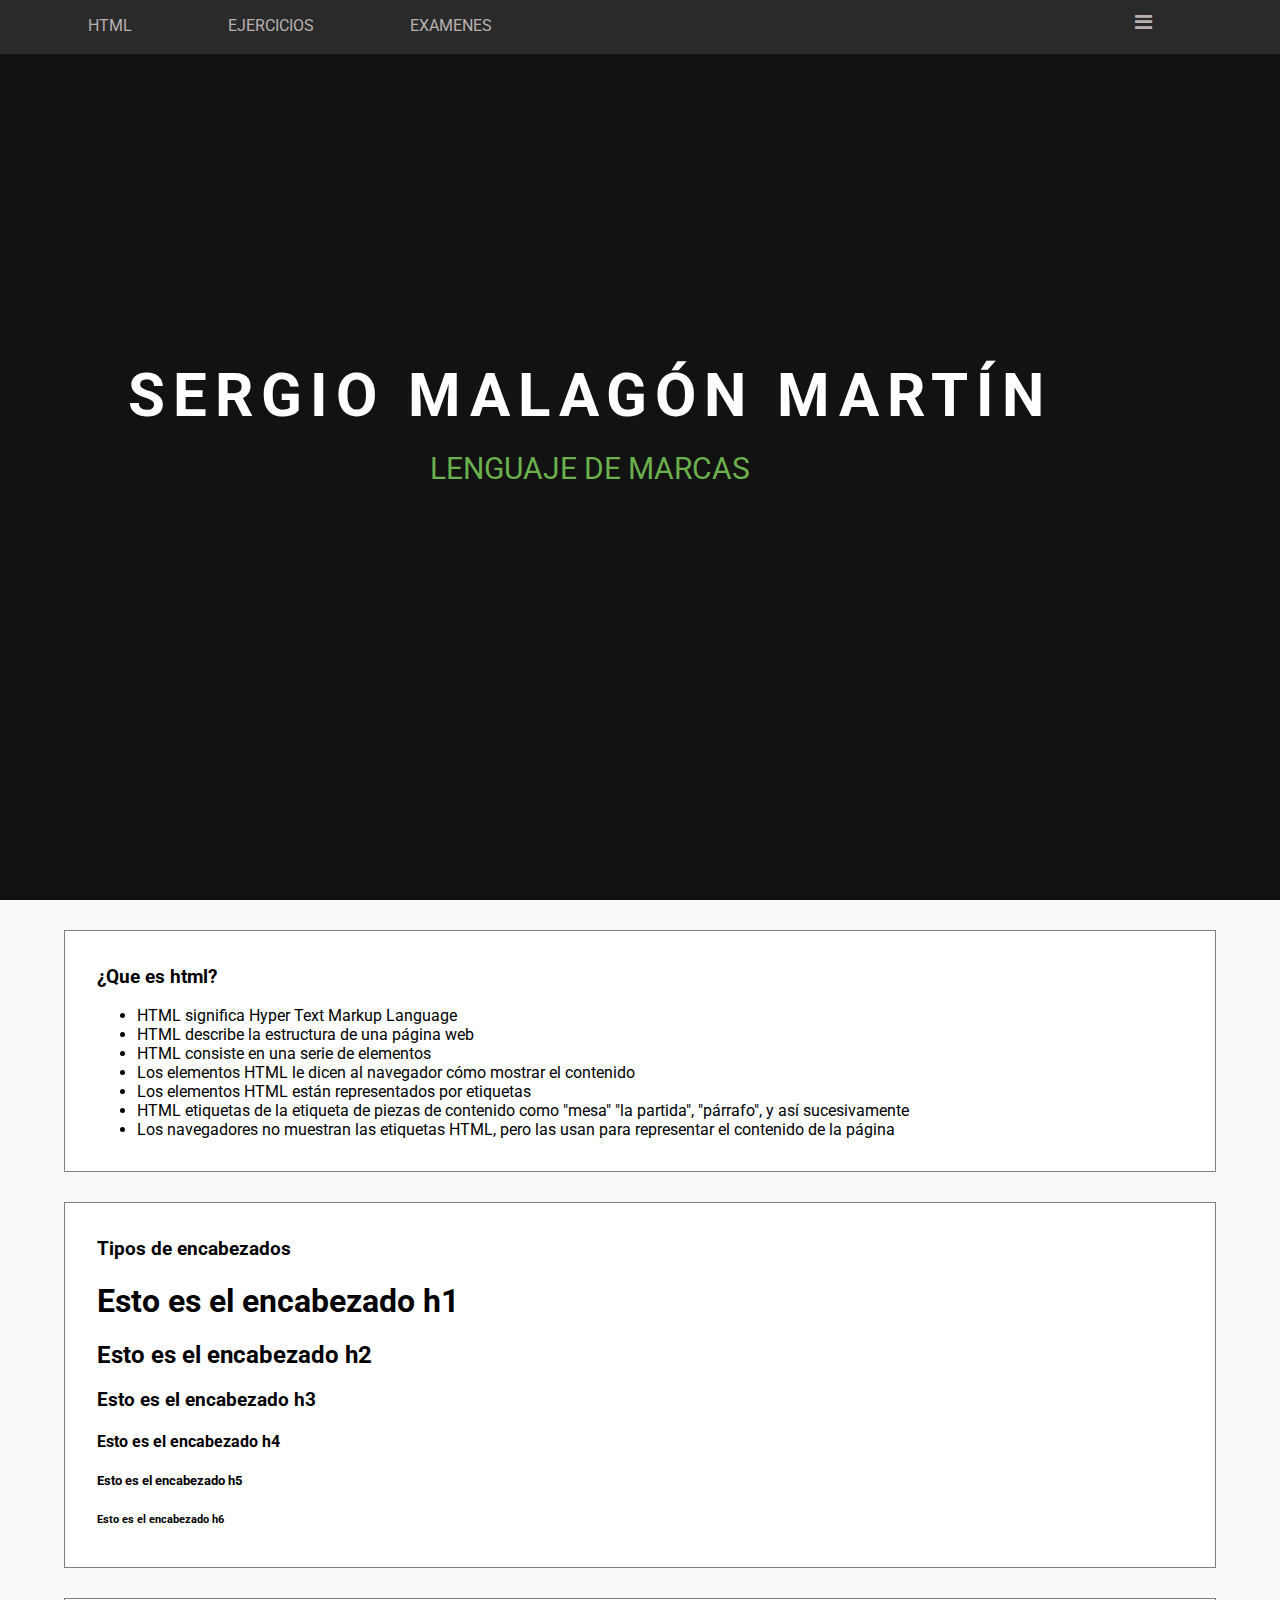
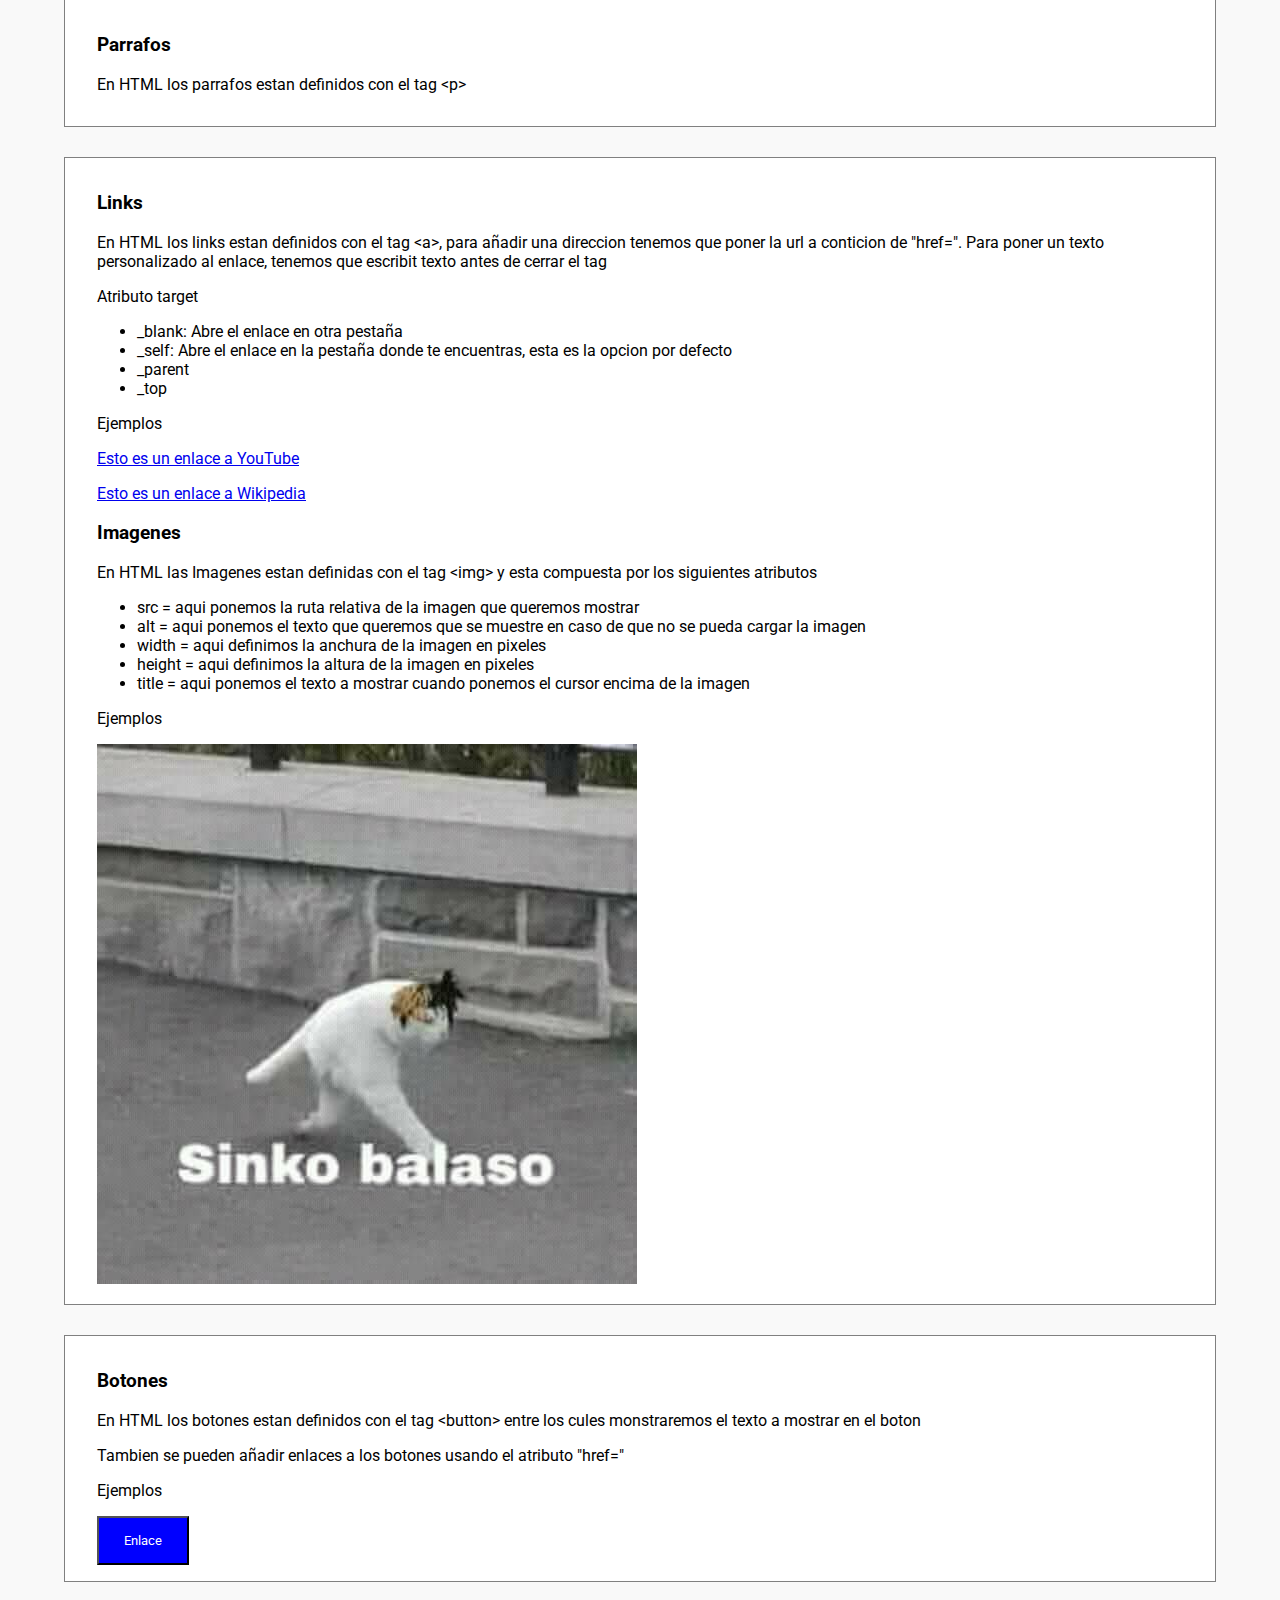
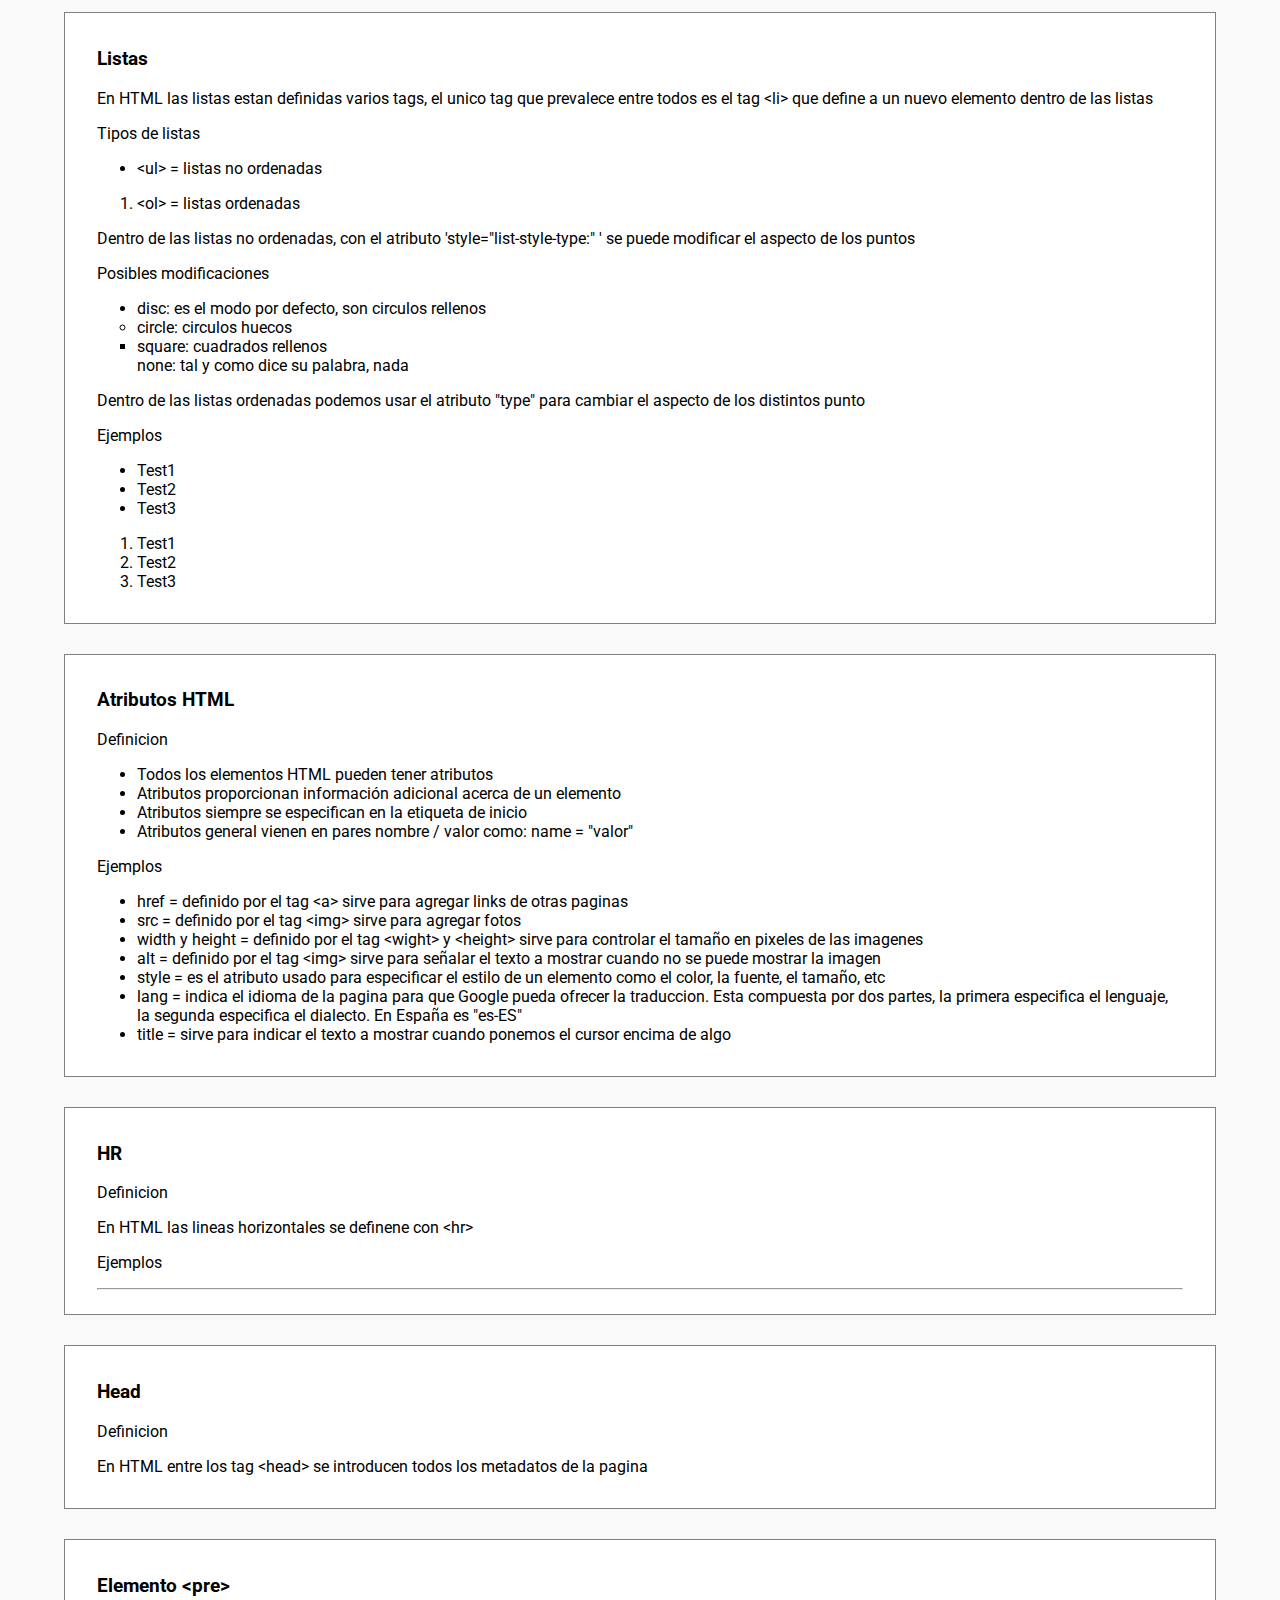
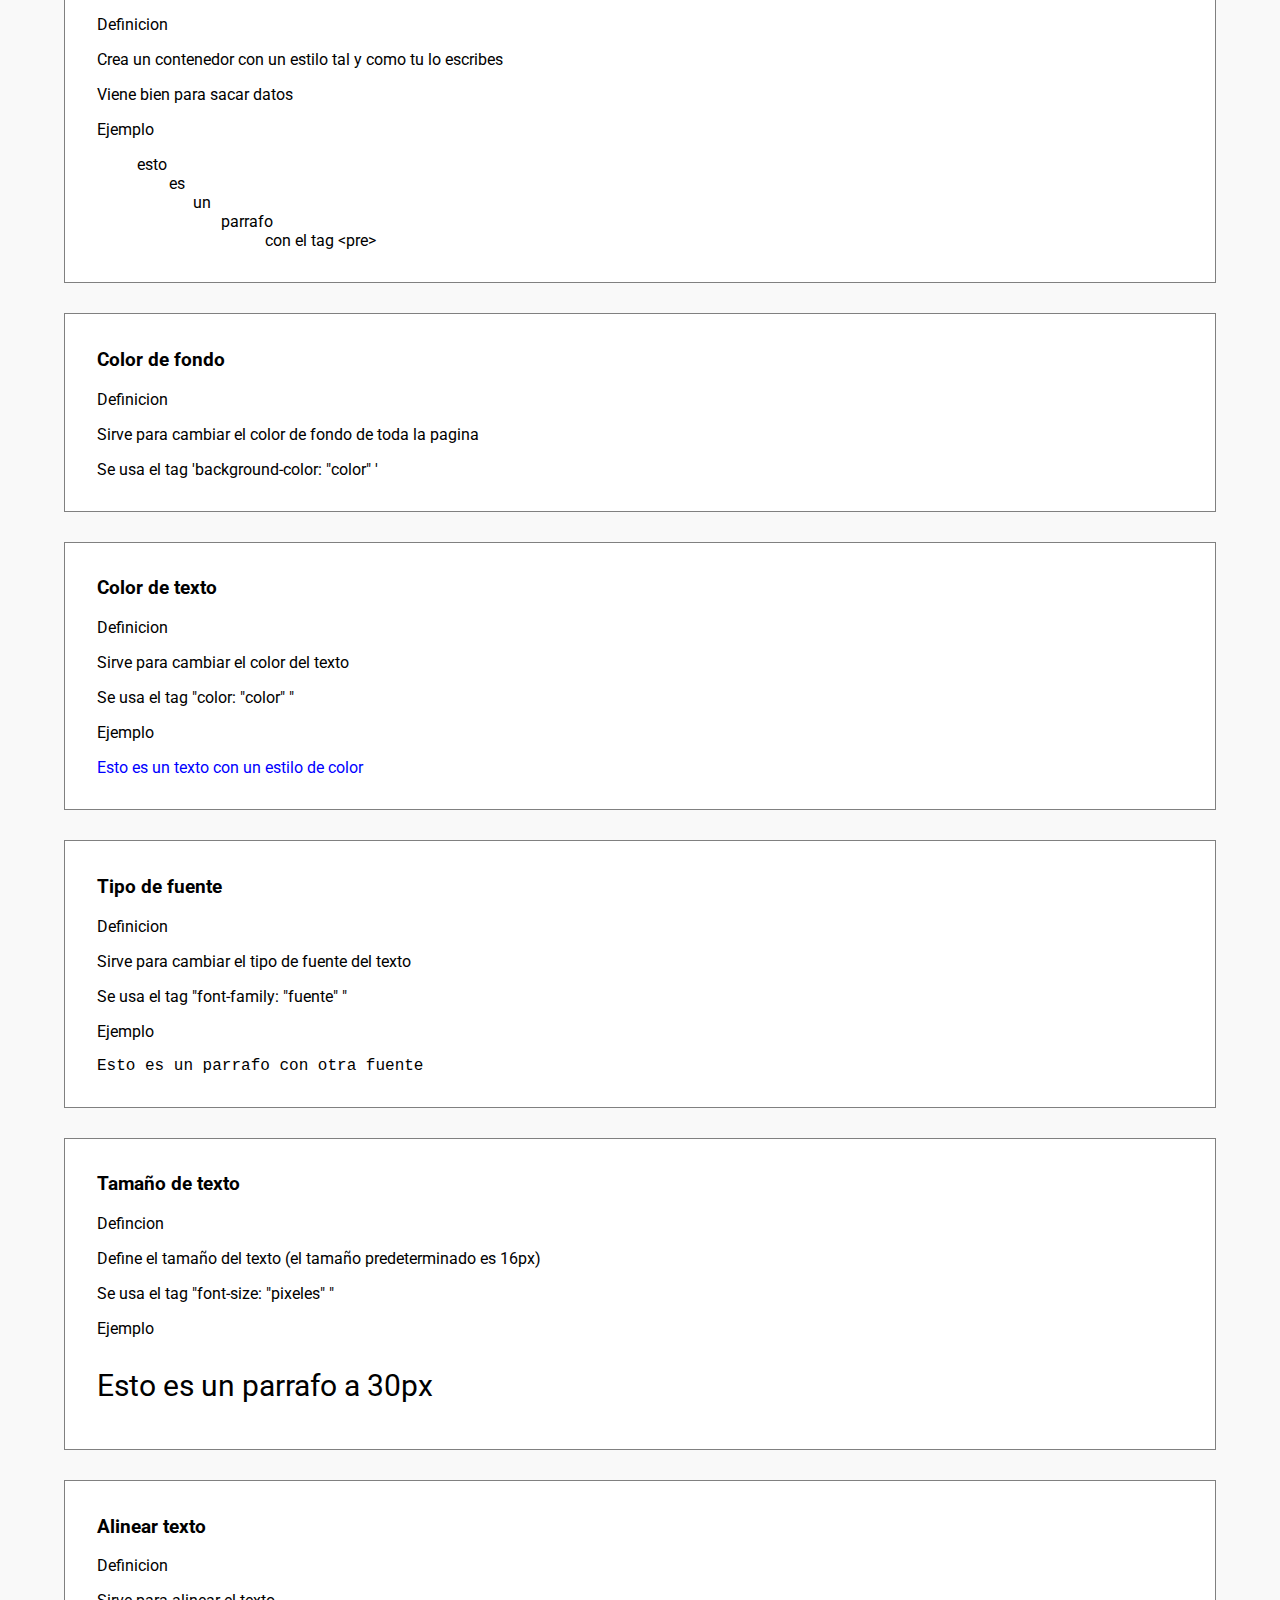
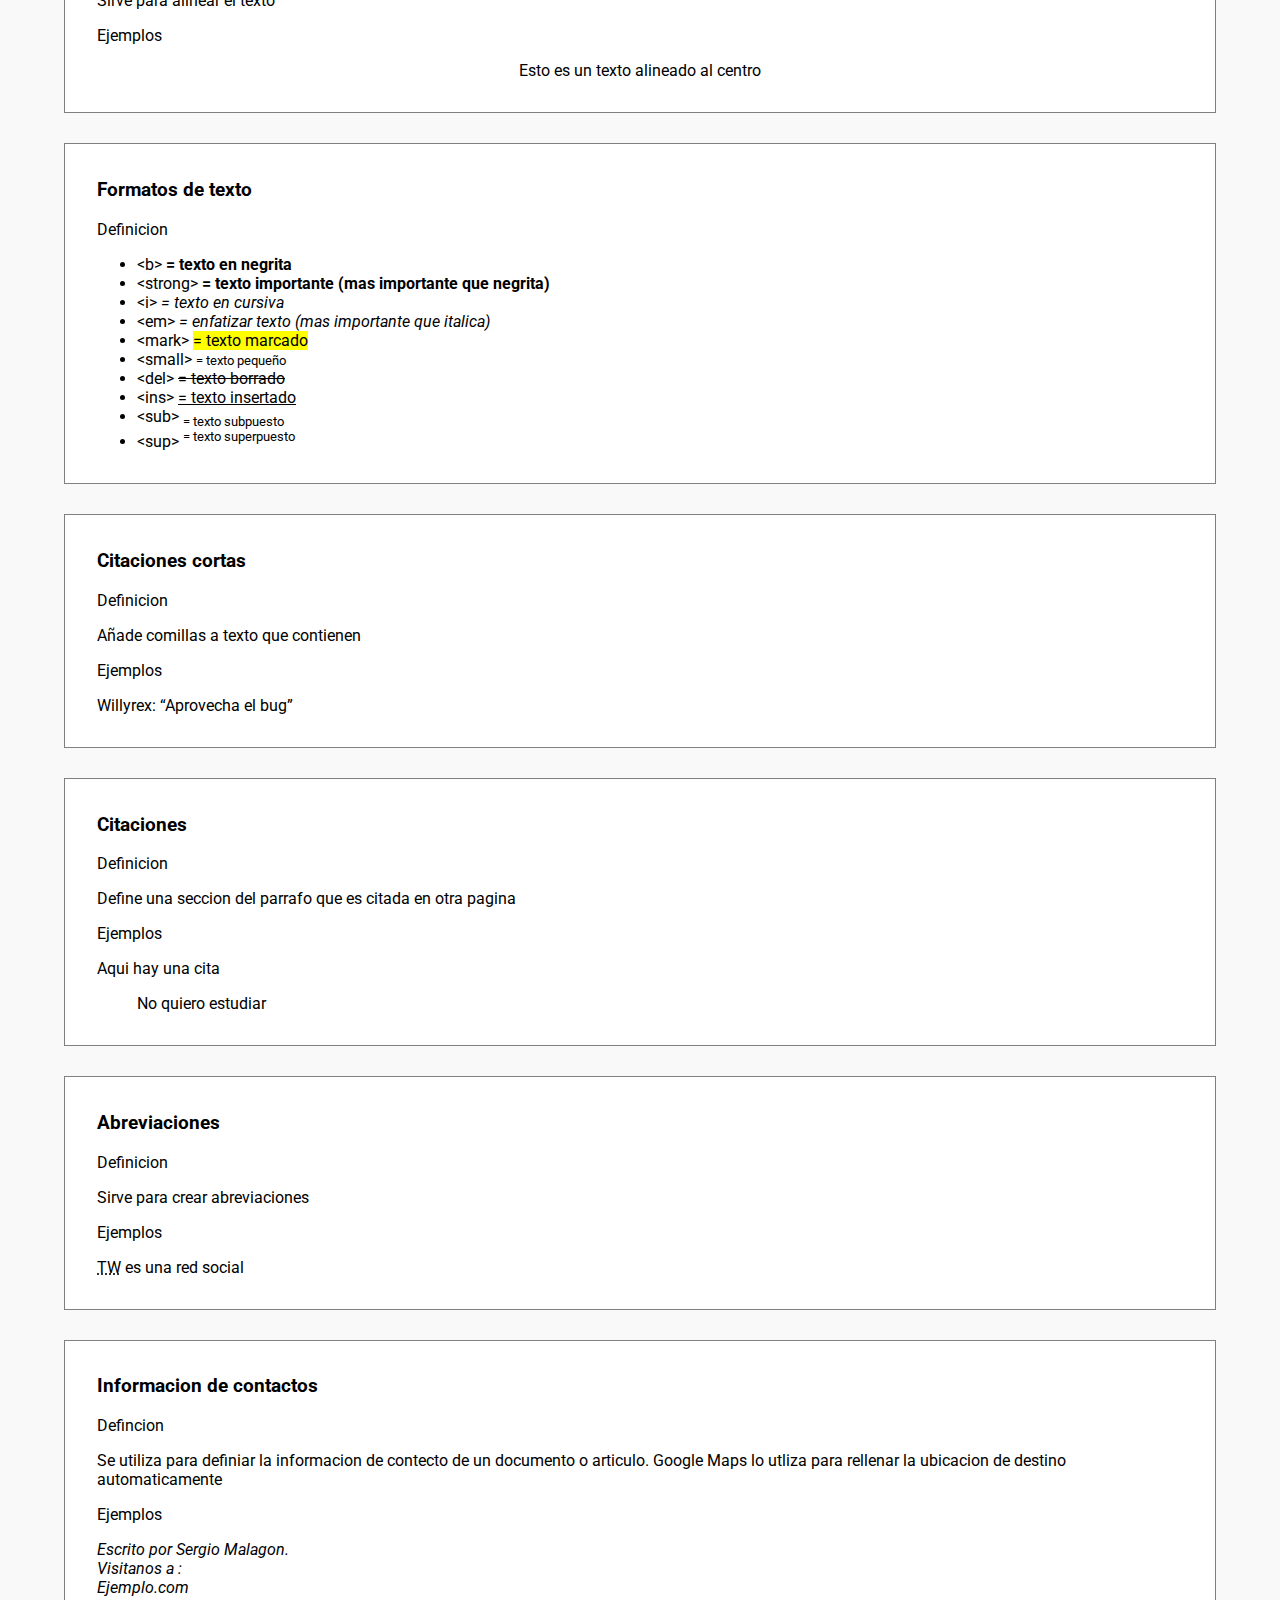
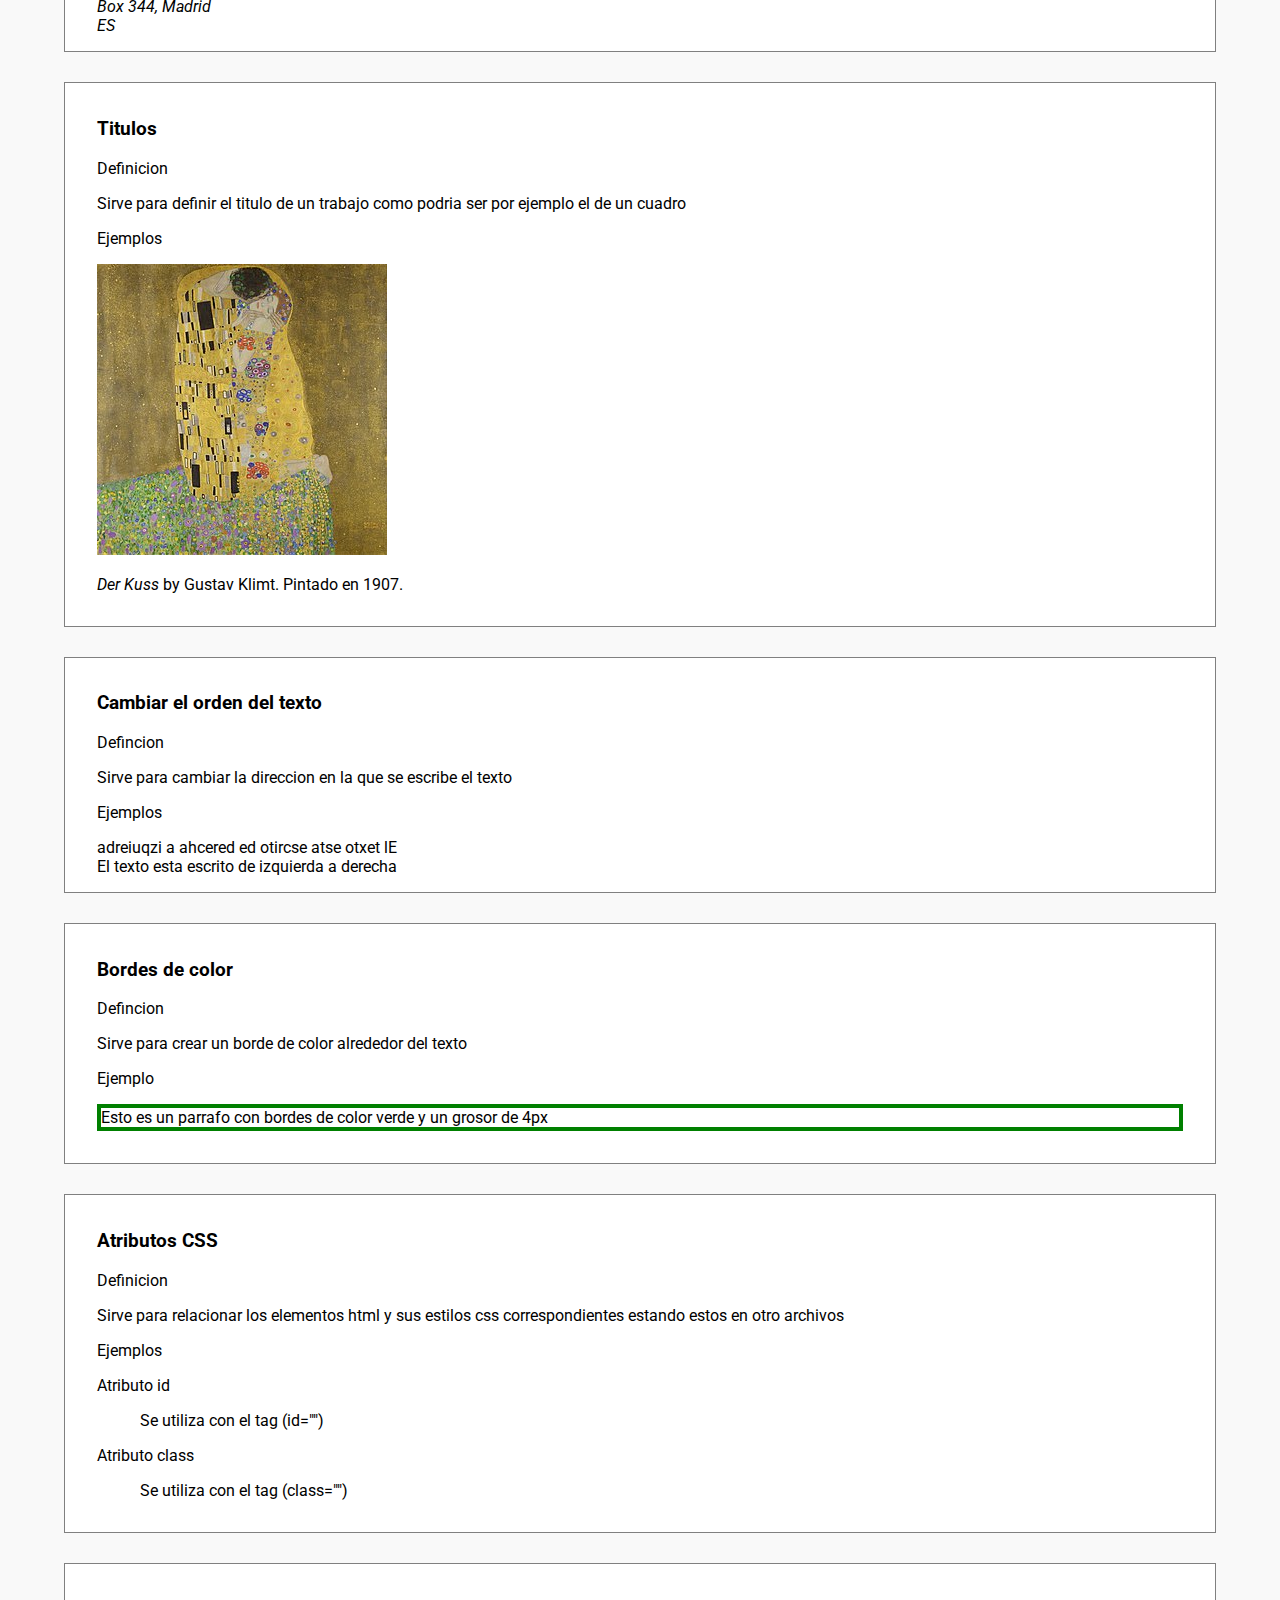
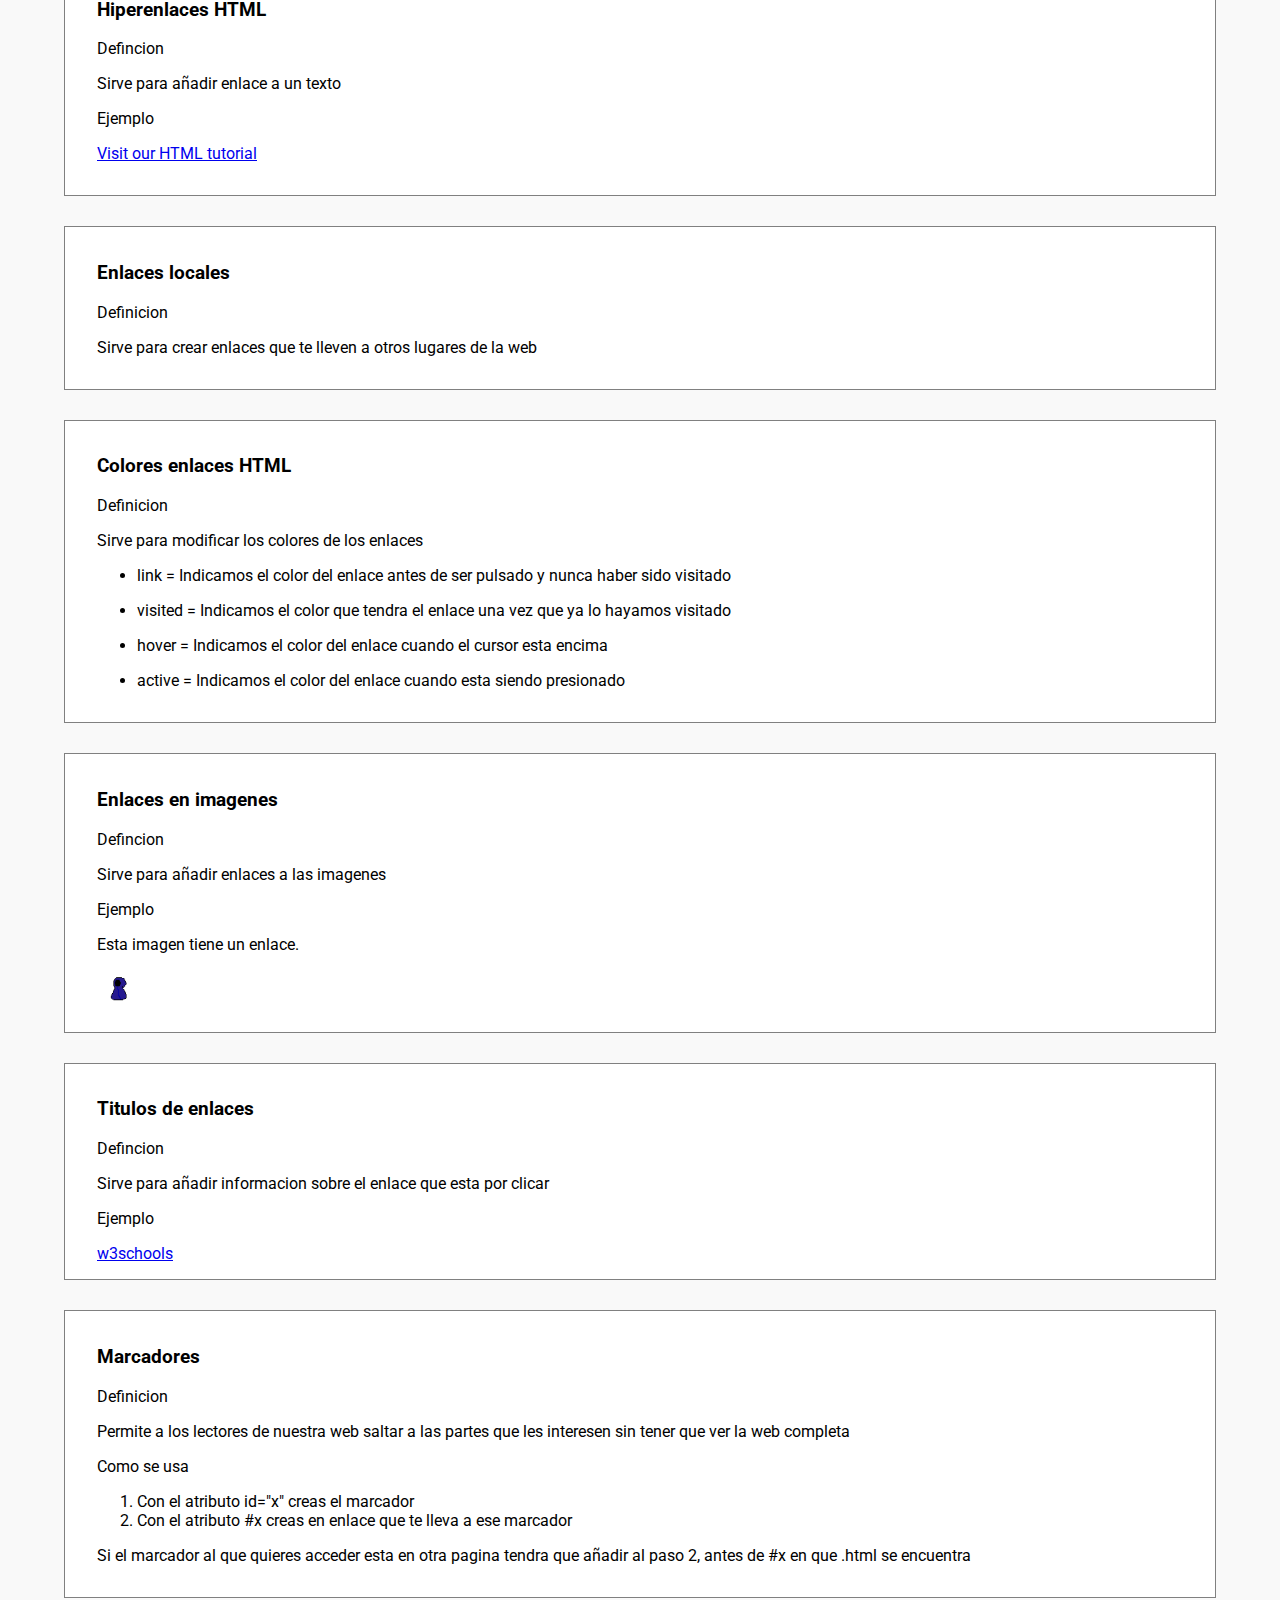
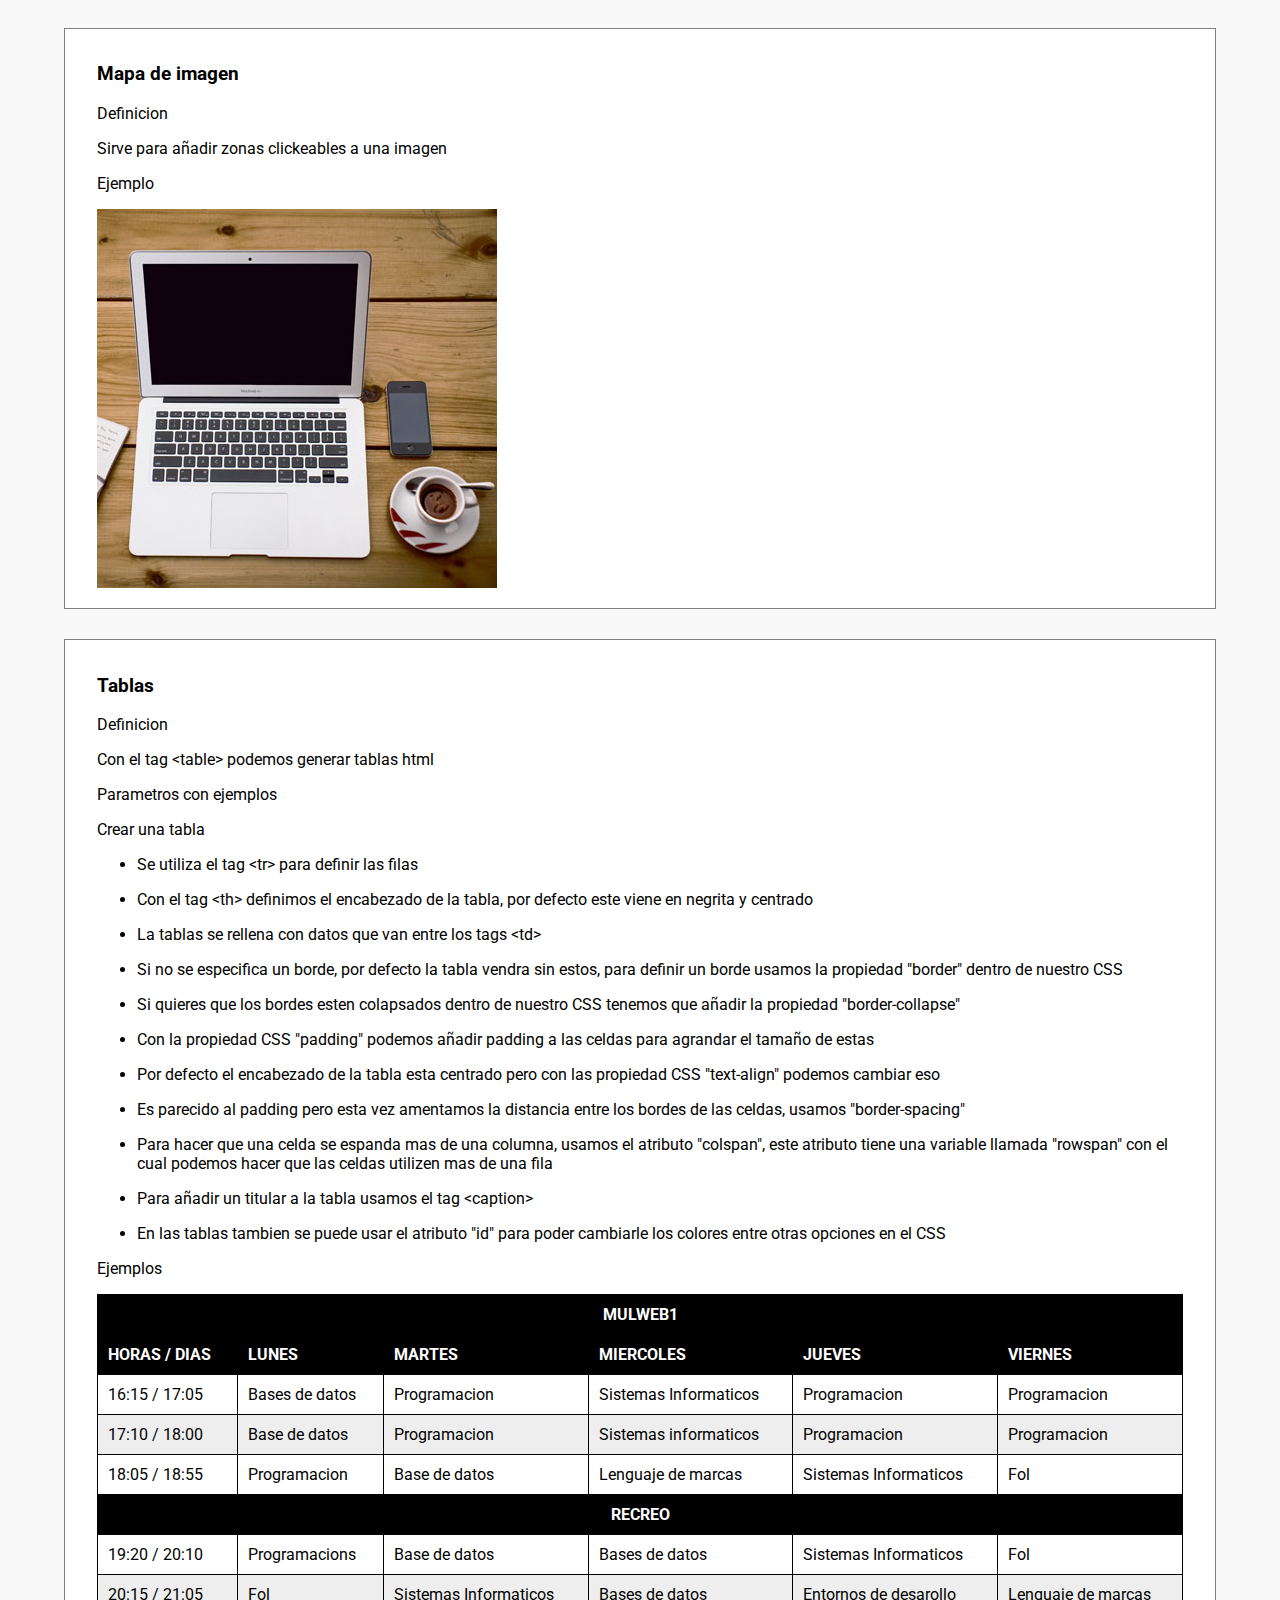
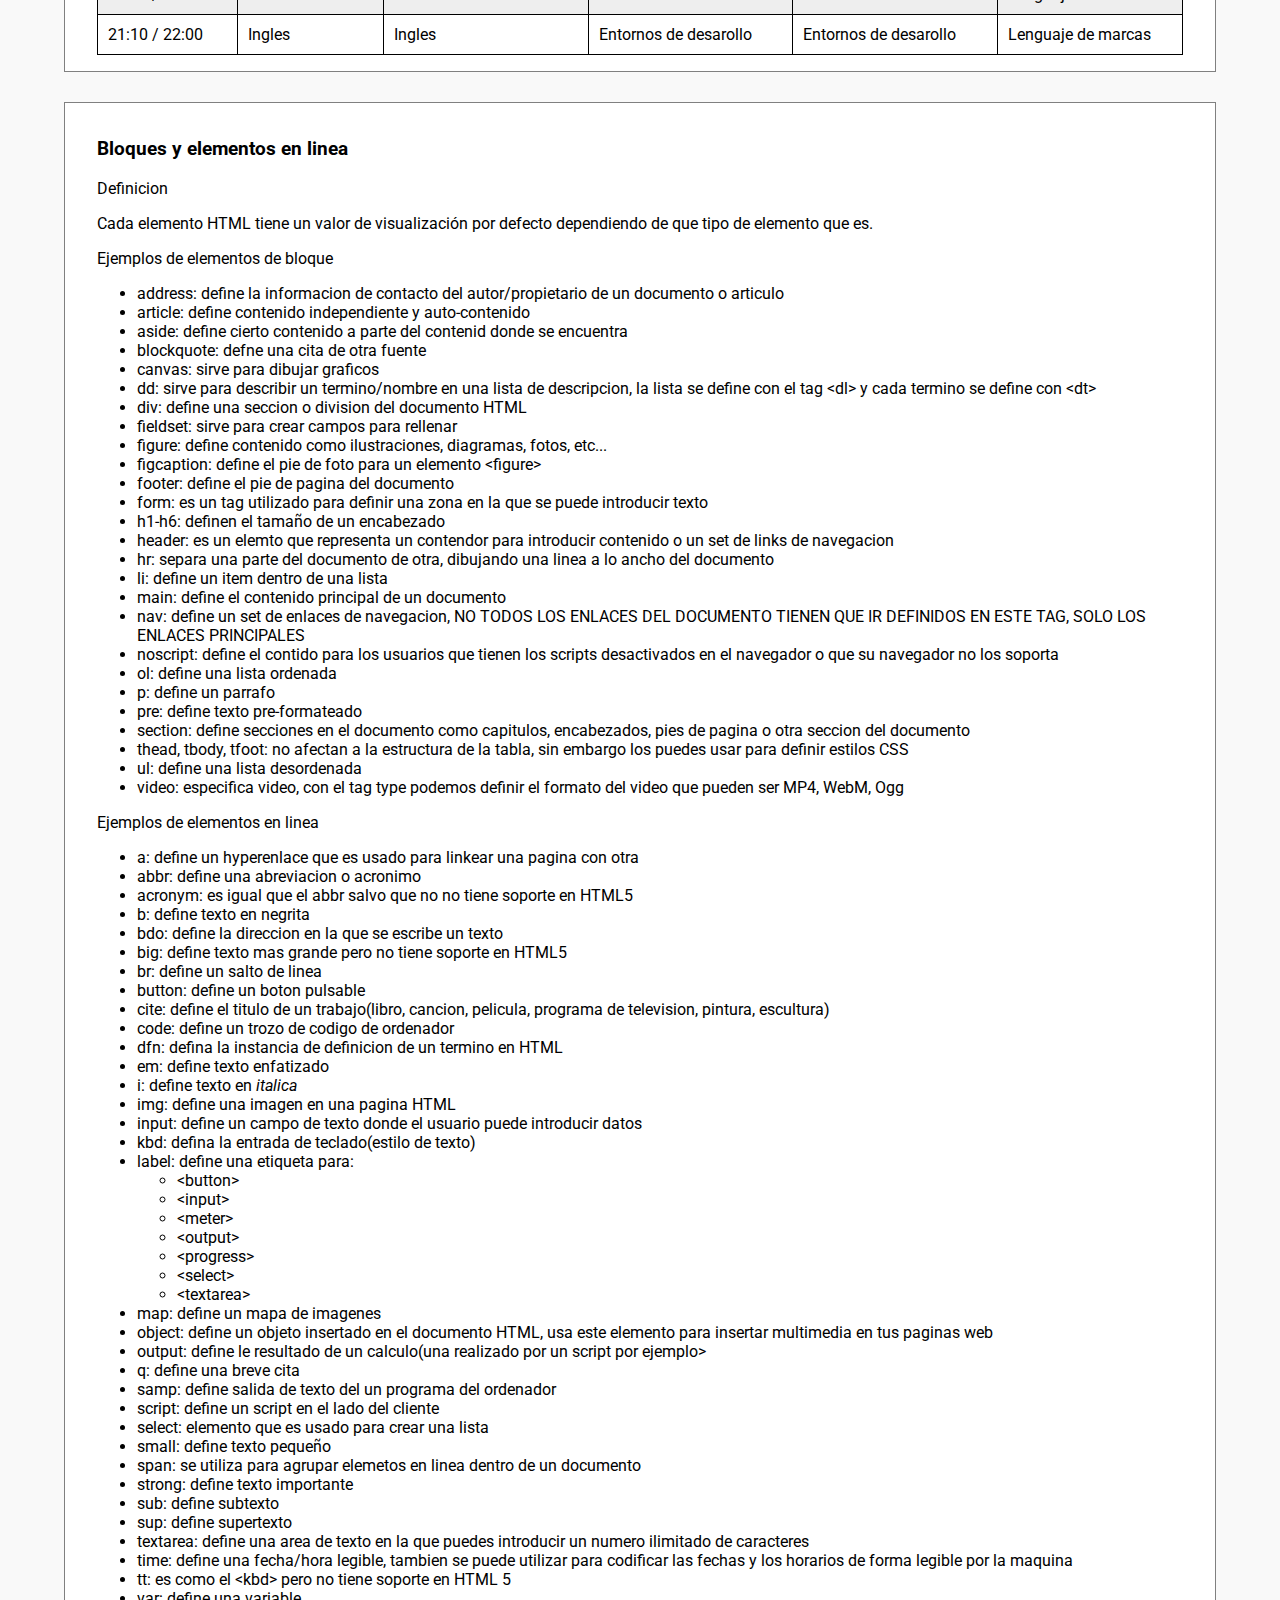
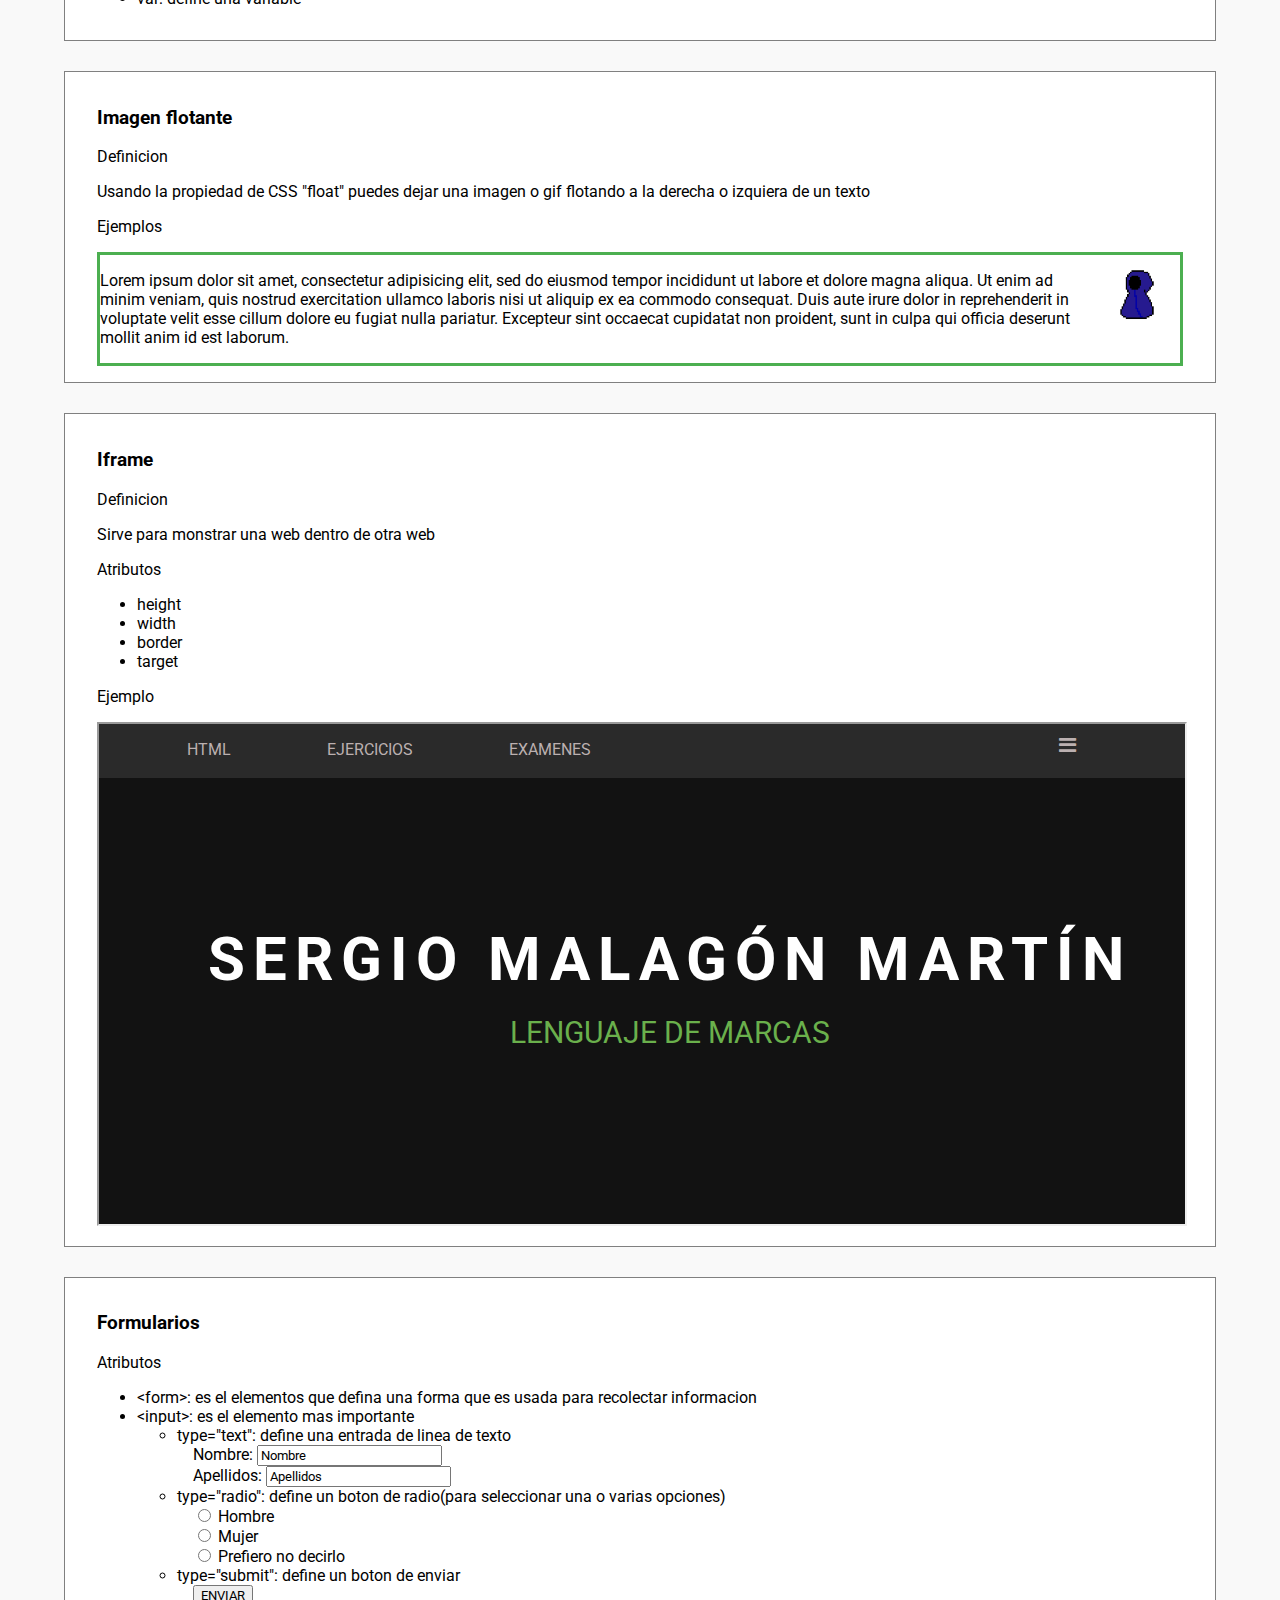
==== commit 79d1cd5c: "19/03/2020" ====
--- a/index.html
+++ b/index.html
@@ -28,6 +28,7 @@
                                     <a href="/ejercicios/ejercicio2.html" target="_blank">Ejericios 2</a>
                                     <a href="/ejercicios/rosalia.html" target="_blank">Rosalia</a>
                                     <a href="/ejercicios/starwars.html" target="_blank">Star Wars</a>
+                                    <a href="/ejercicios/formulario.html" target="_blank">Formulario</a>
                                 </div>
                             </li>
                         </ul>
@@ -684,9 +685,9 @@
                     <li>type="radio": define un boton de radio(para seleccionar una o varias opciones)
 
                         <div class="formulario">
-                            <input type="radio" name="sexo" value="Hombre" /> Hombre
-                            <input type="radio" name="sexo" value="Mujer" /> Mujer
-                            <input type="radio" name="sexo" value="Prefiero no decirlo" /> Prefiero no decirlo
+                            <input type="radio" name="sexo" value="Hombre" id="hombre" /> <label for="hombre">Hombre</label> <br>
+                            <input type="radio" name="sexo" value="Mujer" id="mujer" /> <label for="mujer"> Mujer</label><br>
+                            <input type="radio" name="sexo" value="Prefiero no decirlo" id="otro" /><label for="otro"> Prefiero no decirlo</label><br>
                         </div>
                     </li>
 
@@ -728,18 +729,15 @@
 
                     <li> type="checkbox"=define una checkbox
                         <div class="formulario">
-                            <input type="checkbox" name="vehiculo1" value="Coche" />
-                            <label for="coche">Coche</label><br />
-                            <input type="checkbox" name="vehiculo2" value="Avion" />
-                            <label for="avion">Avion</label><br />
-                            <input type="checkbox" name="vehiculo3" value="Autobus" />
-                            <label for="autobus">Autobus</label><br />
+                            <input type="checkbox" name="vehiculo1" value="Coche" id="coche" /> <label for="coche">Coche</label> <br />
+                            <input type="checkbox" name="vehiculo2" value="Avion" id="avion" /> <label for="avion">Avion</label> <br />
+                            <input type="checkbox" name="vehiculo3" value="Autobus" id="autobus" /> <label for="autobus">Autobus</label> <br />
                         </div>
                     </li>
 
                     <li>type="color": es usado para campos que deben contener un color
                         <div class="formulario">
-                            <input type="color" name="color" value=""> Elige tu color favorito <br />
+                            <input type="color" name="color"> Elige tu color favorito <br />
                         </div>
                     </li>
 
@@ -754,7 +752,7 @@
 
                     <li>type="datetime-local":parecido al anterior
                         <div class="formulario">
-                            <input type="datetime-local" name="fecha-local" value="1/22/2020" />
+                            <input type="datetime-local" name="fecha-local" value="" />
                         </div>
                     </li>
 
@@ -811,7 +809,7 @@
 
                     <li> type="week": permite al usuario introducir una semana y año
                         <div class="formulario">
-                            <input type="week" name="semanayaño" />
+                            <input type="week" name="semanaYAño" />
                         </div>
                     </li>
 
@@ -822,7 +820,7 @@
 
                 <ul>
                     <div class="formulario">
-                        <select class="" name="">
+                        <select class="" name="listaDesplegable">
                             <option value="coche">Coche</option>
                             <option value="avion">Avion</option>
                             <option value="autobus">Autobus</option>
@@ -830,7 +828,7 @@
                     </div>
                     <li> size: atributo que especifica el numero de valores vibles (no permite seleccion multiple)
                         <div class="formulario">
-                            <select class="" name="" size="3">
+                            <select class="" name="seleccionNoMultiple" size="3">
                                 <option value="coche">Coche</option>
                                 <option value="avion">Avion</option>
                                 <option value="autobus">Autobus</option>
@@ -840,7 +838,7 @@
 
                     <li> multiple: atributo que permite al usuario seleccionar mas de un valor
                         <div class="formulario">
-                            <select class="" name="" size="3" multiple="multiple">
+                            <select class="" name="seleccionMultiple" size="3" multiple="multiple">
                                 <option value="coche">Coche</option>
                                 <option value="avion">Avion</option>
                                 <option value="autobus">Autobus</option>
@@ -851,22 +849,26 @@
                 </ul>
             </li>
 
-            <li> &lttextarea>: defina un campo de texto rows: atributo que especifica el numero visible de lineas en la zona de texto </li>
-            <ul>
-                <li>cols: atributo que especifica el ancho de la zona de texto Tambien se puede definir el tamaño de la zona de texto usando CSS</li>
+            <li> &lttextarea>: defina un campo de texto rows: atributo que especifica el numero visible de lineas en la zona de texto
+                <ul>
+                    <li>cols: atributo que especifica el ancho de la zona de texto Tambien se puede definir el tamaño de la zona de texto usando CSS
+                        <div class="formulario">
+                            <textarea name="name" rows="8" cols="80">Coche,Avion,Autobus</textarea>
+                        </div>
+                    </li>
+                </ul>
+            </li>
+
+            <li> &ltdatalist>: define una lista con opciones pre-definidas
                 <div class="formulario">
-                    <textarea name="name" rows="8" cols="80">Coche,Avion,Autobus</textarea>
+                    <input type="text" name="vehiculos" list="vehiculos" />
+                    <datalist id="vehiculos">
+                        <option value="coche">coche</option>
+                        <option value="avion">avion</option>
+                        <option value="autobus">autobus</option>
+                    </datalist>
                 </div>
-            </ul>
-            <li> &ltdatalist>: define una lista con opciones pre-definidas </li>
-            <div class="formulario">
-                <input type="text" name="vehiculos" list="vehiculos" />
-                <datalist id="vehiculos">
-                    <option value="coche">coche</option>
-                    <option value="avion">avion</option>
-                    <option value="autobus">autobus</option>
-                </datalist>
-            </div>
+            </li>
         </ul>
     </div>
     <div class="bloque" id="javascript">
--- a/index.css
+++ b/index.css
@@ -14,10 +14,11 @@
   scroll-behavior: smooth;
 }
 
+
 html {
+  scroll-behavior: smooth;
+  overflow: auto;
   background-color: #f9f9f9;
-  scroll-behavior: smooth;
-  overflow-y: scroll;
   scrollbar-color: lightgrey whitesmoke;
   scrollbar-width: thin;
 }
@@ -107,8 +108,8 @@
   display: block;
 }
 
-.MenuPeque a:hover{
-  color: #dfd7d7;
+.MenuPeque a:hover {
+  color: #f1eaea;
 }
 
 .mostrar:hover .MenuPeque {
@@ -341,6 +342,5 @@
 
 #float_derecha {
   float: right;
-  width: 150px;
-  height: 150px;
+  height: 89px;
 }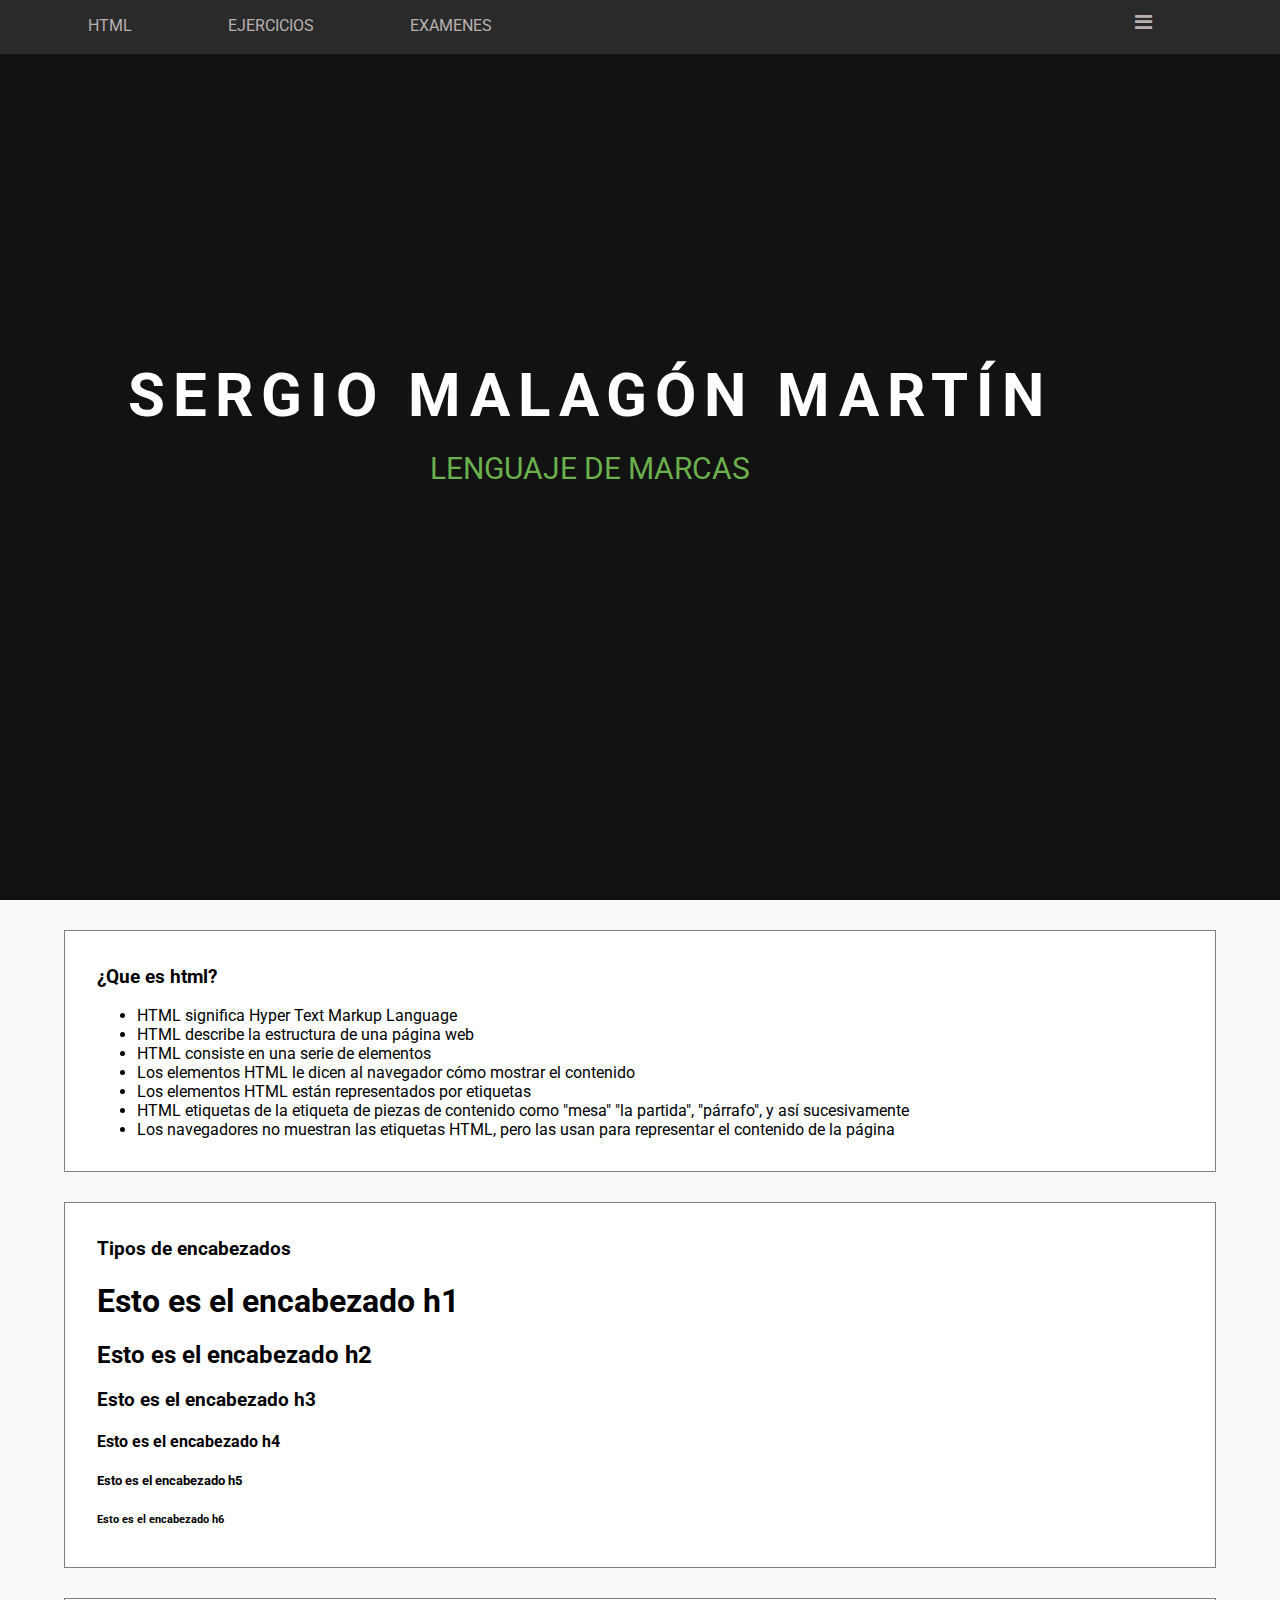
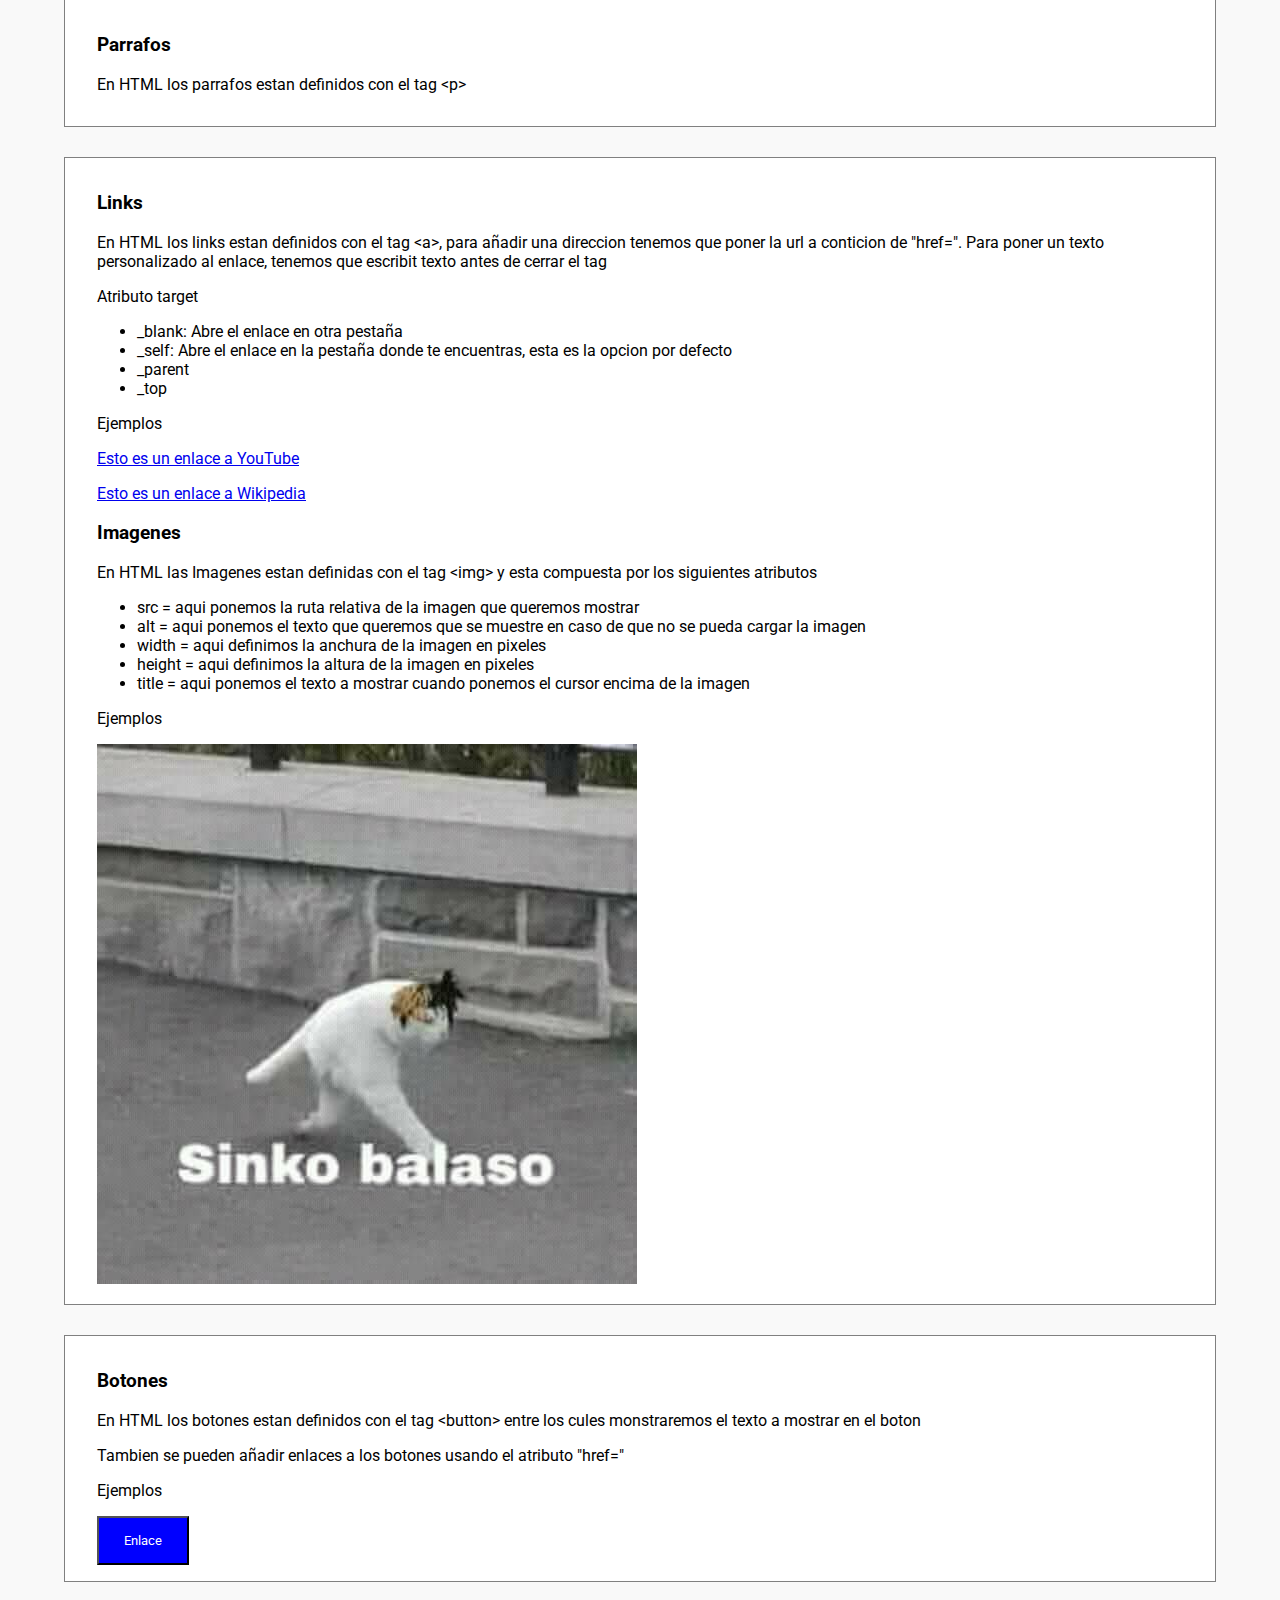
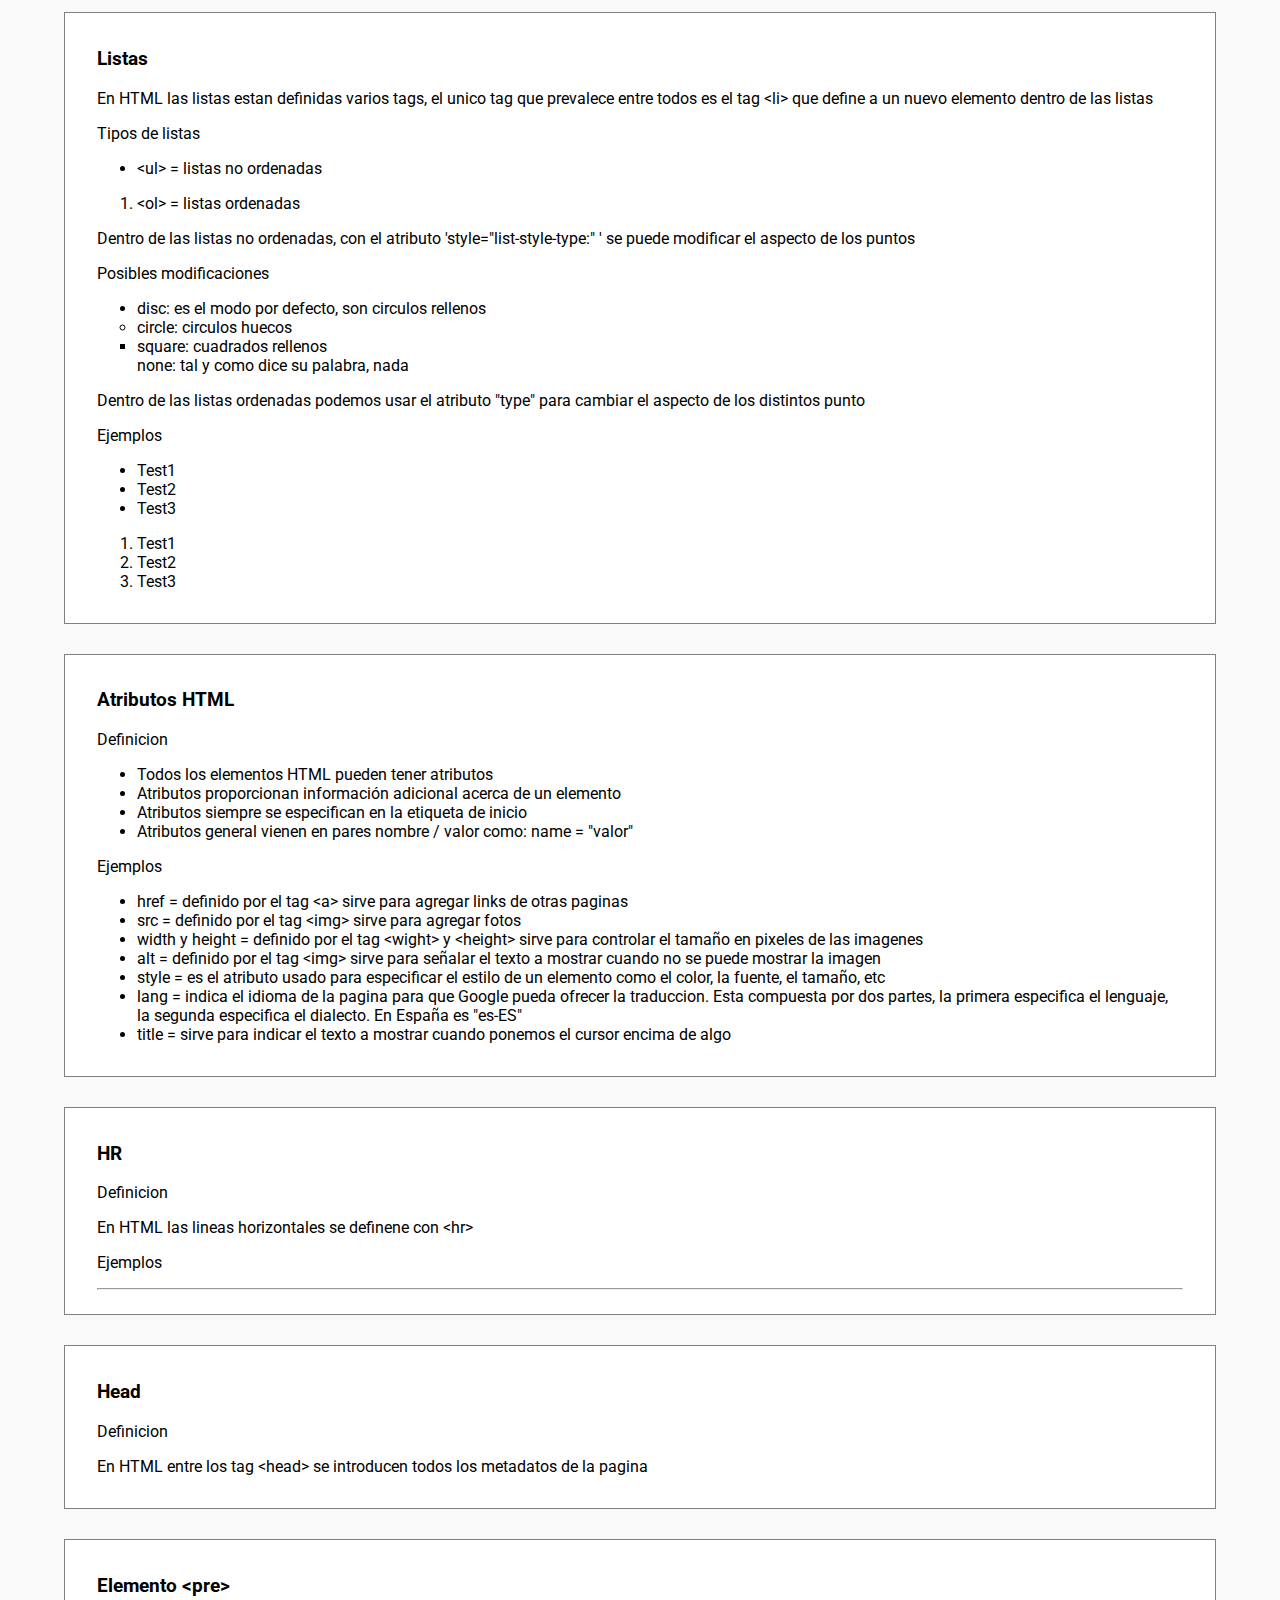
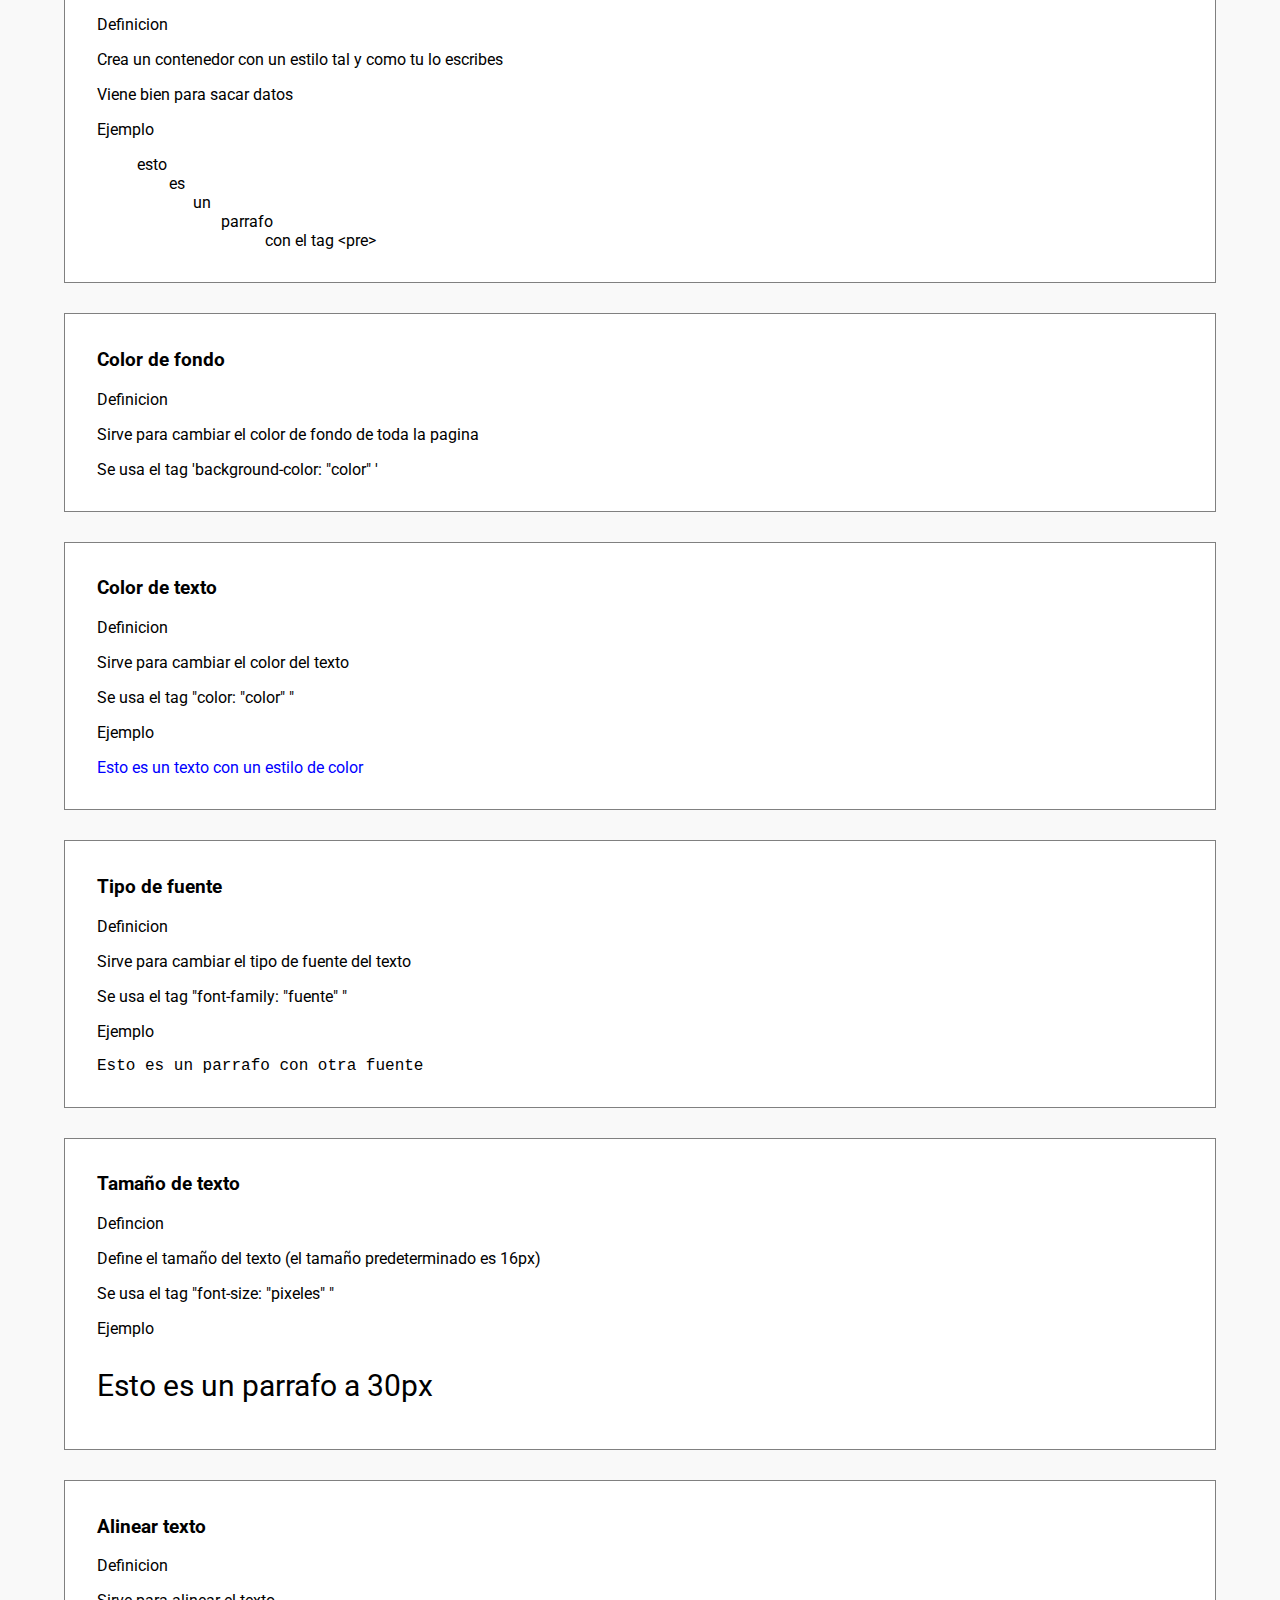
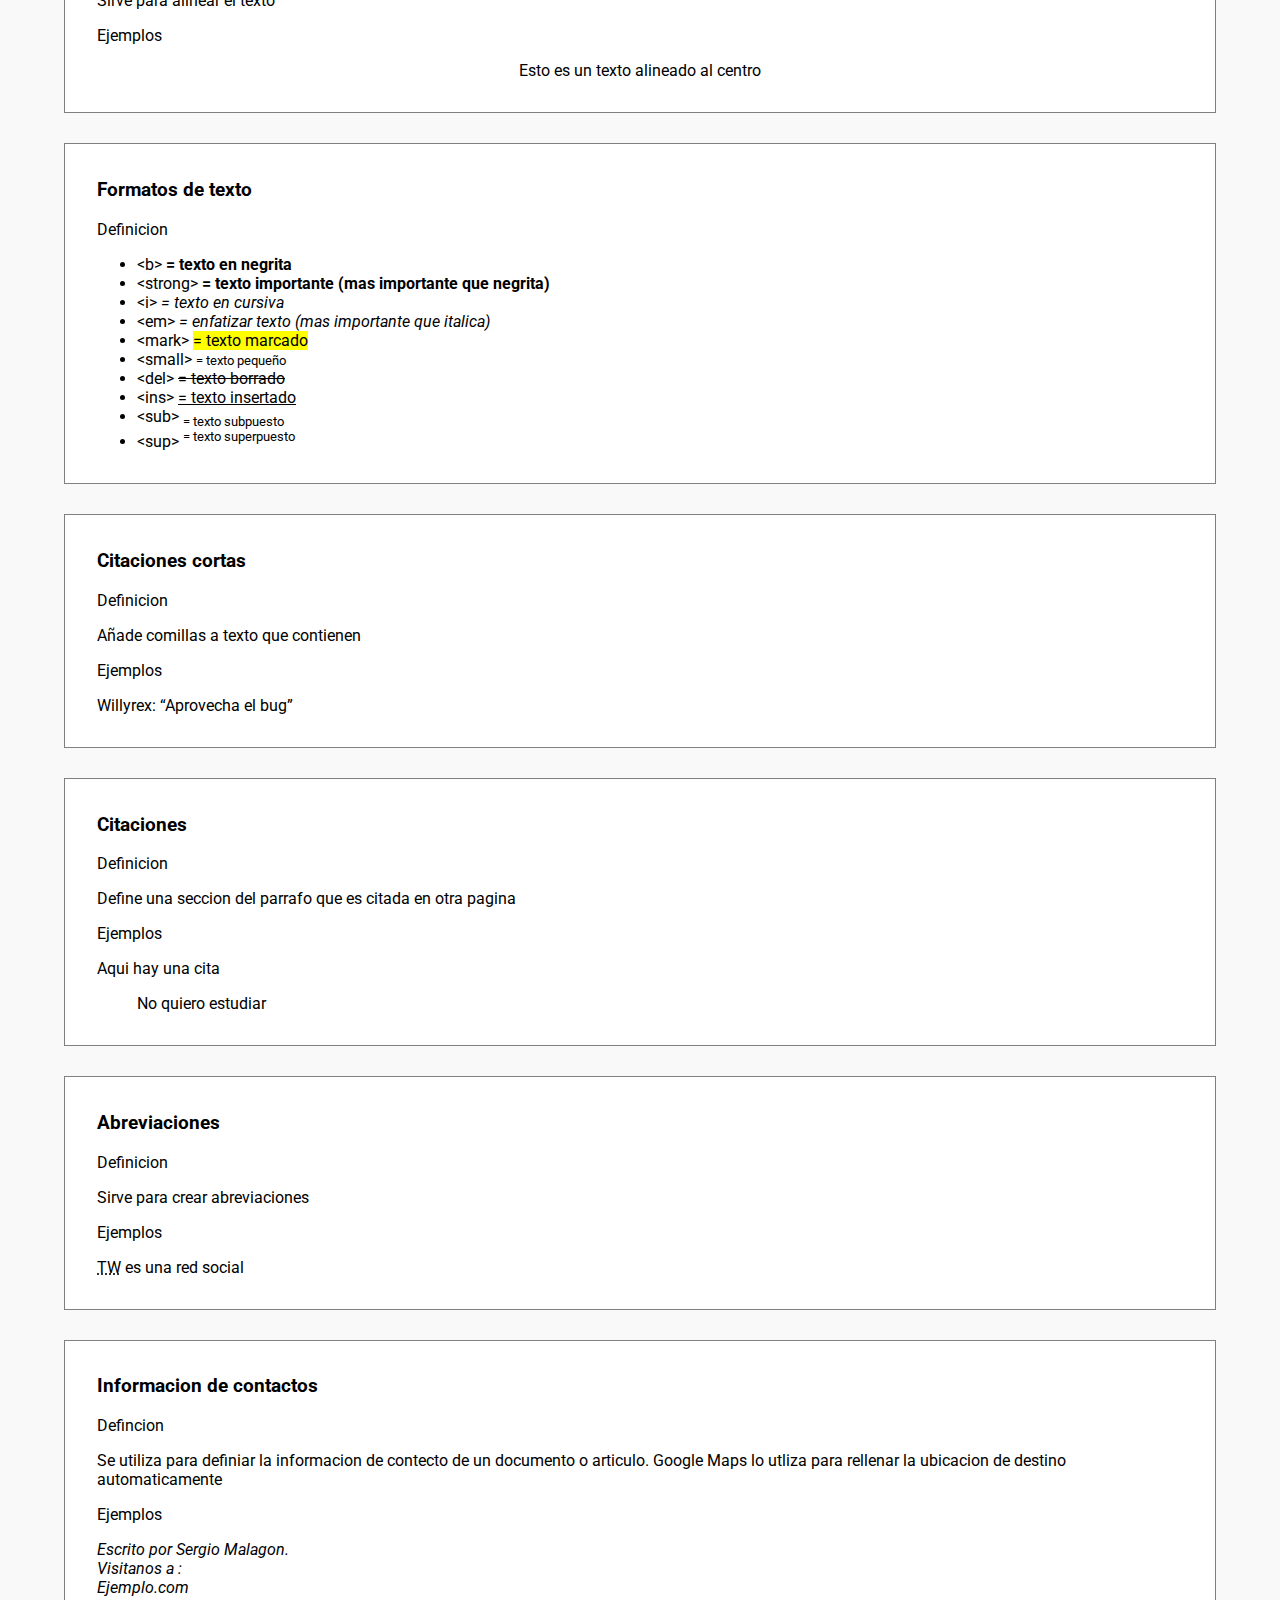
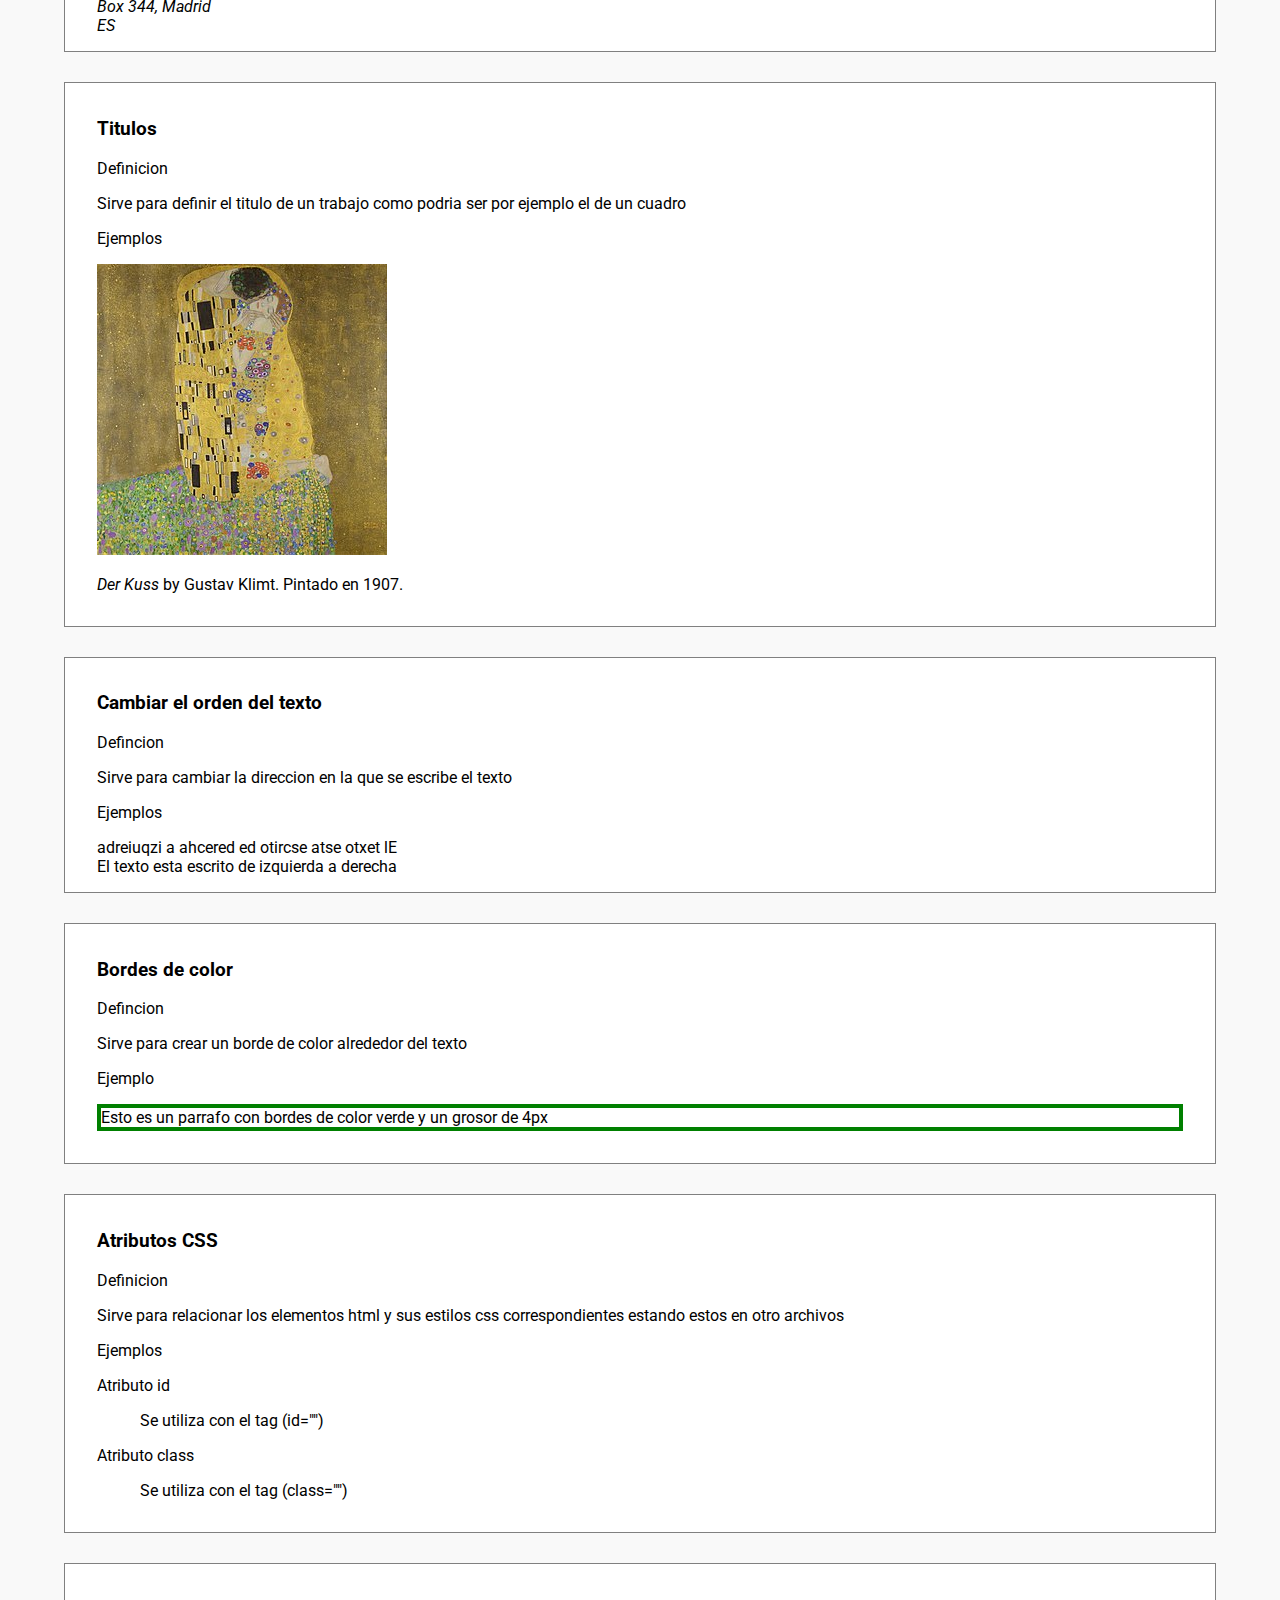
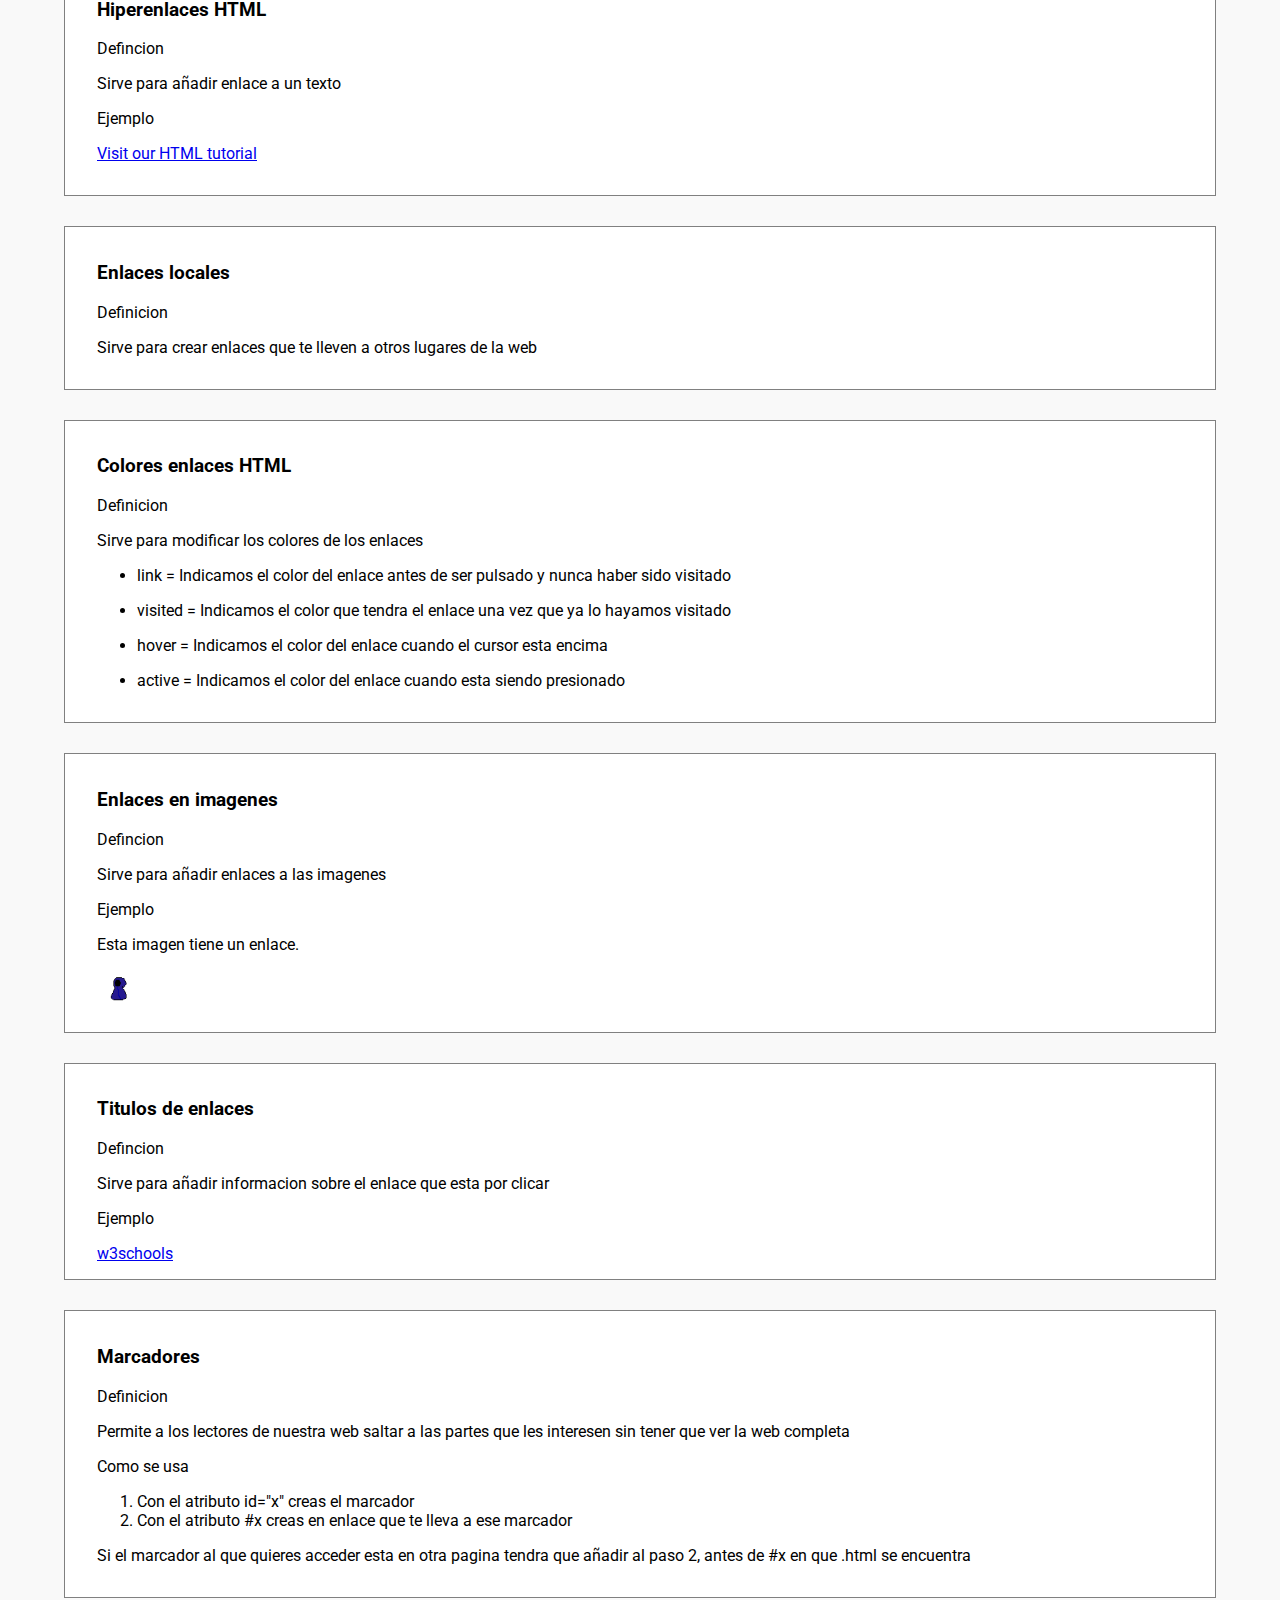
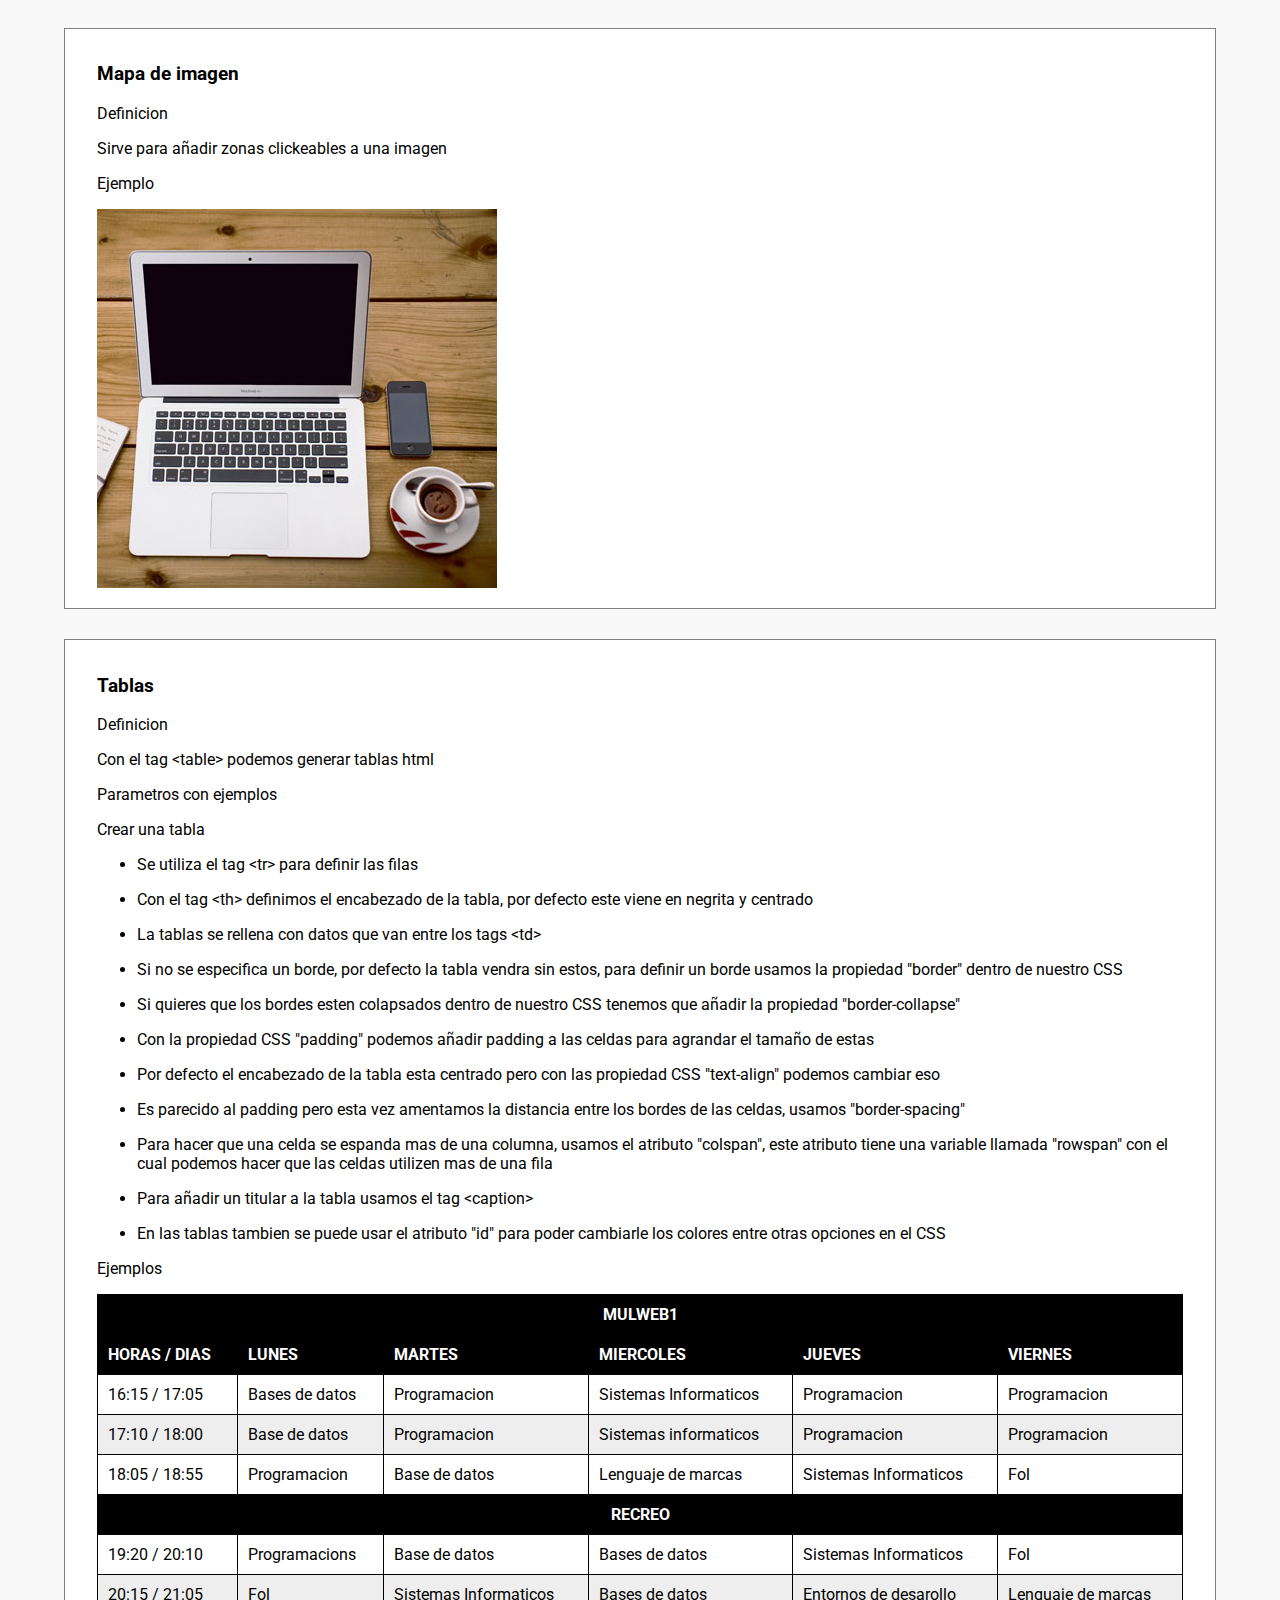
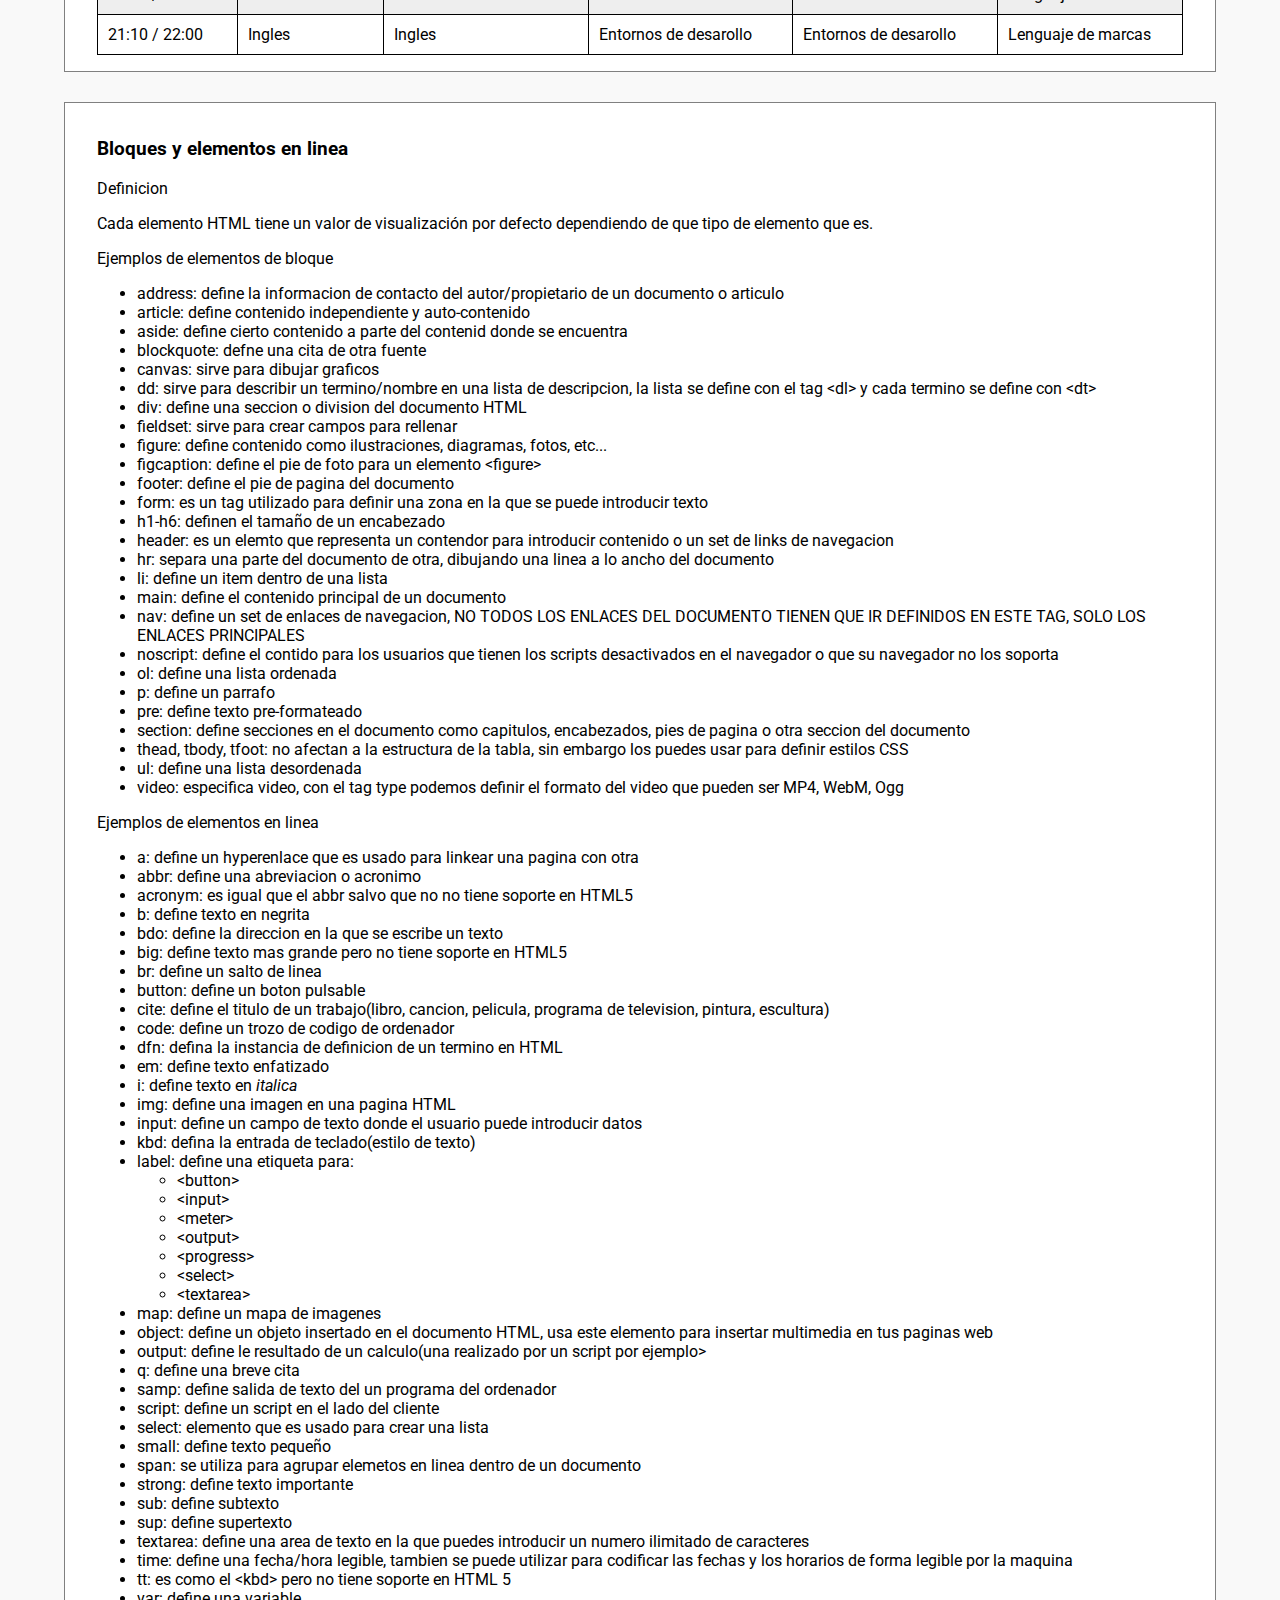
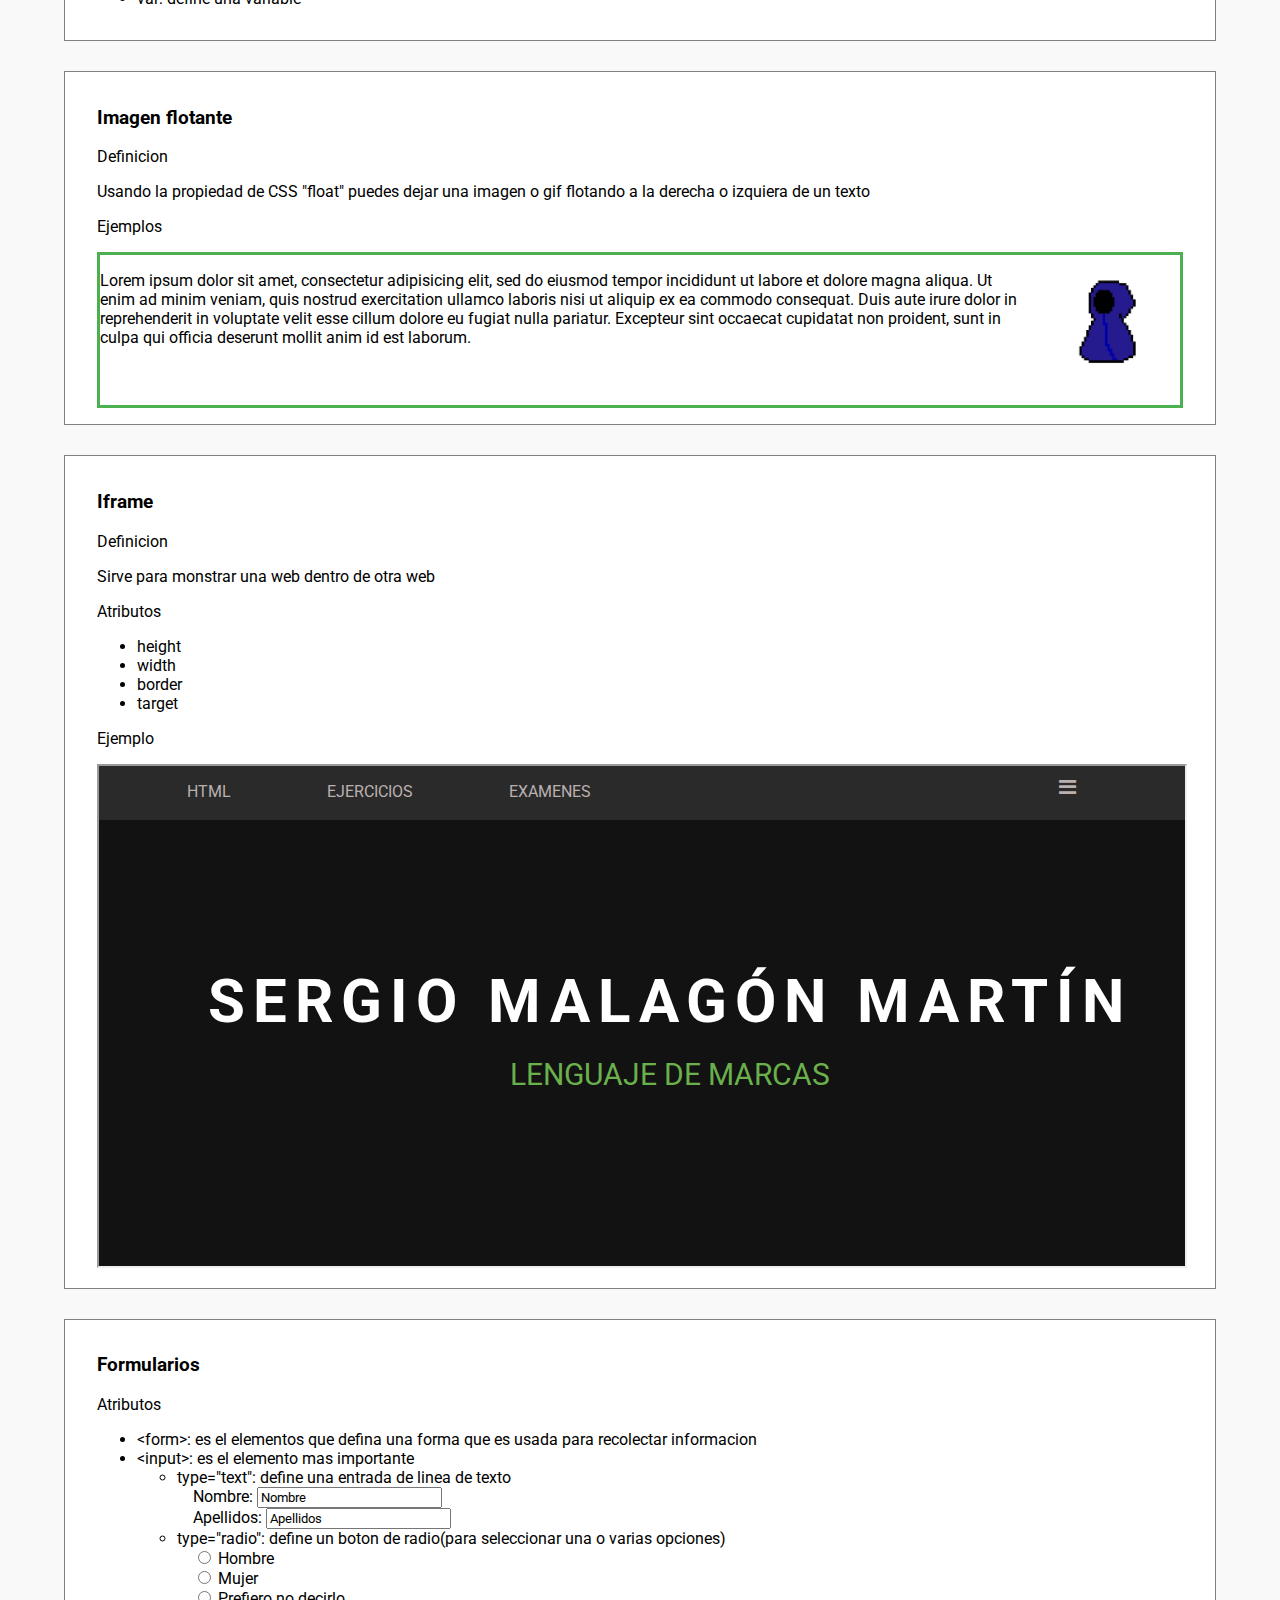
==== commit ffa015e8: "27/03/2020" ====
--- a/index.html
+++ b/index.html
@@ -12,7 +12,7 @@
 </head>
 
 <body>
-    <!--version 15/03/2020-->
+    <!--version 20/03/2020-->
     <header class="menu">
         <div class="zonaMenu">
             <ul class="listaMenu">
@@ -29,6 +29,7 @@
                                     <a href="/ejercicios/rosalia.html" target="_blank">Rosalia</a>
                                     <a href="/ejercicios/starwars.html" target="_blank">Star Wars</a>
                                     <a href="/ejercicios/formulario.html" target="_blank">Formulario</a>
+                                    <a href="/ejercicios/youtube.html" target="_blank">youtube</a>
                                 </div>
                             </li>
                         </ul>
--- a/index.css
+++ b/index.css
@@ -9,27 +9,16 @@
 }
 
 ::-webkit-scrollbar {
-  width: 10px;
-  border-radius: 40px;
-  scroll-behavior: smooth;
+  width: 0%;
 }
 
 
 html {
   scroll-behavior: smooth;
-  overflow: auto;
   background-color: #f9f9f9;
-  scrollbar-color: lightgrey whitesmoke;
-  scrollbar-width: thin;
-}
-
-::-webkit-scrollbar-thumb {
-  background-color: lightgrey;
-}
-
-::-webkit-scrollbar-track {
-  background-color: whitesmoke;
-}
+  scrollbar-width: none;
+}
+
 
 .bloque {
   font-weight: 400;
@@ -338,9 +327,10 @@
 
 .clearfix {
   border: 3px solid #4caf50;
+  overflow: auto;
 }
 
 #float_derecha {
   float: right;
-  height: 89px;
+  height: 150px;
 }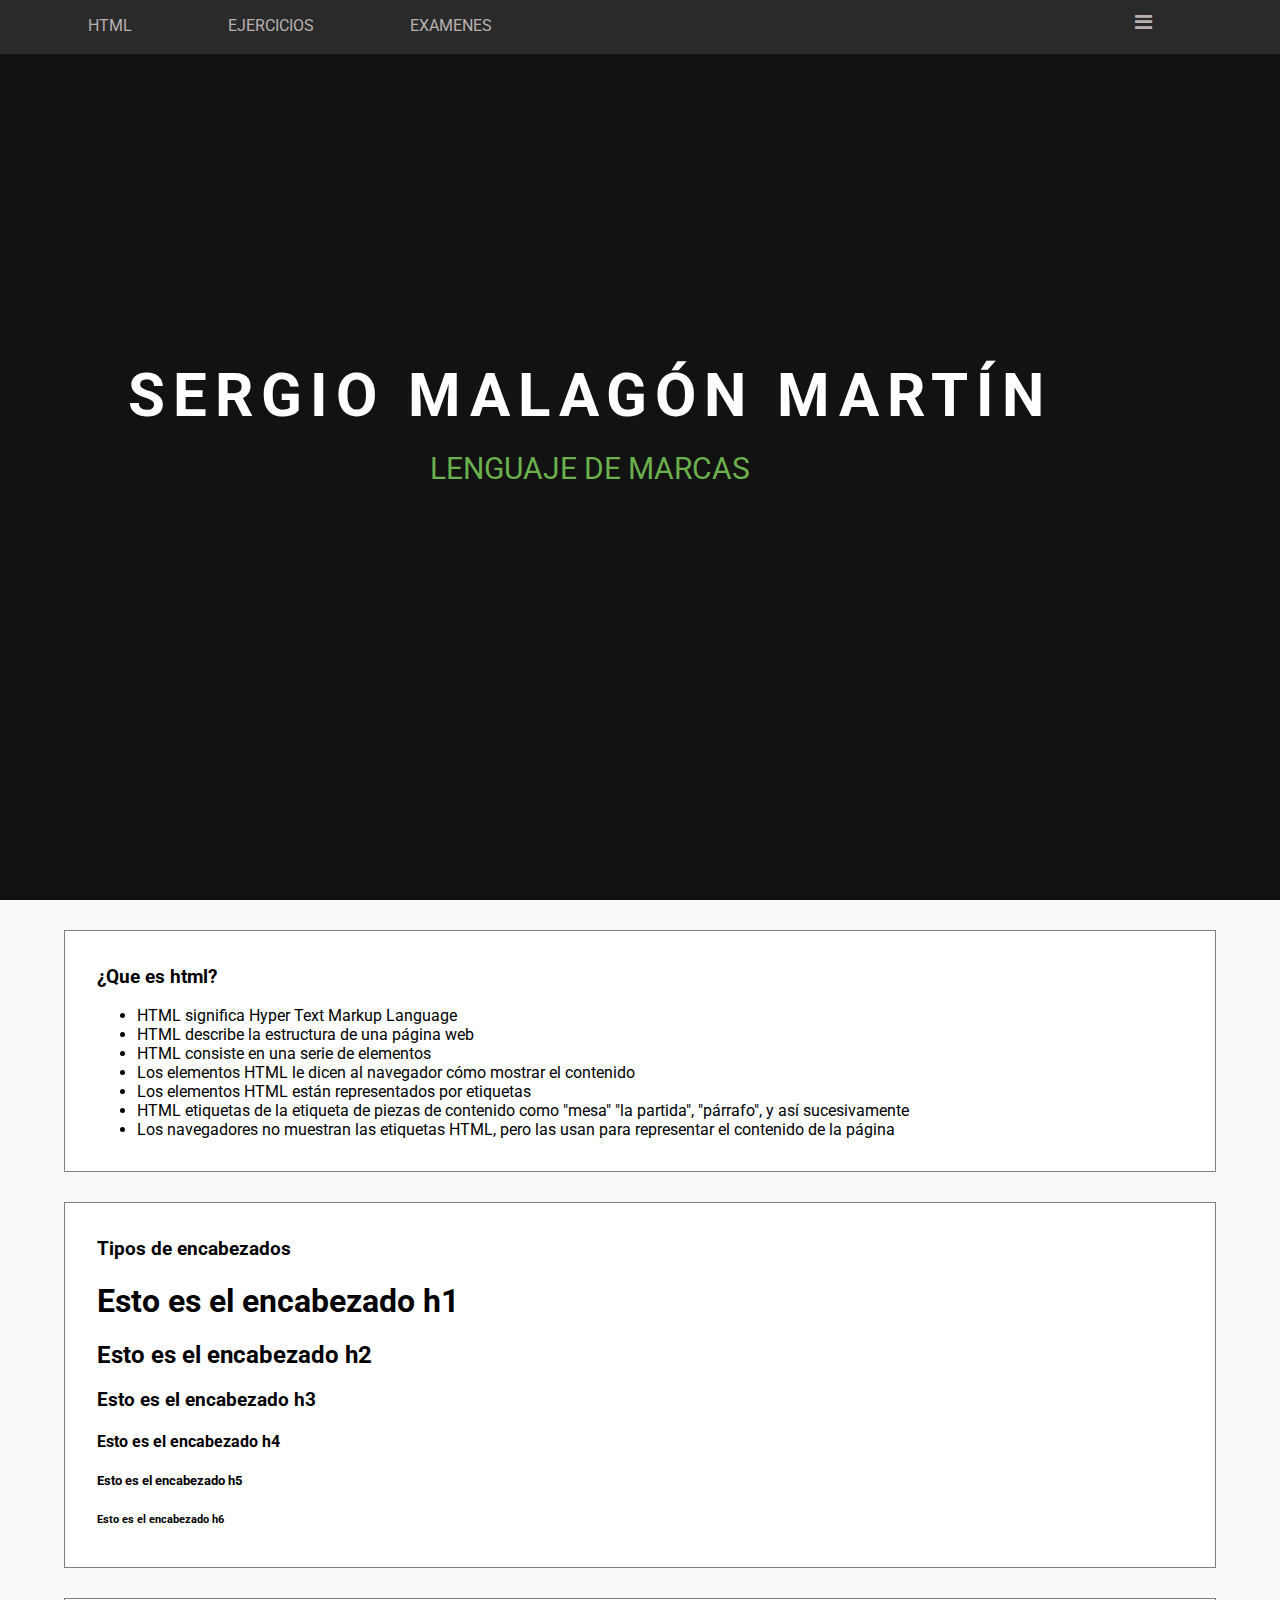
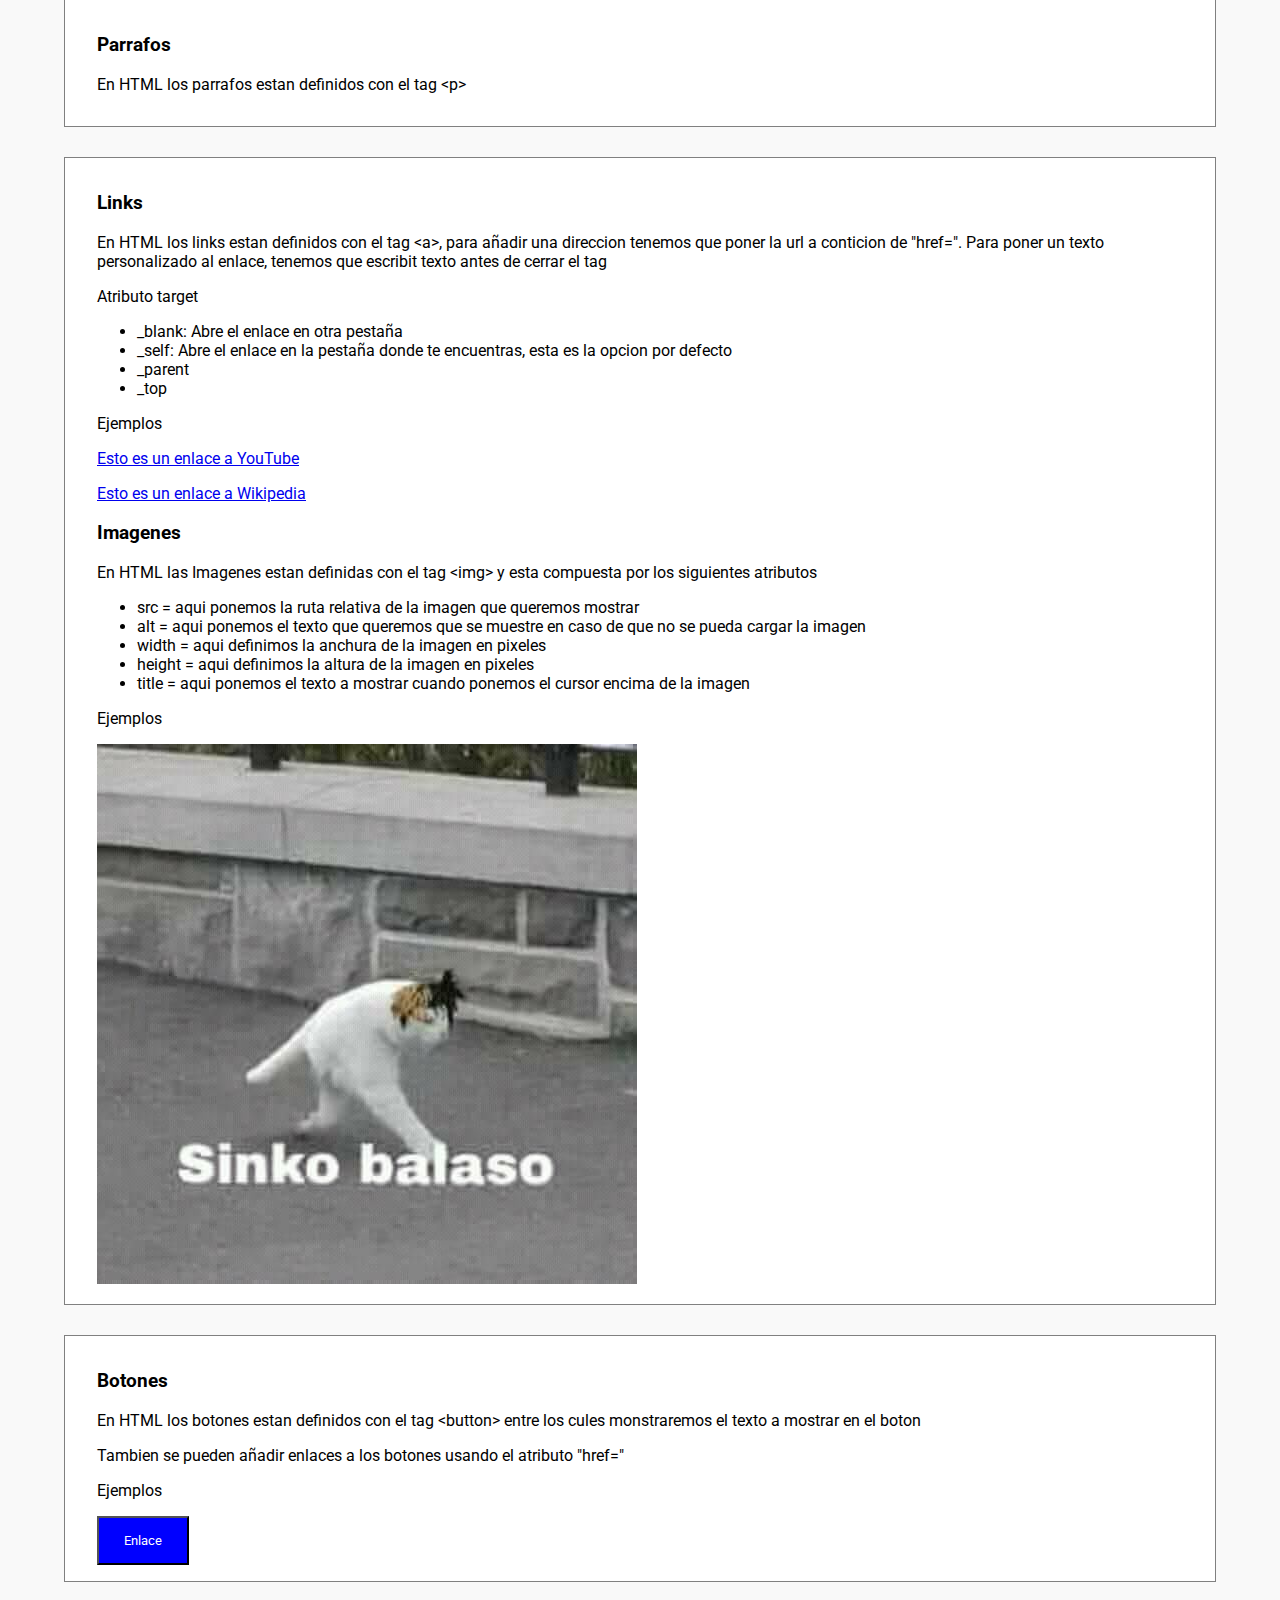
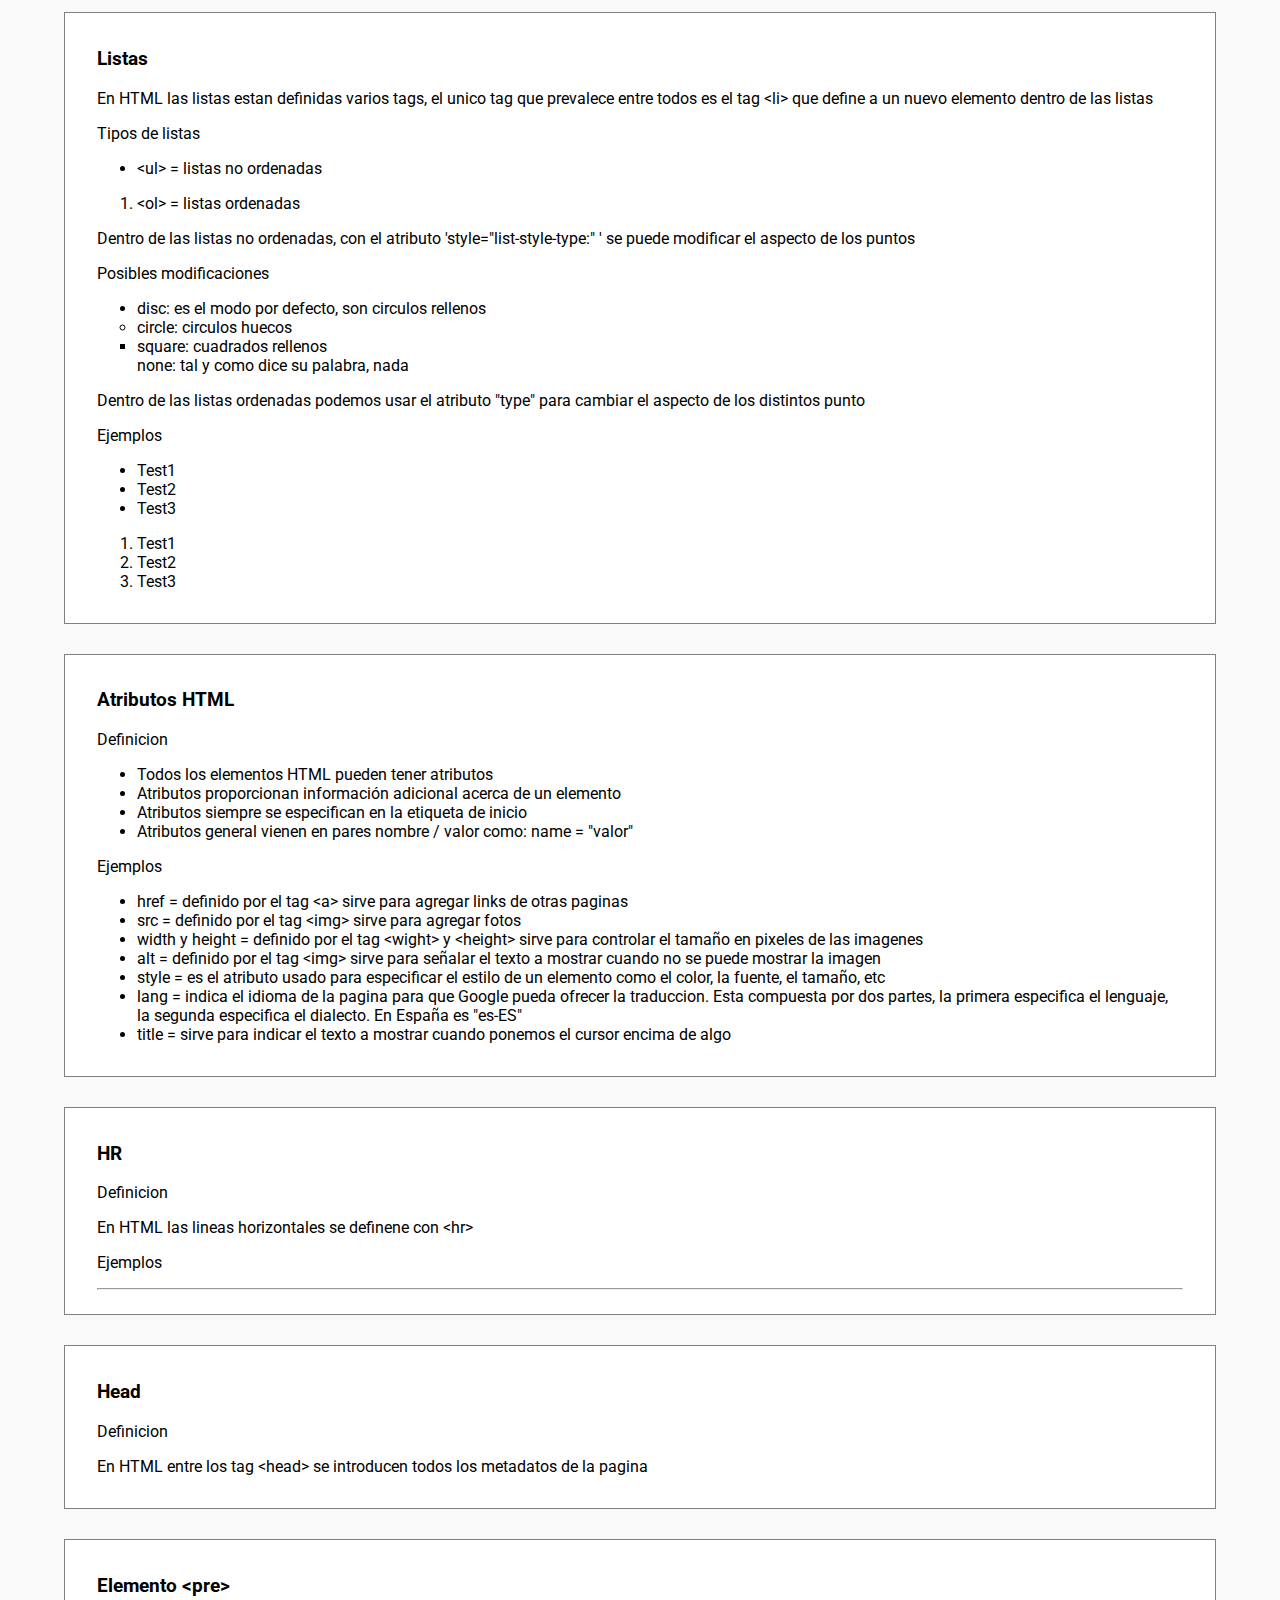
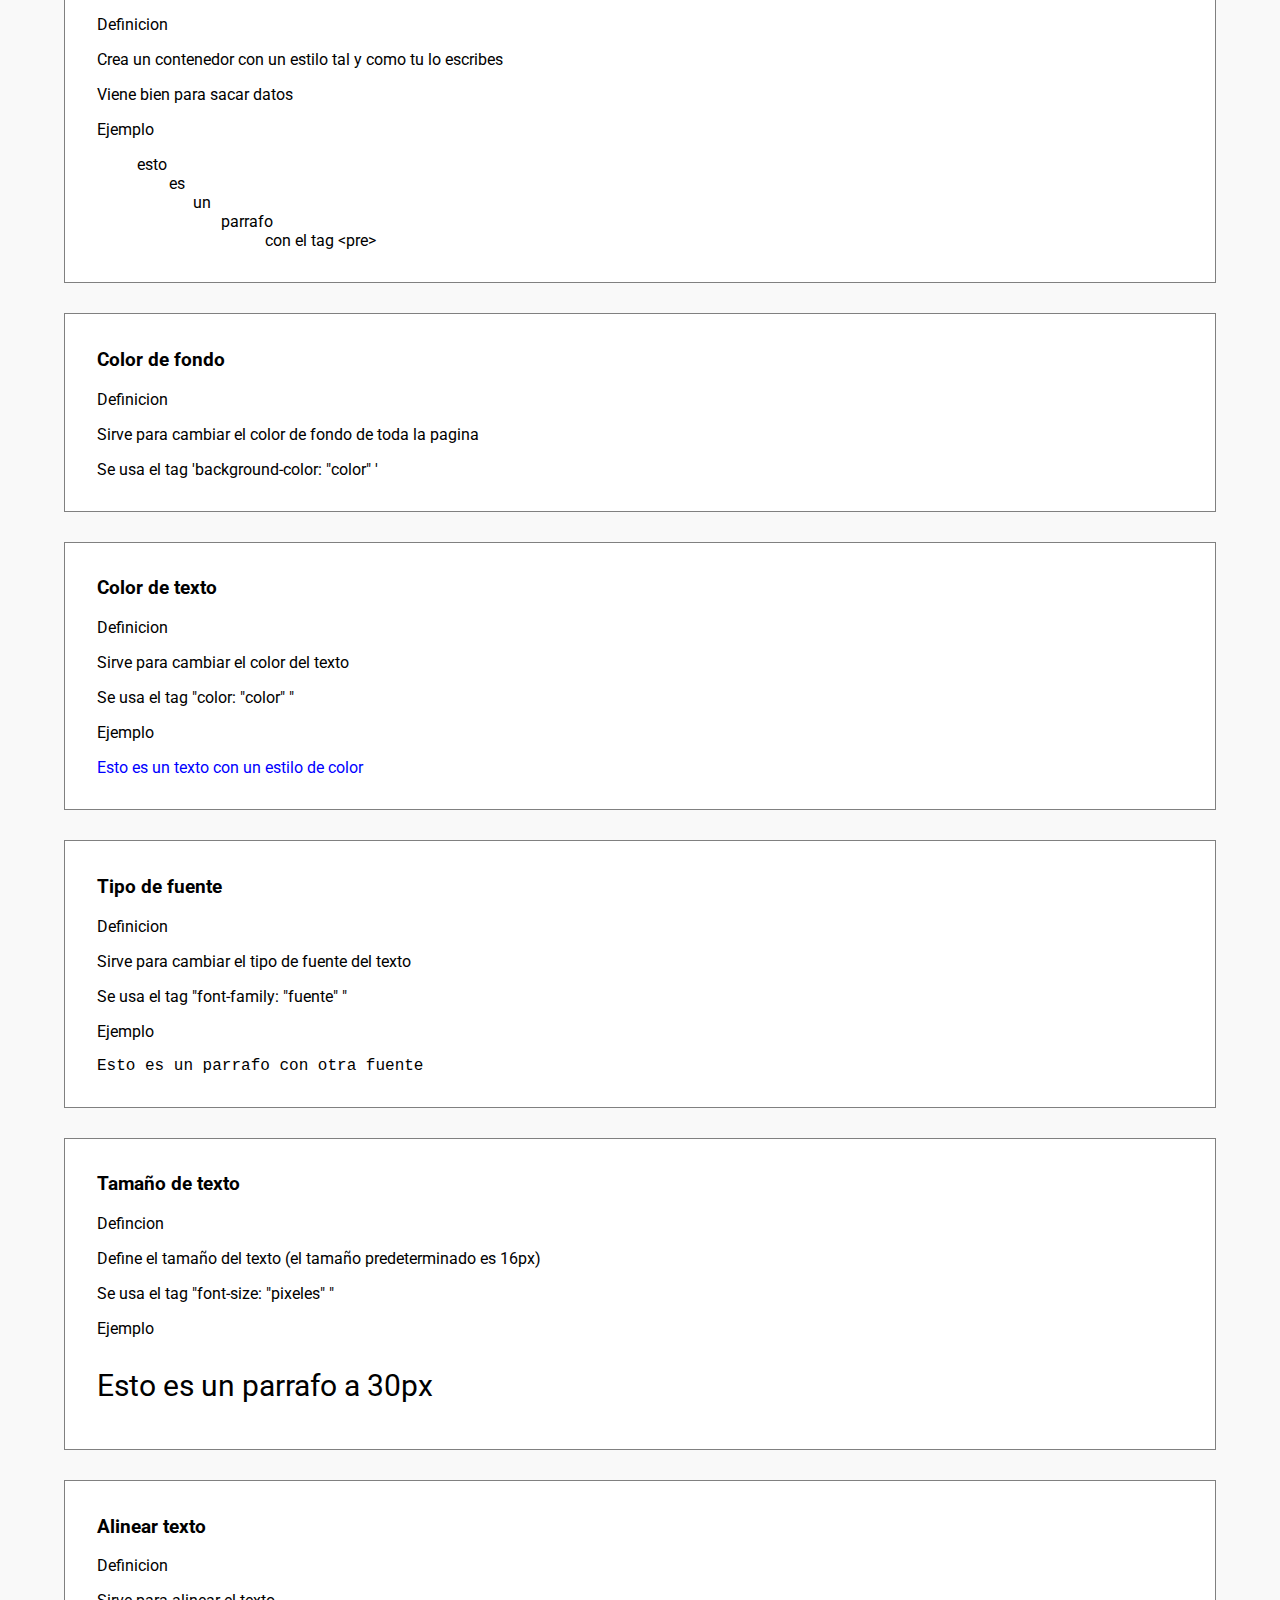
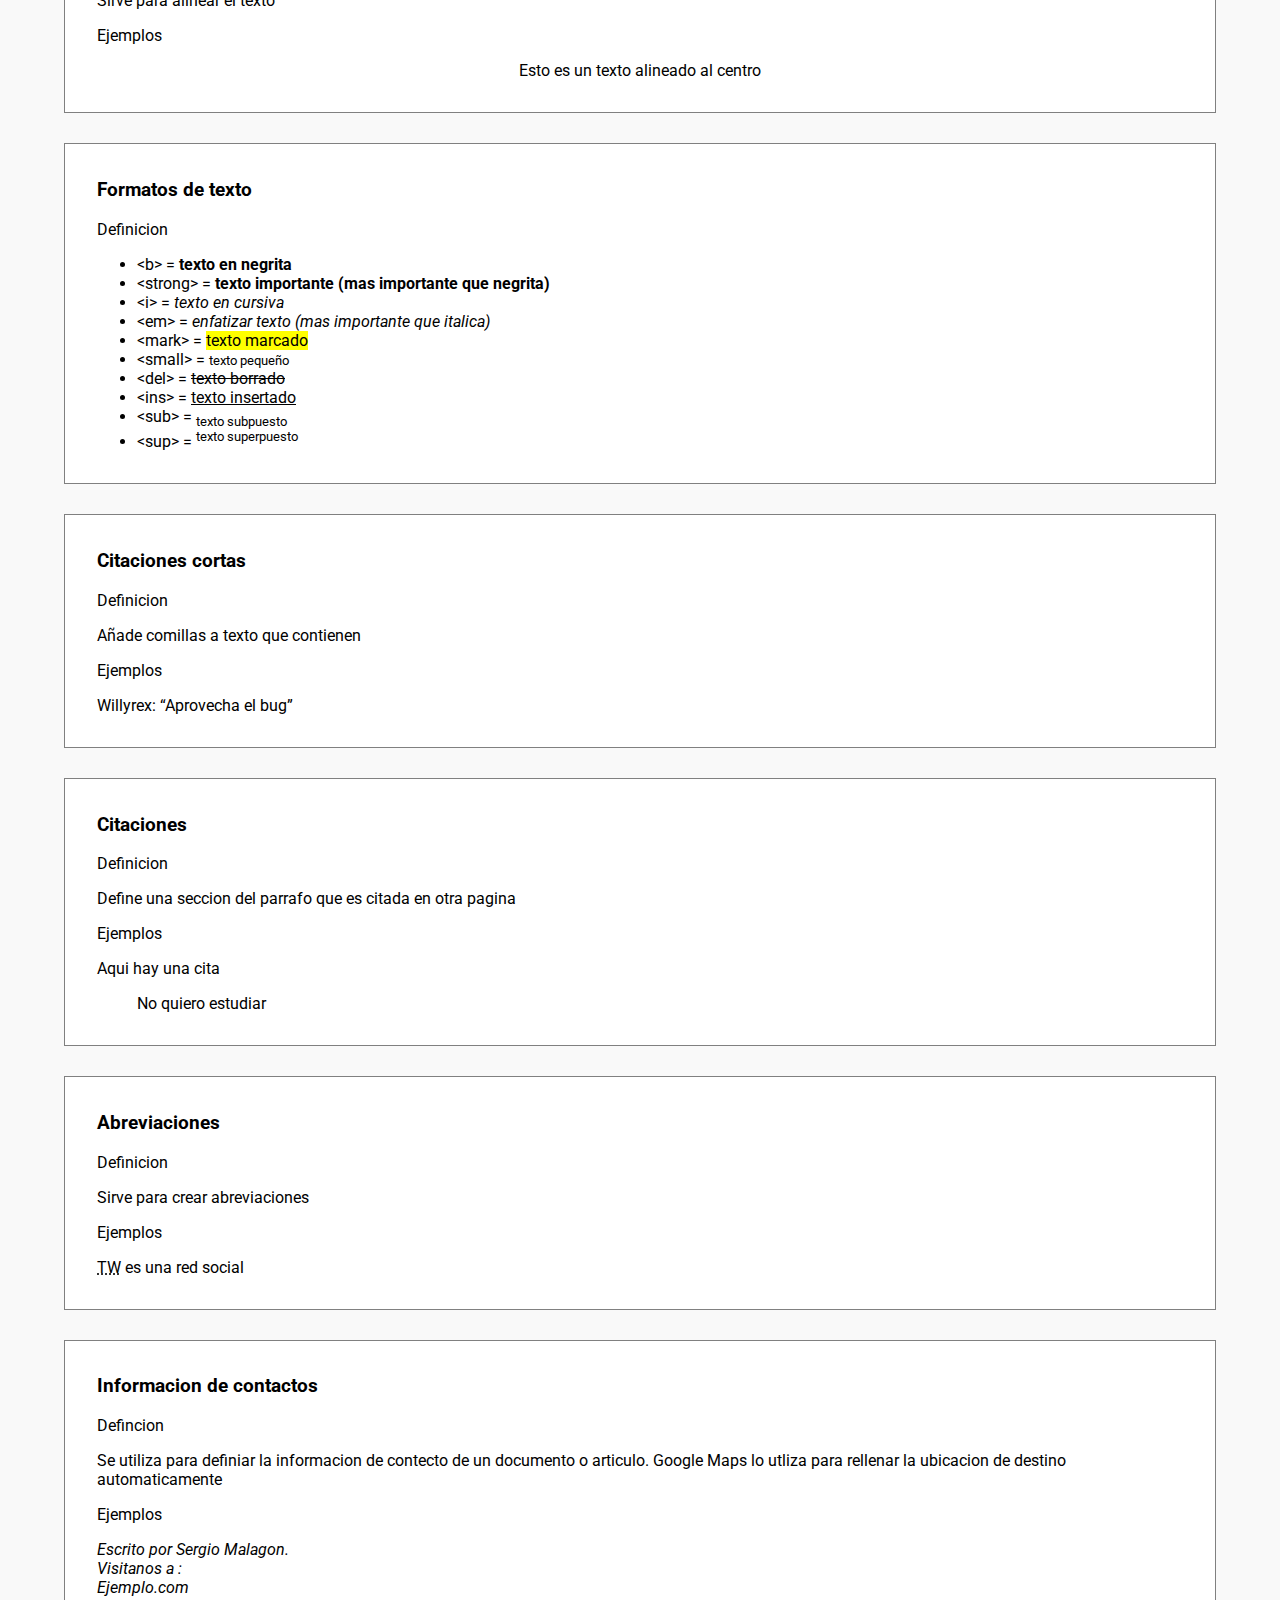
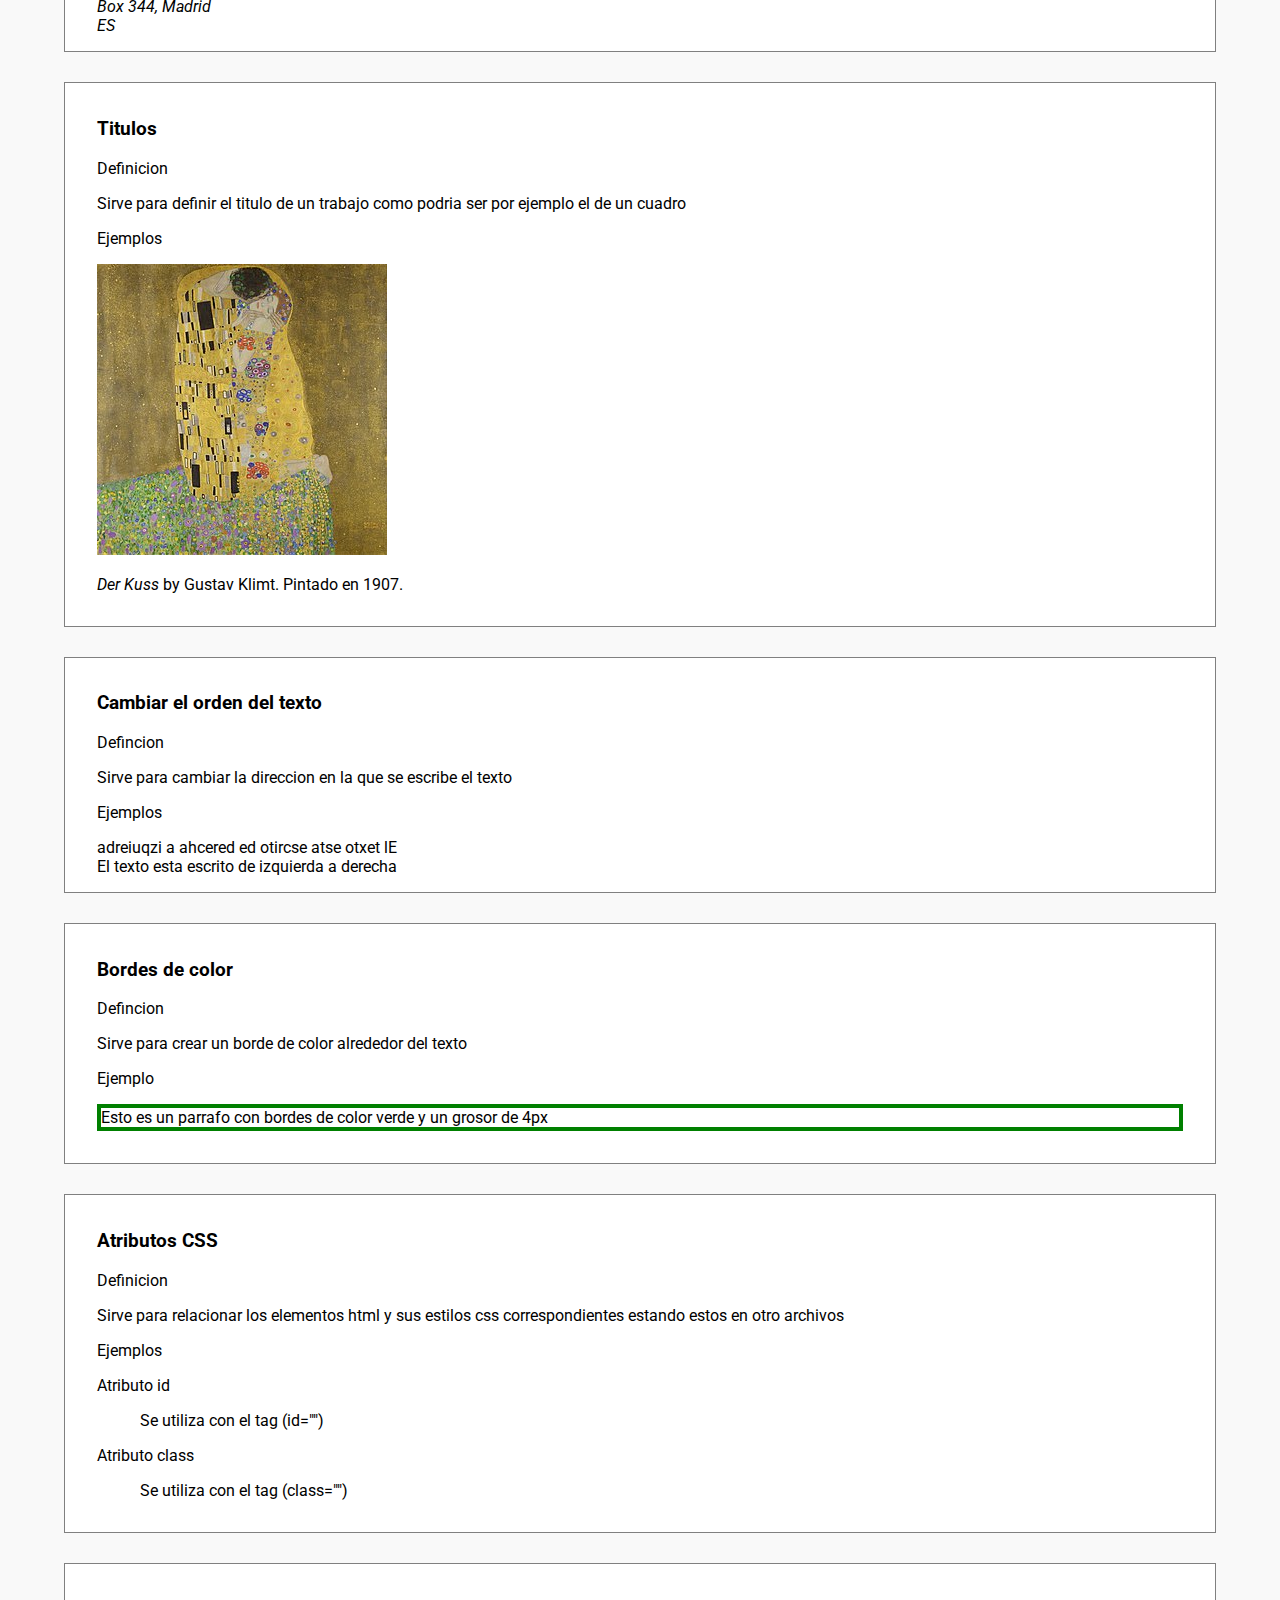
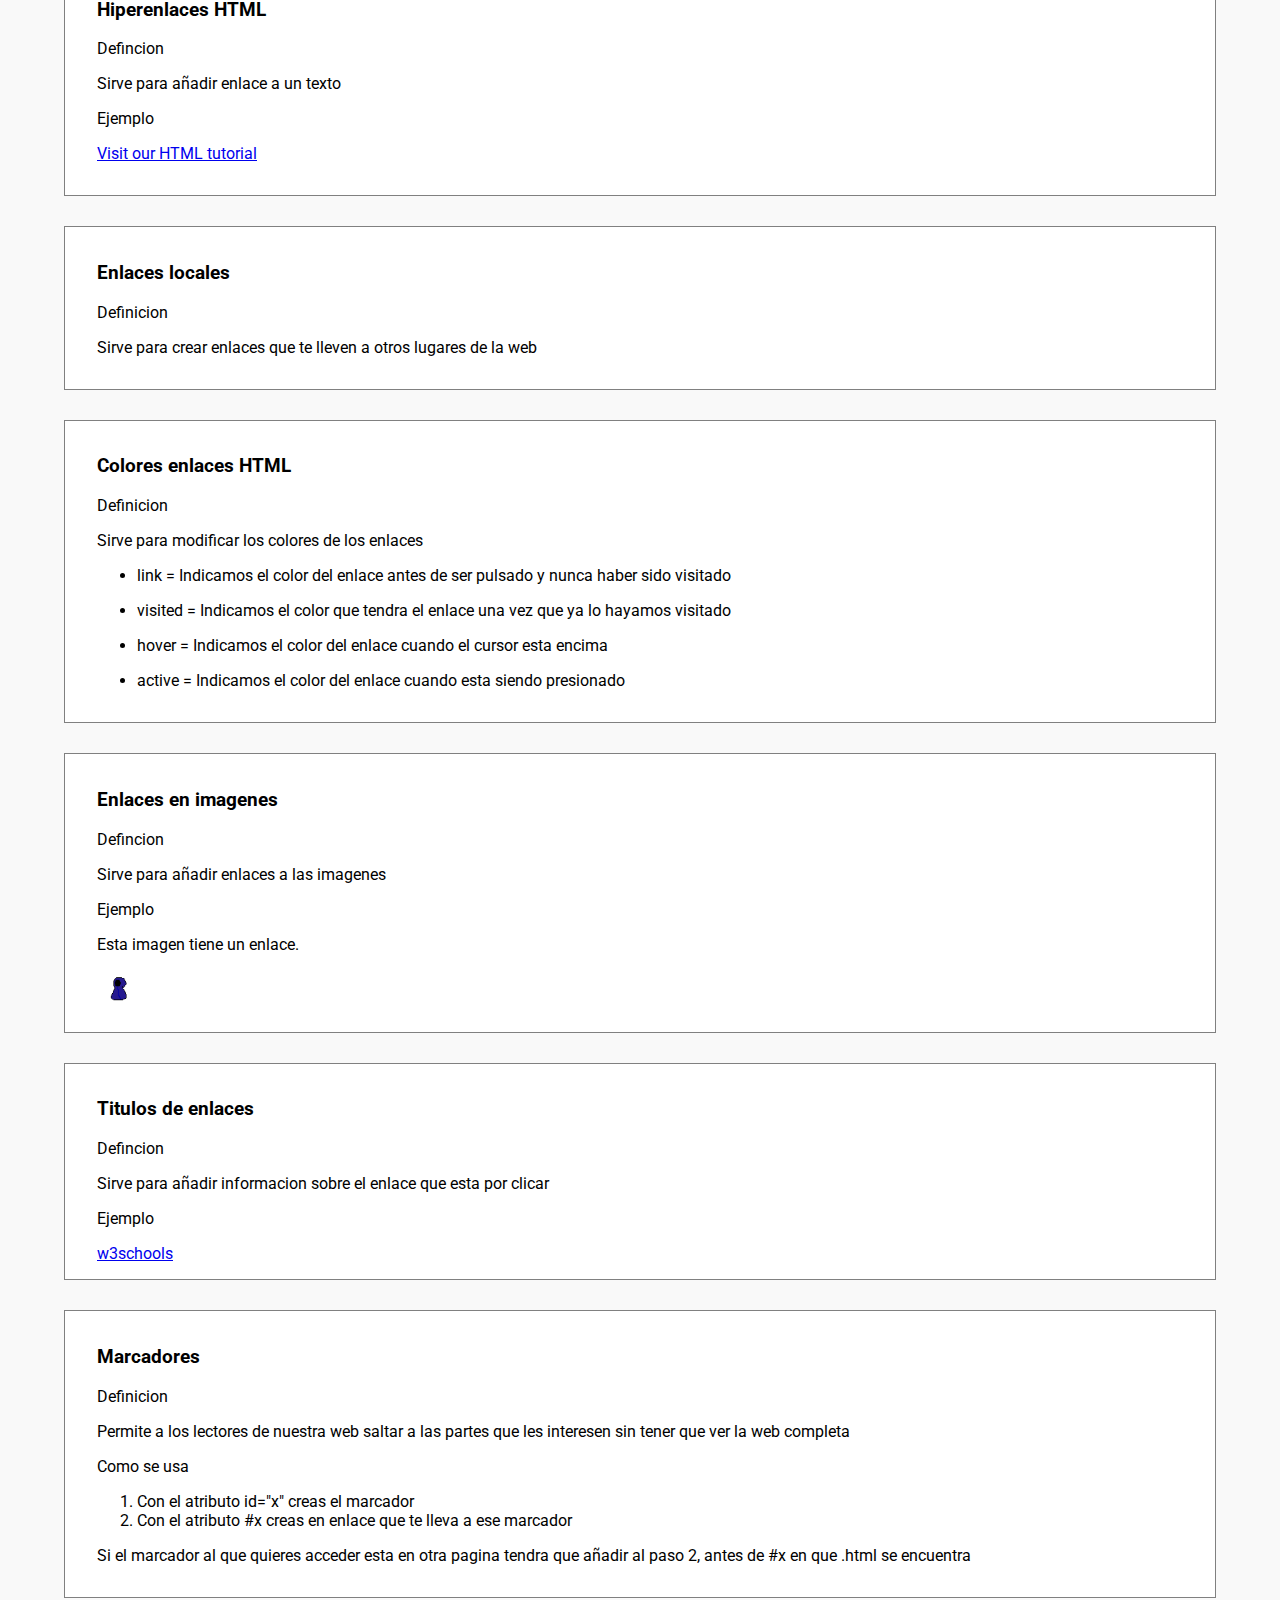
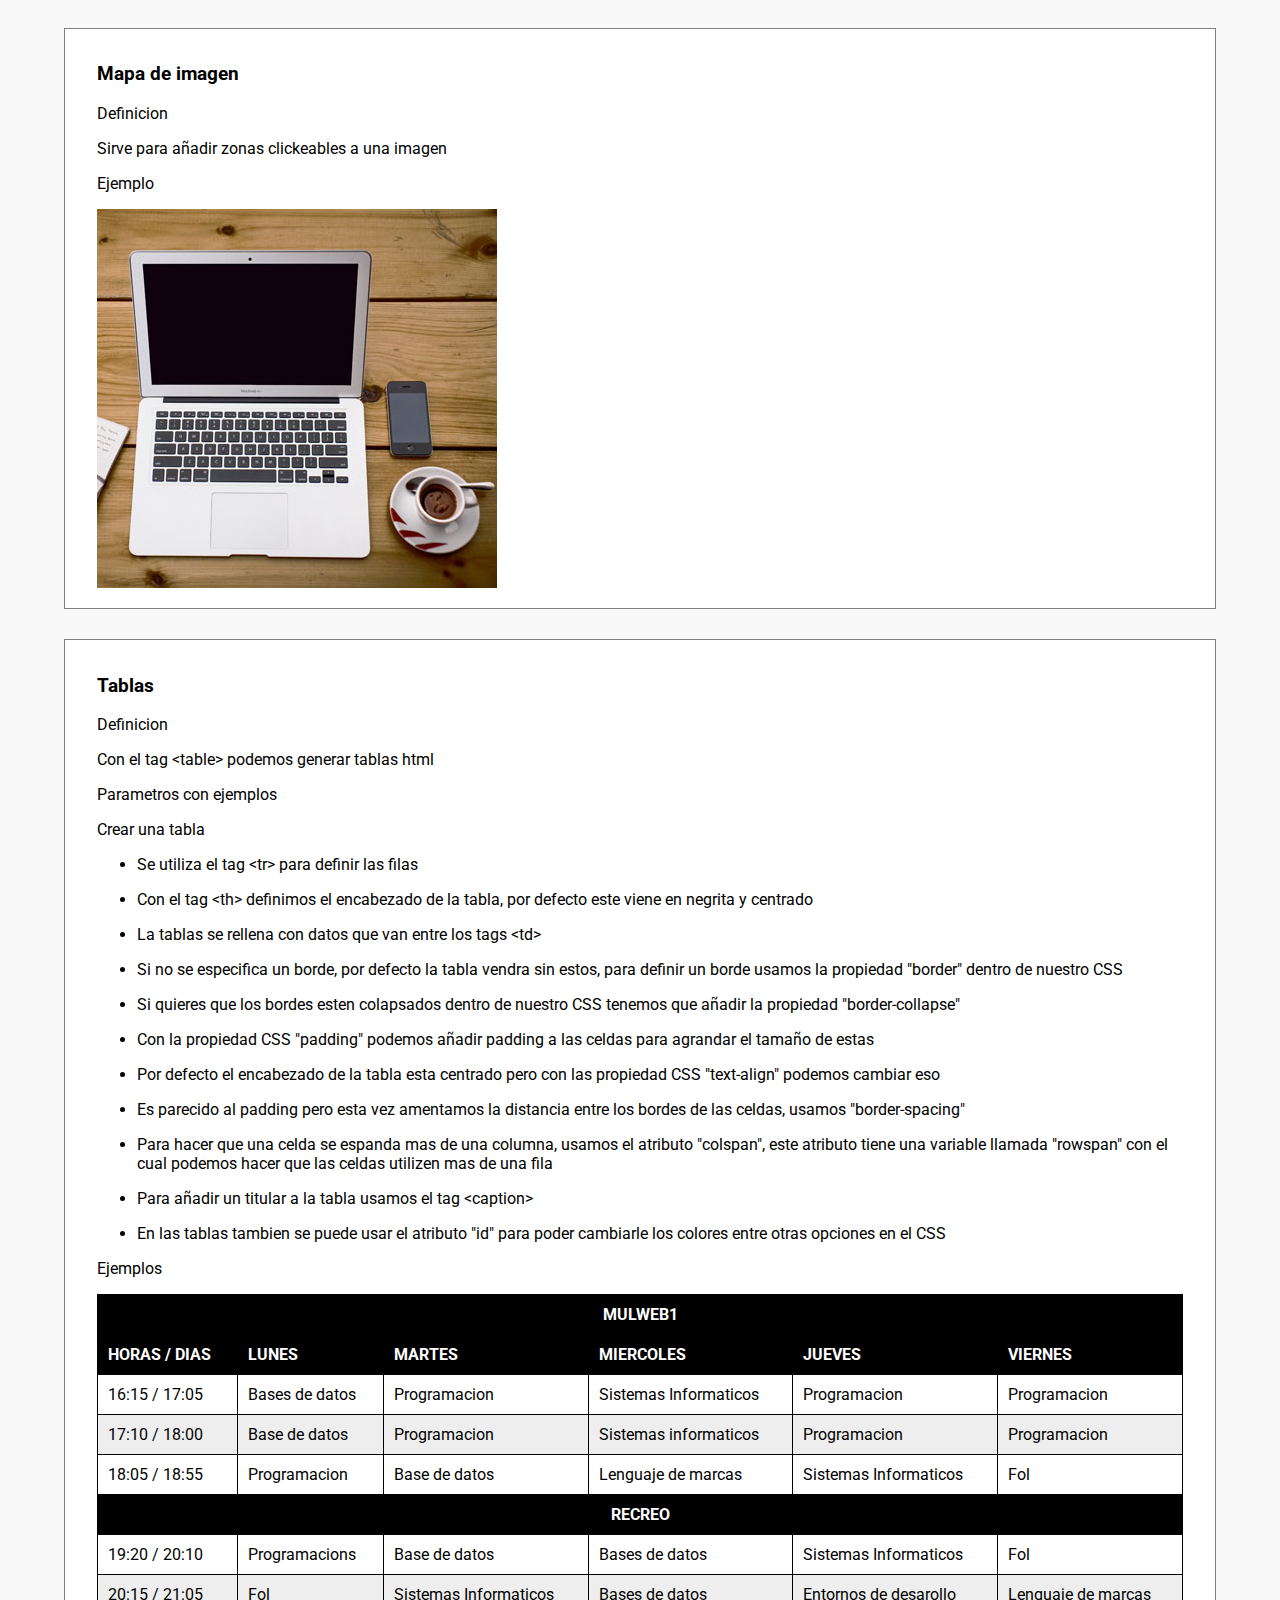
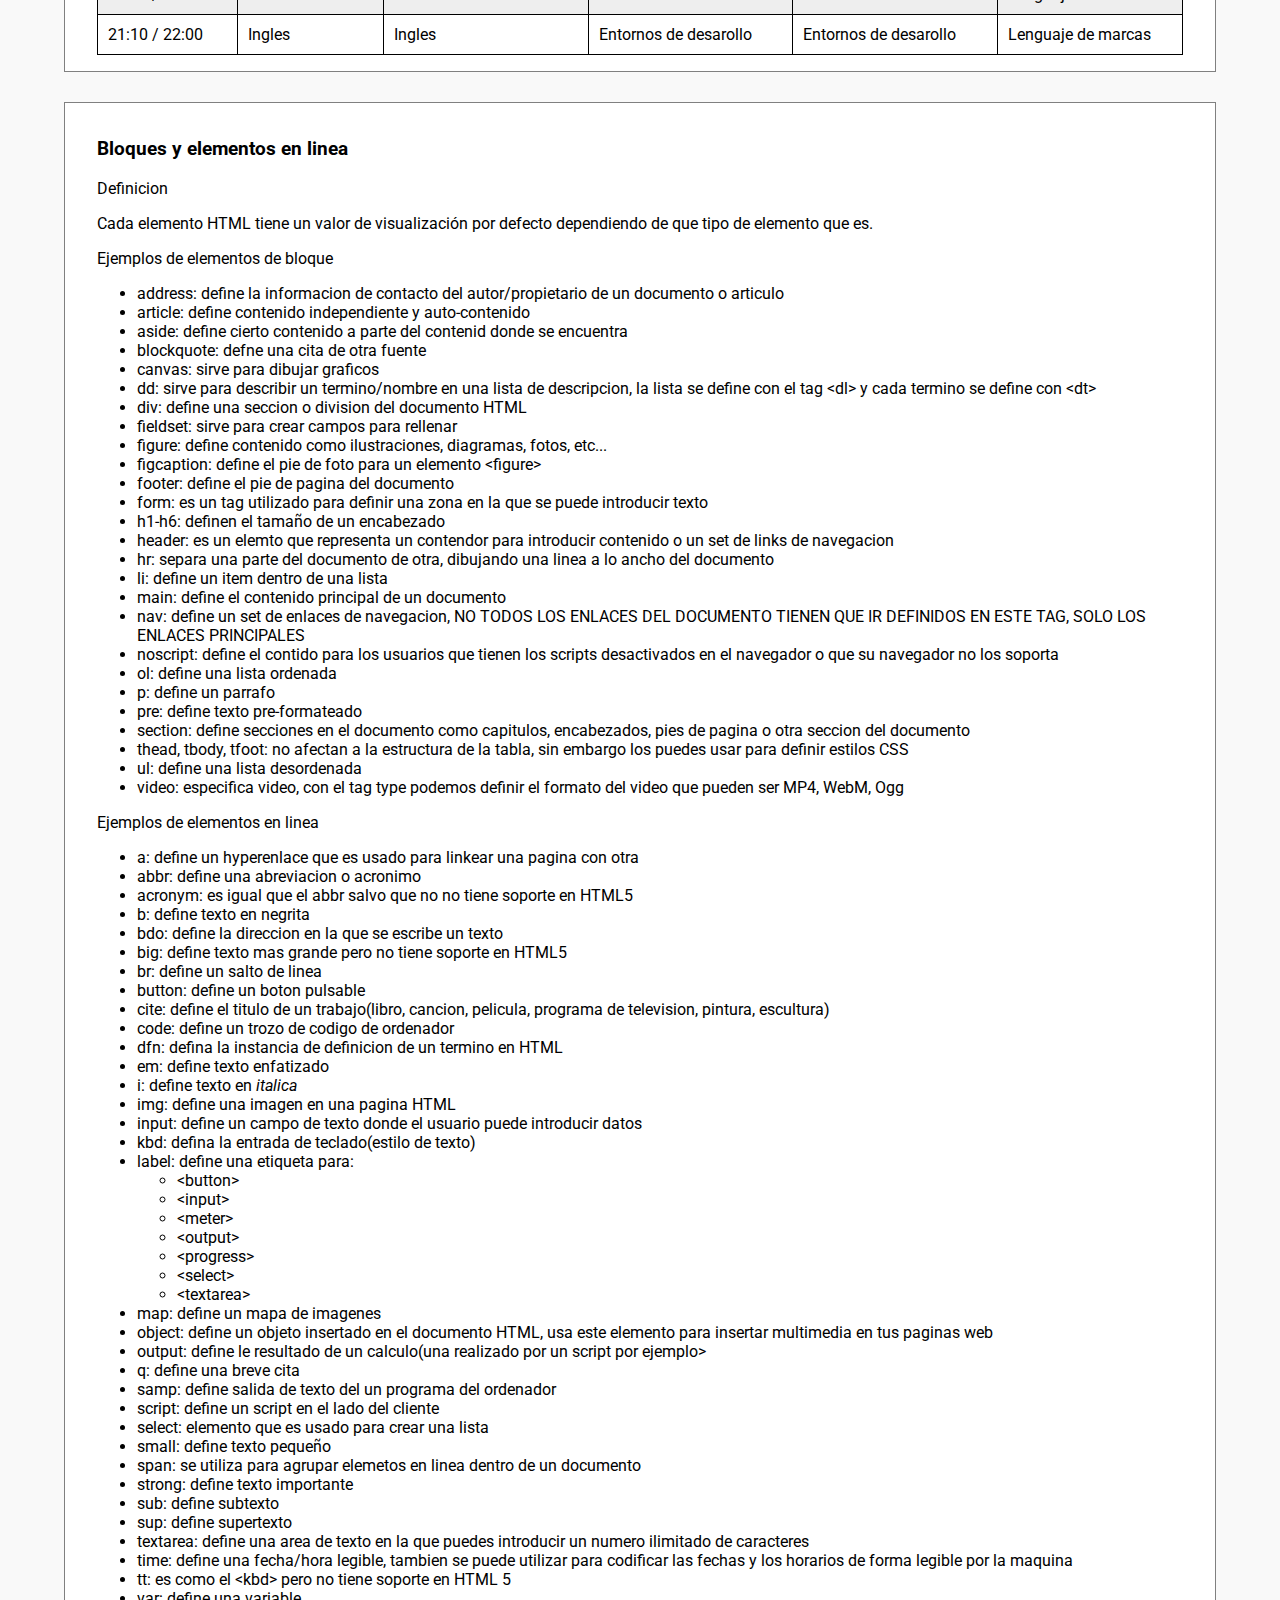
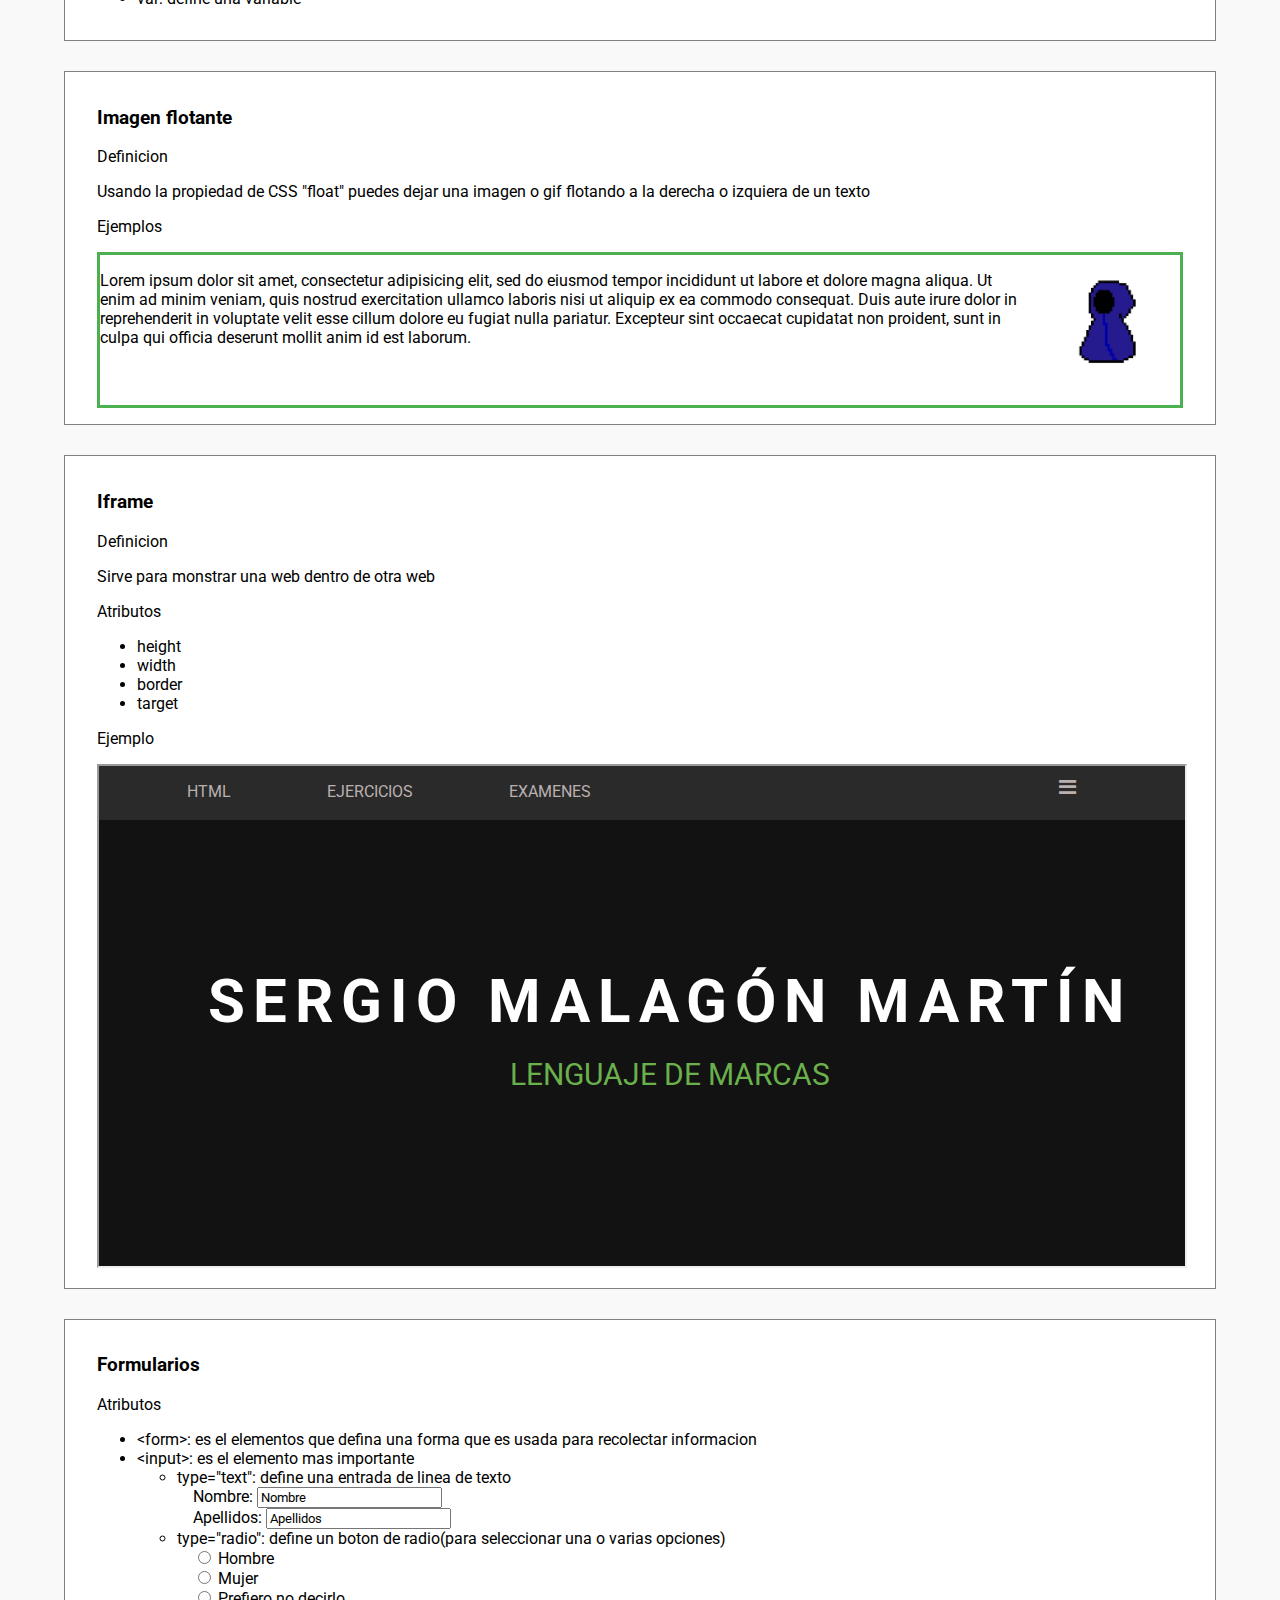
==== commit ec9040ec: "29/03/2020" ====
--- a/index.html
+++ b/index.html
@@ -2,888 +2,879 @@
 <html lang="es" dir="ltr">
 
 <head>
-    <meta charset="utf-8" />
-    <title>Sergio Malagon Martin</title>
-    <link rel="shortcut icon" type="image/png" href="img/favicon.png" />
-    <link rel="stylesheet" href="index.css" />
-    <link rel="stylesheet" href="font-awesome-4.7.0/css/font-awesome.min.css" />
-    <link href='https://fonts.googleapis.com/css?family=Roboto' rel='stylesheet'>
-    <script src="menu.js?03032020"></script>
+  <meta charset="utf-8" />
+  <title>Sergio Malagon Martin</title>
+  <link rel="shortcut icon" type="image/png" href="img/favicon.png" />
+  <link rel="stylesheet" href="index.css" />
+  <link rel="stylesheet" href="font-awesome-4.7.0/css/font-awesome.min.css" />
+  <link href='https://fonts.googleapis.com/css?family=Roboto' rel='stylesheet'>
+  <script src="menu.js?03032020"></script>
 </head>
 
 <body>
-    <!--version 20/03/2020-->
-    <header class="menu">
-        <div class="zonaMenu">
-            <ul class="listaMenu">
-                <li class="opcionesLista"><a href="#" class="enlacesMenu">html</a></li>
-                <li class="opcionesLista mostrar"><a href="#" class="enlacesMenu">ejercicios</a>
-                    <div class="subrayado"></div>
-                    <div class="MenuPeque">
-                        <ul class="listaMenuPeque">
-                            <li>
-                                <div>
-                                    <a href="/ejercicios/ejercicio_tabla.html" target="_blank">Ejericios Tablas</a>
-                                    <a href="/ejercicios/ejercicio1.html" target="_blank">Ejericios 1</a>
-                                    <a href="/ejercicios/ejercicio2.html" target="_blank">Ejericios 2</a>
-                                    <a href="/ejercicios/rosalia.html" target="_blank">Rosalia</a>
-                                    <a href="/ejercicios/starwars.html" target="_blank">Star Wars</a>
-                                    <a href="/ejercicios/formulario.html" target="_blank">Formulario</a>
-                                    <a href="/ejercicios/youtube.html" target="_blank">youtube</a>
-                                </div>
-                            </li>
-                        </ul>
-                    </div>
-                </li>
-                <li class="opcionesLista mostrar"><a href="#" class="enlacesMenu">examenes</a>
-                    <div class="subrayado"></div>
-                    <div class="MenuPeque">
-                        <ul class="listaMenuPeque">
-                            <li>
-                                <div>
-                                    <a href="/ejercicios/examen_corregido.html" target="_blank">Examen 1</a>
-                                </div>
-                            </li>
-                        </ul>
-                    </div>
-                </li>
+  <!--version 29/03/2020-->
+  <header class="menu">
+    <div class="zonaMenu">
+      <ul class="listaMenu">
+        <li class="opcionesLista"><a href="#" class="enlacesMenu">html</a></li>
+        <li class="opcionesLista mostrar"><a href="#" class="enlacesMenu">ejercicios</a>
+          <div class="subrayado"></div>
+          <div class="MenuPeque">
+            <ul class="listaMenuPeque">
+              <li>
+                <div>
+                  <a href="/ejercicios/ejercicio_tabla.html" target="_blank">Ejericios Tablas</a>
+                  <a href="/ejercicios/ejercicio1.html" target="_blank">Ejericios 1</a>
+                  <a href="/ejercicios/ejercicio2.html" target="_blank">Ejericios 2</a>
+                  <a href="/ejercicios/rosalia.html" target="_blank">Rosalia</a>
+                  <a href="/ejercicios/starwars.html" target="_blank">Star Wars</a>
+                  <a href="/ejercicios/formulario.html" target="_blank">Formulario</a>
+                  <a href="/ejercicios/youtube.html" target="_blank">youtube</a>
+                  <a href="./ejercicios/minecraft.html" target="_blank">minecraft</a>
+                </div>
+              </li>
             </ul>
-        </div>
-        <div class="zonaIndice">
-            <a class="indiceIconoEnlace" onclick="mostrarMenu()"><i class="fa fa-bars" aria-hidden="true"></i></a>
-        </div>
-    </header>
-    <div class="introduccion">
-        <div id="introduccionAux">
-            <div class="introducion2">
-                <span class="text1">Sergio Malagón Martín</span>
-                <span class="text2">Lenguaje De Marcas</span>
-            </div>
-        </div>
+          </div>
+        </li>
+        <li class="opcionesLista mostrar"><a href="#" class="enlacesMenu">examenes</a>
+          <div class="subrayado"></div>
+          <div class="MenuPeque">
+            <ul class="listaMenuPeque">
+              <li>
+                <div>
+                  <a href="/ejercicios/examen_corregido.html" target="_blank">Examen 1</a>
+                </div>
+              </li>
+            </ul>
+          </div>
+        </li>
+      </ul>
     </div>
-    <div id="indiceScrip" hidden=true>
-        <div id="indice">
-            <nav id="marcadores">
-                <a href="#que_es_html">¿Que es html?</a>
-                <a href="#tipos_encabezados">Tipos de encabezados</a>
-                <a href="#parrafos">Parrafos</a>
-                <a href="#links">Links</a>
-                <a href="#imagenes">Imagenes</a>
-                <a href="#botones">Botones</a>
-                <a href="#listas">Listas</a>
-                <a href="#atributos_html">Atributos html</a>
-                <a href="#horizontal">HR</a>
-                <a href="#head">Head</a>
-                <a href="#pre">Pre</a>
-                <a href="#color_fondo">Color de fondo</a>
-                <a href="#color_texto">Color de texto</a>
-                <a href="#tipo_fuente">Tipo de fuente</a>
-                <a href="#tamañotexto">Tamaño texto</a>
-                <a href="#alineartexto">Alinear texto</a>
-                <a href="#formatos_texto">Formatos texto</a>
-                <a href="#citaciones_cortas">Citaciones cortas</a>
-                <a href="#citaciones">Citaciones</a>
-                <a href="#abreviaciones">Abreviaciones</a>
-                <a href="#informacion_contactos">Informacion de contactos</a>
-                <a href="#titulos">Titulos</a>
-                <a href="#orden_textos">Orden del texto</a>
-                <a href="#bordes">Bordes de color</a>
-                <a href="#atributos_css">Atributos css</a>
-                <a href="#hiperenlaces">Hiperenlaces</a>
-                <a href="#enlaces_locales">Enlaces locales</a>
-                <a href="#colores_enlaces">Colores de los enlaces</a>
-                <a href="#enlaces_imagenes">Enlaces en las imagenes</a>
-                <a href="#titulos_enlaces">Enlaces en los textos</a>
-                <a href="#marcador">Marcadores</a>
-                <a href="#mapa_imagenes">Mapa imagenes</a>
-                <a href="#fondo_pagina">Fondo de la pagina</a>
-                <a href="#tablas">Tablas</a>
-                <a href="#bloquesyelementos">Bloques y elementos en linea</a>
-                <a href="#imagen_flotante">Imagen flotante</a>
-                <a href="#iframe">Iframe</a>
-                <a href="#formularios">Formularios</a>
-                <a href="#javascript">JavaScript</a>
-            </nav>
-        </div>
+    <div class="zonaIndice">
+      <a class="indiceIconoEnlace" onclick="mostrarMenu()"><i class="fa fa-bars" aria-hidden="true"></i></a>
     </div>
-    <div class="bloque" id="que_es_html">
-        <h3>¿Que es html?</h3>
-        <ul>
-            <li>HTML significa Hyper Text Markup Language</li>
-            <li>HTML describe la estructura de una página web</li>
-            <li>HTML consiste en una serie de elementos</li>
-            <li>Los elementos HTML le dicen al navegador cómo mostrar el contenido</li>
-            <li>Los elementos HTML están representados por etiquetas</li>
-            <li>HTML etiquetas de la etiqueta de piezas de contenido como "mesa" "la partida", "párrafo", y así sucesivamente</li>
-            <li>Los navegadores no muestran las etiquetas HTML, pero las usan para representar el contenido de la página </li>
-        </ul>
+  </header>
+  <div class="introduccion">
+    <div id="introduccionAux">
+      <div class="introducion2">
+        <span class="text1">Sergio Malagón Martín</span>
+        <span class="text2">Lenguaje De Marcas</span>
+      </div>
     </div>
-    <div class="bloque" id="tipos_encabezados">
-        <h3>Tipos de encabezados</h3>
-        <h1>Esto es el encabezado h1</h1>
-        <h2>Esto es el encabezado h2</h2>
-        <h3>Esto es el encabezado h3</h3>
-        <h4>Esto es el encabezado h4</h4>
-        <h5>Esto es el encabezado h5</h5>
-        <h6>Esto es el encabezado h6</h6>
+  </div>
+  <div id="indiceScrip" hidden=true>
+    <div id="indice">
+      <nav id="marcadores">
+        <a href="#que_es_html">¿Que es html?</a>
+        <a href="#tipos_encabezados">Tipos de encabezados</a>
+        <a href="#parrafos">Parrafos</a>
+        <a href="#links">Links</a>
+        <a href="#imagenes">Imagenes</a>
+        <a href="#botones">Botones</a>
+        <a href="#listas">Listas</a>
+        <a href="#atributos_html">Atributos html</a>
+        <a href="#horizontal">HR</a>
+        <a href="#head">Head</a>
+        <a href="#pre">Pre</a>
+        <a href="#color_fondo">Color de fondo</a>
+        <a href="#color_texto">Color de texto</a>
+        <a href="#tipo_fuente">Tipo de fuente</a>
+        <a href="#tamañotexto">Tamaño texto</a>
+        <a href="#alineartexto">Alinear texto</a>
+        <a href="#formatos_texto">Formatos texto</a>
+        <a href="#citaciones_cortas">Citaciones cortas</a>
+        <a href="#citaciones">Citaciones</a>
+        <a href="#abreviaciones">Abreviaciones</a>
+        <a href="#informacion_contactos">Informacion de contactos</a>
+        <a href="#titulos">Titulos</a>
+        <a href="#orden_textos">Orden del texto</a>
+        <a href="#bordes">Bordes de color</a>
+        <a href="#atributos_css">Atributos css</a>
+        <a href="#hiperenlaces">Hiperenlaces</a>
+        <a href="#enlaces_locales">Enlaces locales</a>
+        <a href="#colores_enlaces">Colores de los enlaces</a>
+        <a href="#enlaces_imagenes">Enlaces en las imagenes</a>
+        <a href="#titulos_enlaces">Enlaces en los textos</a>
+        <a href="#marcador">Marcadores</a>
+        <a href="#mapa_imagenes">Mapa imagenes</a>
+        <a href="#fondo_pagina">Fondo de la pagina</a>
+        <a href="#tablas">Tablas</a>
+        <a href="#bloquesyelementos">Bloques y elementos en linea</a>
+        <a href="#imagen_flotante">Imagen flotante</a>
+        <a href="#iframe">Iframe</a>
+        <a href="#formularios">Formularios</a>
+        <a href="#javascript">JavaScript</a>
+      </nav>
     </div>
-    <div class="bloque" id="parrafos">
-        <h3>Parrafos</h3>
-        <p>En HTML los parrafos estan definidos con el tag &ltp> </p>
-    </div>
-    <div class="bloque" id="links">
-        <section>
-            <h3>Links</h3>
-            <p> En HTML los links estan definidos con el tag &lta>, para añadir una direccion tenemos que poner la url a conticion de "href=". Para poner un texto personalizado al enlace, tenemos que escribit texto antes de cerrar el tag </p>
-            <p>Atributo target</p>
-            <ul>
-                <li>_blank: Abre el enlace en otra pestaña</li>
-                <li> _self: Abre el enlace en la pestaña donde te encuentras, esta es la opcion por defecto </li>
-                <li>_parent</li>
-                <li>_top</li>
-            </ul>
-            <p>Ejemplos</p>
-            <p>
-                <a href="https://www.youtube.com/?hl=es&gl=ES">Esto es un enlace a YouTube</a>
-            </p>
-            <p>
-                <a href="https://es.wikipedia.org/wiki/Wikipedia:Portada">Esto es un enlace a Wikipedia</a>
-            </p>
-        </section>
-        <section>
-            <h3 id="imagenes">Imagenes</h3>
-            <p> En HTML las Imagenes estan definidas con el tag &ltimg> y esta compuesta por los siguientes atributos </p>
-            <ul>
-                <li> src = aqui ponemos la ruta relativa de la imagen que queremos mostrar </li>
-                <li> alt = aqui ponemos el texto que queremos que se muestre en caso de que no se pueda cargar la imagen </li>
-                <li>width = aqui definimos la anchura de la imagen en pixeles</li>
-                <li>height = aqui definimos la altura de la imagen en pixeles</li>
-                <li> title = aqui ponemos el texto a mostrar cuando ponemos el cursor encima de la imagen </li>
-            </ul>
-            <p>Ejemplos</p>
-            <img src="img/gato.jpg" alt="Hay un gato, el gato busca pelea" title="Gato Curseado" />
-        </section>
-    </div>
-    <div class="bloque" id="botones">
-        <h3>Botones</h3>
-        <p> En HTML los botones estan definidos con el tag &ltbutton> entre los cules monstraremos el texto a mostrar en el boton </p>
-        <p> Tambien se pueden añadir enlaces a los botones usando el atributo "href=" </p>
-        <p>Ejemplos</p>
-        <button id="boton" type="button" name="button">Enlace</button>
-    </div>
-    <div class="bloque" id="listas">
-        <h3>Listas</h3>
-        <p> En HTML las listas estan definidas varios tags, el unico tag que prevalece entre todos es el tag &ltli> que define a un nuevo elemento dentro de las listas </p>
-        <p>Tipos de listas</p>
-        <ul>
-            <li> &ltul> = listas no ordenadas </li>
-        </ul>
-        <ol>
-            <li> &ltol> = listas ordenadas </li>
-        </ol>
-        <p> Dentro de las listas no ordenadas, con el atributo 'style="list-style-type:" ' se puede modificar el aspecto de los puntos </p>
-        <p>Posibles modificaciones</p>
-        <ul>
-            <li>disc: es el modo por defecto, son circulos rellenos</li>
-            <li id="circle">circle: circulos huecos</li>
-            <li id="square">square: cuadrados rellenos</li>
-            <li id="none">none: tal y como dice su palabra, nada</li>
-        </ul>
-        <p> Dentro de las listas ordenadas podemos usar el atributo "type" para cambiar el aspecto de los distintos punto </p>
-        <p>Ejemplos</p>
-        <ul>
-            <li>Test1</li>
-            <li>Test2</li>
-            <li>Test3</li>
-        </ul>
-        <ol>
-            <li>Test1</li>
-            <li>Test2</li>
-            <li>Test3</li>
-        </ol>
-    </div>
-    <div class="bloque" id="atributos_html">
-        <h3>Atributos HTML</h3>
-        <p>Definicion</p>
-        <ul>
-            <li>Todos los elementos HTML pueden tener atributos</li>
-            <li> Atributos proporcionan información adicional acerca de un elemento </li>
-            <li>Atributos siempre se especifican en la etiqueta de inicio</li>
-            <li> Atributos general vienen en pares nombre / valor como: name = "valor" </li>
-        </ul>
-        <p>Ejemplos</p>
-        <ul>
-            <li> href = definido por el tag &lta> sirve para agregar links de otras paginas </li>
-            <li>src = definido por el tag &ltimg> sirve para agregar fotos</li>
-            <li> width y height = definido por el tag &ltwight> y &ltheight> sirve para controlar el tamaño en pixeles de las imagenes </li>
-            <li> alt = definido por el tag &ltimg> sirve para señalar el texto a mostrar cuando no se puede mostrar la imagen </li>
-            <li> style = es el atributo usado para especificar el estilo de un elemento como el color, la fuente, el tamaño, etc </li>
-            <li> lang = indica el idioma de la pagina para que Google pueda ofrecer la traduccion. Esta compuesta por dos partes, la primera especifica el lenguaje, la segunda especifica el dialecto. En España es "es-ES" </li>
-            <li> title = sirve para indicar el texto a mostrar cuando ponemos el cursor encima de algo </li>
-        </ul>
-    </div>
-    <div class="bloque" id="horizontal">
-        <h3>HR</h3>
-        <p>Definicion</p>
-        <p>En HTML las lineas horizontales se definene con &lthr></p>
-        <p>Ejemplos</p>
-        <hr id="hr">
-    </div>
-    <div class="bloque" id="head">
-        <h3>Head</h3>
-        <p>Definicion</p>
-        <p> En HTML entre los tag &lthead> se introducen todos los metadatos de la pagina </p>
-    </div>
-    <div class="bloque" id="pre">
-        <h3>Elemento &ltpre> </h3>
-        <p>Definicion</p>
-        <p>Crea un contenedor con un estilo tal y como tu lo escribes</p>
-        <p>Viene bien para sacar datos</p>
-        <p>Ejemplo</p>
-        <pre>
+  </div>
+  <div class="bloque" id="que_es_html">
+    <h3>¿Que es html?</h3>
+    <ul>
+      <li>HTML significa Hyper Text Markup Language</li>
+      <li>HTML describe la estructura de una página web</li>
+      <li>HTML consiste en una serie de elementos</li>
+      <li>Los elementos HTML le dicen al navegador cómo mostrar el contenido</li>
+      <li>Los elementos HTML están representados por etiquetas</li>
+      <li>HTML etiquetas de la etiqueta de piezas de contenido como "mesa" "la partida", "párrafo", y así sucesivamente</li>
+      <li>Los navegadores no muestran las etiquetas HTML, pero las usan para representar el contenido de la página </li>
+    </ul>
+  </div>
+  <div class="bloque" id="tipos_encabezados">
+    <h3>Tipos de encabezados</h3>
+    <h1>Esto es el encabezado h1</h1>
+    <h2>Esto es el encabezado h2</h2>
+    <h3>Esto es el encabezado h3</h3>
+    <h4>Esto es el encabezado h4</h4>
+    <h5>Esto es el encabezado h5</h5>
+    <h6>Esto es el encabezado h6</h6>
+  </div>
+  <div class="bloque" id="parrafos">
+    <h3>Parrafos</h3>
+    <p>En HTML los parrafos estan definidos con el tag &ltp> </p>
+  </div>
+  <div class="bloque" id="links">
+    <section>
+      <h3>Links</h3>
+      <p> En HTML los links estan definidos con el tag &lta>, para añadir una direccion tenemos que poner la url a conticion de "href=". Para poner un texto personalizado al enlace, tenemos que escribit texto antes de cerrar el tag </p>
+      <p>Atributo target</p>
+      <ul>
+        <li>_blank: Abre el enlace en otra pestaña</li>
+        <li> _self: Abre el enlace en la pestaña donde te encuentras, esta es la opcion por defecto </li>
+        <li>_parent</li>
+        <li>_top</li>
+      </ul>
+      <p>Ejemplos</p>
+      <p>
+        <a href="https://www.youtube.com/?hl=es&gl=ES">Esto es un enlace a YouTube</a>
+      </p>
+      <p>
+        <a href="https://es.wikipedia.org/wiki/Wikipedia:Portada">Esto es un enlace a Wikipedia</a>
+      </p>
+    </section>
+    <section>
+      <h3 id="imagenes">Imagenes</h3>
+      <p> En HTML las Imagenes estan definidas con el tag &ltimg> y esta compuesta por los siguientes atributos </p>
+      <ul>
+        <li> src = aqui ponemos la ruta relativa de la imagen que queremos mostrar </li>
+        <li> alt = aqui ponemos el texto que queremos que se muestre en caso de que no se pueda cargar la imagen </li>
+        <li>width = aqui definimos la anchura de la imagen en pixeles</li>
+        <li>height = aqui definimos la altura de la imagen en pixeles</li>
+        <li> title = aqui ponemos el texto a mostrar cuando ponemos el cursor encima de la imagen </li>
+      </ul>
+      <p>Ejemplos</p>
+      <img src="img/gato.jpg" alt="Hay un gato, el gato busca pelea" title="Gato Curseado" />
+    </section>
+  </div>
+  <div class="bloque" id="botones">
+    <h3>Botones</h3>
+    <p> En HTML los botones estan definidos con el tag &ltbutton> entre los cules monstraremos el texto a mostrar en el boton </p>
+    <p> Tambien se pueden añadir enlaces a los botones usando el atributo "href=" </p>
+    <p>Ejemplos</p>
+    <button id="boton" type="button" name="button">Enlace</button>
+  </div>
+  <div class="bloque" id="listas">
+    <h3>Listas</h3>
+    <p> En HTML las listas estan definidas varios tags, el unico tag que prevalece entre todos es el tag &ltli> que define a un nuevo elemento dentro de las listas </p>
+    <p>Tipos de listas</p>
+    <ul>
+      <li> &ltul> = listas no ordenadas </li>
+    </ul>
+    <ol>
+      <li> &ltol> = listas ordenadas </li>
+    </ol>
+    <p> Dentro de las listas no ordenadas, con el atributo 'style="list-style-type:" ' se puede modificar el aspecto de los puntos </p>
+    <p>Posibles modificaciones</p>
+    <ul>
+      <li>disc: es el modo por defecto, son circulos rellenos</li>
+      <li id="circle">circle: circulos huecos</li>
+      <li id="square">square: cuadrados rellenos</li>
+      <li id="none">none: tal y como dice su palabra, nada</li>
+    </ul>
+    <p> Dentro de las listas ordenadas podemos usar el atributo "type" para cambiar el aspecto de los distintos punto </p>
+    <p>Ejemplos</p>
+    <ul>
+      <li>Test1</li>
+      <li>Test2</li>
+      <li>Test3</li>
+    </ul>
+    <ol>
+      <li>Test1</li>
+      <li>Test2</li>
+      <li>Test3</li>
+    </ol>
+  </div>
+  <div class="bloque" id="atributos_html">
+    <h3>Atributos HTML</h3>
+    <p>Definicion</p>
+    <ul>
+      <li>Todos los elementos HTML pueden tener atributos</li>
+      <li> Atributos proporcionan información adicional acerca de un elemento </li>
+      <li>Atributos siempre se especifican en la etiqueta de inicio</li>
+      <li> Atributos general vienen en pares nombre / valor como: name = "valor" </li>
+    </ul>
+    <p>Ejemplos</p>
+    <ul>
+      <li> href = definido por el tag &lta> sirve para agregar links de otras paginas </li>
+      <li>src = definido por el tag &ltimg> sirve para agregar fotos</li>
+      <li> width y height = definido por el tag &ltwight> y &ltheight> sirve para controlar el tamaño en pixeles de las imagenes </li>
+      <li> alt = definido por el tag &ltimg> sirve para señalar el texto a mostrar cuando no se puede mostrar la imagen </li>
+      <li> style = es el atributo usado para especificar el estilo de un elemento como el color, la fuente, el tamaño, etc </li>
+      <li> lang = indica el idioma de la pagina para que Google pueda ofrecer la traduccion. Esta compuesta por dos partes, la primera especifica el lenguaje, la segunda especifica el dialecto. En España es "es-ES" </li>
+      <li> title = sirve para indicar el texto a mostrar cuando ponemos el cursor encima de algo </li>
+    </ul>
+  </div>
+  <div class="bloque" id="horizontal">
+    <h3>HR</h3>
+    <p>Definicion</p>
+    <p>En HTML las lineas horizontales se definene con &lthr></p>
+    <p>Ejemplos</p>
+    <hr id="hr">
+  </div>
+  <div class="bloque" id="head">
+    <h3>Head</h3>
+    <p>Definicion</p>
+    <p> En HTML entre los tag &lthead> se introducen todos los metadatos de la pagina </p>
+  </div>
+  <div class="bloque" id="pre">
+    <h3>Elemento &ltpre> </h3>
+    <p>Definicion</p>
+    <p>Crea un contenedor con un estilo tal y como tu lo escribes</p>
+    <p>Viene bien para sacar datos</p>
+    <p>Ejemplo</p>
+    <pre>
           esto
                   es
                         un
                                parrafo
                                           con el tag &ltpre> </pre>
+  </div>
+  <div class="bloque" id="color_fondo">
+    <h3>Color de fondo</h3>
+    <p>Definicion</p>
+    <p>Sirve para cambiar el color de fondo de toda la pagina</p>
+    <p>Se usa el tag 'background-color: "color" '</p>
+  </div>
+  <div class="bloque" id="color_texto">
+    <h3>Color de texto</h3>
+    <p>Definicion</p>
+    <p>Sirve para cambiar el color del texto</p>
+    <p>Se usa el tag "color: "color" "</p>
+    <p>Ejemplo</p>
+    <p id="color_textos">Esto es un texto con un estilo de color</p>
+  </div>
+  <div class="bloque" id="tipo_fuente">
+    <h3>Tipo de fuente</h3>
+    <p>Definicion</p>
+    <p>Sirve para cambiar el tipo de fuente del texto</p>
+    <p>Se usa el tag "font-family: "fuente" "</p>
+    <p>Ejemplo</p>
+    <p id="fuente">Esto es un parrafo con otra fuente</p>
+  </div>
+  <div class="bloque" id="tamañotexto">
+    <h3>Tamaño de texto</h3>
+    <p>Defincion</p>
+    <p>Define el tamaño del texto (el tamaño predeterminado es 16px)</p>
+    <p>Se usa el tag "font-size: "pixeles" "</p>
+    <p>Ejemplo</p>
+    <p id="tamaño_texto">Esto es un parrafo a 30px</p>
+  </div>
+  <div class="bloque" id="alineartexto">
+    <h3>Alinear texto</h3>
+    <p>Definicion</p>
+    <p>Sirve para alinear el texto</p>
+    <p>Ejemplos</p>
+    <p id="alinear_texto">Esto es un texto alineado al centro</p>
+  </div>
+  <div class="bloque" id="formatos_texto">
+    <h3 id="testFormatos">Formatos de texto</h3>
+    <p>Definicion</p>
+    <ul>
+      <li> &ltb> = <b>texto en negrita </b> </li>
+      <li> &ltstrong> = <strong>texto importante (mas importante que negrita)</strong> </li>
+      <li> &lti> = <i>texto en cursiva</i> </li>
+      <li> &ltem> = <em> enfatizar texto (mas importante que italica)</em> </li>
+      <li> &ltmark> = <mark>texto marcado</mark> </li>
+      <li> &ltsmall> = <small>texto pequeño</small> </li>
+      <li> &ltdel> = <del> texto borrado</del> </li>
+      <li> &ltins> = <ins>texto insertado</ins> </li>
+      <li> &ltsub> = <sub>texto subpuesto</sub> </li>
+      <li> &ltsup> = <sup>texto superpuesto</sup> </li>
+    </ul>
+  </div>
+  <div class="bloque" id="citaciones_cortas">
+    <h3>Citaciones cortas</h3>
+    <p>Definicion</p>
+    <p>Añade comillas a texto que contienen</p>
+    <p>Ejemplos</p>
+    <p> Willyrex: <q>Aprovecha el bug</q>
+    </p>
+  </div>
+  <div class="bloque" id="citaciones">
+    <h3>Citaciones</h3>
+    <p>Definicion</p>
+    <p>Define una seccion del parrafo que es citada en otra pagina</p>
+    <p>Ejemplos</p>
+    <p>Aqui hay una cita</p>
+    <blockquote cite="http://https://aulavirtual-educacion.larioja.org/"> No quiero estudiar </blockquote>
+  </div>
+  <div class="bloque" id="abreviaciones">
+    <h3>Abreviaciones</h3>
+    <p>Definicion</p>
+    <p>Sirve para crear abreviaciones</p>
+    <p>Ejemplos</p>
+    <p>
+      <abbr title="Twitter">TW</abbr> es una red social </p>
+  </div>
+  <div class="bloque" id="informacion_contactos">
+    <h3>Informacion de contactos</h3>
+    <p>Defincion</p>
+    <p> Se utiliza para definiar la informacion de contecto de un documento o articulo. Google Maps lo utliza para rellenar la ubicacion de destino automaticamente </p>
+    <p>Ejemplos</p>
+    <address> Escrito por Sergio Malagon.<br /> Visitanos a :<br /> Ejemplo.com<br /> Box 344, Madrid<br /> ES </address>
+  </div>
+  <div class="bloque" id="titulos">
+    <h3>Titulos</h3>
+    <p>Definicion</p>
+    <p> Sirve para definir el titulo de un trabajo como podria ser por ejemplo el de un cuadro </p>
+    <p>Ejemplos</p>
+    <img src="img/el_beso.jpg" alt="Es cuadro donde se ve a un hombre y a una mujer dandose un beso" title="El beso" />
+    <p>
+      <cite>Der Kuss</cite> by Gustav Klimt. Pintado en 1907. </p>
+  </div>
+  <div class="bloque" id="orden_textos">
+    <h3>Cambiar el orden del texto</h3>
+    <p>Defincion</p>
+    <p>Sirve para cambiar la direccion en la que se escribe el texto</p>
+    <p>Ejemplos</p>
+    <bdo dir="rtl">El texto esta escrito de derecha a izquierda</bdo>
+    <br />
+    <bdo dir="ltr">El texto esta escrito de izquierda a derecha</bdo>
+  </div>
+  <div class="bloque" id="bordes">
+    <h3>Bordes de color</h3>
+    <p>Defincion</p>
+    <p>Sirve para crear un borde de color alrededor del texto</p>
+    <p>Ejemplo</p>
+    <p id="bordes_color"> Esto es un parrafo con bordes de color verde y un grosor de 4px </p>
+  </div>
+  <div class="bloque" id="atributos_css">
+    <h3>Atributos CSS</h3>
+    <p>Definicion</p>
+    <p> Sirve para relacionar los elementos html y sus estilos css correspondientes estando estos en otro archivos </p>
+    <p>Ejemplos</p>
+    <p>Atributo id</p>
+    <p id="atributo_id">Se utiliza con el tag (id="")</p>
+    <p>Atributo class</p>
+    <p class="atributo_class">Se utiliza con el tag (class="")</p>
+  </div>
+  <div class="bloque" id="hiperenlaces">
+    <h3>Hiperenlaces HTML</h3>
+    <p>Defincion</p>
+    <p>Sirve para añadir enlace a un texto</p>
+    <p>Ejemplo</p>
+    <p>
+      <a href="https://www.w3schools.com/html/" target="_blank">Visit our HTML tutorial</a>
+    </p>
+  </div>
+  <div class="bloque" id="enlaces_locales">
+    <h3>Enlaces locales</h3>
+    <p>Definicion</p>
+    <p>Sirve para crear enlaces que te lleven a otros lugares de la web</p>
+  </div>
+  <div class="bloque" id="colores_enlaces">
+    <h3>Colores enlaces HTML</h3>
+    <p>Definicion</p>
+    <p>Sirve para modificar los colores de los enlaces</p>
+    <ul>
+      <li>
+        <p> link = Indicamos el color del enlace antes de ser pulsado y nunca haber sido visitado </p>
+      </li>
+      <li>
+        <p> visited = Indicamos el color que tendra el enlace una vez que ya lo hayamos visitado </p>
+      </li>
+      <li>
+        <p> hover = Indicamos el color del enlace cuando el cursor esta encima </p>
+      </li>
+      <li>
+        <p> active = Indicamos el color del enlace cuando esta siendo presionado </p>
+      </li>
+    </ul>
+  </div>
+  <div class="bloque" id="enlaces_imagenes">
+    <h3>Enlaces en imagenes</h3>
+    <p>Defincion</p>
+    <p>Sirve para añadir enlaces a las imagenes</p>
+    <p>Ejemplo</p>
+    <p>Esta imagen tiene un enlace.</p>
+    <a href="https://www.youtube.com/" target="_blank">
+      <img src="img/enlacegif.gif" alt="HTML tutorial" style="width:42px;height:42px;border:0" />
+    </a>
+  </div>
+  <div class="bloque" id="titulos_enlaces">
+    <h3>Titulos de enlaces</h3>
+    <p>Defincion</p>
+    <p>Sirve para añadir informacion sobre el enlace que esta por clicar</p>
+    <p>Ejemplo</p>
+    <a href="https://www.w3schools.com/html/" title="Pagina de HTML">w3schools</a>
+  </div>
+  <div class="bloque" id="marcador">
+    <h3>Marcadores</h3>
+    <p>Definicion</p>
+    <p> Permite a los lectores de nuestra web saltar a las partes que les interesen sin tener que ver la web completa </p>
+    <p>Como se usa</p>
+    <ol>
+      <li>Con el atributo id="x" creas el marcador</li>
+      <li> Con el atributo #x creas en enlace que te lleva a ese marcador </li>
+    </ol>
+    <p> Si el marcador al que quieres acceder esta en otra pagina tendra que añadir al paso 2, antes de #x en que .html se encuentra </p>
+  </div>
+  <div class="bloque" id="mapa_imagenes">
+    <h3>Mapa de imagen</h3>
+    <p>Definicion</p>
+    <p>Sirve para añadir zonas clickeables a una imagen</p>
+    <p>Ejemplo</p>
+    <img src="img/ordenador.jpg" alt="Workplace" usemap="#workmap" width="400" height="379" />
+    <map name="workmap">
+      <area shape="rect" coords="34,44,270,350" alt="Computer" href="https://www.w3schools.com/html/computer.htm" target="_blank" />
+      <area shape="rect" coords="290,172,333,250" alt="Phone" href="https://www.w3schools.com/html/phone.htm" target="_blank" />
+      <area shape="circle" coords="337,300,44" alt="Coffee" href="https://www.w3schools.com/html/coffee.htm" target="_blank" />
+    </map>
+  </div>
+  <div class="bloque" id="tablas">
+    <h3>Tablas</h3>
+    <p>Definicion</p>
+    <p>Con el tag &lttable> podemos generar tablas html</p>
+    <p>Parametros con ejemplos</p>
+    <p>Crear una tabla</p>
+    <ul>
+      <li>
+        <p>Se utiliza el tag &lttr> para definir las filas</p>
+      </li>
+      <li>
+        <p> Con el tag &ltth> definimos el encabezado de la tabla, por defecto este viene en negrita y centrado </p>
+      </li>
+      <li>
+        <p>La tablas se rellena con datos que van entre los tags &lttd> </p>
+      </li>
+      <li>
+        <p> Si no se especifica un borde, por defecto la tabla vendra sin estos, para definir un borde usamos la propiedad "border" dentro de nuestro CSS </p>
+      </li>
+      <li>
+        <p> Si quieres que los bordes esten colapsados dentro de nuestro CSS tenemos que añadir la propiedad "border-collapse" </p>
+      </li>
+      <li>
+        <p> Con la propiedad CSS "padding" podemos añadir padding a las celdas para agrandar el tamaño de estas </p>
+      </li>
+      <li>
+        <p> Por defecto el encabezado de la tabla esta centrado pero con las propiedad CSS "text-align" podemos cambiar eso </p>
+      </li>
+      <li>
+        <p> Es parecido al padding pero esta vez amentamos la distancia entre los bordes de las celdas, usamos "border-spacing" </p>
+      </li>
+      <li>
+        <p> Para hacer que una celda se espanda mas de una columna, usamos el atributo "colspan", este atributo tiene una variable llamada "rowspan" con el cual podemos hacer que las celdas utilizen mas de una fila </p>
+      </li>
+      <li>
+        <p>Para añadir un titular a la tabla usamos el tag &ltcaption></p>
+      </li>
+      <li>
+        <p> En las tablas tambien se puede usar el atributo "id" para poder cambiarle los colores entre otras opciones en el CSS </p>
+      </li>
+    </ul>
+    <p>Ejemplos</p>
+    <table id="t01">
+      <tr>
+        <th id="horario_titulo" colspan="6">MULWEB1</th>
+      </tr>
+      <tr>
+        <th>HORAS / DIAS</th>
+        <th>LUNES</th>
+        <th>MARTES</th>
+        <th>MIERCOLES</th>
+        <th>JUEVES</th>
+        <th>VIERNES</th>
+      </tr>
+      <tr>
+        <td>16:15 / 17:05</td>
+        <td>Bases de datos</td>
+        <td>Programacion</td>
+        <td>Sistemas Informaticos</td>
+        <td>Programacion</td>
+        <td>Programacion</td>
+      </tr>
+      <tr>
+        <td>17:10 / 18:00</td>
+        <td>Base de datos</td>
+        <td>Programacion</td>
+        <td>Sistemas informaticos</td>
+        <td>Programacion</td>
+        <td>Programacion</td>
+      </tr>
+      <tr>
+        <td>18:05 / 18:55</td>
+        <td>Programacion</td>
+        <td>Base de datos</td>
+        <td>Lenguaje de marcas</td>
+        <td>Sistemas Informaticos</td>
+        <td>Fol</td>
+      </tr>
+      <tr>
+        <th id="recreo_titulo" colspan="6">RECREO</th>
+      </tr>
+      <tr>
+        <td>19:20 / 20:10</td>
+        <td>Programacions</td>
+        <td>Base de datos</td>
+        <td>Bases de datos</td>
+        <td>Sistemas Informaticos</td>
+        <td>Fol</td>
+      </tr>
+      <tr>
+        <td>20:15 / 21:05</td>
+        <td>Fol</td>
+        <td>Sistemas Informaticos</td>
+        <td>Bases de datos</td>
+        <td>Entornos de desarollo</td>
+        <td>Lenguaje de marcas</td>
+      </tr>
+      <tr>
+        <td>21:10 / 22:00</td>
+        <td>Ingles</td>
+        <td>Ingles</td>
+        <td>Entornos de desarollo</td>
+        <td>Entornos de desarollo</td>
+        <td>Lenguaje de marcas</td>
+      </tr>
+    </table>
+    <!--even par odd impar nth cualquier first primero last ultimo-->
+  </div>
+  <div class="bloque" id="bloquesyelementos">
+    <h3>Bloques y elementos en linea</h3>
+    <p>Definicion</p>
+    <p> Cada elemento HTML tiene un valor de visualización por defecto dependiendo de que tipo de elemento que es. </p>
+    <p>Ejemplos de elementos de bloque</p>
+    <div>
+      <ul>
+        <li>address: define la informacion de contacto del autor/propietario de un documento o articulo</li>
+        <li>article: define contenido independiente y auto-contenido</li>
+        <li> aside: define cierto contenido a parte del contenid donde se encuentra </li>
+        <li>blockquote: defne una cita de otra fuente</li>
+        <li>canvas: sirve para dibujar graficos</li>
+        <li>dd: sirve para describir un termino/nombre en una lista de descripcion, la lista se define con el tag &ltdl> y cada termino se define con &ltdt> </li>
+        <li>div: define una seccion o division del documento HTML</li>
+        <li>fieldset: sirve para crear campos para rellenar</li>
+        <li>figure: define contenido como ilustraciones, diagramas, fotos, etc...</li>
+        <li>figcaption: define el pie de foto para un elemento &ltfigure> </li>
+        <li>footer: define el pie de pagina del documento</li>
+        <li>form: es un tag utilizado para definir una zona en la que se puede introducir texto</li>
+        <li>h1-h6: definen el tamaño de un encabezado</li>
+        <li> header: es un elemto que representa un contendor para introducir contenido o un set de links de navegacion </li>
+        <li> hr: separa una parte del documento de otra, dibujando una linea a lo ancho del documento </li>
+        <li>li: define un item dentro de una lista</li>
+        <li>main: define el contenido principal de un documento</li>
+        <li> nav: define un set de enlaces de navegacion, NO TODOS LOS ENLACES DEL DOCUMENTO TIENEN QUE IR DEFINIDOS EN ESTE TAG, SOLO LOS ENLACES PRINCIPALES </li>
+        <li> noscript: define el contido para los usuarios que tienen los scripts desactivados en el navegador o que su navegador no los soporta </li>
+        <li>ol: define una lista ordenada</li>
+        <li>p: define un parrafo</li>
+        <li>pre: define texto pre-formateado</li>
+        <li> section: define secciones en el documento como capitulos, encabezados, pies de pagina o otra seccion del documento </li>
+        <li> thead, tbody, tfoot: no afectan a la estructura de la tabla, sin embargo los puedes usar para definir estilos CSS </li>
+        <li>ul: define una lista desordenada</li>
+        <li> video: especifica video, con el tag type podemos definir el formato del video que pueden ser MP4, WebM, Ogg </li>
+      </ul>
     </div>
-    <div class="bloque" id="color_fondo">
-        <h3>Color de fondo</h3>
-        <p>Definicion</p>
-        <p>Sirve para cambiar el color de fondo de toda la pagina</p>
-        <p>Se usa el tag 'background-color: "color" '</p>
+    <p>Ejemplos de elementos en linea</p>
+    <div>
+      <ul>
+        <li> a: define un hyperenlace que es usado para linkear una pagina con otra </li>
+        <li>abbr: define una abreviacion o acronimo</li>
+        <li> acronym: es igual que el abbr salvo que no no tiene soporte en HTML5 </li>
+        <li>b: define texto en negrita</li>
+        <li>bdo: define la direccion en la que se escribe un texto</li>
+        <li>big: define texto mas grande pero no tiene soporte en HTML5</li>
+        <li>br: define un salto de linea</li>
+        <li>button: define un boton pulsable</li>
+        <li> cite: define el titulo de un trabajo(libro, cancion, pelicula, programa de television, pintura, escultura) </li>
+        <li>code: define un trozo de codigo de ordenador</li>
+        <li>dfn: defina la instancia de definicion de un termino en HTML</li>
+        <li>em: define texto enfatizado</li>
+        <li> i: define texto en <i>italica</i> </li>
+        <li>img: define una imagen en una pagina HTML</li>
+        <li> input: define un campo de texto donde el usuario puede introducir datos </li>
+        <li>kbd: defina la entrada de teclado(estilo de texto)</li>
+        <li>label: define una etiqueta para:
+          <ul>
+            <li> &ltbutton> </li>
+            <li> &ltinput> </li>
+            <li> &ltmeter> </li>
+            <li> &ltoutput> </li>
+            <li> &ltprogress> </li>
+            <li> &ltselect> </li>
+            <li> &lttextarea> </li>
+          </ul>
+        </li>
+        <li>map: define un mapa de imagenes</li>
+        <li> object: define un objeto insertado en el documento HTML, usa este elemento para insertar multimedia en tus paginas web </li>
+        <li> output: define le resultado de un calculo(una realizado por un script por ejemplo> </li>
+        <li>q: define una breve cita</li>
+        <li>samp: define salida de texto del un programa del ordenador</li>
+        <li>script: define un script en el lado del cliente</li>
+        <li>select: elemento que es usado para crear una lista</li>
+        <li>small: define texto pequeño</li>
+        <li> span: se utiliza para agrupar elemetos en linea dentro de un documento </li>
+        <li>strong: define texto importante</li>
+        <li>sub: define subtexto</li>
+        <li>sup: define supertexto</li>
+        <li> textarea: define una area de texto en la que puedes introducir un numero ilimitado de caracteres </li>
+        <li> time: define una fecha/hora legible, tambien se puede utilizar para codificar las fechas y los horarios de forma legible por la maquina </li>
+        <li>tt: es como el &ltkbd> pero no tiene soporte en HTML 5</li>
+        <li>var: define una variable</li>
+      </ul>
     </div>
-    <div class="bloque" id="color_texto">
-        <h3>Color de texto</h3>
-        <p>Definicion</p>
-        <p>Sirve para cambiar el color del texto</p>
-        <p>Se usa el tag "color: "color" "</p>
-        <p>Ejemplo</p>
-        <p id="color_textos">Esto es un texto con un estilo de color</p>
+  </div>
+  <div class="bloque" id="imagen_flotante">
+    <h3>Imagen flotante</h3>
+    <p>Definicion</p>
+    <p> Usando la propiedad de CSS "float" puedes dejar una imagen o gif flotando a la derecha o izquiera de un texto </p>
+    <p>Ejemplos</p>
+    <div class="clearfix">
+      <img src="img/enlacegif.gif" alt="Smiley face" id="float_derecha" />
+      <p> Lorem ipsum dolor sit amet, consectetur adipisicing elit, sed do eiusmod tempor incididunt ut labore et dolore magna aliqua. Ut enim ad minim veniam, quis nostrud exercitation ullamco laboris nisi ut aliquip ex ea commodo consequat. Duis aute irure dolor in reprehenderit in voluptate velit esse cillum dolore eu fugiat nulla pariatur. Excepteur sint occaecat cupidatat non proident, sunt in culpa qui officia deserunt mollit anim id est laborum. </p>
     </div>
-    <div class="bloque" id="tipo_fuente">
-        <h3>Tipo de fuente</h3>
-        <p>Definicion</p>
-        <p>Sirve para cambiar el tipo de fuente del texto</p>
-        <p>Se usa el tag "font-family: "fuente" "</p>
-        <p>Ejemplo</p>
-        <p id="fuente">Esto es un parrafo con otra fuente</p>
+  </div>
+  <div class="bloque" id="iframe">
+    <h3>Iframe</h3>
+    <p>Definicion</p>
+    <p>Sirve para monstrar una web dentro de otra web</p>
+    <p>Atributos</p>
+    <ul>
+      <li>height</li>
+      <li>width</li>
+      <li>border</li>
+      <li>target</li>
+    </ul>
+    <p>Ejemplo</p>
+    <div class="contenido">
+      <iframe src="index.html" class="frame"></iframe>
     </div>
-    <div class="bloque" id="tamañotexto">
-        <h3>Tamaño de texto</h3>
-        <p>Defincion</p>
-        <p>Define el tamaño del texto (el tamaño predeterminado es 16px)</p>
-        <p>Se usa el tag "font-size: "pixeles" "</p>
-        <p>Ejemplo</p>
-        <p id="tamaño_texto">Esto es un parrafo a 30px</p>
-    </div>
-    <div class="bloque" id="alineartexto">
-        <h3>Alinear texto</h3>
-        <p>Definicion</p>
-        <p>Sirve para alinear el texto</p>
-        <p>Ejemplos</p>
-        <p id="alinear_texto">Esto es un texto alineado al centro</p>
-    </div>
-    <div class="bloque" id="formatos_texto">
-        <h3 id="testFormatos">Formatos de texto</h3>
-        <p>Definicion</p>
+  </div>
+  <div class="bloque" id="formularios">
+    <h3>Formularios</h3>
+    <p>Atributos</p>
+    <ul>
+      <li> &ltform>: es el elementos que defina una forma que es usada para recolectar informacion </li>
+      <li> &ltinput>: es el elemento mas importante
         <ul>
-            <li> &ltb> <b> = texto en negrita </b>
-            </li>
-            <li> &ltstrong> <strong> = texto importante (mas importante que negrita)</strong>
-            </li>
-            <li> &lti> <i> = texto en cursiva</i>
-            </li>
-            <li> &ltem> <em> = enfatizar texto (mas importante que italica)</em>
-            </li>
-            <li> &ltmark> <mark> = texto marcado</mark>
-            </li>
-            <li> &ltsmall> <small> = texto pequeño</small>
-            </li>
-            <li> &ltdel> <del> = texto borrado</del>
-            </li>
-            <li> &ltins> <ins> = texto insertado</ins>
-            </li>
-            <li> &ltsub> <sub> = texto subpuesto</sub>
-            </li>
-            <li> &ltsup> <sup> = texto superpuesto</sup>
-            </li>
+          <li> type="text": define una entrada de linea de texto
+
+            <div class="formulario">
+              Nombre: <input type="text" name="nombre" value="Nombre" />
+              <br>
+              Apellidos: <input type="text" name="apellido" value="Apellidos" />
+            </div>
+          </li>
+
+          <li>type="radio": define un boton de radio(para seleccionar una o varias opciones)
+
+            <div class="formulario">
+              <input type="radio" name="sexo" value="Hombre" id="hombre" /> <label for="hombre">Hombre</label> <br>
+              <input type="radio" name="sexo" value="Mujer" id="mujer" /> <label for="mujer"> Mujer</label><br>
+              <input type="radio" name="sexo" value="Prefiero no decirlo" id="otro" /><label for="otro"> Prefiero no decirlo</label><br>
+            </div>
+          </li>
+
+          <li>type="submit": define un boton de enviar
+            <div class="formulario">
+              <input type="submit" name="enviar" value="ENVIAR" />
+            </div>
+          </li>
+
+          <li> type="range": define una barra de control
+            <ul>
+              <li> min:numero minimo</li>
+              <li>max:numero maximo</li>
+              <li>steps: pasos</li>
+            </ul>
+            <div class="formulario">
+              0<input type="range" name="puntos" min="0" max="100" step="10" />100
+            </div>
+          </li>
+
+          <li> type="password": define un campo de contraseña
+
+            <div class="formulario">
+              <input type="password" name="contraseña" value="password" />
+            </div>
+          </li>
+
+          <li> type="reset": define un boton de reseteo para dejar los valores en sus valores predeterminados
+
+            <div class="formulario">
+              <form class="" action="index.html" method="post">
+                <input type="text" name="coche" value="Coche" />
+                <input type="text" name="avion" value="Avion" />
+                <input type="text" name="autobus" value="Autobus" />
+                <input type="reset" name="reseteo" value="Reseteo" />
+              </form>
+            </div>
+          </li>
+
+          <li> type="checkbox"=define una checkbox
+            <div class="formulario">
+              <input type="checkbox" name="vehiculo1" value="Coche" id="coche" /> <label for="coche">Coche</label> <br />
+              <input type="checkbox" name="vehiculo2" value="Avion" id="avion" /> <label for="avion">Avion</label> <br />
+              <input type="checkbox" name="vehiculo3" value="Autobus" id="autobus" /> <label for="autobus">Autobus</label> <br />
+            </div>
+          </li>
+
+          <li>type="color": es usado para campos que deben contener un color
+            <div class="formulario">
+              <input type="color" name="color"> Elige tu color favorito <br />
+            </div>
+          </li>
+
+          <li> type="date": es usado para campos que deben contener una fecha
+            <ul>
+              <li> min y max: restringe el rango de fechas que puedes introducir</li>
+            </ul>
+            <div class="formulario">
+              <input type="date" name="fecha" value="" />
+            </div>
+          </li>
+
+          <li>type="datetime-local":parecido al anterior
+            <div class="formulario">
+              <input type="datetime-local" name="fecha-local" value="" />
+            </div>
+          </li>
+
+          <li> type="email":es usado para campos que deben contener una direccion email.
+            <div class="formulario">
+              <input type="email" name="correo" value="malagon@gmail.com" />
+            </div>
+          </li>
+
+          <li> type="file":define campo para seleccionar archivos Selecciona un archivo:
+            <div class="formulario">
+              <input type="file" name="archivo" />
+            </div>
+          </li>
+
+          <li> type="month": permite al usuario seleccionar un mes y año
+            <div class="formulario">
+              <input type="month" name="cumple" />
+            </div>
+          </li>
+
+          <li> type="number": define un campo numerico min:numero minimo
+            <ul>
+              <li> max:numero maximo Numero:</li>
+            </ul>
+            <div class="formulario">
+              <input type="number" name="numeros" />
+            </div>
+          </li>
+
+          <li> type="search": usado para la busqueda de campos Busqueda:
+            <div class="formulario">
+              <input type="search" name="busqueda" />
+            </div>
+          </li>
+
+          <li> type="tel": usado para campos que contiene un numero de telefono
+            <div class="formulario">
+              <input type="tel" name="telefono" pattern="[0-9]{3}-[0-9]{2}-[0-9]{3}" />
+            </div>
+          </li>
+
+          <li> type="time": permite al usuario seleccionar la hora
+            <div class="formulario">
+              <input type="time" name="hora" />
+            </div>
+          </li>
+
+          <li> type="url": usado para campos que contiene direcciones url
+            <div class="formulario">
+              <input type="url" name="direccionUrl" />
+            </div>
+          </li>
+
+          <li> type="week": permite al usuario introducir una semana y año
+            <div class="formulario">
+              <input type="week" name="semanaYAño" />
+            </div>
+          </li>
+
         </ul>
-    </div>
-    <div class="bloque" id="citaciones_cortas">
-        <h3>Citaciones cortas</h3>
-        <p>Definicion</p>
-        <p>Añade comillas a texto que contienen</p>
-        <p>Ejemplos</p>
-        <p> Willyrex: <q>Aprovecha el bug</q>
-        </p>
-    </div>
-    <div class="bloque" id="citaciones">
-        <h3>Citaciones</h3>
-        <p>Definicion</p>
-        <p>Define una seccion del parrafo que es citada en otra pagina</p>
-        <p>Ejemplos</p>
-        <p>Aqui hay una cita</p>
-        <blockquote cite="http://https://aulavirtual-educacion.larioja.org/"> No quiero estudiar </blockquote>
-    </div>
-    <div class="bloque" id="abreviaciones">
-        <h3>Abreviaciones</h3>
-        <p>Definicion</p>
-        <p>Sirve para crear abreviaciones</p>
-        <p>Ejemplos</p>
-        <p>
-            <abbr title="Twitter">TW</abbr> es una red social </p>
-    </div>
-    <div class="bloque" id="informacion_contactos">
-        <h3>Informacion de contactos</h3>
-        <p>Defincion</p>
-        <p> Se utiliza para definiar la informacion de contecto de un documento o articulo. Google Maps lo utliza para rellenar la ubicacion de destino automaticamente </p>
-        <p>Ejemplos</p>
-        <address> Escrito por Sergio Malagon.<br /> Visitanos a :<br /> Ejemplo.com<br /> Box 344, Madrid<br /> ES </address>
-    </div>
-    <div class="bloque" id="titulos">
-        <h3>Titulos</h3>
-        <p>Definicion</p>
-        <p> Sirve para definir el titulo de un trabajo como podria ser por ejemplo el de un cuadro </p>
-        <p>Ejemplos</p>
-        <img src="img/el_beso.jpg" alt="Es cuadro donde se ve a un hombre y a una mujer dandose un beso" title="El beso" />
-        <p>
-            <cite>Der Kuss</cite> by Gustav Klimt. Pintado en 1907. </p>
-    </div>
-    <div class="bloque" id="orden_textos">
-        <h3>Cambiar el orden del texto</h3>
-        <p>Defincion</p>
-        <p>Sirve para cambiar la direccion en la que se escribe el texto</p>
-        <p>Ejemplos</p>
-        <bdo dir="rtl">El texto esta escrito de derecha a izquierda</bdo>
-        <br />
-        <bdo dir="ltr">El texto esta escrito de izquierda a derecha</bdo>
-    </div>
-    <div class="bloque" id="bordes">
-        <h3>Bordes de color</h3>
-        <p>Defincion</p>
-        <p>Sirve para crear un borde de color alrededor del texto</p>
-        <p>Ejemplo</p>
-        <p id="bordes_color"> Esto es un parrafo con bordes de color verde y un grosor de 4px </p>
-    </div>
-    <div class="bloque" id="atributos_css">
-        <h3>Atributos CSS</h3>
-        <p>Definicion</p>
-        <p> Sirve para relacionar los elementos html y sus estilos css correspondientes estando estos en otro archivos </p>
-        <p>Ejemplos</p>
-        <p>Atributo id</p>
-        <p id="atributo_id">Se utiliza con el tag (id="")</p>
-        <p>Atributo class</p>
-        <p class="atributo_class">Se utiliza con el tag (class="")</p>
-    </div>
-    <div class="bloque" id="hiperenlaces">
-        <h3>Hiperenlaces HTML</h3>
-        <p>Defincion</p>
-        <p>Sirve para añadir enlace a un texto</p>
-        <p>Ejemplo</p>
-        <p>
-            <a href="https://www.w3schools.com/html/" target="_blank">Visit our HTML tutorial</a>
-        </p>
-    </div>
-    <div class="bloque" id="enlaces_locales">
-        <h3>Enlaces locales</h3>
-        <p>Definicion</p>
-        <p>Sirve para crear enlaces que te lleven a otros lugares de la web</p>
-    </div>
-    <div class="bloque" id="colores_enlaces">
-        <h3>Colores enlaces HTML</h3>
-        <p>Definicion</p>
-        <p>Sirve para modificar los colores de los enlaces</p>
+      </li>
+
+      <li> &ltselect>: elemento que define una lista desplegable
+
         <ul>
-            <li>
-                <p> link = Indicamos el color del enlace antes de ser pulsado y nunca haber sido visitado </p>
-            </li>
-            <li>
-                <p> visited = Indicamos el color que tendra el enlace una vez que ya lo hayamos visitado </p>
-            </li>
-            <li>
-                <p> hover = Indicamos el color del enlace cuando el cursor esta encima </p>
-            </li>
-            <li>
-                <p> active = Indicamos el color del enlace cuando esta siendo presionado </p>
-            </li>
+          <div class="formulario">
+            <select class="" name="listaDesplegable">
+              <option value="coche">Coche</option>
+              <option value="avion">Avion</option>
+              <option value="autobus">Autobus</option>
+            </select>
+          </div>
+          <li> size: atributo que especifica el numero de valores vibles (no permite seleccion multiple)
+            <div class="formulario">
+              <select class="" name="seleccionNoMultiple" size="3">
+                <option value="coche">Coche</option>
+                <option value="avion">Avion</option>
+                <option value="autobus">Autobus</option>
+              </select>
+            </div>
+          </li>
+
+          <li> multiple: atributo que permite al usuario seleccionar mas de un valor
+            <div class="formulario">
+              <select class="" name="seleccionMultiple" size="3" multiple="multiple">
+                <option value="coche">Coche</option>
+                <option value="avion">Avion</option>
+                <option value="autobus">Autobus</option>
+              </select>
+            </div>
+          </li>
+
         </ul>
-    </div>
-    <div class="bloque" id="enlaces_imagenes">
-        <h3>Enlaces en imagenes</h3>
-        <p>Defincion</p>
-        <p>Sirve para añadir enlaces a las imagenes</p>
-        <p>Ejemplo</p>
-        <p>Esta imagen tiene un enlace.</p>
-        <a href="https://www.youtube.com/" target="_blank">
-            <img src="img/enlacegif.gif" alt="HTML tutorial" style="width:42px;height:42px;border:0" />
-        </a>
-    </div>
-    <div class="bloque" id="titulos_enlaces">
-        <h3>Titulos de enlaces</h3>
-        <p>Defincion</p>
-        <p>Sirve para añadir informacion sobre el enlace que esta por clicar</p>
-        <p>Ejemplo</p>
-        <a href="https://www.w3schools.com/html/" title="Pagina de HTML">w3schools</a>
-    </div>
-    <div class="bloque" id="marcador">
-        <h3>Marcadores</h3>
-        <p>Definicion</p>
-        <p> Permite a los lectores de nuestra web saltar a las partes que les interesen sin tener que ver la web completa </p>
-        <p>Como se usa</p>
-        <ol>
-            <li>Con el atributo id="x" creas el marcador</li>
-            <li> Con el atributo #x creas en enlace que te lleva a ese marcador </li>
-        </ol>
-        <p> Si el marcador al que quieres acceder esta en otra pagina tendra que añadir al paso 2, antes de #x en que .html se encuentra </p>
-    </div>
-    <div class="bloque" id="mapa_imagenes">
-        <h3>Mapa de imagen</h3>
-        <p>Definicion</p>
-        <p>Sirve para añadir zonas clickeables a una imagen</p>
-        <p>Ejemplo</p>
-        <img src="img/ordenador.jpg" alt="Workplace" usemap="#workmap" width="400" height="379" />
-        <map name="workmap">
-            <area shape="rect" coords="34,44,270,350" alt="Computer" href="https://www.w3schools.com/html/computer.htm" target="_blank" />
-            <area shape="rect" coords="290,172,333,250" alt="Phone" href="https://www.w3schools.com/html/phone.htm" target="_blank" />
-            <area shape="circle" coords="337,300,44" alt="Coffee" href="https://www.w3schools.com/html/coffee.htm" target="_blank" />
-        </map>
-    </div>
-    <div class="bloque" id="tablas">
-        <h3>Tablas</h3>
-        <p>Definicion</p>
-        <p>Con el tag &lttable> podemos generar tablas html</p>
-        <p>Parametros con ejemplos</p>
-        <p>Crear una tabla</p>
+      </li>
+
+      <li> &lttextarea>: defina un campo de texto rows: atributo que especifica el numero visible de lineas en la zona de texto
         <ul>
-            <li>
-                <p>Se utiliza el tag &lttr> para definir las filas</p>
-            </li>
-            <li>
-                <p> Con el tag &ltth> definimos el encabezado de la tabla, por defecto este viene en negrita y centrado </p>
-            </li>
-            <li>
-                <p>La tablas se rellena con datos que van entre los tags &lttd> </p>
-            </li>
-            <li>
-                <p> Si no se especifica un borde, por defecto la tabla vendra sin estos, para definir un borde usamos la propiedad "border" dentro de nuestro CSS </p>
-            </li>
-            <li>
-                <p> Si quieres que los bordes esten colapsados dentro de nuestro CSS tenemos que añadir la propiedad "border-collapse" </p>
-            </li>
-            <li>
-                <p> Con la propiedad CSS "padding" podemos añadir padding a las celdas para agrandar el tamaño de estas </p>
-            </li>
-            <li>
-                <p> Por defecto el encabezado de la tabla esta centrado pero con las propiedad CSS "text-align" podemos cambiar eso </p>
-            </li>
-            <li>
-                <p> Es parecido al padding pero esta vez amentamos la distancia entre los bordes de las celdas, usamos "border-spacing" </p>
-            </li>
-            <li>
-                <p> Para hacer que una celda se espanda mas de una columna, usamos el atributo "colspan", este atributo tiene una variable llamada "rowspan" con el cual podemos hacer que las celdas utilizen mas de una fila </p>
-            </li>
-            <li>
-                <p>Para añadir un titular a la tabla usamos el tag &ltcaption></p>
-            </li>
-            <li>
-                <p> En las tablas tambien se puede usar el atributo "id" para poder cambiarle los colores entre otras opciones en el CSS </p>
-            </li>
+          <li>cols: atributo que especifica el ancho de la zona de texto Tambien se puede definir el tamaño de la zona de texto usando CSS
+            <div class="formulario">
+              <textarea name="name" rows="8" cols="80">Coche,Avion,Autobus</textarea>
+            </div>
+          </li>
         </ul>
-        <p>Ejemplos</p>
-        <table id="t01">
-            <tr>
-                <th id="horario_titulo" colspan="6">MULWEB1</th>
-            </tr>
-            <tr>
-                <th>HORAS / DIAS</th>
-                <th>LUNES</th>
-                <th>MARTES</th>
-                <th>MIERCOLES</th>
-                <th>JUEVES</th>
-                <th>VIERNES</th>
-            </tr>
-            <tr>
-                <td>16:15 / 17:05</td>
-                <td>Bases de datos</td>
-                <td>Programacion</td>
-                <td>Sistemas Informaticos</td>
-                <td>Programacion</td>
-                <td>Programacion</td>
-            </tr>
-            <tr>
-                <td>17:10 / 18:00</td>
-                <td>Base de datos</td>
-                <td>Programacion</td>
-                <td>Sistemas informaticos</td>
-                <td>Programacion</td>
-                <td>Programacion</td>
-            </tr>
-            <tr>
-                <td>18:05 / 18:55</td>
-                <td>Programacion</td>
-                <td>Base de datos</td>
-                <td>Lenguaje de marcas</td>
-                <td>Sistemas Informaticos</td>
-                <td>Fol</td>
-            </tr>
-            <tr>
-                <th id="recreo_titulo" colspan="6">RECREO</th>
-            </tr>
-            <tr>
-                <td>19:20 / 20:10</td>
-                <td>Programacions</td>
-                <td>Base de datos</td>
-                <td>Bases de datos</td>
-                <td>Sistemas Informaticos</td>
-                <td>Fol</td>
-            </tr>
-            <tr>
-                <td>20:15 / 21:05</td>
-                <td>Fol</td>
-                <td>Sistemas Informaticos</td>
-                <td>Bases de datos</td>
-                <td>Entornos de desarollo</td>
-                <td>Lenguaje de marcas</td>
-            </tr>
-            <tr>
-                <td>21:10 / 22:00</td>
-                <td>Ingles</td>
-                <td>Ingles</td>
-                <td>Entornos de desarollo</td>
-                <td>Entornos de desarollo</td>
-                <td>Lenguaje de marcas</td>
-            </tr>
-        </table>
-        <!--even par odd impar nth cualquier first primero last ultimo-->
-    </div>
-    <div class="bloque" id="bloquesyelementos">
-        <h3>Bloques y elementos en linea</h3>
-        <p>Definicion</p>
-        <p> Cada elemento HTML tiene un valor de visualización por defecto dependiendo de que tipo de elemento que es. </p>
-        <p>Ejemplos de elementos de bloque</p>
-        <div>
-            <ul>
-                <li>address: define la informacion de contacto del autor/propietario de un documento o articulo</li>
-                <li>article: define contenido independiente y auto-contenido</li>
-                <li> aside: define cierto contenido a parte del contenid donde se encuentra </li>
-                <li>blockquote: defne una cita de otra fuente</li>
-                <li>canvas: sirve para dibujar graficos</li>
-                <li>dd: sirve para describir un termino/nombre en una lista de descripcion, la lista se define con el tag &ltdl> y cada termino se define con &ltdt> </li>
-                <li>div: define una seccion o division del documento HTML</li>
-                <li>fieldset: sirve para crear campos para rellenar</li>
-                <li>figure: define contenido como ilustraciones, diagramas, fotos, etc...</li>
-                <li>figcaption: define el pie de foto para un elemento &ltfigure> </li>
-                <li>footer: define el pie de pagina del documento</li>
-                <li>form: es un tag utilizado para definir una zona en la que se puede introducir texto</li>
-                <li>h1-h6: definen el tamaño de un encabezado</li>
-                <li> header: es un elemto que representa un contendor para introducir contenido o un set de links de navegacion </li>
-                <li> hr: separa una parte del documento de otra, dibujando una linea a lo ancho del documento </li>
-                <li>li: define un item dentro de una lista</li>
-                <li>main: define el contenido principal de un documento</li>
-                <li> nav: define un set de enlaces de navegacion, NO TODOS LOS ENLACES DEL DOCUMENTO TIENEN QUE IR DEFINIDOS EN ESTE TAG, SOLO LOS ENLACES PRINCIPALES </li>
-                <li> noscript: define el contido para los usuarios que tienen los scripts desactivados en el navegador o que su navegador no los soporta </li>
-                <li>ol: define una lista ordenada</li>
-                <li>p: define un parrafo</li>
-                <li>pre: define texto pre-formateado</li>
-                <li> section: define secciones en el documento como capitulos, encabezados, pies de pagina o otra seccion del documento </li>
-                <li> thead, tbody, tfoot: no afectan a la estructura de la tabla, sin embargo los puedes usar para definir estilos CSS </li>
-                <li>ul: define una lista desordenada</li>
-                <li> video: especifica video, con el tag type podemos definir el formato del video que pueden ser MP4, WebM, Ogg </li>
-            </ul>
+      </li>
+
+      <li> &ltdatalist>: define una lista con opciones pre-definidas
+        <div class="formulario">
+          <input type="text" name="vehiculos" list="vehiculos" />
+          <datalist id="vehiculos">
+            <option value="coche">coche</option>
+            <option value="avion">avion</option>
+            <option value="autobus">autobus</option>
+          </datalist>
         </div>
-        <p>Ejemplos de elementos en linea</p>
-        <div>
-            <ul>
-                <li> a: define un hyperenlace que es usado para linkear una pagina con otra </li>
-                <li>abbr: define una abreviacion o acronimo</li>
-                <li> acronym: es igual que el abbr salvo que no no tiene soporte en HTML5 </li>
-                <li>b: define texto en negrita</li>
-                <li>bdo: define la direccion en la que se escribe un texto</li>
-                <li>big: define texto mas grande pero no tiene soporte en HTML5</li>
-                <li>br: define un salto de linea</li>
-                <li>button: define un boton pulsable</li>
-                <li> cite: define el titulo de un trabajo(libro, cancion, pelicula, programa de television, pintura, escultura) </li>
-                <li>code: define un trozo de codigo de ordenador</li>
-                <li>dfn: defina la instancia de definicion de un termino en HTML</li>
-                <li>em: define texto enfatizado</li>
-                <li> i: define texto en <i>italica</i> </li>
-                <li>img: define una imagen en una pagina HTML</li>
-                <li> input: define un campo de texto donde el usuario puede introducir datos </li>
-                <li>kbd: defina la entrada de teclado(estilo de texto)</li>
-                <li>label: define una etiqueta para:
-                    <ul>
-                        <li> &ltbutton> </li>
-                        <li> &ltinput> </li>
-                        <li> &ltmeter> </li>
-                        <li> &ltoutput> </li>
-                        <li> &ltprogress> </li>
-                        <li> &ltselect> </li>
-                        <li> &lttextarea> </li>
-                    </ul>
-                </li>
-                <li>map: define un mapa de imagenes</li>
-                <li> object: define un objeto insertado en el documento HTML, usa este elemento para insertar multimedia en tus paginas web </li>
-                <li> output: define le resultado de un calculo(una realizado por un script por ejemplo> </li>
-                <li>q: define una breve cita</li>
-                <li>samp: define salida de texto del un programa del ordenador</li>
-                <li>script: define un script en el lado del cliente</li>
-                <li>select: elemento que es usado para crear una lista</li>
-                <li>small: define texto pequeño</li>
-                <li> span: se utiliza para agrupar elemetos en linea dentro de un documento </li>
-                <li>strong: define texto importante</li>
-                <li>sub: define subtexto</li>
-                <li>sup: define supertexto</li>
-                <li> textarea: define una area de texto en la que puedes introducir un numero ilimitado de caracteres </li>
-                <li> time: define una fecha/hora legible, tambien se puede utilizar para codificar las fechas y los horarios de forma legible por la maquina </li>
-                <li>tt: es como el &ltkbd> pero no tiene soporte en HTML 5</li>
-                <li>var: define una variable</li>
-            </ul>
-        </div>
-    </div>
-    <div class="bloque" id="imagen_flotante">
-        <h3>Imagen flotante</h3>
-        <p>Definicion</p>
-        <p> Usando la propiedad de CSS "float" puedes dejar una imagen o gif flotando a la derecha o izquiera de un texto </p>
-        <p>Ejemplos</p>
-        <div class="clearfix">
-            <img src="img/enlacegif.gif" alt="Smiley face" id="float_derecha" />
-            <p> Lorem ipsum dolor sit amet, consectetur adipisicing elit, sed do eiusmod tempor incididunt ut labore et dolore magna aliqua. Ut enim ad minim veniam, quis nostrud exercitation ullamco laboris nisi ut aliquip ex ea commodo consequat. Duis aute irure dolor in reprehenderit in voluptate velit esse cillum dolore eu fugiat nulla pariatur. Excepteur sint occaecat cupidatat non proident, sunt in culpa qui officia deserunt mollit anim id est laborum. </p>
-        </div>
-    </div>
-    <div class="bloque" id="iframe">
-        <h3>Iframe</h3>
-        <p>Definicion</p>
-        <p>Sirve para monstrar una web dentro de otra web</p>
-        <p>Atributos</p>
-        <ul>
-            <li>height</li>
-            <li>width</li>
-            <li>border</li>
-            <li>target</li>
-        </ul>
-        <p>Ejemplo</p>
-        <div class="contenido">
-            <iframe src="index.html" class="frame"></iframe>
-        </div>
-    </div>
-    <div class="bloque" id="formularios">
-        <h3>Formularios</h3>
-        <p>Atributos</p>
-        <ul>
-            <li> &ltform>: es el elementos que defina una forma que es usada para recolectar informacion </li>
-            <li> &ltinput>: es el elemento mas importante
-                <ul>
-                    <li> type="text": define una entrada de linea de texto
-
-                        <div class="formulario">
-                            Nombre: <input type="text" name="nombre" value="Nombre" />
-                            <br>
-                            Apellidos: <input type="text" name="apellido" value="Apellidos" />
-                        </div>
-                    </li>
-
-                    <li>type="radio": define un boton de radio(para seleccionar una o varias opciones)
-
-                        <div class="formulario">
-                            <input type="radio" name="sexo" value="Hombre" id="hombre" /> <label for="hombre">Hombre</label> <br>
-                            <input type="radio" name="sexo" value="Mujer" id="mujer" /> <label for="mujer"> Mujer</label><br>
-                            <input type="radio" name="sexo" value="Prefiero no decirlo" id="otro" /><label for="otro"> Prefiero no decirlo</label><br>
-                        </div>
-                    </li>
-
-                    <li>type="submit": define un boton de enviar
-                        <div class="formulario">
-                            <input type="submit" name="enviar" value="ENVIAR" />
-                        </div>
-                    </li>
-
-                    <li> type="range": define una barra de control
-                        <ul>
-                            <li> min:numero minimo</li>
-                            <li>max:numero maximo</li>
-                            <li>steps: pasos</li>
-                        </ul>
-                        <div class="formulario">
-                            0<input type="range" name="puntos" min="0" max="100" step="10" />100
-                        </div>
-                    </li>
-
-                    <li> type="password": define un campo de contraseña
-
-                        <div class="formulario">
-                            <input type="password" name="contraseña" value="password" />
-                        </div>
-                    </li>
-
-                    <li> type="reset": define un boton de reseteo para dejar los valores en sus valores predeterminados
-
-                        <div class="formulario">
-                            <form class="" action="index.html" method="post">
-                                <input type="text" name="coche" value="Coche" />
-                                <input type="text" name="avion" value="Avion" />
-                                <input type="text" name="autobus" value="Autobus" />
-                                <input type="reset" name="reseteo" value="Reseteo" />
-                            </form>
-                        </div>
-                    </li>
-
-                    <li> type="checkbox"=define una checkbox
-                        <div class="formulario">
-                            <input type="checkbox" name="vehiculo1" value="Coche" id="coche" /> <label for="coche">Coche</label> <br />
-                            <input type="checkbox" name="vehiculo2" value="Avion" id="avion" /> <label for="avion">Avion</label> <br />
-                            <input type="checkbox" name="vehiculo3" value="Autobus" id="autobus" /> <label for="autobus">Autobus</label> <br />
-                        </div>
-                    </li>
-
-                    <li>type="color": es usado para campos que deben contener un color
-                        <div class="formulario">
-                            <input type="color" name="color"> Elige tu color favorito <br />
-                        </div>
-                    </li>
-
-                    <li> type="date": es usado para campos que deben contener una fecha
-                        <ul>
-                            <li> min y max: restringe el rango de fechas que puedes introducir</li>
-                        </ul>
-                        <div class="formulario">
-                            <input type="date" name="fecha" value="" />
-                        </div>
-                    </li>
-
-                    <li>type="datetime-local":parecido al anterior
-                        <div class="formulario">
-                            <input type="datetime-local" name="fecha-local" value="" />
-                        </div>
-                    </li>
-
-                    <li> type="email":es usado para campos que deben contener una direccion email.
-                        <div class="formulario">
-                            <input type="email" name="correo" value="malagon@gmail.com" />
-                        </div>
-                    </li>
-
-                    <li> type="file":define campo para seleccionar archivos Selecciona un archivo:
-                        <div class="formulario">
-                            <input type="file" name="archivo" />
-                        </div>
-                    </li>
-
-                    <li> type="month": permite al usuario seleccionar un mes y año
-                        <div class="formulario">
-                            <input type="month" name="cumple" />
-                        </div>
-                    </li>
-
-                    <li> type="number": define un campo numerico min:numero minimo
-                        <ul>
-                            <li> max:numero maximo Numero:</li>
-                        </ul>
-                        <div class="formulario">
-                            <input type="number" name="numeros" />
-                        </div>
-                    </li>
-
-                    <li> type="search": usado para la busqueda de campos Busqueda:
-                        <div class="formulario">
-                            <input type="search" name="busqueda" />
-                        </div>
-                    </li>
-
-                    <li> type="tel": usado para campos que contiene un numero de telefono
-                        <div class="formulario">
-                            <input type="tel" name="telefono" pattern="[0-9]{3}-[0-9]{2}-[0-9]{3}" />
-                        </div>
-                    </li>
-
-                    <li> type="time": permite al usuario seleccionar la hora
-                        <div class="formulario">
-                            <input type="time" name="hora" />
-                        </div>
-                    </li>
-
-                    <li> type="url": usado para campos que contiene direcciones url
-                        <div class="formulario">
-                            <input type="url" name="direccionUrl" />
-                        </div>
-                    </li>
-
-                    <li> type="week": permite al usuario introducir una semana y año
-                        <div class="formulario">
-                            <input type="week" name="semanaYAño" />
-                        </div>
-                    </li>
-
-                </ul>
-            </li>
-
-            <li> &ltselect>: elemento que define una lista desplegable
-
-                <ul>
-                    <div class="formulario">
-                        <select class="" name="listaDesplegable">
-                            <option value="coche">Coche</option>
-                            <option value="avion">Avion</option>
-                            <option value="autobus">Autobus</option>
-                        </select>
-                    </div>
-                    <li> size: atributo que especifica el numero de valores vibles (no permite seleccion multiple)
-                        <div class="formulario">
-                            <select class="" name="seleccionNoMultiple" size="3">
-                                <option value="coche">Coche</option>
-                                <option value="avion">Avion</option>
-                                <option value="autobus">Autobus</option>
-                            </select>
-                        </div>
-                    </li>
-
-                    <li> multiple: atributo que permite al usuario seleccionar mas de un valor
-                        <div class="formulario">
-                            <select class="" name="seleccionMultiple" size="3" multiple="multiple">
-                                <option value="coche">Coche</option>
-                                <option value="avion">Avion</option>
-                                <option value="autobus">Autobus</option>
-                            </select>
-                        </div>
-                    </li>
-
-                </ul>
-            </li>
-
-            <li> &lttextarea>: defina un campo de texto rows: atributo que especifica el numero visible de lineas en la zona de texto
-                <ul>
-                    <li>cols: atributo que especifica el ancho de la zona de texto Tambien se puede definir el tamaño de la zona de texto usando CSS
-                        <div class="formulario">
-                            <textarea name="name" rows="8" cols="80">Coche,Avion,Autobus</textarea>
-                        </div>
-                    </li>
-                </ul>
-            </li>
-
-            <li> &ltdatalist>: define una lista con opciones pre-definidas
-                <div class="formulario">
-                    <input type="text" name="vehiculos" list="vehiculos" />
-                    <datalist id="vehiculos">
-                        <option value="coche">coche</option>
-                        <option value="avion">avion</option>
-                        <option value="autobus">autobus</option>
-                    </datalist>
-                </div>
-            </li>
-        </ul>
-    </div>
-    <div class="bloque" id="javascript">
-        <h3>Javascript</h3>
-        <p>Definicion</p>
-        <p>JavaScript hace las paginas HTML mas dinamicas e interactivas</p>
-        <p>Ejemplo</p>
-        <button type="button" onclick="document.getElementById('demo').innerHTML = Date()"> Pulsame para ver el dia y la hora </button>
-        <p id="demo"></p>
-        <button type="button" onclick="alert('Hola')"> Pulsame para ver una alerta </button>
-    </div>
-    <div class="pie">
-        <footer class="footer">SERGIO MALAGON MARTIN 2020</footer>
-    </div>
+      </li>
+    </ul>
+  </div>
+  <div class="bloque" id="javascript">
+    <h3>Javascript</h3>
+    <p>Definicion</p>
+    <p>JavaScript hace las paginas HTML mas dinamicas e interactivas</p>
+    <p>Ejemplo</p>
+    <button type="button" onclick="document.getElementById('demo').innerHTML = Date()"> Pulsame para ver el dia y la hora </button>
+    <p id="demo"></p>
+    <button type="button" onclick="alert('Hola')"> Pulsame para ver una alerta </button>
+  </div>
+  <div class="pie">
+    <footer class="footer">SERGIO MALAGON MARTIN 2020</footer>
+  </div>
 </body>
 
 </html>
